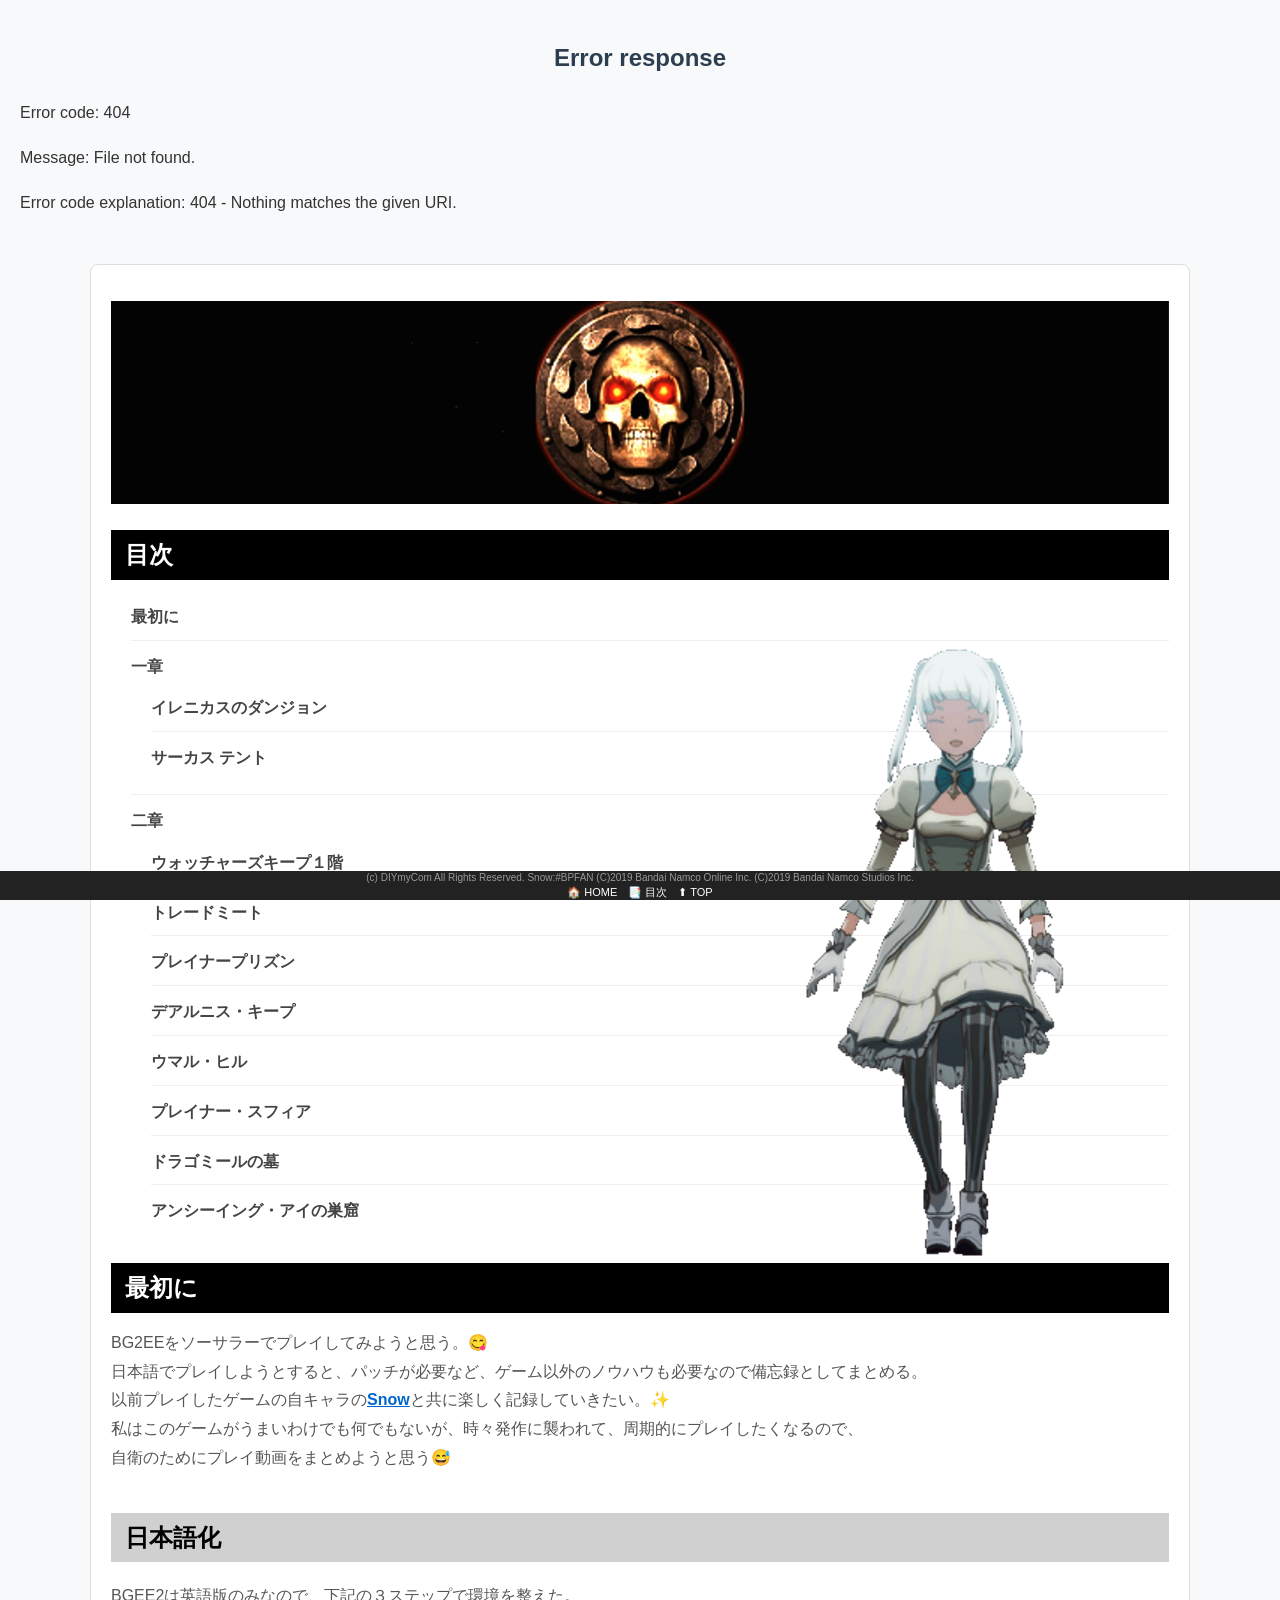
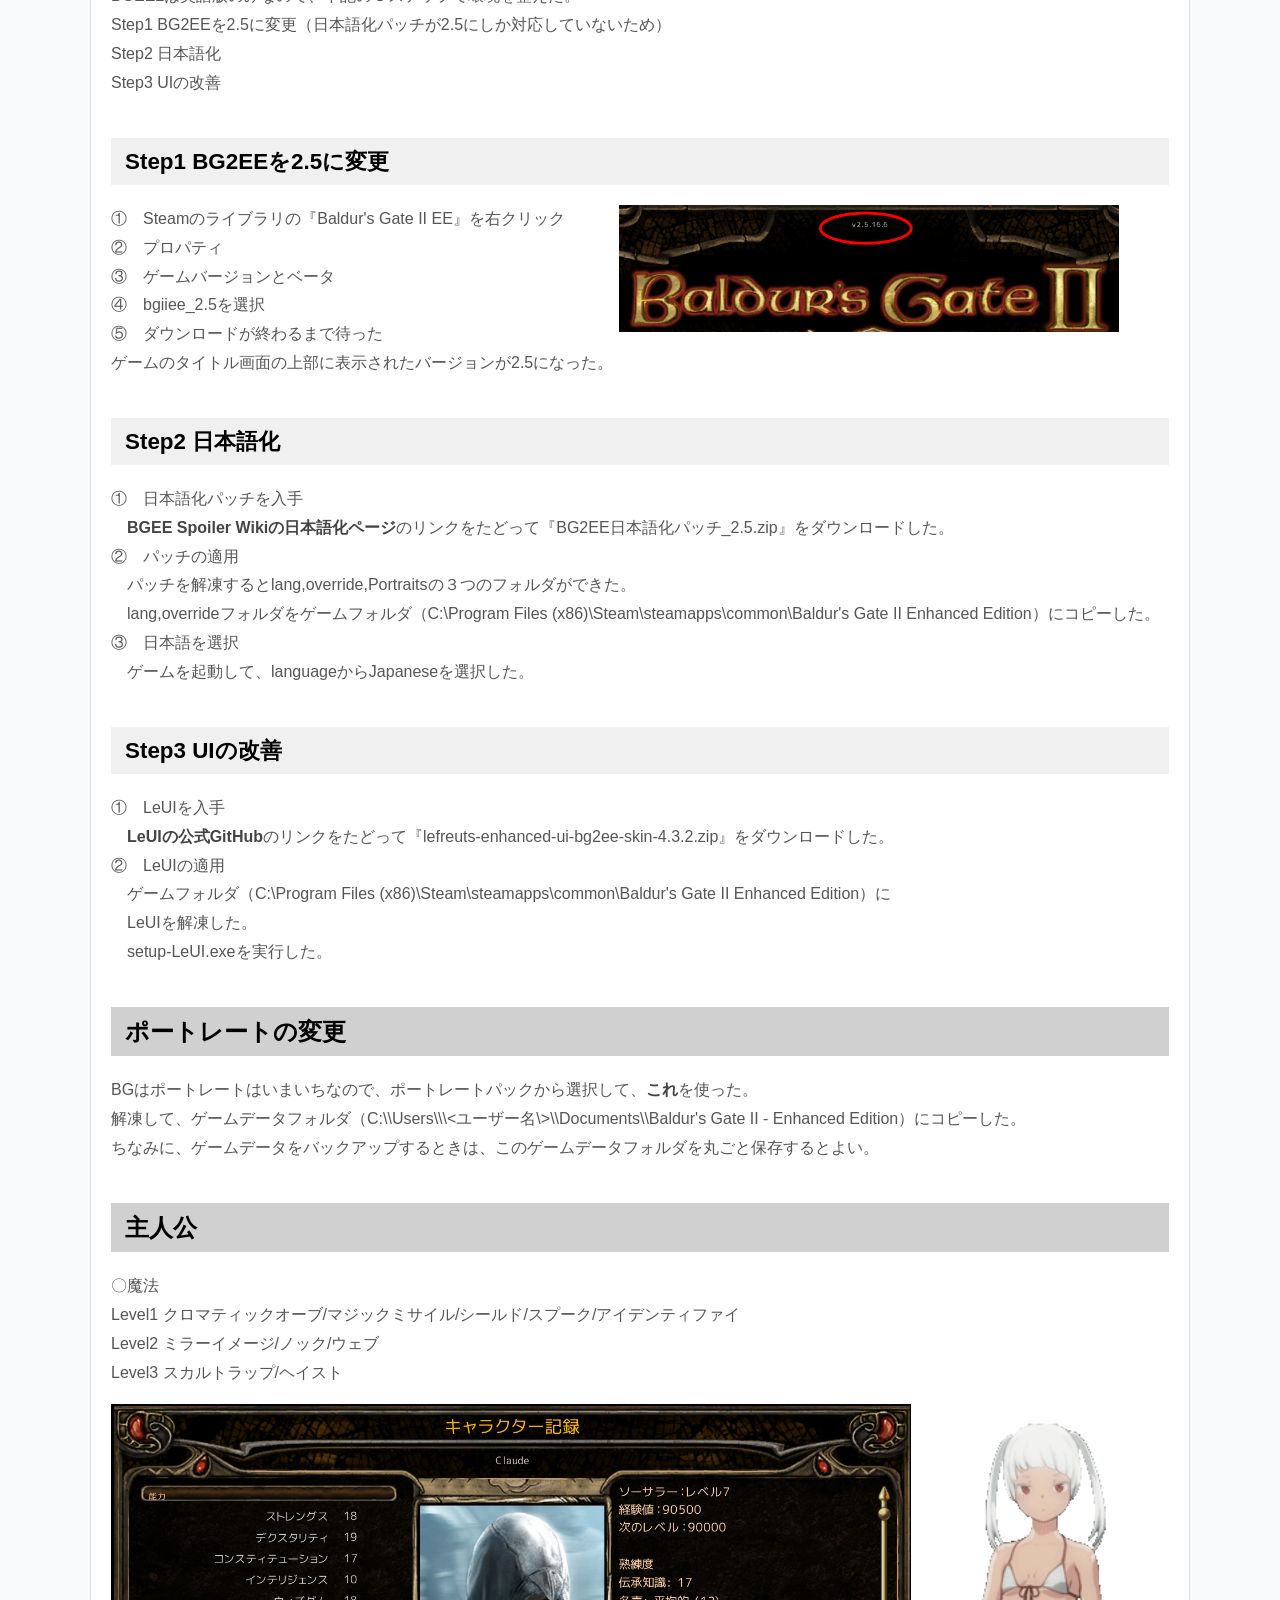
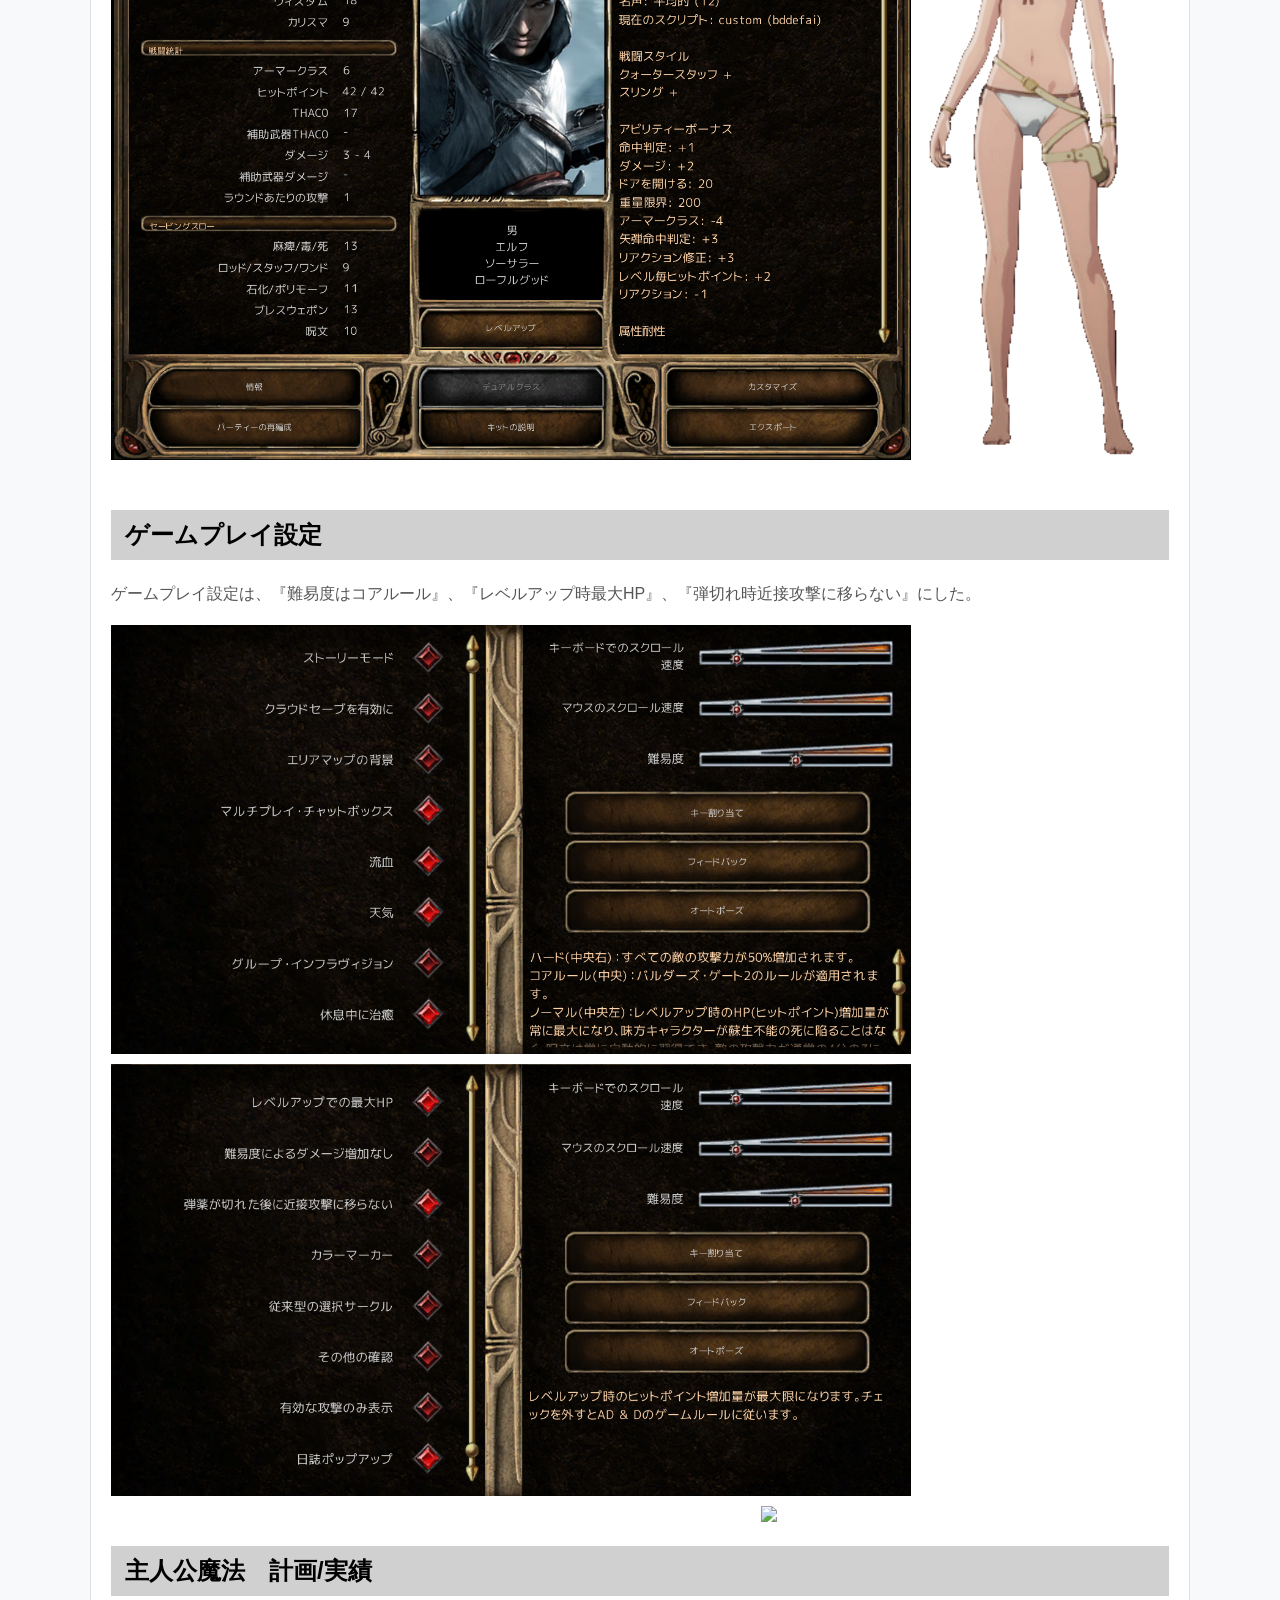
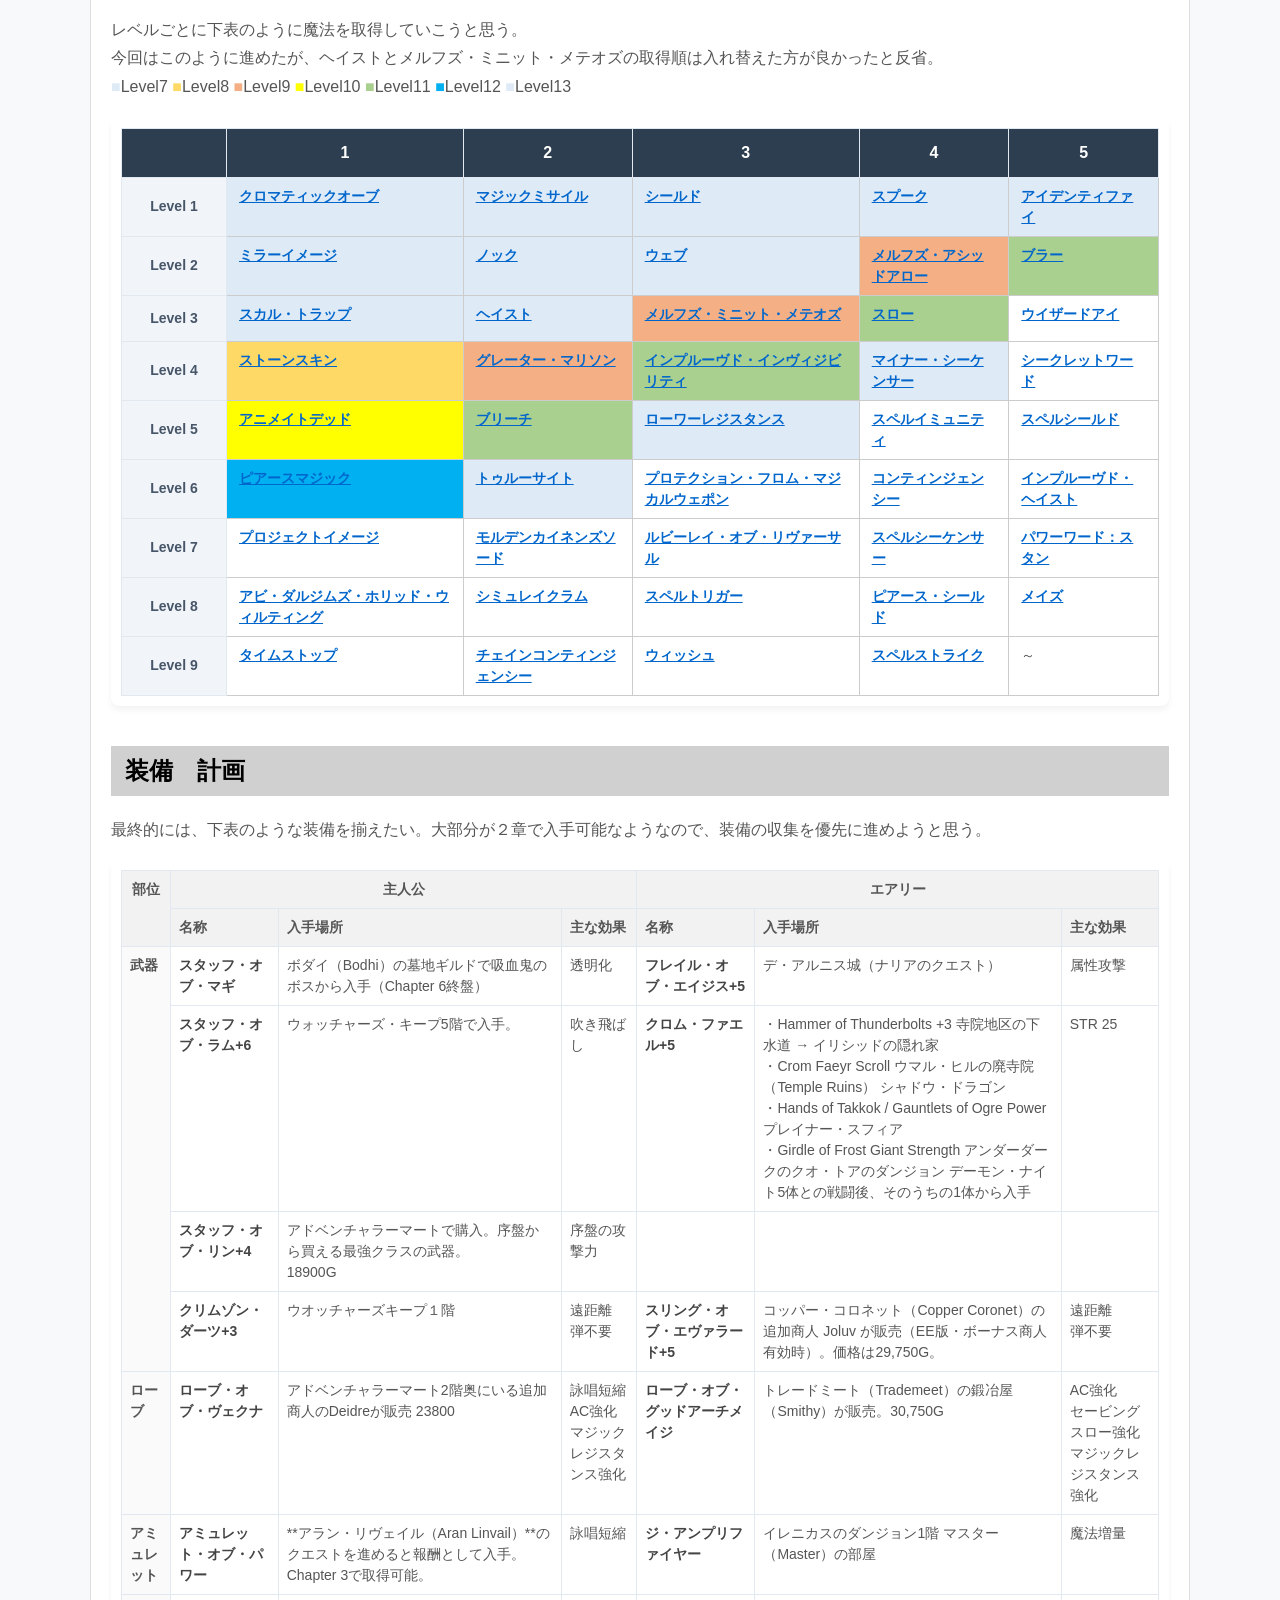
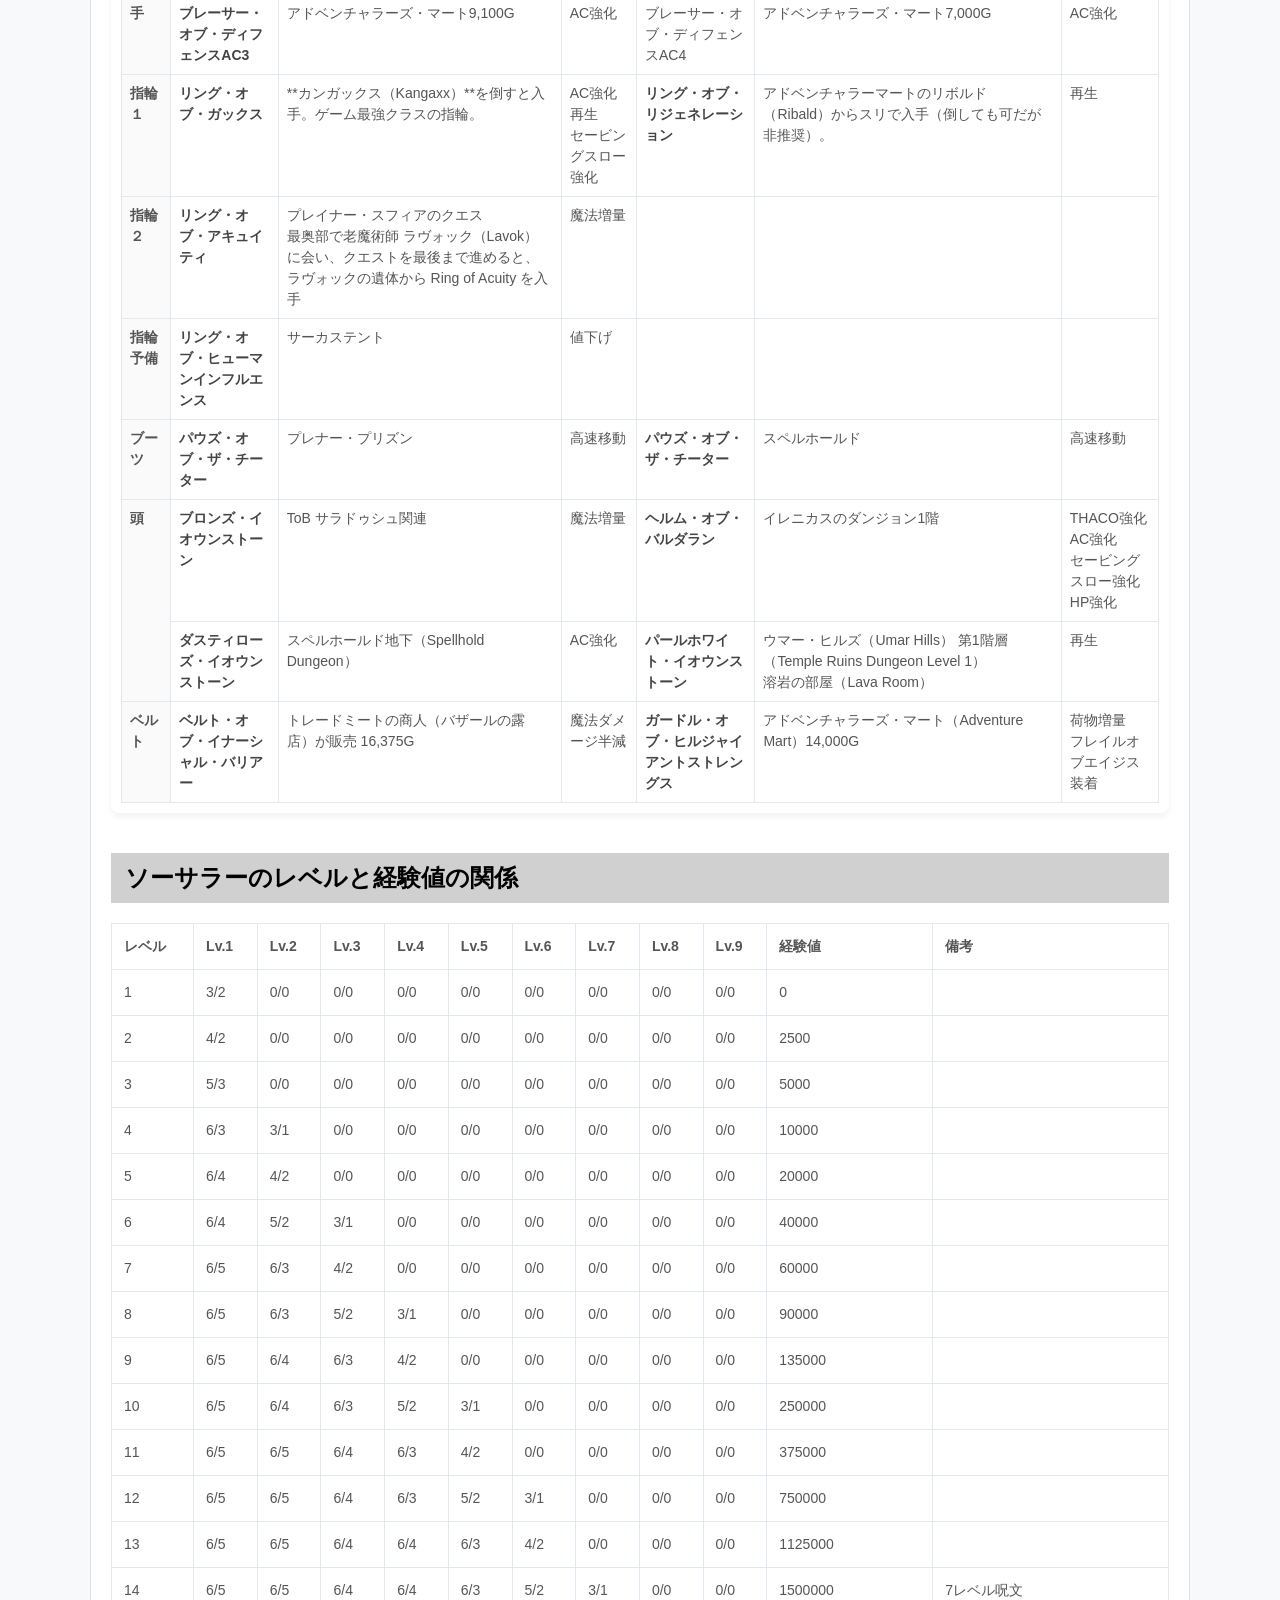
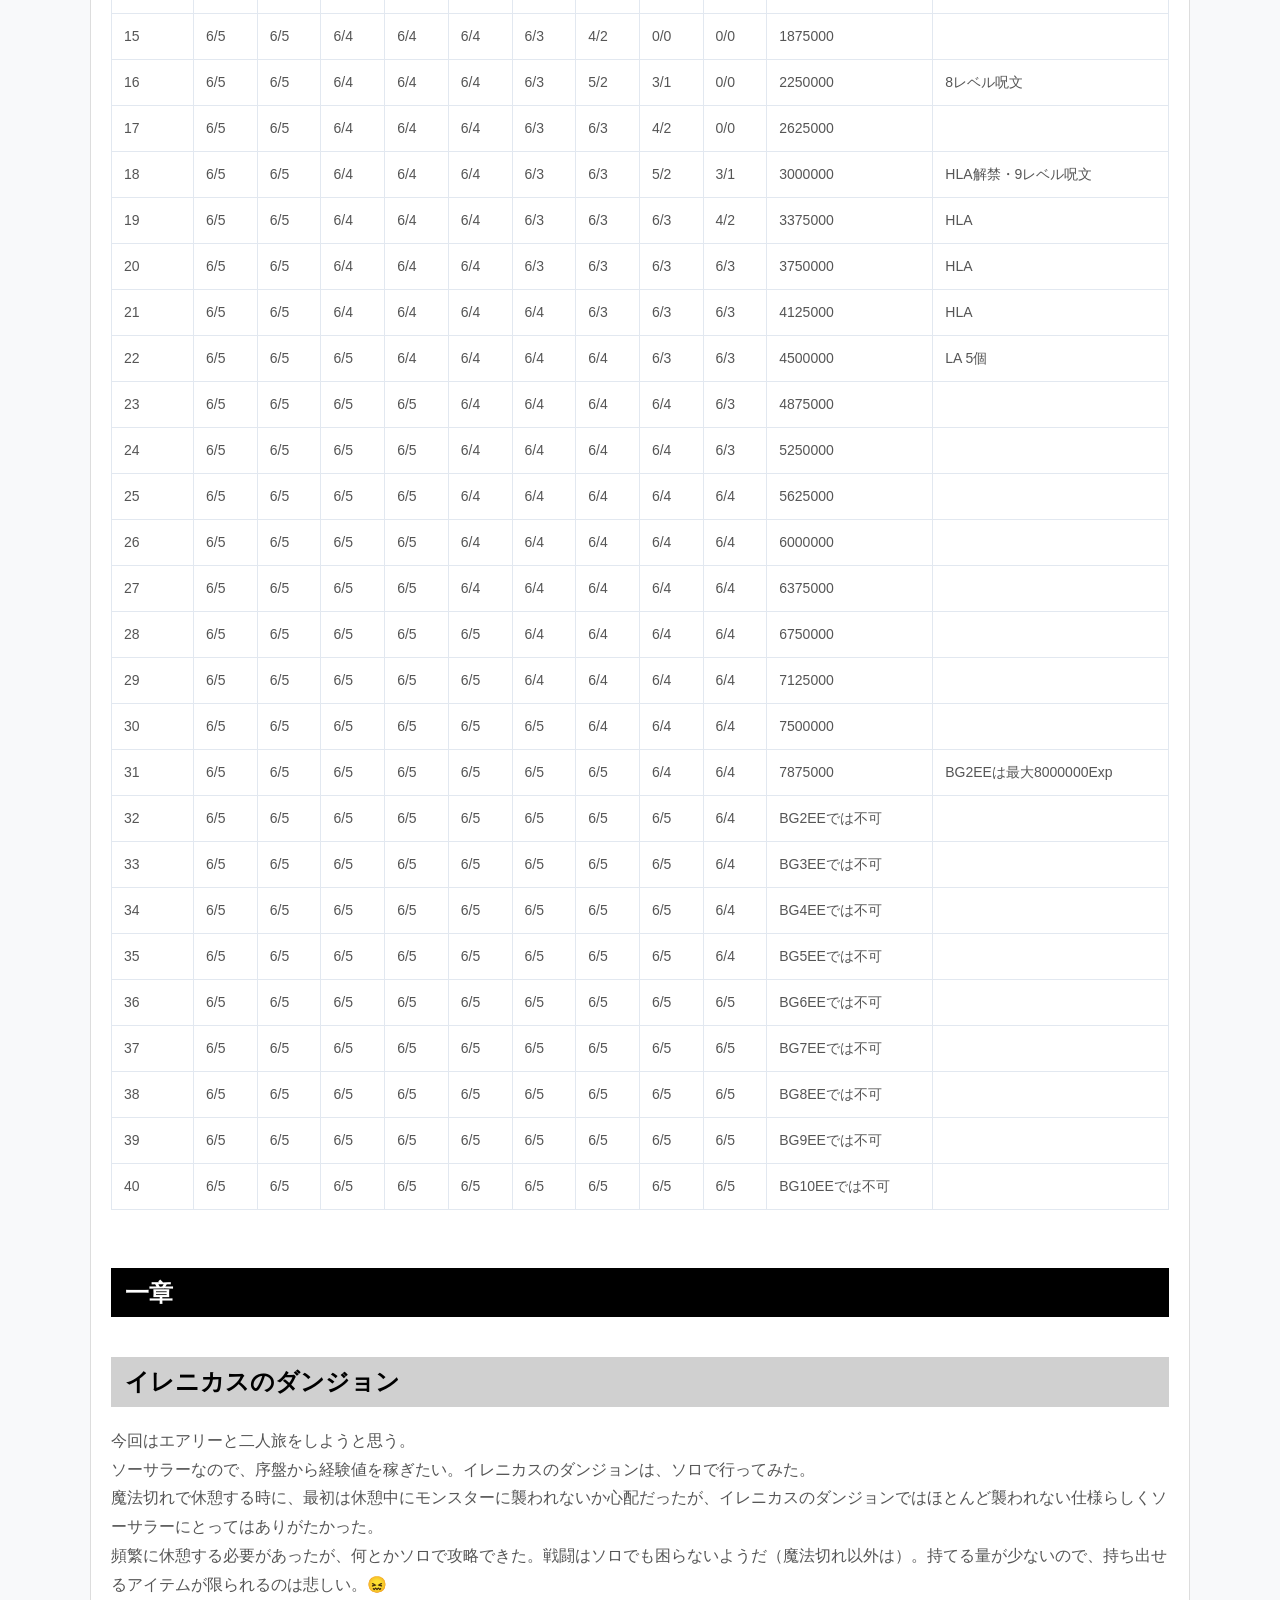
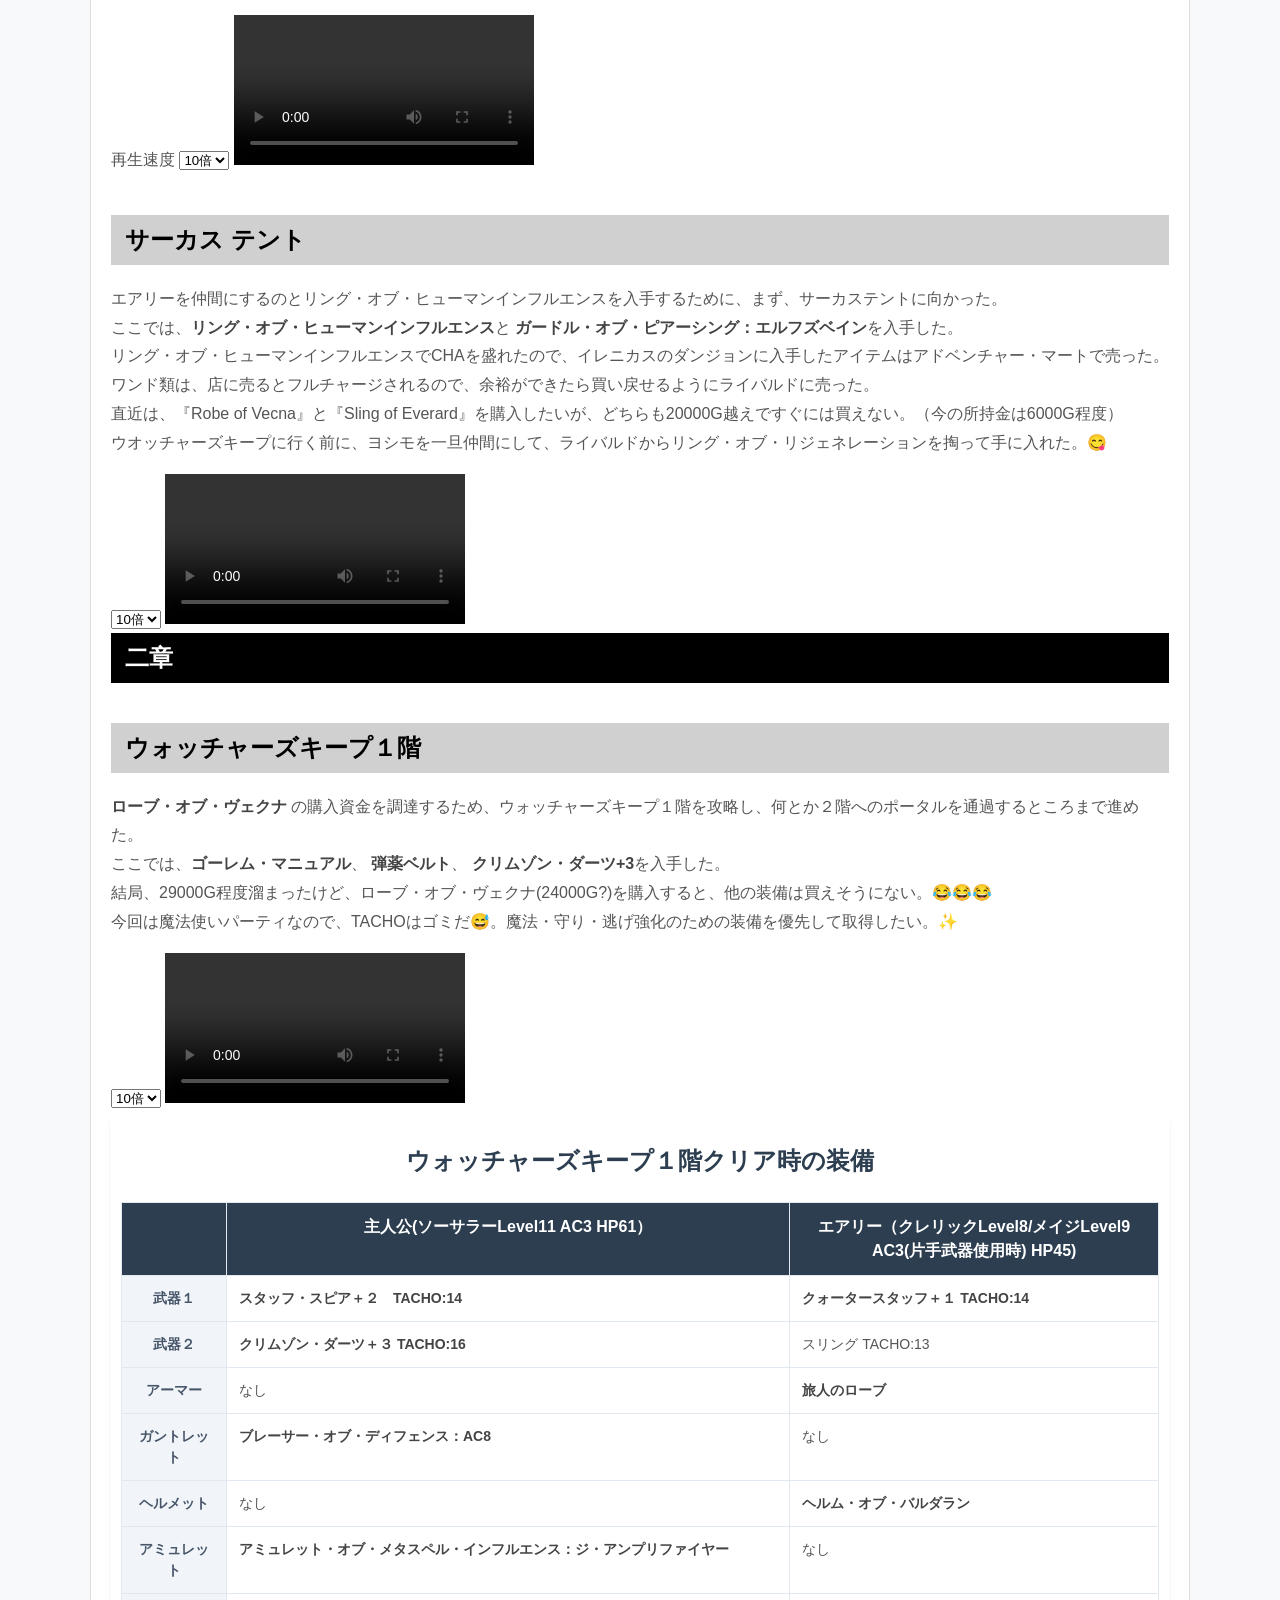
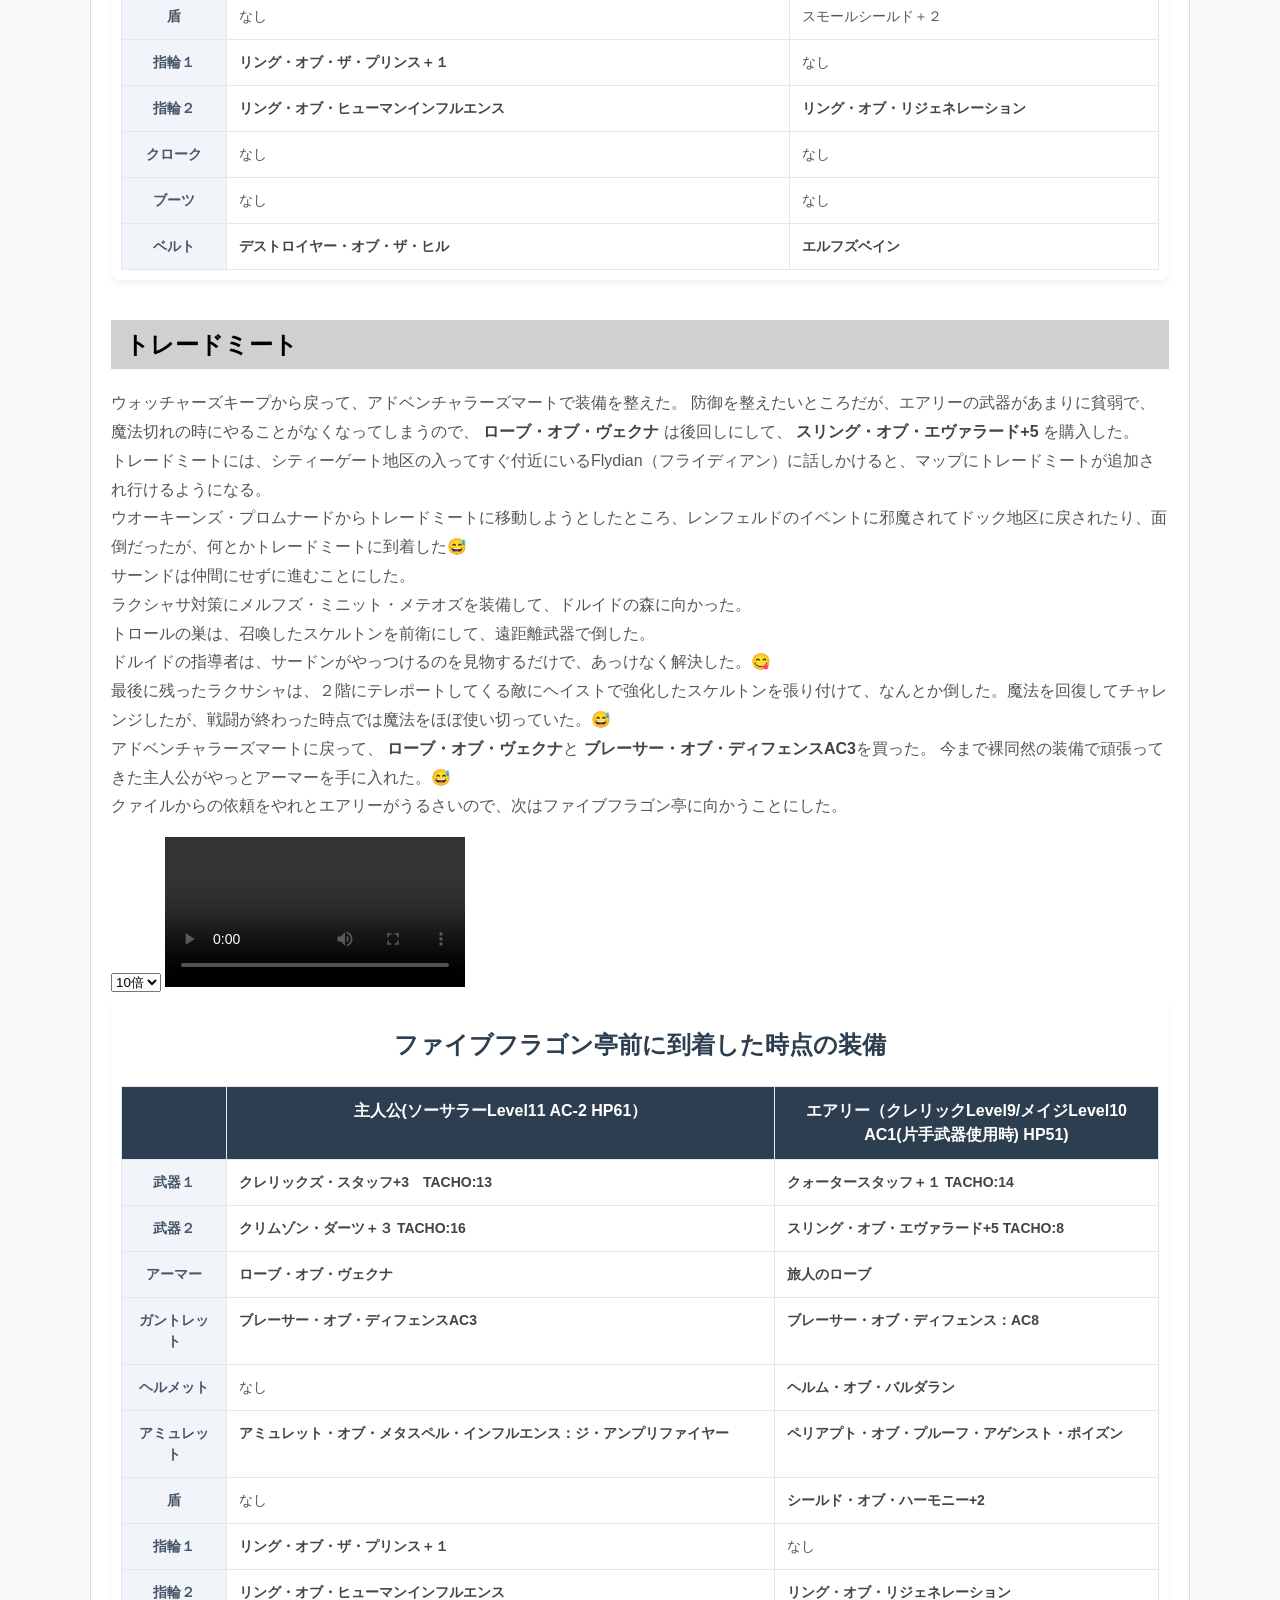
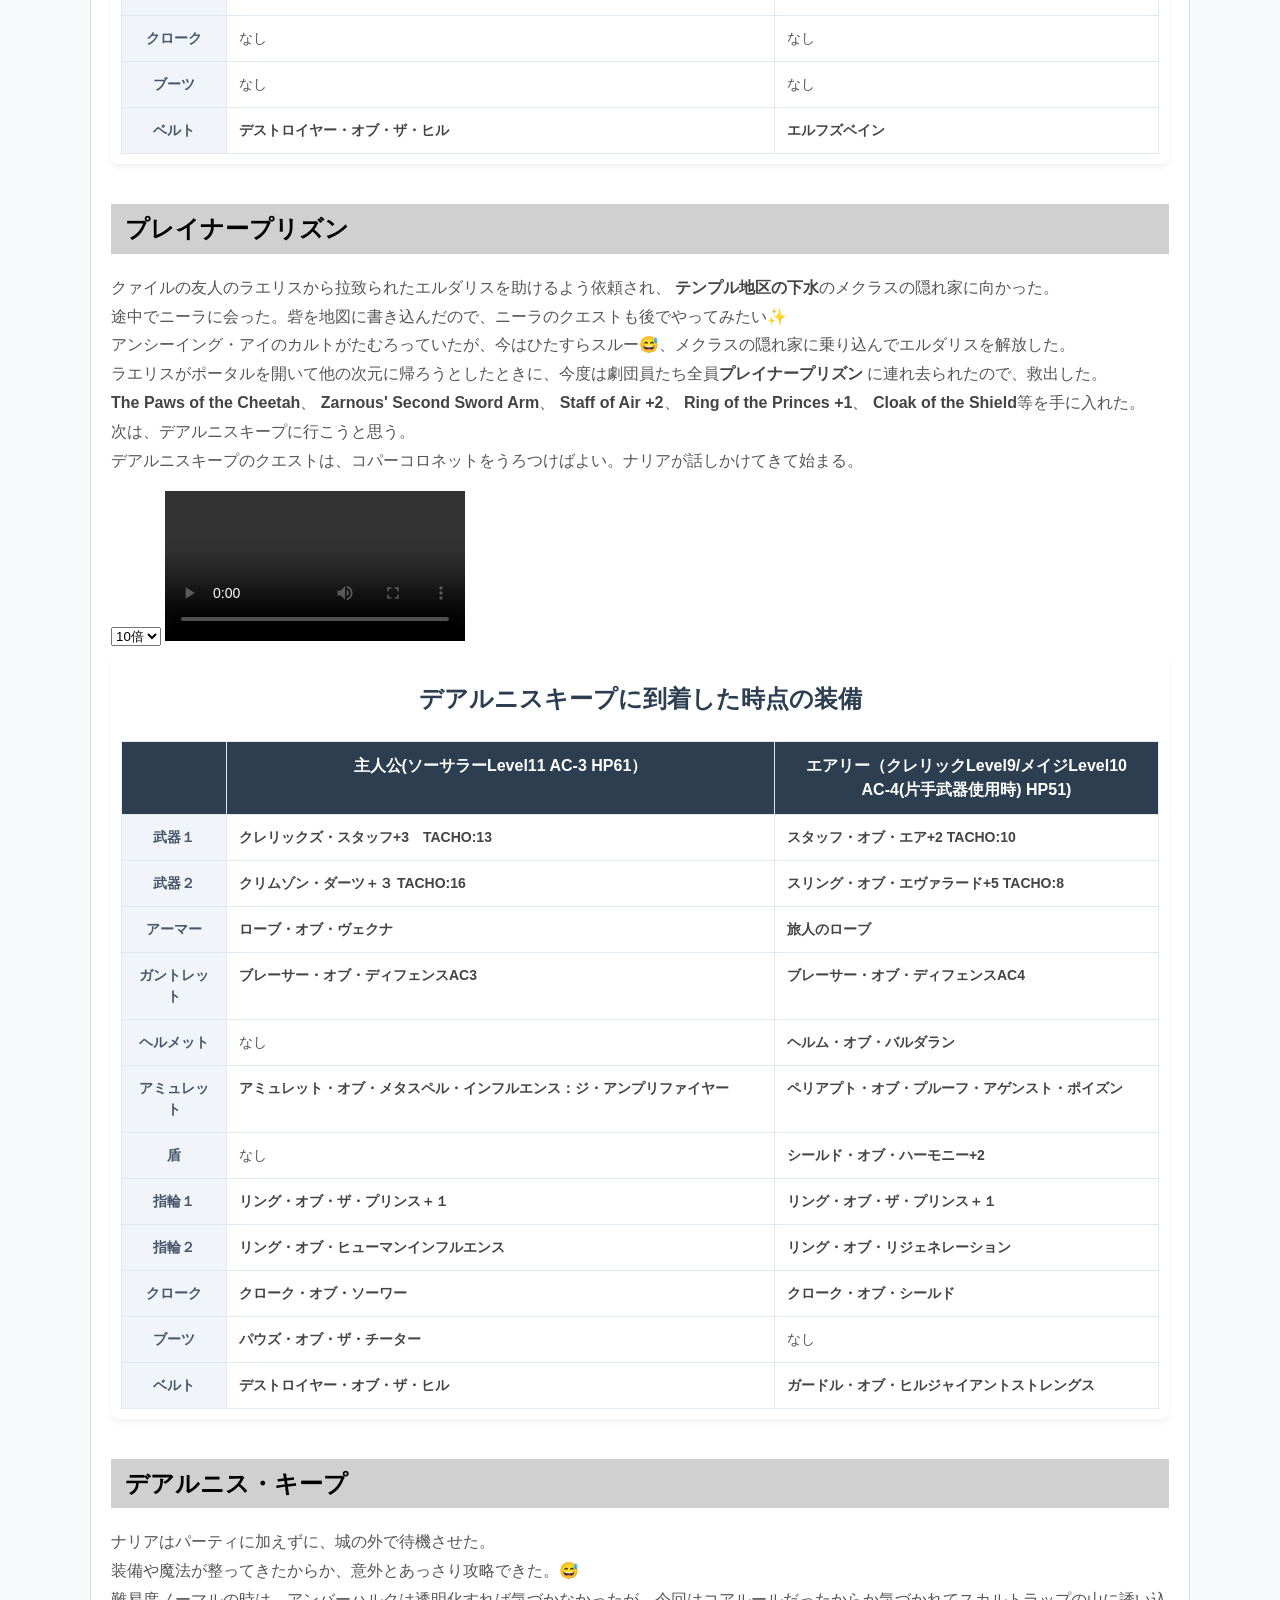
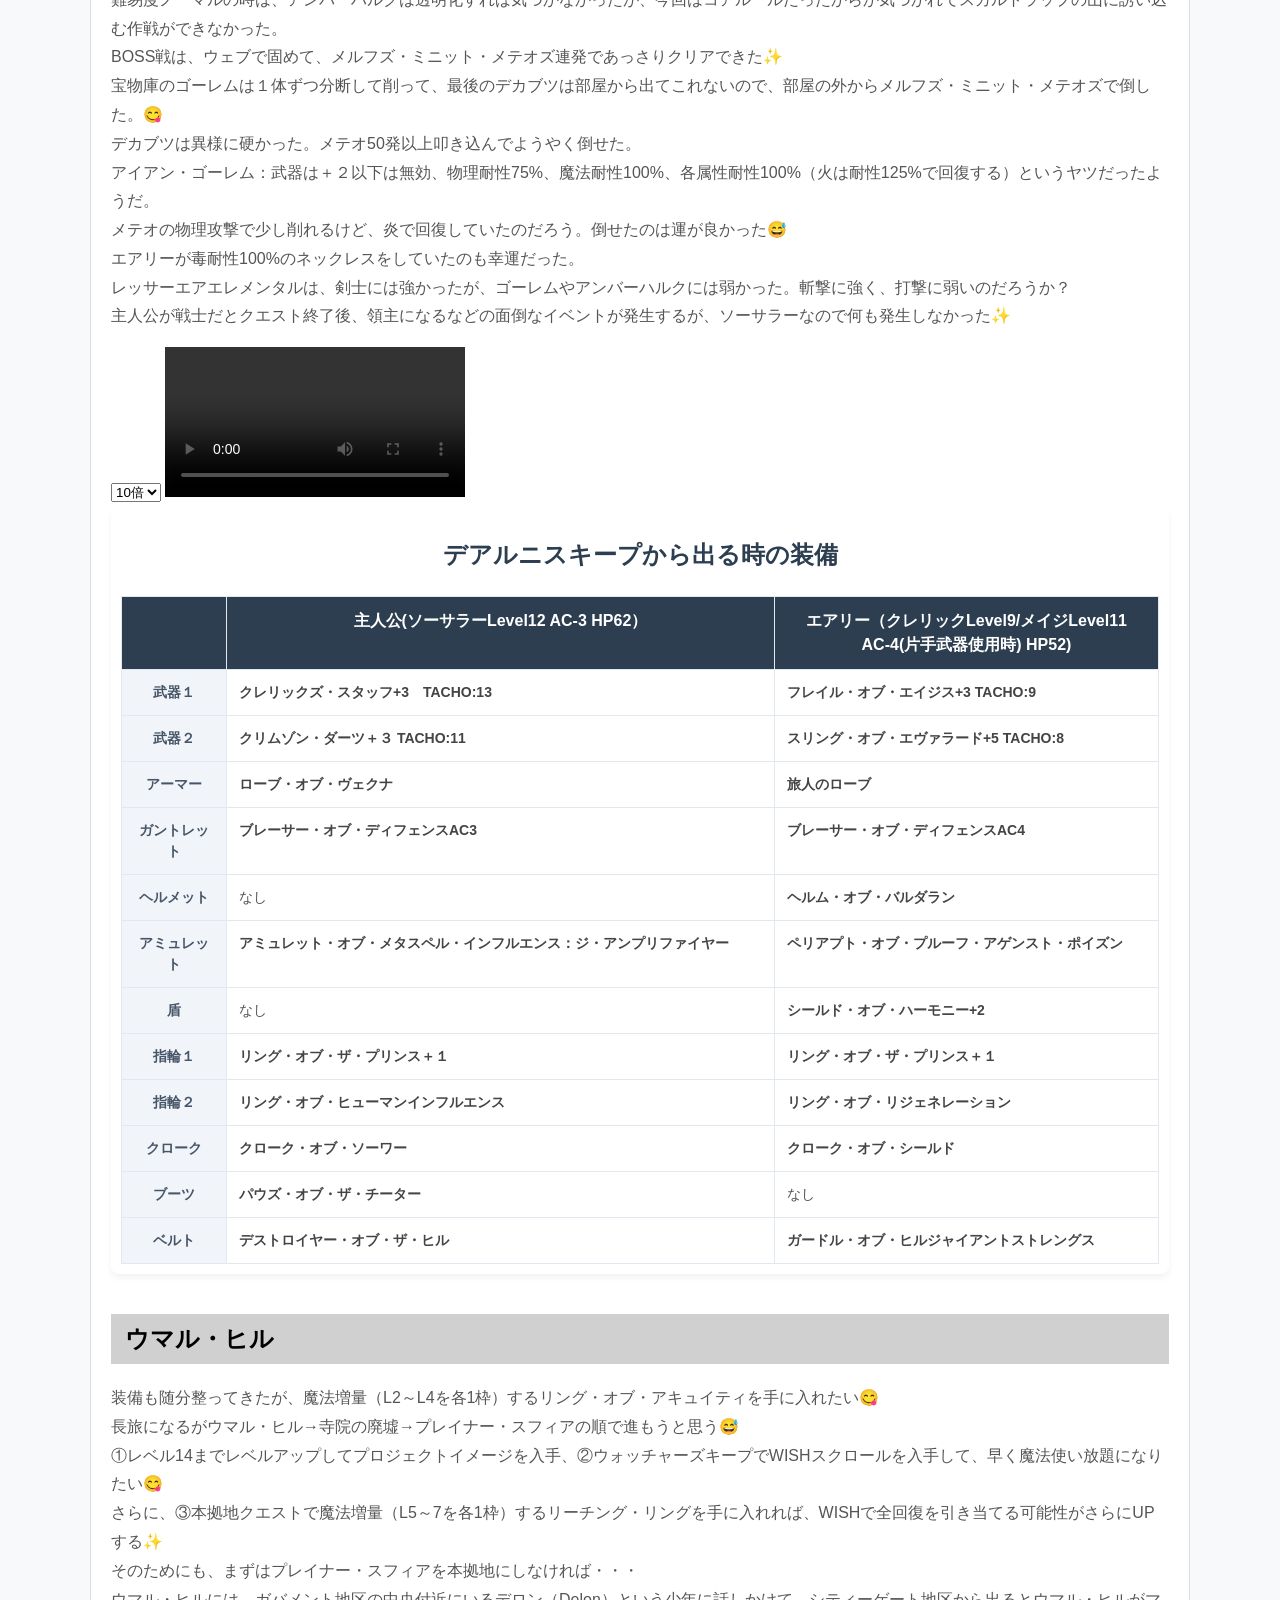
==== index.html @ fe5a1a70 "アンシーイングアイの巣窟を追記" ====
﻿<!DOCTYPE html>
<html lang="ja">

<head>
<meta charset="utf-8">

<title>BG2EE 体験記</title>

<meta name="viewport" content="width=device-width, initial-scale=1">

<meta name="description"
      content="BG2EE（Baldur's Gate II Enhanced Edition）の攻略・日本語化・UI改善・プレイ日記">

<meta name="keywords"
      content="BG2EE,Baldur's Gate II Enhanced Edition,BGEE,攻略,日本語化,D&D,レトロゲーム">

<link rel="stylesheet" href="css/index.css">
<script src="incl.js" defer></script>
<script>
function changeSpeed(button, speed) {
    const video = button.parentElement.previousElementSibling;
    video.playbackRate = speed;
}
</script>
    <style>
        body {
            font-family: 'Helvetica Neue', Arial, 'Hiragino Kaku Gothic ProN', 'Hiragino Sans', Meiryo, sans-serif;
            background-color: #f8f9fa;
            color: #333333;
            padding: 20px;
            margin: 0;
        }
        .table-container {
            max-width: 1200px;
            margin: 0 auto;
            background-color: #ffffff;
            border-radius: 8px;
            box-shadow: 0 4px 6px rgba(0,0,0,0.05);
            overflow: hidden;
            padding: 10px;
        }
        h1 {
            text-align: center;
            color: #2c3e50;
            font-size: 24px;
            margin-bottom: 20px;
        }
        table {
            width: 100%;
            border-collapse: collapse;
            font-size: 14px;
            line-height: 1.5;
        }
        th, td {
            border: 1px solid #e2e8f0;
            padding: 12px;
            text-align: left;
            vertical-align: top;
        }
        /* ヘッダー1行目（主人公・エアリー） */
        .header-main {
            background-color: #2c3e50;
            color: #ffffff;
            font-size: 16px;
            font-weight: bold;
            text-align: center;
        }
        /* ヘッダー2行目（名称・主な能力・入手場所） */
        .header-sub {
            background-color: #34495e;
            color: #ffffff;
            font-weight: bold;
        }
        /* 分類列 */
        .category-cell {
            background-color: #f1f5f9;
            font-weight: bold;
            color: #475569;
            width: 80px;
            text-align: center;
            vertical-align: middle;
        }
        /* セル内の改行を有効にする */
        .content-cell {
            white-space: pre-line;
        }
        /* 行のホバー効果 */
        tr:hover td:not(.category-cell):not(.header-main):not(.header-sub) {
            background-color: #f8fafc;
        }
        
        /* 指定色のスタイル */
        .blue-row td { color: #0000ff; }
        .green-row td { color: #008000; }
        .red-row td { color: #ff0000; }
        .black-row td { color: #000000; }
        
        /* 独立した行（武器・頭など）でセルごとに対象が分かれる場合の個別カラークラス */
        .blue-cell { color: #0000ff !important; font-weight: bold; }
        .green-cell { color: #008000 !important; font-weight: bold; }
        .red-cell { color: #ff0000 !important; font-weight: bold; }
        .black-cell { color: #000000 !important; font-weight: bold; }

        /* リンク共通設定 */
        a {
            text-decoration: underline;
            font-weight: bold;
        }
        a:hover {
            opacity: 0.8;
        }
        .blue-cell a, .blue-row a { color: #0000ff; }
        .green-cell a, .green-row a { color: #008000; }
        .red-cell a, .red-row a { color: #ff0000; }
        .black-cell a, .black-row a { color: #000000; }
    </style>

</head>

<body>

<div id="wrapper">
    <include id="menu.html"></include>
    <div id="wrapBg">
        <div class="container">
            <div id="mainContents">
                <a id="top"></a>
                <div id="toc">



<div style="display:flex; justify-content:center;"><p><img src="img/main.jpg" width=100% alt="" /></p></div>
<h2>目次</h2>

<ul>
    <li><a href="#intro">最初に</a></li>
    <li>
        <a href="#chapter1">一章</a>
        <ul>
            <li><a href="#chapter1-1">イレニカスのダンジョン</a></li>
            <li><a href="#chapter1-2">サーカス テント</a></li>
        </ul>
    </li>
    <li>
        <a href="#chapter2">二章</a>
        <ul>
            <li><a href="#chapter2-1">ウォッチャーズキープ１階</a></li>
            <li><a href="#chapter2-2">トレードミート</a></li>
            <li><a href="#chapter2-3">プレイナープリズン</a></li>
            <li><a href="#chapter2-4">デアルニス・キープ</a></li>
            <li><a href="#chapter2-5">ウマル・ヒル</a></li>
            <li><a href="#chapter2-6">プレイナー・スフィア</a></li>
            <li><a href="#chapter2-7">ドラゴミールの墓</a></li>
            <li><a href="#chapter2-8">アンシーイング・アイの巣窟</a></li>
        </ul>
    </li>
</ul>

<div style="position: relative;">
<p></p>
<img 
  src="img/Snow_CheerfulDance_80ms_800pt.gif"
  width="1200"
  style="
  position: absolute;
  left: 250px;
  bottom: 00;
  ">
</div>
<a id="intro"></a>
<h2>最初に</h2>
  <p>BG2EEをソーサラーでプレイしてみようと思う。😋<br />
  日本語でプレイしようとすると、パッチが必要など、ゲーム以外のノウハウも必要なので備忘録としてまとめる。<br />
  以前プレイしたゲームの自キャラの<a href="http://basic001.cloudfree.jp/Snow.html" target="_blank" style="text-decoration: underline; color: #0066cc;">Snow</a>と共に楽しく記録していきたい。✨<br />
  私はこのゲームがうまいわけでも何でもないが、時々発作に襲われて、周期的にプレイしたくなるので、<br />
  自衛のためにプレイ動画をまとめようと思う😅</p>

  <h3>日本語化</h3>
    <p>BGEE2は英語版のみなので、下記の３ステップで環境を整えた。<br />
    Step1 BG2EEを2.5に変更（日本語化パッチが2.5にしか対応していないため）<br />
    Step2 日本語化<br />
    Step3 UIの改善<br />
    </p>
    <h4>Step1 BG2EEを2.5に変更</h4>
      <div style="position: relative;">
      <p></p>
      <img 
        src="img/BG2EEVersion.png"
        width="500"
        style="
        position: absolute;
        right: 50px;
        top: 00;
        ">
      </div>
      <p>
      ①　Steamのライブラリの『Baldur's Gate II EE』を右クリック<br />
      ②　プロパティ<br />
      ③　ゲームバージョンとベータ<br />
      ④　bgiiee_2.5を選択<br />
      ⑤　ダウンロードが終わるまで待った<br />
      ゲームのタイトル画面の上部に表示されたバージョンが2.5になった。
      </p>
    <h4>Step2 日本語化</h4>
        <p>
        ①　日本語化パッチを入手<br />
        　<a href="https://wikiwiki.jp/gorion/Japanese?utm_source=chatgpt.com">BGEE Spoiler Wikiの日本語化ページ</a>のリンクをたどって『BG2EE日本語化パッチ_2.5.zip』をダウンロードした。<br />
        ②　パッチの適用<br />
        　パッチを解凍するとlang,override,Portraitsの３つのフォルダができた。<br />
        　lang,overrideフォルダをゲームフォルダ（C:\Program Files (x86)\Steam\steamapps\common\Baldur's Gate II Enhanced Edition）にコピーした。<br />
        ③　日本語を選択<br />
        　ゲームを起動して、languageからJapaneseを選択した。<br />
        </p>
    <h4>Step3 UIの改善</h4>
        <p>
        ①　LeUIを入手<br />
        　<a href="https://github.com/r-e-d/LeUI?utm_source=chatgpt.com">LeUIの公式GitHub</a>のリンクをたどって『lefreuts-enhanced-ui-bg2ee-skin-4.3.2.zip』をダウンロードした。<br />
        ②　LeUIの適用<br />
        　ゲームフォルダ（C:\Program Files (x86)\Steam\steamapps\common\Baldur's Gate II Enhanced Edition）に<br />
        　LeUIを解凍した。<br />
        　setup-LeUI.exeを実行した。<br />
        </p>

  <a id="portrait" name="portrait"></a>	
  <h3>ポートレートの変更</h3>
      <p>
      BGはポートレートはいまいちなので、ポートレートパックから選択して、<A href="img/portraits.zip" download>これ</A>を使った。<br />
      解凍して、ゲームデータフォルダ（C:\\Users\\\<ユーザー名\>\\Documents\\Baldur's Gate II - Enhanced Edition）にコピーした。<br />
      ちなみに、ゲームデータをバックアップするときは、このゲームデータフォルダを丸ごと保存するとよい。
      </p>
    <a id="makeChar" name="makeChar"></a>	
    <h3>主人公</h3>
        <p>
        〇魔法<br />
        Level1 クロマティックオーブ/マジックミサイル/シールド/スプーク/アイデンティファイ<br />
        Level2 ミラーイメージ/ノック/ウェブ<br />
        Level3 スカルトラップ/ヘイスト<br />
        </p>
        <img src="img/Claude.png" width="800">
        </span>
        <div style="position: relative;">
          <p></p>
          <img 
            src="img/Snow_Jump_100ms_1500pt_wait3s.gif"
            width="2000"
            style="
            position: absolute;
            left: -100px;
            bottom: 00;
            ">
        </div>
  <h3>ゲームプレイ設定</h3>
      <p>
      ゲームプレイ設定は、『難易度はコアルール』、『レベルアップ時最大HP』、『弾切れ時近接攻撃に移らない』にした。
      </p>
      <img src="img/GamePlaySetting1.png" width="800">
      <img src="img/GamePlaySetting2.png" width="800">
      </span>

      <div style="position: relative;">
        <p></p>
        <img 
          src="img/Snow_WaveHands_100ms_600px_wait4s.gif"
          width="600"
          style="
          position: absolute;
          left: 650px;
          bottom: 00;
          ">
      </div>

  <a id="magicPlan" name="magicPlan"></a>	
  <h3>主人公魔法　計画/実績</h3>
    <p>
    レベルごとに下表のように魔法を取得していこうと思う。<br />今回はこのように進めたが、ヘイストとメルフズ・ミニット・メテオズの取得順は入れ替えた方が良かったと反省。<br />
    <span style="color:#DEEAF6;">■</span>Level7 <span style="color:#FFD966;">■</span>Level8 <span style="color:#F4B084;">■</span>Level9 <span style="color:#FFFF00;">■</span>Level10 <span style="color:#A9D08E;">■</span>Level11 
    <span style="color:#00B0F0;">■</span>Level12  <span style="color:#DEEAF6;">■</span>Level13 
    </p>
    <div class="table-container">
      <table border="1" style="border-collapse: collapse; font-family: sans-serif; text-align: center;">
        <tr>
          <th  class="header-main">&nbsp;</th>
          <th  class="header-main">1</th>
          <th  class="header-main">2</th>
          <th  class="header-main">3</th>
          <th  class="header-main">4</th>
          <th  class="header-main">5</th>
        </tr>
        <tr>
          <th class="category-cell" style="color:#475569;">Level 1</th>
          <td style="background-color: #DEEAF6; padding: 8px 12px; border: 1px solid #ccc;"><a href="https://wikiwiki.jp/gorion/BGEE%20Manual/Wizard%20Spells%E2%80%95Level%201#m1bfa9cb" target="_blank" style="text-decoration: underline; color: #0066cc;">クロマティックオーブ</a></td>
          <td style="background-color: #DEEAF6; padding: 8px 12px; border: 1px solid #ccc;"><a href="https://wikiwiki.jp/gorion/BGEE%20Manual/Wizard%20Spells%E2%80%95Level%201#ya7b77ff" target="_blank" style="text-decoration: underline; color: #0066cc;">マジックミサイル</a></td>
          <td style="background-color: #DEEAF6; padding: 8px 12px; border: 1px solid #ccc;"><a href="https://wikiwiki.jp/gorion/BGEE%20Manual/Wizard%20Spells%E2%80%95Level%201#c22595c1" target="_blank" style="text-decoration: underline; color: #0066cc;">シールド</a></td>
          <td style="background-color: #DEEAF6; padding: 8px 12px; border: 1px solid #ccc;"><a href="https://wikiwiki.jp/gorion/BGEE%20Manual/Wizard%20Spells%E2%80%95Level%201#v9e74161" target="_blank" style="text-decoration: underline; color: #0066cc;">スプーク</a></td>
          <td style="background-color: #DEEAF6; padding: 8px 12px; border: 1px solid #ccc;"><a href="https://wikiwiki.jp/gorion/BGEE%20Manual/Wizard%20Spells%E2%80%95Level%201#z81d3b0f" target="_blank" style="text-decoration: underline; color: #0066cc;">アイデンティファイ</a></td>
        </tr>
        <tr>
          <th class="category-cell" style="color:#475569;">Level 2</th>
          <td style="background-color: #DEEAF6; padding: 8px 12px; border: 1px solid #ccc;"><a href="https://wikiwiki.jp/gorion/BGEE%20Manual/Wizard%20Spells%E2%80%95Level%202#kdc5e43f" target="_blank" style="text-decoration: underline; color: #0066cc;">ミラーイメージ</a></td>
          <td style="background-color: #DEEAF6; padding: 8px 12px; border: 1px solid #ccc;"><a href="https://wikiwiki.jp/gorion/BGEE%20Manual/Wizard%20Spells%E2%80%95Level%202#y4465d5d" target="_blank" style="text-decoration: underline; color: #0066cc;">ノック</a></td>
          <td style="background-color: #DEEAF6; padding: 8px 12px; border: 1px solid #ccc;"><a href="https://wikiwiki.jp/gorion/BGEE%20Manual/Wizard%20Spells%E2%80%95Level%202#h968b67a" target="_blank" style="text-decoration: underline; color: #0066cc;">ウェブ</a></td>
          <td style="background-color: #F4B084; padding: 8px 12px; border: 1px solid #ccc;"><a href="https://wikiwiki.jp/gorion/BGEE%20Manual/Wizard%20Spells%E2%80%95Level%202#z5730cbf" target="_blank" style="text-decoration: underline; color: #0066cc;">メルフズ・アシッドアロー</a></td>
          <td style="background-color: #A9D08E; padding: 8px 12px; border: 1px solid #ccc;"><a href="https://wikiwiki.jp/gorion/BGEE%20Manual/Wizard%20Spells%E2%80%95Level%202#db14d575" target="_blank" style="text-decoration: underline; color: #0066cc;">ブラー</a></td>
        </tr>
        <tr>
          <th class="category-cell" style="color:#475569;">Level 3</th>
          <td style="background-color: #DEEAF6; padding: 8px 12px; border: 1px solid #ccc;"><a href="https://wikiwiki.jp/gorion/BGEE%20Manual/Wizard%20Spells%E2%80%95Level%203#sd3ff5dc" target="_blank" style="text-decoration: underline; color: #0066cc;">スカル・トラップ</a></td>
          <td style="background-color: #DEEAF6; padding: 8px 12px; border: 1px solid #ccc;"><a href="https://wikiwiki.jp/gorion/BGEE%20Manual/Wizard%20Spells%E2%80%95Level%203#o704bb51" target="_blank" style="text-decoration: underline; color: #0066cc;">ヘイスト</a></td>
          <td style="background-color: #F4B084; padding: 8px 12px; border: 1px solid #ccc;"><a href="https://wikiwiki.jp/gorion/BGEE%20Manual/Wizard%20Spells%E2%80%95Level%203#j0b72086" target="_blank" style="text-decoration: underline; color: #0066cc;">メルフズ・ミニット・メテオズ</a></td>
          <td style="background-color: #A9D08E; padding: 8px 12px; border: 1px solid #ccc;"><a href="https://wikiwiki.jp/gorion/BGEE%20Manual/Wizard%20Spells%E2%80%95Level%203#t26650da" target="_blank" style="text-decoration: underline; color: #0066cc;">スロー</a></td>
          <td style="padding: 8px 12px; border: 1px solid #ccc;"><a href="https://wikiwiki.jp/gorion/Wizard%20Spells/Level%204#z78d223d" target="_blank" style="text-decoration: underline; color: #0066cc;">ウイザードアイ</a></td>
        </tr>
        <tr>
          <th class="category-cell" style="color:#475569;">Level 4</th>
          <td style="background-color: #FFD966; padding: 8px 12px; border: 1px solid #ccc;"><a href="https://wikiwiki.jp/gorion/BGEE%20Manual/Wizard%20Spells%E2%80%95Level%204#ib3b52f8" target="_blank" style="text-decoration: underline; color: #0066cc;">ストーンスキン</a></td>
          <td style="background-color: #F4B084; padding: 8px 12px; border: 1px solid #ccc;"><a href="https://wikiwiki.jp/gorion/BGEE%20Manual/Wizard%20Spells%E2%80%95Level%204#n20ac4a3" target="_blank" style="text-decoration: underline; color: #0066cc;">グレーター・マリソン</a></td>
          <td style="background-color: #A9D08E; padding: 8px 12px; border: 1px solid #ccc;"><a href="https://wikiwiki.jp/gorion/BGEE%20Manual/Wizard%20Spells%E2%80%95Level%204#pae6583f" target="_blank" style="text-decoration: underline; color: #0066cc;">インプルーヴド・インヴィジビリティ</a></td>
          <td style="background-color: #DEEAF6; padding: 8px 12px; border: 1px solid #ccc;"><a href="https://wikiwiki.jp/gorion/BGEE%20Manual/Wizard%20Spells%E2%80%95Level%204#kf477a1e" target="_blank" style="text-decoration: underline; color: #0066cc;">マイナー・シーケンサー</a></td>
          <td style="padding: 8px 12px; border: 1px solid #ccc;"><a href="https://wikiwiki.jp/gorion/BGEE%20Manual/Wizard%20Spells%E2%80%95Level%204#z2f17c78" target="_blank" style="text-decoration: underline; color: #0066cc;">シークレットワード</a></td>
        </tr>
        <tr>
          <th class="category-cell" style="color:#475569;">Level 5</th>
          <td style="background-color: #FFFF00; padding: 8px 12px; border: 1px solid #ccc;"><a href="https://wikiwiki.jp/gorion/BGEE%20Manual/Wizard%20Spells%E2%80%95Level%205#c26cd001" target="_blank" style="text-decoration: underline; color: #0066cc;">アニメイトデッド</a></td>
          <td style="background-color: #A9D08E; padding: 8px 12px; border: 1px solid #ccc;"><a href="https://wikiwiki.jp/gorion/BGEE%20Manual/Wizard%20Spells%E2%80%95Level%205#qfaa51f8" target="_blank" style="text-decoration: underline; color: #0066cc;">ブリーチ</a></td>
          <td style="background-color: #DEEAF6; padding: 8px 12px; border: 1px solid #ccc;"><a href="https://wikiwiki.jp/gorion/BGEE%20Manual/Wizard%20Spells%E2%80%95Level%205#i418e005" target="_blank" style="text-decoration: underline; color: #0066cc;">ローワーレジスタンス</a></td>
          <td style="padding: 8px 12px; border: 1px solid #ccc;"><a href="https://wikiwiki.jp/gorion/BGEE%20Manual/Wizard%20Spells%E2%80%95Level%205#fca18c32" target="_blank" style="text-decoration: underline; color: #0066cc;">スペルイミュニティ</a></td>
          <td style="padding: 8px 12px; border: 1px solid #ccc;"><a href="https://wikiwiki.jp/gorion/BGEE%20Manual/Wizard%20Spells%E2%80%95Level%205#m2f59fc1" target="_blank" style="text-decoration: underline; color: #0066cc;">スペルシールド</a></td>
        </tr>
        <tr>
          <th class="category-cell" style="color:#475569;">Level 6</th>
          <td style="background-color: #00B0F0; padding: 8px 12px; border: 1px solid #ccc;"><a href="https://wikiwiki.jp/gorion/Wizard%20Spells/Level%206#i0755784" target="_blank" style="text-decoration: underline; color: #0066cc;">ピアースマジック</a></td>
          <td style="background-color: #DEEAF6; padding: 8px 12px; border: 1px solid #ccc;"><a href="https://wikiwiki.jp/gorion/Wizard%20Spells/Level%206#j688734d" target="_blank" style="text-decoration: underline; color: #0066cc;">トゥルーサイト</a></td>
          <td style="padding: 8px 12px; border: 1px solid #ccc;"><a href="https://wikiwiki.jp/gorion/Wizard%20Spells/Level%206#h647b542" target="_blank" style="text-decoration: underline; color: #0066cc;">プロテクション・フロム・マジカルウェポン</a></td>
          <td style="padding: 8px 12px; border: 1px solid #ccc;"><a href="https://wikiwiki.jp/gorion/Wizard%20Spells/Level%206#pcf1ff90" target="_blank" style="text-decoration: underline; color: #0066cc;">コンティンジェンシー</a></td>
          <td style="padding: 8px 12px; border: 1px solid #ccc;"><a href="https://wikiwiki.jp/gorion/Wizard%20Spells/Level%206#g283b170" target="_blank" style="text-decoration: underline; color: #0066cc;">インプルーヴド・ヘイスト</a></td>
        </tr>
        <tr>
          <th class="category-cell" style="color:#475569;">Level 7</th>
          <td style="padding: 8px 12px; border: 1px solid #ccc;"><a href="https://wikiwiki.jp/gorion/Wizard%20Spells/Level%207#gdd1cfaf" target="_blank" style="text-decoration: underline; color: #0066cc;">プロジェクトイメージ</a></td>
        <!--  <td style="padding: 8px 12px; border: 1px solid #ccc;"><a href="https://wikiwiki.jp/gorion/Wizard%20Spells/Level%207#j5ff4deb" target="_blank" style="text-decoration: underline; color: #0066cc;">リミテッドウイッシュ</a></td> -->
          <td style="padding: 8px 12px; border: 1px solid #ccc;"><a href="https://wikiwiki.jp/gorion/Wizard%20Spells/Level%207#g0c5fa58" target="_blank" style="text-decoration: underline; color: #0066cc;">モルデンカイネンズソード</a></td>
          <td style="padding: 8px 12px; border: 1px solid #ccc;"><a href="https://wikiwiki.jp/gorion/Wizard%20Spells/Level%207#o0e203df" target="_blank" style="text-decoration: underline; color: #0066cc;">ルビーレイ・オブ・リヴァーサル</a></td>
          <td style="padding: 8px 12px; border: 1px solid #ccc;"><a href="https://wikiwiki.jp/gorion/Wizard%20Spells/Level%207#k9d8cc36" target="_blank" style="text-decoration: underline; color: #0066cc;">スペルシーケンサー</a></td>
          <td style="padding: 8px 12px; border: 1px solid #ccc;"><a href="https://wikiwiki.jp/gorion/Wizard%20Spells/Level%207#qaea0d42" target="_blank" style="text-decoration: underline; color: #0066cc;">パワーワード：スタン</a></td>
        </tr>
        <tr>
          <th class="category-cell" style="color:#475569;">Level 8</th>
          <td style="padding: 8px 12px; border: 1px solid #ccc;"><a href="https://wikiwiki.jp/gorion/Wizard%20Spells/Level%208#n958a700" target="_blank" style="text-decoration: underline; color: #0066cc;">アビ・ダルジムズ・ホリッド・ウィルティング</a></td>
          <td style="padding: 8px 12px; border: 1px solid #ccc;"><a href="https://wikiwiki.jp/gorion/Wizard%20Spells/Level%208#b771f359" target="_blank" style="text-decoration: underline; color: #0066cc;">シミュレイクラム</a></td>
          <td style="padding: 8px 12px; border: 1px solid #ccc;"><a href="https://wikiwiki.jp/gorion/Wizard%20Spells/Level%208#s0002460" target="_blank" style="text-decoration: underline; color: #0066cc;">スペルトリガー</a></td>
          <td style="padding: 8px 12px; border: 1px solid #ccc;"><a href="https://wikiwiki.jp/gorion/Wizard%20Spells/Level%208#kbebb9d3" target="_blank" style="text-decoration: underline; color: #0066cc;">ピアース・シールド</a></td>
          <td style="padding: 8px 12px; border: 1px solid #ccc;"><a href="https://wikiwiki.jp/gorion/Wizard%20Spells/Level%208#p542c721" target="_blank" style="text-decoration: underline; color: #0066cc;">メイズ</a></td>
        </tr>
        <tr>
          <th class="category-cell" style="color:#475569;">Level 9</th>
          <td style="padding: 8px 12px; border: 1px solid #ccc;"><a href="https://wikiwiki.jp/gorion/Wizard%20Spells/Level%209#j8adfefb" target="_blank" style="text-decoration: underline; color: #0066cc;">タイムストップ</a></td>
          <td style="padding: 8px 12px; border: 1px solid #ccc;"><a href="https://wikiwiki.jp/gorion/Wizard%20Spells/Level%209#y6eca09a" target="_blank" style="text-decoration: underline; color: #0066cc;">チェインコンティンジェンシー</a></td>
          <td style="padding: 8px 12px; border: 1px solid #ccc;"><a href="https://wikiwiki.jp/gorion/Wizard%20Spells/Level%209#h64c618d" target="_blank" style="text-decoration: underline; color: #0066cc;">ウィッシュ</a></td>
          <td style="padding: 8px 12px; border: 1px solid #ccc;"><a href="https://wikiwiki.jp/gorion/Wizard%20Spells/Level%209#vfef77f7" target="_blank" style="text-decoration: underline; color: #0066cc;">スペルストライク</a></td>
          <td style="padding: 8px 12px; border: 1px solid #ccc;">～</td>
        </tr>
      </table>
    </div>


  <a id="weponPlan" name="weponPlan"></a>	
  <h3>装備　計画</h3>
    <p>
    最終的には、下表のような装備を揃えたい。大部分が２章で入手可能なようなので、装備の収集を優先に進めようと思う。<br />
    </p>
    <div class="table-container">
      <table border="1" style="border-collapse: collapse; width: 100%; font-family: sans-serif; text-align: left;">
        <thead>
          <tr>
            <th rowspan="2" style="background-color: #f2f2f2; padding: 8px; text-align: center;">部位</th>
            <th colspan="3" style="background-color: #f2f2f2; padding: 8px; text-align: center;">主人公</th>
            <th colspan="3" style="background-color: #f2f2f2; padding: 8px; text-align: center;">エアリー</th>
          </tr>
          <tr>
            <th style="background-color: #f2f2f2; padding: 8px;">名称</th>
            <th style="background-color: #f2f2f2; padding: 8px;">入手場所</th>
            <th style="background-color: #f2f2f2; padding: 8px;">主な効果</th>
            <th style="background-color: #f2f2f2; padding: 8px;">名称</th>
            <th style="background-color: #f2f2f2; padding: 8px;">入手場所</th>
            <th style="background-color: #f2f2f2; padding: 8px;">主な効果</th>
          </tr>
        </thead>
        <tbody>
          <tr>
            <td rowspan="4" style="padding: 8px; vertical-align: top; font-weight: bold; background-color: #fafafa;">武器</td>
            <td style="padding: 8px; vertical-align: top;"><a href="https://wikiwiki.jp/gorion/%E3%82%B9%E3%82%BF%E3%83%83%E3%83%95%E3%83%BB%E3%82%AA%E3%83%96%E3%83%BB%E3%83%9E%E3%82%AE" target="_blank" rel="noopener noreferrer">スタッフ・オブ・マギ</a></td>
            <td style="padding: 8px; vertical-align: top;">ボダイ（Bodhi）の墓地ギルドで吸血鬼のボスから入手（Chapter 6終盤）</td>
            <td style="padding: 8px; vertical-align: top;">透明化</td>
            <td style="padding: 8px; vertical-align: top;"><a href="フレイル・オブ・エイジス+3" target="_blank" rel="noopener noreferrer">フレイル・オブ・エイジス+5</a></td>
            <td style="padding: 8px; vertical-align: top;">デ・アルニス城（ナリアのクエスト）</td>
            <td style="padding: 8px; vertical-align: top;">属性攻撃</td>
          </tr>
          <tr>
            <td style="padding: 8px; vertical-align: top;"><a href="https://wikiwiki.jp/gorion/%E3%82%B9%E3%82%BF%E3%83%83%E3%83%95%E3%83%BB%E3%82%AA%E3%83%96%E3%83%BB%E3%83%A9%E3%83%A0%2B6" target="_blank" rel="noopener noreferrer">スタッフ・オブ・ラム+6</a></td>
            <td style="padding: 8px; vertical-align: top;">ウォッチャーズ・キープ5階で入手。</td>
            <td style="padding: 8px; vertical-align: top;">吹き飛ばし</td>
            <td style="padding: 8px; vertical-align: top;"><a href="https://wikiwiki.jp/gorion/%E3%82%AF%E3%83%AD%E3%83%A0%E3%83%BB%E3%83%95%E3%82%A1%E3%82%A8%E3%83%AB%2B5" target="_blank" rel="noopener noreferrer">クロム・ファエル+5</a></td>
            <td style="padding: 8px; vertical-align: top;">・Hammer of Thunderbolts +3 寺院地区の下水道 → イリシッドの隠れ家<br>・Crom Faeyr Scroll ウマル・ヒルの廃寺院（Temple Ruins） シャドウ・ドラゴン <br>・Hands of Takkok / Gauntlets of Ogre Power プレイナー・スフィア<br>・Girdle of Frost Giant Strength アンダーダークのクオ・トアのダンジョン デーモン・ナイト5体との戦闘後、そのうちの1体から入手</td>
            <td style="padding: 8px; vertical-align: top;">STR 25</td>
          </tr>
          <tr>
            <td style="padding: 8px; vertical-align: top;"><a href="https://wikiwiki.jp/gorion/%E3%82%B9%E3%82%BF%E3%83%83%E3%83%95%E3%83%BB%E3%82%AA%E3%83%96%E3%83%BB%E3%83%AA%E3%83%B3%2B4" target="_blank" rel="noopener noreferrer">スタッフ・オブ・リン+4</a></td>
            <td style="padding: 8px; vertical-align: top;">アドベンチャラーマートで購入。序盤から買える最強クラスの武器。<br>18900G</td>
            <td style="padding: 8px; vertical-align: top;">序盤の攻撃力</td>
            <td style="padding: 8px; vertical-align: top;"></td>
            <td style="padding: 8px; vertical-align: top;"></td>
            <td style="padding: 8px; vertical-align: top;"></td>
          </tr>
          <tr>
            <td style="padding: 8px; vertical-align: top;"><a href="https://wikiwiki.jp/gorion/%E3%82%AF%E3%83%AA%E3%83%A0%E3%82%BE%E3%83%B3%E3%83%BB%E3%83%80%E3%83%BC%E3%83%84%2B3" target="_blank" rel="noopener noreferrer">クリムゾン・ダーツ+3</a></td>
            <td style="padding: 8px; vertical-align: top;">ウオッチャーズキープ１階</td>
            <td style="padding: 8px; vertical-align: top;">遠距離<br>弾不要</td>
            <td style="padding: 8px; vertical-align: top;"><a href="https://wikiwiki.jp/gorion/%E3%82%B9%E3%83%AA%E3%83%B3%E3%82%B0%E3%83%BB%E3%82%AA%E3%83%96%E3%83%BB%E3%82%A8%E3%83%B4%E3%82%A1%E3%83%A9%E3%83%BC%E3%83%89%2B5" target="_blank" rel="noopener noreferrer">スリング・オブ・エヴァラード+5</a></td>
            <td style="padding: 8px; vertical-align: top;">コッパー・コロネット（Copper Coronet）の追加商人 Joluv が販売（EE版・ボーナス商人有効時）。価格は29,750G。</td>
            <td style="padding: 8px; vertical-align: top;">遠距離<br>弾不要</td>
          </tr>
          <tr>
            <td style="padding: 8px; vertical-align: top; font-weight: bold; background-color: #fafafa;">ローブ</td>
            <td style="padding: 8px; vertical-align: top;"><a href="https://wikiwiki.jp/gorion/%E3%83%AD%E3%83%BC%E3%83%96%E3%83%BB%E3%82%AA%E3%83%96%E3%83%BB%E3%83%B4%E3%82%A7%E3%82%AF%E3%83%8A" target="_blank" rel="noopener noreferrer">ローブ・オブ・ヴェクナ</a></td>
            <td style="padding: 8px; vertical-align: top;">アドベンチャラーマート2階奥にいる追加商人のDeidreが販売 23800</td>
            <td style="padding: 8px; vertical-align: top;">詠唱短縮<br>AC強化<br>マジックレジスタンス強化</td>
            <td style="padding: 8px; vertical-align: top;"><a href="https://wikiwiki.jp/gorion/%E3%83%AD%E3%83%BC%E3%83%96%E3%83%BB%E3%82%AA%E3%83%96%E3%83%BB%E3%82%B0%E3%83%83%E3%83%89%E3%82%A2%E3%83%BC%E3%83%81%E3%83%A1%E3%82%A4%E3%82%B8" target="_blank" rel="noopener noreferrer">ローブ・オブ・グッドアーチメイジ</a></td>
            <td style="padding: 8px; vertical-align: top;">トレードミート（Trademeet）の鍛冶屋（Smithy）が販売。30,750G</td>
            <td style="padding: 8px; vertical-align: top;">AC強化<br>セービングスロー強化<br>マジックレジスタンス強化</td>
          </tr>
          <tr>
            <td style="padding: 8px; vertical-align: top; font-weight: bold; background-color: #fafafa;">アミュレット</td>
            <td style="padding: 8px; vertical-align: top;"><a href="https://wikiwiki.jp/gorion/%E3%82%A2%E3%83%9F%E3%83%A5%E3%83%AC%E3%83%83%E3%83%88%E3%83%BB%E3%82%AA%E3%83%96%E3%83%BB%E3%83%91%E3%83%AF%E3%83%BC" target="_blank" rel="noopener noreferrer">アミュレット・オブ・パワー</a></td>
            <td style="padding: 8px; vertical-align: top;">**アラン・リヴェイル（Aran Linvail）**のクエストを進めると報酬として入手。Chapter 3で取得可能。</td>
            <td style="padding: 8px; vertical-align: top;">詠唱短縮</td>
            <td style="padding: 8px; vertical-align: top;"><a href="https://wikiwiki.jp/gorion/%E3%82%B8%E3%83%BB%E3%82%A2%E3%83%B3%E3%83%97%E3%83%AA%E3%83%95%E3%82%A1%E3%82%A4%E3%83%A4%E3%83%BC" target="_blank" rel="noopener noreferrer">ジ・アンプリファイヤー</a></td>
            <td style="padding: 8px; vertical-align: top;">イレニカスのダンジョン1階 マスター（Master）の部屋</td>
            <td style="padding: 8px; vertical-align: top;">魔法増量</td>
          </tr>
          <tr>
            <td style="padding: 8px; vertical-align: top; font-weight: bold; background-color: #fafafa;">手</td>
            <td style="padding: 8px; vertical-align: top;"><a href="https://wikiwiki.jp/gorion/%E3%83%96%E3%83%AC%E3%83%BC%E3%82%B5%E3%83%BC%E3%83%BB%E3%82%AA%E3%83%96%E3%83%BB%E3%83%87%E3%82%A3%E3%83%95%E3%82%A7%E3%83%B3%E3%82%B9AC3" target="_blank" rel="noopener noreferrer">ブレーサー・オブ・ディフェンスAC3</a></td>
            <td style="padding: 8px; vertical-align: top;">アドベンチャラーズ・マート9,100G</td>
            <td style="padding: 8px; vertical-align: top;">AC強化</td>
            <td style="padding: 8px; vertical-align: top;">ブレーサー・オブ・ディフェンスAC4</td>
            <td style="padding: 8px; vertical-align: top;">アドベンチャラーズ・マート7,000G</td>
            <td style="padding: 8px; vertical-align: top;">AC強化</td>
          </tr>
          <tr>
            <td style="padding: 8px; vertical-align: top; font-weight: bold; background-color: #fafafa;">指輪１</td>
            <td style="padding: 8px; vertical-align: top;"><a href="https://wikiwiki.jp/gorion/%E3%83%AA%E3%83%B3%E3%82%B0%E3%83%BB%E3%82%AA%E3%83%96%E3%83%BB%E3%82%AC%E3%83%83%E3%82%AF%E3%82%B9" target="_blank" rel="noopener noreferrer">リング・オブ・ガックス</a></td>
            <td style="padding: 8px; vertical-align: top;">**カンガックス（Kangaxx）**を倒すと入手。ゲーム最強クラスの指輪。</td>
            <td style="padding: 8px; vertical-align: top;">AC強化<br>再生<br>セービングスロー強化</td>
            <td style="padding: 8px; vertical-align: top;"><a href="https://wikiwiki.jp/gorion/%E3%83%AA%E3%83%B3%E3%82%B0%E3%83%BB%E3%82%AA%E3%83%96%E3%83%BB%E3%83%AA%E3%82%B8%E3%82%A7%E3%83%8D%E3%83%AC%E3%83%BC%E3%82%B7%E3%83%A7%E3%83%B3" target="_blank" rel="noopener noreferrer">リング・オブ・リジェネレーション</a></td>
            <td style="padding: 8px; vertical-align: top;">アドベンチャラーマートのリボルド（Ribald）からスリで入手（倒しても可だが非推奨）。</td>
            <td style="padding: 8px; vertical-align: top;">再生</td>
          </tr>
          <tr>
            <td style="padding: 8px; vertical-align: top; font-weight: bold; background-color: #fafafa;">指輪２</td>
            <td style="padding: 8px; vertical-align: top;"><a href="https://wikiwiki.jp/gorion/%E3%83%AA%E3%83%B3%E3%82%B0%E3%83%BB%E3%82%AA%E3%83%96%E3%83%BB%E3%82%A2%E3%82%AD%E3%83%A5%E3%82%A4%E3%83%86%E3%82%A3" target="_blank" rel="noopener noreferrer">リング・オブ・アキュイティ</a></td>
            <td style="padding: 8px; vertical-align: top;">プレイナー・スフィアのクエス<br>最奥部で老魔術師 ラヴォック（Lavok） に会い、クエストを最後まで進めると、ラヴォックの遺体から Ring of Acuity を入手</td>
            <td style="padding: 8px; vertical-align: top;">魔法増量</td>
            <td style="padding: 8px; vertical-align: top;"></td>
            <td style="padding: 8px; vertical-align: top;"></td>
            <td style="padding: 8px; vertical-align: top;"></td>
          </tr>
          <tr>
            <td style="padding: 8px; vertical-align: top; font-weight: bold; background-color: #fafafa;">指輪予備</td>
            <td style="padding: 8px; vertical-align: top;"><a href="https://wikiwiki.jp/gorion/%E3%83%AA%E3%83%B3%E3%82%B0%E3%83%BB%E3%82%AA%E3%83%96%E3%83%BB%E3%83%92%E3%83%A5%E3%83%BC%E3%83%9E%E3%83%B3%E3%82%A4%E3%83%B3%E3%83%95%E3%83%AB%E3%82%A8%E3%83%B3%E3%82%B9" target="_blank" rel="noopener noreferrer">リング・オブ・ヒューマンインフルエンス</a></td>
            <td style="padding: 8px; vertical-align: top;">サーカステント</td>
            <td style="padding: 8px; vertical-align: top;">値下げ</td>
            <td style="padding: 8px; vertical-align: top;"></td>
            <td style="padding: 8px; vertical-align: top;"></td>
            <td style="padding: 8px; vertical-align: top;"></td>
          </tr>
          <tr>
            <td style="padding: 8px; vertical-align: top; font-weight: bold; background-color: #fafafa;">ブーツ</td>
            <td style="padding: 8px; vertical-align: top;"><a href="https://wikiwiki.jp/gorion/%E3%83%91%E3%82%A6%E3%82%BA%E3%83%BB%E3%82%AA%E3%83%96%E3%83%BB%E3%82%B6%E3%83%BB%E3%83%81%E3%83%BC%E3%82%BF%E3%83%BC" target="_blank" rel="noopener noreferrer">パウズ・オブ・ザ・チーター</a></td>
            <td style="padding: 8px; vertical-align: top;">プレナー・プリズン</td>
            <td style="padding: 8px; vertical-align: top;">高速移動</td>
            <td style="padding: 8px; vertical-align: top;"><a href="https://wikiwiki.jp/gorion/%E3%83%91%E3%82%A6%E3%82%BA%E3%83%BB%E3%82%AA%E3%83%96%E3%83%BB%E3%82%B6%E3%83%BB%E3%83%81%E3%83%BC%E3%82%BF%E3%83%BC" target="_blank" rel="noopener noreferrer">パウズ・オブ・ザ・チーター</a></td>
            <td style="padding: 8px; vertical-align: top;">スペルホールド</td>
            <td style="padding: 8px; vertical-align: top;">高速移動</td>
          </tr>
          <tr>
            <td rowspan="2" style="padding: 8px; vertical-align: top; font-weight: bold; background-color: #fafafa;">頭</td>
            <td style="padding: 8px; vertical-align: top;"><a href="https://wikiwiki.jp/gorion/%E3%83%96%E3%83%AD%E3%83%B3%E3%82%BA%E3%83%BB%E3%82%A4%E3%82%AA%E3%82%A6%E3%83%B3%E3%82%B9%E3%83%88%E3%83%BC%E3%83%B3" target="_blank" rel="noopener noreferrer">ブロンズ・イオウンストーン</a></td>
            <td style="padding: 8px; vertical-align: top;">ToB サラドゥシュ関連</td>
            <td style="padding: 8px; vertical-align: top;">魔法増量</td>
            <td style="padding: 8px; vertical-align: top;"><a href="https://wikiwiki.jp/gorion/%E3%83%98%E3%83%AB%E3%83%A0%E3%83%BB%E3%82%AA%E3%83%96%E3%83%BB%E3%83%90%E3%83%AB%E3%83%80%E3%83%A9%E3%83%B3" target="_blank" rel="noopener noreferrer">ヘルム・オブ・バルダラン</a></td>
            <td style="padding: 8px; vertical-align: top;">イレニカスのダンジョン1階 </td>
            <td style="padding: 8px; vertical-align: top;">THACO強化<br>AC強化<br>セービングスロー強化<br>HP強化</td>
          </tr>
          <tr>
            <td style="padding: 8px; vertical-align: top;"><a href="https://wikiwiki.jp/gorion/%E3%83%80%E3%82%B9%E3%83%86%E3%82%A3%E3%83%AD%E3%83%BC%E3%82%BA%E3%83%BB%E3%82%A4%E3%82%AA%E3%82%A6%E3%83%B3%E3%82%B9%E3%83%88%E3%83%BC%E3%83%B3" target="_blank" rel="noopener noreferrer">ダスティローズ・イオウンストーン</a></td>
            <td style="padding: 8px; vertical-align: top;">スペルホールド地下（Spellhold Dungeon）</td>
            <td style="padding: 8px; vertical-align: top;">AC強化</td>
            <td style="padding: 8px; vertical-align: top;"><a href="https://wikiwiki.jp/gorion/%E3%83%91%E3%83%BC%E3%83%AB%E3%83%9B%E3%83%AF%E3%82%A4%E3%83%88%E3%83%BB%E3%82%A4%E3%82%AA%E3%82%A6%E3%83%B3%E3%82%B9%E3%83%88%E3%83%BC%E3%83%B3" target="_blank" rel="noopener noreferrer">パールホワイト・イオウンストーン</a></td>
            <td style="padding: 8px; vertical-align: top;">ウマー・ヒルズ（Umar Hills） 第1階層（Temple Ruins Dungeon Level 1）<br>溶岩の部屋（Lava Room）</td>
            <td style="padding: 8px; vertical-align: top;">再生</td>
          </tr>
          <tr>
            <td style="padding: 8px; vertical-align: top; font-weight: bold; background-color: #fafafa;">ベルト</td>
            <td style="padding: 8px; vertical-align: top;"><a href="https://wikiwiki.jp/gorion/%E3%83%99%E3%83%AB%E3%83%88%E3%83%BB%E3%82%AA%E3%83%96%E3%83%BB%E3%82%A4%E3%83%8A%E3%83%BC%E3%82%B7%E3%83%A3%E3%83%AB%E3%83%BB%E3%83%90%E3%83%AA%E3%82%A2%E3%83%BC" target="_blank" rel="noopener noreferrer">ベルト・オブ・イナーシャル・バリアー</a></td>
            <td style="padding: 8px; vertical-align: top;">トレードミートの商人（バザールの露店）が販売 16,375G</td>
            <td style="padding: 8px; vertical-align: top;">魔法ダメージ半減</td>
            <td style="padding: 8px; vertical-align: top;"><a href="https://wikiwiki.jp/gorion/%E3%82%AC%E3%83%BC%E3%83%89%E3%83%AB%E3%83%BB%E3%82%AA%E3%83%96%E3%83%BB%E3%83%92%E3%83%AB%E3%82%B8%E3%83%A3%E3%82%A4%E3%82%A2%E3%83%B3%E3%83%88%E3%82%B9%E3%83%88%E3%83%AC%E3%83%B3%E3%82%B0%E3%82%B9" target="_blank" rel="noopener noreferrer">ガードル・オブ・ヒルジャイアントストレングス</a></td>
            <td style="padding: 8px; vertical-align: top;">アドベンチャラーズ・マート（Adventure Mart）14,000G</td>
            <td style="padding: 8px; vertical-align: top;">荷物増量<br>フレイルオブエイジス装着</td>
          </tr>
        </tbody>
      </table>
    </div>



  <a id="weponPlan" name="weponPlan"></a>	
  <h3>ソーサラーのレベルと経験値の関係</h3>

    <div class="table-wrapper">
        <table class="dataframe styled-table">
  <thead>
    <tr style="text-align: right;">
      <th>レベル</th>
      <th>Lv.1</th>
      <th>Lv.2</th>
      <th>Lv.3</th>
      <th>Lv.4</th>
      <th>Lv.5</th>
      <th>Lv.6</th>
      <th>Lv.7</th>
      <th>Lv.8</th>
      <th>Lv.9</th>
      <th>経験値</th>
      <th>備考</th>
    </tr>
  </thead>
  <tbody>
    <tr>
      <td>1</td>
      <td>3/2</td>
      <td>0/0</td>
      <td>0/0</td>
      <td>0/0</td>
      <td>0/0</td>
      <td>0/0</td>
      <td>0/0</td>
      <td>0/0</td>
      <td>0/0</td>
      <td>0</td>
      <td></td>
    </tr>
    <tr>
      <td>2</td>
      <td>4/2</td>
      <td>0/0</td>
      <td>0/0</td>
      <td>0/0</td>
      <td>0/0</td>
      <td>0/0</td>
      <td>0/0</td>
      <td>0/0</td>
      <td>0/0</td>
      <td>2500</td>
      <td></td>
    </tr>
    <tr>
      <td>3</td>
      <td>5/3</td>
      <td>0/0</td>
      <td>0/0</td>
      <td>0/0</td>
      <td>0/0</td>
      <td>0/0</td>
      <td>0/0</td>
      <td>0/0</td>
      <td>0/0</td>
      <td>5000</td>
      <td></td>
    </tr>
    <tr>
      <td>4</td>
      <td>6/3</td>
      <td>3/1</td>
      <td>0/0</td>
      <td>0/0</td>
      <td>0/0</td>
      <td>0/0</td>
      <td>0/0</td>
      <td>0/0</td>
      <td>0/0</td>
      <td>10000</td>
      <td></td>
    </tr>
    <tr>
      <td>5</td>
      <td>6/4</td>
      <td>4/2</td>
      <td>0/0</td>
      <td>0/0</td>
      <td>0/0</td>
      <td>0/0</td>
      <td>0/0</td>
      <td>0/0</td>
      <td>0/0</td>
      <td>20000</td>
      <td></td>
    </tr>
    <tr>
      <td>6</td>
      <td>6/4</td>
      <td>5/2</td>
      <td>3/1</td>
      <td>0/0</td>
      <td>0/0</td>
      <td>0/0</td>
      <td>0/0</td>
      <td>0/0</td>
      <td>0/0</td>
      <td>40000</td>
      <td></td>
    </tr>
    <tr>
      <td>7</td>
      <td>6/5</td>
      <td>6/3</td>
      <td>4/2</td>
      <td>0/0</td>
      <td>0/0</td>
      <td>0/0</td>
      <td>0/0</td>
      <td>0/0</td>
      <td>0/0</td>
      <td>60000</td>
      <td></td>
    </tr>
    <tr>
      <td>8</td>
      <td>6/5</td>
      <td>6/3</td>
      <td>5/2</td>
      <td>3/1</td>
      <td>0/0</td>
      <td>0/0</td>
      <td>0/0</td>
      <td>0/0</td>
      <td>0/0</td>
      <td>90000</td>
      <td></td>
    </tr>
    <tr>
      <td>9</td>
      <td>6/5</td>
      <td>6/4</td>
      <td>6/3</td>
      <td>4/2</td>
      <td>0/0</td>
      <td>0/0</td>
      <td>0/0</td>
      <td>0/0</td>
      <td>0/0</td>
      <td>135000</td>
      <td></td>
    </tr>
    <tr>
      <td>10</td>
      <td>6/5</td>
      <td>6/4</td>
      <td>6/3</td>
      <td>5/2</td>
      <td>3/1</td>
      <td>0/0</td>
      <td>0/0</td>
      <td>0/0</td>
      <td>0/0</td>
      <td>250000</td>
      <td></td>
    </tr>
    <tr>
      <td>11</td>
      <td>6/5</td>
      <td>6/5</td>
      <td>6/4</td>
      <td>6/3</td>
      <td>4/2</td>
      <td>0/0</td>
      <td>0/0</td>
      <td>0/0</td>
      <td>0/0</td>
      <td>375000</td>
      <td></td>
    </tr>
    <tr>
      <td>12</td>
      <td>6/5</td>
      <td>6/5</td>
      <td>6/4</td>
      <td>6/3</td>
      <td>5/2</td>
      <td>3/1</td>
      <td>0/0</td>
      <td>0/0</td>
      <td>0/0</td>
      <td>750000</td>
      <td></td>
    </tr>
    <tr>
      <td>13</td>
      <td>6/5</td>
      <td>6/5</td>
      <td>6/4</td>
      <td>6/4</td>
      <td>6/3</td>
      <td>4/2</td>
      <td>0/0</td>
      <td>0/0</td>
      <td>0/0</td>
      <td>1125000</td>
      <td></td>
    </tr>
    <tr>
      <td>14</td>
      <td>6/5</td>
      <td>6/5</td>
      <td>6/4</td>
      <td>6/4</td>
      <td>6/3</td>
      <td>5/2</td>
      <td>3/1</td>
      <td>0/0</td>
      <td>0/0</td>
      <td>1500000</td>
      <td>7レベル呪文</td>
    </tr>
    <tr>
      <td>15</td>
      <td>6/5</td>
      <td>6/5</td>
      <td>6/4</td>
      <td>6/4</td>
      <td>6/4</td>
      <td>6/3</td>
      <td>4/2</td>
      <td>0/0</td>
      <td>0/0</td>
      <td>1875000</td>
      <td></td>
    </tr>
    <tr>
      <td>16</td>
      <td>6/5</td>
      <td>6/5</td>
      <td>6/4</td>
      <td>6/4</td>
      <td>6/4</td>
      <td>6/3</td>
      <td>5/2</td>
      <td>3/1</td>
      <td>0/0</td>
      <td>2250000</td>
      <td>8レベル呪文</td>
    </tr>
    <tr>
      <td>17</td>
      <td>6/5</td>
      <td>6/5</td>
      <td>6/4</td>
      <td>6/4</td>
      <td>6/4</td>
      <td>6/3</td>
      <td>6/3</td>
      <td>4/2</td>
      <td>0/0</td>
      <td>2625000</td>
      <td></td>
    </tr>
    <tr>
      <td>18</td>
      <td>6/5</td>
      <td>6/5</td>
      <td>6/4</td>
      <td>6/4</td>
      <td>6/4</td>
      <td>6/3</td>
      <td>6/3</td>
      <td>5/2</td>
      <td>3/1</td>
      <td>3000000</td>
      <td>HLA解禁・9レベル呪文</td>
    </tr>
    <tr>
      <td>19</td>
      <td>6/5</td>
      <td>6/5</td>
      <td>6/4</td>
      <td>6/4</td>
      <td>6/4</td>
      <td>6/3</td>
      <td>6/3</td>
      <td>6/3</td>
      <td>4/2</td>
      <td>3375000</td>
      <td>HLA</td>
    </tr>
    <tr>
      <td>20</td>
      <td>6/5</td>
      <td>6/5</td>
      <td>6/4</td>
      <td>6/4</td>
      <td>6/4</td>
      <td>6/3</td>
      <td>6/3</td>
      <td>6/3</td>
      <td>6/3</td>
      <td>3750000</td>
      <td>HLA</td>
    </tr>
    <tr>
      <td>21</td>
      <td>6/5</td>
      <td>6/5</td>
      <td>6/4</td>
      <td>6/4</td>
      <td>6/4</td>
      <td>6/4</td>
      <td>6/3</td>
      <td>6/3</td>
      <td>6/3</td>
      <td>4125000</td>
      <td>HLA</td>
    </tr>
    <tr>
      <td>22</td>
      <td>6/5</td>
      <td>6/5</td>
      <td>6/5</td>
      <td>6/4</td>
      <td>6/4</td>
      <td>6/4</td>
      <td>6/4</td>
      <td>6/3</td>
      <td>6/3</td>
      <td>4500000</td>
      <td>LA 5個</td>
    </tr>
    <tr>
      <td>23</td>
      <td>6/5</td>
      <td>6/5</td>
      <td>6/5</td>
      <td>6/5</td>
      <td>6/4</td>
      <td>6/4</td>
      <td>6/4</td>
      <td>6/4</td>
      <td>6/3</td>
      <td>4875000</td>
      <td></td>
    </tr>
    <tr>
      <td>24</td>
      <td>6/5</td>
      <td>6/5</td>
      <td>6/5</td>
      <td>6/5</td>
      <td>6/4</td>
      <td>6/4</td>
      <td>6/4</td>
      <td>6/4</td>
      <td>6/3</td>
      <td>5250000</td>
      <td></td>
    </tr>
    <tr>
      <td>25</td>
      <td>6/5</td>
      <td>6/5</td>
      <td>6/5</td>
      <td>6/5</td>
      <td>6/4</td>
      <td>6/4</td>
      <td>6/4</td>
      <td>6/4</td>
      <td>6/4</td>
      <td>5625000</td>
      <td></td>
    </tr>
    <tr>
      <td>26</td>
      <td>6/5</td>
      <td>6/5</td>
      <td>6/5</td>
      <td>6/5</td>
      <td>6/4</td>
      <td>6/4</td>
      <td>6/4</td>
      <td>6/4</td>
      <td>6/4</td>
      <td>6000000</td>
      <td></td>
    </tr>
    <tr>
      <td>27</td>
      <td>6/5</td>
      <td>6/5</td>
      <td>6/5</td>
      <td>6/5</td>
      <td>6/4</td>
      <td>6/4</td>
      <td>6/4</td>
      <td>6/4</td>
      <td>6/4</td>
      <td>6375000</td>
      <td></td>
    </tr>
    <tr>
      <td>28</td>
      <td>6/5</td>
      <td>6/5</td>
      <td>6/5</td>
      <td>6/5</td>
      <td>6/5</td>
      <td>6/4</td>
      <td>6/4</td>
      <td>6/4</td>
      <td>6/4</td>
      <td>6750000</td>
      <td></td>
    </tr>
    <tr>
      <td>29</td>
      <td>6/5</td>
      <td>6/5</td>
      <td>6/5</td>
      <td>6/5</td>
      <td>6/5</td>
      <td>6/4</td>
      <td>6/4</td>
      <td>6/4</td>
      <td>6/4</td>
      <td>7125000</td>
      <td></td>
    </tr>
    <tr>
      <td>30</td>
      <td>6/5</td>
      <td>6/5</td>
      <td>6/5</td>
      <td>6/5</td>
      <td>6/5</td>
      <td>6/5</td>
      <td>6/4</td>
      <td>6/4</td>
      <td>6/4</td>
      <td>7500000</td>
      <td></td>
    </tr>
    <tr>
      <td>31</td>
      <td>6/5</td>
      <td>6/5</td>
      <td>6/5</td>
      <td>6/5</td>
      <td>6/5</td>
      <td>6/5</td>
      <td>6/5</td>
      <td>6/4</td>
      <td>6/4</td>
      <td>7875000</td>
      <td>BG2EEは最大8000000Exp</td>
    </tr>
    <tr>
      <td>32</td>
      <td>6/5</td>
      <td>6/5</td>
      <td>6/5</td>
      <td>6/5</td>
      <td>6/5</td>
      <td>6/5</td>
      <td>6/5</td>
      <td>6/5</td>
      <td>6/4</td>
      <td>BG2EEでは不可</td>
      <td></td>
    </tr>
    <tr>
      <td>33</td>
      <td>6/5</td>
      <td>6/5</td>
      <td>6/5</td>
      <td>6/5</td>
      <td>6/5</td>
      <td>6/5</td>
      <td>6/5</td>
      <td>6/5</td>
      <td>6/4</td>
      <td>BG3EEでは不可</td>
      <td></td>
    </tr>
    <tr>
      <td>34</td>
      <td>6/5</td>
      <td>6/5</td>
      <td>6/5</td>
      <td>6/5</td>
      <td>6/5</td>
      <td>6/5</td>
      <td>6/5</td>
      <td>6/5</td>
      <td>6/4</td>
      <td>BG4EEでは不可</td>
      <td></td>
    </tr>
    <tr>
      <td>35</td>
      <td>6/5</td>
      <td>6/5</td>
      <td>6/5</td>
      <td>6/5</td>
      <td>6/5</td>
      <td>6/5</td>
      <td>6/5</td>
      <td>6/5</td>
      <td>6/4</td>
      <td>BG5EEでは不可</td>
      <td></td>
    </tr>
    <tr>
      <td>36</td>
      <td>6/5</td>
      <td>6/5</td>
      <td>6/5</td>
      <td>6/5</td>
      <td>6/5</td>
      <td>6/5</td>
      <td>6/5</td>
      <td>6/5</td>
      <td>6/5</td>
      <td>BG6EEでは不可</td>
      <td></td>
    </tr>
    <tr>
      <td>37</td>
      <td>6/5</td>
      <td>6/5</td>
      <td>6/5</td>
      <td>6/5</td>
      <td>6/5</td>
      <td>6/5</td>
      <td>6/5</td>
      <td>6/5</td>
      <td>6/5</td>
      <td>BG7EEでは不可</td>
      <td></td>
    </tr>
    <tr>
      <td>38</td>
      <td>6/5</td>
      <td>6/5</td>
      <td>6/5</td>
      <td>6/5</td>
      <td>6/5</td>
      <td>6/5</td>
      <td>6/5</td>
      <td>6/5</td>
      <td>6/5</td>
      <td>BG8EEでは不可</td>
      <td></td>
    </tr>
    <tr>
      <td>39</td>
      <td>6/5</td>
      <td>6/5</td>
      <td>6/5</td>
      <td>6/5</td>
      <td>6/5</td>
      <td>6/5</td>
      <td>6/5</td>
      <td>6/5</td>
      <td>6/5</td>
      <td>BG9EEでは不可</td>
      <td></td>
    </tr>
    <tr>
      <td>40</td>
      <td>6/5</td>
      <td>6/5</td>
      <td>6/5</td>
      <td>6/5</td>
      <td>6/5</td>
      <td>6/5</td>
      <td>6/5</td>
      <td>6/5</td>
      <td>6/5</td>
      <td>BG10EEでは不可</td>
      <td></td>
    </tr>
  </tbody>
</table>
    </div>

    <br /><br />
<a id="chapter1"></a>
<h2>一章</h2>
  <a id="chapter1-1"></a>
  <h3>イレニカスのダンジョン</h3>
    <p>今回はエアリーと二人旅をしようと思う。<br />
      ソーサラーなので、序盤から経験値を稼ぎたい。イレニカスのダンジョンは、ソロで行ってみた。<br />
      魔法切れで休憩する時に、最初は休憩中にモンスターに襲われないか心配だったが、イレニカスのダンジョンではほとんど襲われない仕様らしくソーサラーにとってはありがたかった。<br />
      頻繁に休憩する必要があったが、何とかソロで攻略できた。戦闘はソロでも困らないようだ（魔法切れ以外は）。持てる量が少ないので、持ち出せるアイテムが限られるのは悲しい。😖
    </p>
    再生速度
    <select onchange="chapter1_1.playbackRate=this.value">
        <option value="1">1倍</option>
        <option value="2">2倍</option>
        <option value="5">5倍</option>
        <option value="10" selected>10倍</option>
        <option value="15">15倍</option>
    </select>
    <video id="chapter1_1"
        src="https://pub-2b4ffb692f5142c9a157f22e69ec3389.r2.dev/Chapter1-1-Irenicus's Dungeon.mp4"
        controls 
        preload="metadata" 
        style="max-width: 100%; cursor: pointer;"
        onclick="this.setAttribute('controls', true); this.play();">
    </video>
    <script>
        document.getElementById('chapter1_1').playbackRate = 10;
    </script>

  <a id="chapter1-2"></a>
  <h3>サーカス テント</h3>
    <p>エアリーを仲間にするのとリング・オブ・ヒューマンインフルエンスを入手するために、まず、サーカステントに向かった。<br />
      ここでは、<a href="https://wikiwiki.jp/gorion/%E3%83%AA%E3%83%B3%E3%82%B0%E3%83%BB%E3%82%AA%E3%83%96%E3%83%BB%E3%83%92%E3%83%A5%E3%83%BC%E3%83%9E%E3%83%B3%E3%82%A4%E3%83%B3%E3%83%95%E3%83%AB%E3%82%A8%E3%83%B3%E3%82%B9" target="_blank" >リング・オブ・ヒューマンインフルエンス</a>と
      <a href="https://wikiwiki.jp/gorion/%E3%82%A8%E3%83%AB%E3%83%95%E3%82%BA%E3%83%99%E3%82%A4%E3%83%B3" target="_blank" >ガードル・オブ・ピアーシング：エルフズベイン</a>を入手した。<br />
      リング・オブ・ヒューマンインフルエンスでCHAを盛れたので、イレニカスのダンジョンに入手したアイテムはアドベンチャー・マートで売った。<br />
      ワンド類は、店に売るとフルチャージされるので、余裕ができたら買い戻せるようにライバルドに売った。<br />
      直近は、『Robe of Vecna』と『Sling of Everard』を購入したいが、どちらも20000G越えですぐには買えない。（今の所持金は6000G程度）<br />
      ウオッチャーズキープに行く前に、ヨシモを一旦仲間にして、ライバルドからリング・オブ・リジェネレーションを掏って手に入れた。😋<br />
    </p>
    <select onchange="chapter1_2.playbackRate=this.value">
        <option value="1">1倍</option>
        <option value="2">2倍</option>
        <option value="5">5倍</option>
        <option value="10" selected>10倍</option>
        <option value="15">15倍</option>
    </select>
    <video id="chapter1_2"
        src="https://pub-2b4ffb692f5142c9a157f22e69ec3389.r2.dev/Chapter1-2-CircusTent.mp4" 
        controls 
        preload="metadata" 
        style="max-width: 100%; cursor: pointer;"
        onclick="this.setAttribute('controls', true); this.play();">
    </video>
    <script>
        document.getElementById('chapter1_2').playbackRate = 10;
    </script>

<a id="chapter2"></a>
<h2>二章</h2>
  <a id="chapter2-1"></a>
  <h3>ウォッチャーズキープ１階</h3>
  <p><a href="https://wikiwiki.jp/gorion/%E3%83%AD%E3%83%BC%E3%83%96%E3%83%BB%E3%82%AA%E3%83%96%E3%83%BB%E3%83%B4%E3%82%A7%E3%82%AF%E3%83%8A" target="_blank" >ローブ・オブ・ヴェクナ</a>
    の購入資金を調達するため、ウォッチャーズキープ１階を攻略し、何とか２階へのポータルを通過するところまで進めた。<br />
    ここでは、<a href="https://wikiwiki.jp/gorion/%E3%82%B4%E3%83%BC%E3%83%AC%E3%83%A0%E3%83%BB%E3%83%9E%E3%83%8B%E3%83%A5%E3%82%A2%E3%83%AB" target="_blank" >ゴーレム・マニュアル</a>、
    <a href="https://wikiwiki.jp/gorion/%E5%BC%BE%E8%96%AC%E3%83%99%E3%83%AB%E3%83%88" target="_blank" >弾薬ベルト</a>、
    <a href="https://wikiwiki.jp/gorion/%E3%82%AF%E3%83%AA%E3%83%A0%E3%82%BE%E3%83%B3%E3%83%BB%E3%83%80%E3%83%BC%E3%83%84%2B3" target="_blank" >クリムゾン・ダーツ+3</a>を入手した。<br />
    結局、29000G程度溜まったけど、ローブ・オブ・ヴェクナ(24000G?)を購入すると、他の装備は買えそうにない。😂😂😂<br />
    今回は魔法使いパーティなので、TACHOはゴミだ😅。魔法・守り・逃げ強化のための装備を優先して取得したい。✨<br />
  </p>
  <select onchange="chapter2_1.playbackRate=this.value">
      <option value="1">1倍</option>
      <option value="2">2倍</option>
      <option value="5">5倍</option>
      <option value="10" selected>10倍</option>
      <option value="15">15倍</option>
  </select>
  <video id="chapter2_1"
      src="https://pub-2b4ffb692f5142c9a157f22e69ec3389.r2.dev/Chapter2-1-WatchersKeep_1stFloor.mp4" 
      controls 
      preload="metadata" 
      style="max-width: 100%; cursor: pointer;"
      onclick="this.setAttribute('controls', true); this.play();">
  </video>
  <script>
      document.getElementById('chapter2_1').playbackRate = 10;
  </script>

  <div class="table-container">
      <h1>ウォッチャーズキープ１階クリア時の装備</h1>
    <table>
      <thead>
          <tr>
          <th class="header-main"></th>
          <th class="header-main">主人公(ソーサラーLevel11 AC3 HP61）</th>
          <th class="header-main">エアリー（クレリックLevel8/メイジLevel9<br />AC3(片手武器使用時) HP45)</th>
          </tr>
      </thead>
      <tbody>
          <tr>
          <td class="category-cell" style="color:#475569;">武器１</td>
          <td><a href="https://wikiwiki.jp/gorion/%E3%82%B9%E3%82%BF%E3%83%83%E3%83%95%E3%83%BB%E3%82%B9%E3%83%94%E3%82%A2%2B2#:hl:word=%E3%82%B9%E3%82%BF%E3%83%83%E3%83%95" target="_blank">スタッフ・スピア＋２　TACHO:14</a></td>
          <td><a href="https://wikiwiki.jp/gorion/%E3%82%AF%E3%82%A9%E3%83%BC%E3%82%BF%E3%83%BC%E3%82%B9%E3%82%BF%E3%83%83%E3%83%95%2B1#:hl:word=%E3%82%AF%E3%82%A9%E3%83%BC%E3%82%BF%E3%83%BC%E3%82%B9%E3%82%BF%E3%83%83%E3%83%95" target="_blank">クォータースタッフ＋１ TACHO:14</a></td>
          </tr>
          <tr>
          <td class="category-cell" style="color:#475569;">武器２</td>
          <td><a href="https://wikiwiki.jp/gorion/%E3%82%AF%E3%83%AA%E3%83%A0%E3%82%BE%E3%83%B3%E3%83%BB%E3%83%80%E3%83%BC%E3%83%84%2B3" target="_blank">クリムゾン・ダーツ＋３ TACHO:16</a></td>
          <td>スリング TACHO:13</td>
          </tr>
          <tr>
          <td class="category-cell" style="color:#475569;">アーマー</td>
          <td>なし</td>
          <td><a href="https://wikiwiki.jp/gorion/%E6%97%85%E4%BA%BA%E3%81%AE%E3%83%AD%E3%83%BC%E3%83%96" target="_blank">旅人のローブ</a></td>
          </tr>
          <tr>
          <td class="category-cell" style="color:#475569;">ガントレット</td>
          <td><a href="https://wikiwiki.jp/gorion/%E3%83%96%E3%83%AC%E3%83%BC%E3%82%B5%E3%83%BC%E3%83%BB%E3%82%AA%E3%83%96%E3%83%BB%E3%83%87%E3%82%A3%E3%83%95%E3%82%A7%E3%83%B3%E3%82%B9%EF%BC%9AAC8#:hl:word=%E3%83%96%E3%83%AC%E3%83%BC%E3%82%B5%E3%83%BC" target="_blank" rel="noopener noreferrer">ブレーサー・オブ・ディフェンス：AC8</a></td>
          <td>なし</td>
          </tr>
          <tr>
          <td class="category-cell" style="color:#475569;">ヘルメット</td>
          <td>なし</td>
          <td><a href="https://wikiwiki.jp/gorion/%E3%83%98%E3%83%AB%E3%83%A0%E3%83%BB%E3%82%AA%E3%83%96%E3%83%BB%E3%83%90%E3%83%AB%E3%83%80%E3%83%A9%E3%83%B3" target="_blank" rel="noopener noreferrer">ヘルム・オブ・バルダラン</a></td>
          </tr>
          <tr>
          <td class="category-cell" style="color:#475569;">アミュレット</td>
          <td><a href="https://wikiwiki.jp/gorion/%E3%82%B8%E3%83%BB%E3%82%A2%E3%83%B3%E3%83%97%E3%83%AA%E3%83%95%E3%82%A1%E3%82%A4%E3%83%A4%E3%83%BC" target="_blank" rel="noopener noreferrer">アミュレット・オブ・メタスペル・インフルエンス：ジ・アンプリファイヤー</a></td>
          <td>なし</td>
          </tr>
          <tr>
          <td class="category-cell" style="color:#475569;">盾</td>
          <td>なし</td>
          <td>スモールシールド＋２</td>
          </tr>
          <tr>
          <td class="category-cell" style="color:#475569;">指輪１</td>
          <td><a href="https://wikiwiki.jp/gorion/%E3%83%AA%E3%83%B3%E3%82%B0%E3%83%BB%E3%82%AA%E3%83%96%E3%83%BB%E3%82%B6%E3%83%BB%E3%83%97%E3%83%AA%E3%83%B3%E3%82%B9%2B1" target="_blank" rel="noopener noreferrer">リング・オブ・ザ・プリンス＋１</a></td>
          <td>なし</td>
          </tr>
          <tr>
          <td class="category-cell" style="color:#475569;">指輪２</td>
          <td><a href="https://wikiwiki.jp/gorion/%E3%83%AA%E3%83%B3%E3%82%B0%E3%83%BB%E3%82%AA%E3%83%96%E3%83%BB%E3%83%92%E3%83%A5%E3%83%BC%E3%83%9E%E3%83%B3%E3%82%A4%E3%83%B3%E3%83%95%E3%83%AB%E3%82%A8%E3%83%B3%E3%82%B9" target="_blank">リング・オブ・ヒューマンインフルエンス</a></td>
          <td><a href="https://wikiwiki.jp/gorion/%E3%83%AA%E3%83%B3%E3%82%B0%E3%83%BB%E3%82%AA%E3%83%96%E3%83%BB%E3%83%AA%E3%82%B8%E3%82%A7%E3%83%8D%E3%83%AC%E3%83%BC%E3%82%B7%E3%83%A7%E3%83%B3" target="_blank">リング・オブ・リジェネレーション</a></td>
          </tr>
          <tr>
          <td class="category-cell" style="color:#475569;">クローク</td>
          <td>なし</td>
          <td>なし</td>
          </tr>
          <tr>
          <td class="category-cell" style="color:#475569;">ブーツ</td>
          <td>なし</td>
          <td>なし</td>
          </tr>
          <tr>
          <td class="category-cell" style="color:#475569;">ベルト</td>
          <td><a href="https://wikiwiki.jp/gorion/%E3%83%87%E3%82%B9%E3%83%88%E3%83%AD%E3%82%A4%E3%83%A4%E3%83%BC%E3%83%BB%E3%82%AA%E3%83%96%E3%83%BB%E3%82%B6%E3%83%BB%E3%83%92%E3%83%AB#:hl:word=%E3%83%87%E3%82%B9%E3%83%88%E3%83%AD%E3%82%A4%E3%83%A4%E3%83%BC" target="_blank">デストロイヤー・オブ・ザ・ヒル</a></td>
          <td><a href="https://wikiwiki.jp/gorion/%E3%82%A8%E3%83%AB%E3%83%95%E3%82%BA%E3%83%99%E3%82%A4%E3%83%B3#:hl:word=%E3%82%A8%E3%83%AB%E3%83%95%E3%82%BA" target="_blank">エルフズベイン</a></td>
          </tr>
      </tbody>
    </table>
  </div>


  <a id="chapter2-2"></a>
  <h3>トレードミート</h3>
  <p>
  ウォッチャーズキープから戻って、アドベンチャラーズマートで装備を整えた。
  防御を整えたいところだが、エアリーの武器があまりに貧弱で、魔法切れの時にやることがなくなってしまうので、
  <a href="https://wikiwiki.jp/gorion/%E3%83%AD%E3%83%BC%E3%83%96%E3%83%BB%E3%82%AA%E3%83%96%E3%83%BB%E3%83%B4%E3%82%A7%E3%82%AF%E3%83%8A" target="_blank" >ローブ・オブ・ヴェクナ</a>
  は後回しにして、
  <a href="https://wikiwiki.jp/gorion/%E3%82%B9%E3%83%AA%E3%83%B3%E3%82%B0%E3%83%BB%E3%82%AA%E3%83%96%E3%83%BB%E3%82%A8%E3%83%B4%E3%82%A1%E3%83%A9%E3%83%BC%E3%83%89%2B5" target="_blank" >スリング・オブ・エヴァラード+5</a>
  を購入した。<br />
  トレードミートには、シティーゲート地区の入ってすぐ付近にいるFlydian（フライディアン）に話しかけると、マップにトレードミートが追加され行けるようになる。<br />
  ウオーキーンズ・プロムナードからトレードミートに移動しようとしたところ、レンフェルドのイベントに邪魔されてドック地区に戻されたり、面倒だったが、何とかトレードミートに到着した😅<br />
  サーンドは仲間にせずに進むことにした。<br />
  ラクシャサ対策にメルフズ・ミニット・メテオズを装備して、ドルイドの森に向かった。<br />
  トロールの巣は、召喚したスケルトンを前衛にして、遠距離武器で倒した。<br />
  ドルイドの指導者は、サードンがやっつけるのを見物するだけで、あっけなく解決した。😋<br />
  最後に残ったラクサシャは、２階にテレポートしてくる敵にヘイストで強化したスケルトンを張り付けて、なんとか倒した。魔法を回復してチャレンジしたが、戦闘が終わった時点では魔法をほぼ使い切っていた。😅<br />

  アドベンチャラーズマートに戻って、
  <a href="https://wikiwiki.jp/gorion/%E3%83%AD%E3%83%BC%E3%83%96%E3%83%BB%E3%82%AA%E3%83%96%E3%83%BB%E3%83%B4%E3%82%A7%E3%82%AF%E3%83%8A" target="_blank" >ローブ・オブ・ヴェクナ</a>と
  <a href="https://wikiwiki.jp/gorion/%E3%83%96%E3%83%AC%E3%83%BC%E3%82%B5%E3%83%BC%E3%83%BB%E3%82%AA%E3%83%96%E3%83%BB%E3%83%87%E3%82%A3%E3%83%95%E3%82%A7%E3%83%B3%E3%82%B9AC3" target="_blank" >ブレーサー・オブ・ディフェンスAC3</a>を買った。
  今まで裸同然の装備で頑張ってきた主人公がやっとアーマーを手に入れた。😅<br />
  クァイルからの依頼をやれとエアリーがうるさいので、次はファイブフラゴン亭に向かうことにした。<br />
  </p>
  <select onchange="chapter2_2.playbackRate=this.value">
      <option value="1">1倍</option>
      <option value="2">2倍</option>
      <option value="5">5倍</option>
      <option value="10" selected>10倍</option>
      <option value="15">15倍</option>
  </select>
  <video id="chapter2_2"
      src="https://pub-2b4ffb692f5142c9a157f22e69ec3389.r2.dev/Chapter2-2-TradeMeet.mp4" 
      controls 
      preload="metadata" 
      style="max-width: 100%; cursor: pointer;"
      onclick="this.setAttribute('controls', true); this.play();">
  </video>
  <script>
      document.getElementById('chapter2_2').playbackRate = 10;
  </script>

  <div class="table-container">
      <h1>ファイブフラゴン亭前に到着した時点の装備</h1>
    <table>
      <thead>
          <tr>
          <th class="header-main"></th>
          <th class="header-main">主人公(ソーサラーLevel11 AC-2 HP61）</th>
          <th class="header-main">エアリー（クレリックLevel9/メイジLevel10<br />AC1(片手武器使用時) HP51)</th>
          </tr>
      </thead>
      <tbody>
          <tr>
          <td class="category-cell" style="color:#475569;">武器１</td>
          <td><a href="https://wikiwiki.jp/gorion/%E3%82%B9%E3%82%BF%E3%83%83%E3%83%95%E3%83%BB%E3%82%B9%E3%83%94%E3%82%A2%2B2#:hl:word=%E3%82%B9%E3%82%BF%E3%83%83%E3%83%95" target="_blank">クレリックズ・スタッフ+3　TACHO:13</a></td>
          <td><a href="https://wikiwiki.jp/gorion/%E3%82%AF%E3%82%A9%E3%83%BC%E3%82%BF%E3%83%BC%E3%82%B9%E3%82%BF%E3%83%83%E3%83%95%2B1#:hl:word=%E3%82%AF%E3%82%A9%E3%83%BC%E3%82%BF%E3%83%BC%E3%82%B9%E3%82%BF%E3%83%83%E3%83%95" target="_blank">クォータースタッフ＋１ TACHO:14</a></td>
          </tr>
          <tr>
          <td class="category-cell" style="color:#475569;">武器２</td>
          <td><a href="https://wikiwiki.jp/gorion/%E3%82%AF%E3%83%AA%E3%83%A0%E3%82%BE%E3%83%B3%E3%83%BB%E3%83%80%E3%83%BC%E3%83%84%2B3" target="_blank">クリムゾン・ダーツ＋３ TACHO:16</a></td>
          <td><a href="https://wikiwiki.jp/gorion/%E3%82%B9%E3%83%AA%E3%83%B3%E3%82%B0%E3%83%BB%E3%82%AA%E3%83%96%E3%83%BB%E3%82%A8%E3%83%B4%E3%82%A1%E3%83%A9%E3%83%BC%E3%83%89%2B5" target="_blank" rel="noopener noreferrer">スリング・オブ・エヴァラード+5 TACHO:8</a></td>
          </tr>
          <tr>
          <td class="category-cell" style="color:#475569;">アーマー</td>
          <td><a href="https://wikiwiki.jp/gorion/%E3%83%AD%E3%83%BC%E3%83%96%E3%83%BB%E3%82%AA%E3%83%96%E3%83%BB%E3%83%B4%E3%82%A7%E3%82%AF%E3%83%8A" target="_blank" >ローブ・オブ・ヴェクナ</a></td>
          <td><a href="https://wikiwiki.jp/gorion/%E6%97%85%E4%BA%BA%E3%81%AE%E3%83%AD%E3%83%BC%E3%83%96" target="_blank">旅人のローブ</a></td>
          </tr>
          <tr>
          <td class="category-cell" style="color:#475569;">ガントレット</td>
          <td><a href="https://wikiwiki.jp/gorion/%E3%83%96%E3%83%AC%E3%83%BC%E3%82%B5%E3%83%BC%E3%83%BB%E3%82%AA%E3%83%96%E3%83%BB%E3%83%87%E3%82%A3%E3%83%95%E3%82%A7%E3%83%B3%E3%82%B9AC3" target="_blank" >ブレーサー・オブ・ディフェンスAC3</a></td>
          <td><a href="https://wikiwiki.jp/gorion/%E3%83%96%E3%83%AC%E3%83%BC%E3%82%B5%E3%83%BC%E3%83%BB%E3%82%AA%E3%83%96%E3%83%BB%E3%83%87%E3%82%A3%E3%83%95%E3%82%A7%E3%83%B3%E3%82%B9%EF%BC%9AAC8#:hl:word=%E3%83%96%E3%83%AC%E3%83%BC%E3%82%B5%E3%83%BC" target="_blank" rel="noopener noreferrer">ブレーサー・オブ・ディフェンス：AC8</a></td>
          </tr>
          <tr>
          <td class="category-cell" style="color:#475569;">ヘルメット</td>
          <td>なし</td>
          <td><a href="https://wikiwiki.jp/gorion/%E3%83%98%E3%83%AB%E3%83%A0%E3%83%BB%E3%82%AA%E3%83%96%E3%83%BB%E3%83%90%E3%83%AB%E3%83%80%E3%83%A9%E3%83%B3" target="_blank" rel="noopener noreferrer">ヘルム・オブ・バルダラン</a></td>
          </tr>
          <tr>
          <td class="category-cell" style="color:#475569;">アミュレット</td>
          <td><a href="https://wikiwiki.jp/gorion/%E3%82%B8%E3%83%BB%E3%82%A2%E3%83%B3%E3%83%97%E3%83%AA%E3%83%95%E3%82%A1%E3%82%A4%E3%83%A4%E3%83%BC" target="_blank" rel="noopener noreferrer">アミュレット・オブ・メタスペル・インフルエンス：ジ・アンプリファイヤー</a></td>
          <td><a href="https://wikiwiki.jp/gorion/%E3%83%9A%E3%83%AA%E3%82%A2%E3%83%97%E3%83%88%E3%83%BB%E3%82%AA%E3%83%96%E3%83%BB%E3%83%97%E3%83%AB%E3%83%BC%E3%83%95%E3%83%BB%E3%82%A2%E3%82%B2%E3%83%B3%E3%82%B9%E3%83%88%E3%83%BB%E3%83%9D%E3%82%A4%E3%82%BA%E3%83%B3" target="_blank" rel="noopener noreferrer">ペリアプト・オブ・プルーフ・アゲンスト・ポイズン</a></td>
          </tr>
          <tr>
          <td class="category-cell" style="color:#475569;">盾</td>
          <td>なし</td>
          <td><a href="https://wikiwiki.jp/gorion/%E3%82%B7%E3%83%BC%E3%83%AB%E3%83%89%E3%83%BB%E3%82%AA%E3%83%96%E3%83%BB%E3%83%8F%E3%83%BC%E3%83%A2%E3%83%8B%E3%83%BC%2B2" target="_blank" rel="noopener noreferrer">シールド・オブ・ハーモニー+2</a></td>
          </tr>
          <tr>
          <td class="category-cell" style="color:#475569;">指輪１</td>
          <td><a href="https://wikiwiki.jp/gorion/%E3%83%AA%E3%83%B3%E3%82%B0%E3%83%BB%E3%82%AA%E3%83%96%E3%83%BB%E3%82%B6%E3%83%BB%E3%83%97%E3%83%AA%E3%83%B3%E3%82%B9%2B1" target="_blank" rel="noopener noreferrer">リング・オブ・ザ・プリンス＋１</a></td>
          <td>なし</td>
          </tr>
          <tr>
          <td class="category-cell" style="color:#475569;">指輪２</td>
          <td><a href="https://wikiwiki.jp/gorion/%E3%83%AA%E3%83%B3%E3%82%B0%E3%83%BB%E3%82%AA%E3%83%96%E3%83%BB%E3%83%92%E3%83%A5%E3%83%BC%E3%83%9E%E3%83%B3%E3%82%A4%E3%83%B3%E3%83%95%E3%83%AB%E3%82%A8%E3%83%B3%E3%82%B9" target="_blank">リング・オブ・ヒューマンインフルエンス</a></td>
          <td><a href="https://wikiwiki.jp/gorion/%E3%83%AA%E3%83%B3%E3%82%B0%E3%83%BB%E3%82%AA%E3%83%96%E3%83%BB%E3%83%AA%E3%82%B8%E3%82%A7%E3%83%8D%E3%83%AC%E3%83%BC%E3%82%B7%E3%83%A7%E3%83%B3" target="_blank">リング・オブ・リジェネレーション</a></td>
          </tr>
          <tr>
          <td class="category-cell" style="color:#475569;">クローク</td>
          <td>なし</td>
          <td>なし</td>
          </tr>
          <tr>
          <td class="category-cell" style="color:#475569;">ブーツ</td>
          <td>なし</td>
          <td>なし</td>
          </tr>
          <tr>
          <td class="category-cell" style="color:#475569;">ベルト</td>
          <td><a href="https://wikiwiki.jp/gorion/%E3%83%87%E3%82%B9%E3%83%88%E3%83%AD%E3%82%A4%E3%83%A4%E3%83%BC%E3%83%BB%E3%82%AA%E3%83%96%E3%83%BB%E3%82%B6%E3%83%BB%E3%83%92%E3%83%AB#:hl:word=%E3%83%87%E3%82%B9%E3%83%88%E3%83%AD%E3%82%A4%E3%83%A4%E3%83%BC" target="_blank">デストロイヤー・オブ・ザ・ヒル</a></td>
          <td><a href="https://wikiwiki.jp/gorion/%E3%82%A8%E3%83%AB%E3%83%95%E3%82%BA%E3%83%99%E3%82%A4%E3%83%B3#:hl:word=%E3%82%A8%E3%83%AB%E3%83%95%E3%82%BA" target="_blank">エルフズベイン</a></td>
          </tr>
      </tbody>
    </table>
  </div>

  <a id="chapter2-3"></a>
  <h3>プレイナープリズン</h3>
  <p>
  クァイルの友人のラエリスから拉致られたエルダリスを助けるよう依頼され、
  <a href="https://wikiwiki.jp/gorion/%E3%83%86%E3%83%B3%E3%83%97%E3%83%AB%E4%B8%8B%E6%B0%B4" target="_blank" >テンプル地区の下水</a>のメクラスの隠れ家に向かった。<br />
  途中でニーラに会った。砦を地図に書き込んだので、ニーラのクエストも後でやってみたい✨<br />
  アンシーイング・アイのカルトがたむろっていたが、今はひたすらスルー😅、メクラスの隠れ家に乗り込んでエルダリスを解放した。<br />
  ラエリスがポータルを開いて他の次元に帰ろうとしたときに、今度は劇団員たち全員<a href="https://wikiwiki.jp/gorion/%E3%83%97%E3%83%AC%E3%82%A4%E3%83%8A%E3%83%BC%E3%83%97%E3%83%AA%E3%82%BA%E3%83%B3" target="_blank" >プレイナープリズン</a>
  に連れ去られたので、救出した。<br />
  <a href="https://wikiwiki.jp/gorion/%E3%83%91%E3%82%A6%E3%82%BA%E3%83%BB%E3%82%AA%E3%83%96%E3%83%BB%E3%82%B6%E3%83%BB%E3%83%81%E3%83%BC%E3%82%BF%E3%83%BC" target="_blank" >The Paws of the Cheetah</a>、
  <a href="https://wikiwiki.jp/gorion/%E3%82%B6%E3%83%AB%E3%83%8E%E3%82%A6%E3%82%B9%E3%83%BB%E3%82%BB%E3%82%AB%E3%83%B3%E3%83%89%E3%82%BD%E3%83%BC%E3%83%89%E3%82%A2%E3%83%BC%E3%83%A0" target="_blank" >Zarnous' Second Sword Arm</a>、
  <a href="https://wikiwiki.jp/gorion/%E3%82%B9%E3%82%BF%E3%83%83%E3%83%95%E3%83%BB%E3%82%AA%E3%83%96%E3%83%BB%E3%82%A8%E3%82%A2%2B2" target="_blank" >Staff of Air +2</a>、
  <a href="https://wikiwiki.jp/gorion/%E3%83%AA%E3%83%B3%E3%82%B0%E3%83%BB%E3%82%AA%E3%83%96%E3%83%BB%E3%82%B6%E3%83%BB%E3%83%97%E3%83%AA%E3%83%B3%E3%82%B9%2B1" target="_blank" >Ring of the Princes +1</a>、
  <a href="https://wikiwiki.jp/gorion/%E3%82%AF%E3%83%AD%E3%83%BC%E3%82%AF%E3%83%BB%E3%82%AA%E3%83%96%E3%83%BB%E3%82%B7%E3%83%BC%E3%83%AB%E3%83%89" target="_blank" >Cloak of the Shield</a>等を手に入れた。<br />
  次は、デアルニスキープに行こうと思う。<br />
  デアルニスキープのクエストは、コパーコロネットをうろつけばよい。ナリアが話しかけてきて始まる。<br />
  </p>
  <select onchange="chapter2_3.playbackRate=this.value">
      <option value="1">1倍</option>
      <option value="2">2倍</option>
      <option value="5">5倍</option>
      <option value="10" selected>10倍</option>
      <option value="15">15倍</option>
  </select>
  <video id="chapter2_3"
      src="https://pub-2b4ffb692f5142c9a157f22e69ec3389.r2.dev/Chapter2-3-PlanarPrison.mp4" 
      controls 
      preload="metadata" 
      style="max-width: 100%; cursor: pointer;"
      onclick="this.setAttribute('controls', true); this.play();">
  </video>
  <script>
      document.getElementById('chapter2_3').playbackRate = 10;
  </script>

  <div class="table-container">
      <h1>デアルニスキープに到着した時点の装備</h1>
    <table>
      <thead>
          <tr>
          <th class="header-main"></th>
          <th class="header-main">主人公(ソーサラーLevel11 AC-3 HP61）</th>
          <th class="header-main">エアリー（クレリックLevel9/メイジLevel10<br />AC-4(片手武器使用時) HP51)</th>
          </tr>
      </thead>
      <tbody>
          <tr>
          <td class="category-cell" style="color:#475569;">武器１</td>
          <td><a href="https://wikiwiki.jp/gorion/%E3%82%B9%E3%82%BF%E3%83%83%E3%83%95%E3%83%BB%E3%82%B9%E3%83%94%E3%82%A2%2B2#:hl:word=%E3%82%B9%E3%82%BF%E3%83%83%E3%83%95" target="_blank">クレリックズ・スタッフ+3　TACHO:13</a></td>
          <td><a href="https://wikiwiki.jp/gorion/%E3%82%B9%E3%82%BF%E3%83%83%E3%83%95%E3%83%BB%E3%82%AA%E3%83%96%E3%83%BB%E3%82%A8%E3%82%A2%2B2" target="_blank">スタッフ・オブ・エア+2 TACHO:10</a></td>
          </tr>
          <tr>
          <td class="category-cell" style="color:#475569;">武器２</td>
          <td><a href="https://wikiwiki.jp/gorion/%E3%82%AF%E3%83%AA%E3%83%A0%E3%82%BE%E3%83%B3%E3%83%BB%E3%83%80%E3%83%BC%E3%83%84%2B3" target="_blank">クリムゾン・ダーツ＋３ TACHO:16</a></td>
          <td><a href="https://wikiwiki.jp/gorion/%E3%82%B9%E3%83%AA%E3%83%B3%E3%82%B0%E3%83%BB%E3%82%AA%E3%83%96%E3%83%BB%E3%82%A8%E3%83%B4%E3%82%A1%E3%83%A9%E3%83%BC%E3%83%89%2B5" target="_blank" rel="noopener noreferrer">スリング・オブ・エヴァラード+5 TACHO:8</a></td>
          </tr>
          <tr>
          <td class="category-cell" style="color:#475569;">アーマー</td>
          <td><a href="https://wikiwiki.jp/gorion/%E3%83%AD%E3%83%BC%E3%83%96%E3%83%BB%E3%82%AA%E3%83%96%E3%83%BB%E3%83%B4%E3%82%A7%E3%82%AF%E3%83%8A" target="_blank" >ローブ・オブ・ヴェクナ</a></td>
          <td><a href="https://wikiwiki.jp/gorion/%E6%97%85%E4%BA%BA%E3%81%AE%E3%83%AD%E3%83%BC%E3%83%96" target="_blank">旅人のローブ</a></td>
          </tr>
          <tr>
          <td class="category-cell" style="color:#475569;">ガントレット</td>
          <td><a href="https://wikiwiki.jp/gorion/%E3%83%96%E3%83%AC%E3%83%BC%E3%82%B5%E3%83%BC%E3%83%BB%E3%82%AA%E3%83%96%E3%83%BB%E3%83%87%E3%82%A3%E3%83%95%E3%82%A7%E3%83%B3%E3%82%B9AC3" target="_blank" >ブレーサー・オブ・ディフェンスAC3</a></td>
          <td><a href="https://wikiwiki.jp/gorion/%E3%83%96%E3%83%AC%E3%83%BC%E3%82%B5%E3%83%BC%E3%83%BB%E3%82%AA%E3%83%96%E3%83%BB%E3%83%87%E3%82%A3%E3%83%95%E3%82%A7%E3%83%B3%E3%82%B9AC3" target="_blank" >ブレーサー・オブ・ディフェンスAC4</a></td>
          </tr>
          <tr>
          <td class="category-cell" style="color:#475569;">ヘルメット</td>
          <td>なし</td>
          <td><a href="https://wikiwiki.jp/gorion/%E3%83%98%E3%83%AB%E3%83%A0%E3%83%BB%E3%82%AA%E3%83%96%E3%83%BB%E3%83%90%E3%83%AB%E3%83%80%E3%83%A9%E3%83%B3" target="_blank" rel="noopener noreferrer">ヘルム・オブ・バルダラン</a></td>
          </tr>
          <tr>
          <td class="category-cell" style="color:#475569;">アミュレット</td>
          <td><a href="https://wikiwiki.jp/gorion/%E3%82%B8%E3%83%BB%E3%82%A2%E3%83%B3%E3%83%97%E3%83%AA%E3%83%95%E3%82%A1%E3%82%A4%E3%83%A4%E3%83%BC" target="_blank" rel="noopener noreferrer">アミュレット・オブ・メタスペル・インフルエンス：ジ・アンプリファイヤー</a></td>
          <td><a href="https://wikiwiki.jp/gorion/%E3%83%9A%E3%83%AA%E3%82%A2%E3%83%97%E3%83%88%E3%83%BB%E3%82%AA%E3%83%96%E3%83%BB%E3%83%97%E3%83%AB%E3%83%BC%E3%83%95%E3%83%BB%E3%82%A2%E3%82%B2%E3%83%B3%E3%82%B9%E3%83%88%E3%83%BB%E3%83%9D%E3%82%A4%E3%82%BA%E3%83%B3" target="_blank" rel="noopener noreferrer">ペリアプト・オブ・プルーフ・アゲンスト・ポイズン</a></td>
          </tr>
          <tr>
          <td class="category-cell" style="color:#475569;">盾</td>
          <td>なし</td>
          <td><a href="https://wikiwiki.jp/gorion/%E3%82%B7%E3%83%BC%E3%83%AB%E3%83%89%E3%83%BB%E3%82%AA%E3%83%96%E3%83%BB%E3%83%8F%E3%83%BC%E3%83%A2%E3%83%8B%E3%83%BC%2B2" target="_blank" rel="noopener noreferrer">シールド・オブ・ハーモニー+2</a></td>
          </tr>
          <tr>
          <td class="category-cell" style="color:#475569;">指輪１</td>
          <td><a href="https://wikiwiki.jp/gorion/%E3%83%AA%E3%83%B3%E3%82%B0%E3%83%BB%E3%82%AA%E3%83%96%E3%83%BB%E3%82%B6%E3%83%BB%E3%83%97%E3%83%AA%E3%83%B3%E3%82%B9%2B1" target="_blank" rel="noopener noreferrer">リング・オブ・ザ・プリンス＋１</a></td>
          <td><a href="https://wikiwiki.jp/gorion/%E3%83%AA%E3%83%B3%E3%82%B0%E3%83%BB%E3%82%AA%E3%83%96%E3%83%BB%E3%82%B6%E3%83%BB%E3%83%97%E3%83%AA%E3%83%B3%E3%82%B9%2B1" target="_blank" rel="noopener noreferrer">リング・オブ・ザ・プリンス＋１</a></td>
          </tr>
          <tr>
          <td class="category-cell" style="color:#475569;">指輪２</td>
          <td><a href="https://wikiwiki.jp/gorion/%E3%83%AA%E3%83%B3%E3%82%B0%E3%83%BB%E3%82%AA%E3%83%96%E3%83%BB%E3%83%92%E3%83%A5%E3%83%BC%E3%83%9E%E3%83%B3%E3%82%A4%E3%83%B3%E3%83%95%E3%83%AB%E3%82%A8%E3%83%B3%E3%82%B9" target="_blank">リング・オブ・ヒューマンインフルエンス</a></td>
          <td><a href="https://wikiwiki.jp/gorion/%E3%83%AA%E3%83%B3%E3%82%B0%E3%83%BB%E3%82%AA%E3%83%96%E3%83%BB%E3%83%AA%E3%82%B8%E3%82%A7%E3%83%8D%E3%83%AC%E3%83%BC%E3%82%B7%E3%83%A7%E3%83%B3" target="_blank">リング・オブ・リジェネレーション</a></td>
          </tr>
          <tr>
          <td class="category-cell" style="color:#475569;">クローク</td>
          <td><a href="https://wikiwiki.jp/gorion/%E3%82%AF%E3%83%AD%E3%83%BC%E3%82%AF%E3%83%BB%E3%82%AA%E3%83%96%E3%83%BB%E3%82%BD%E3%83%BC%E3%83%AF%E3%83%BC" target="_blank">クローク・オブ・ソーワー</a></td>
          <td><a href="https://wikiwiki.jp/gorion/%E3%82%AF%E3%83%AD%E3%83%BC%E3%82%AF%E3%83%BB%E3%82%AA%E3%83%96%E3%83%BB%E3%82%B7%E3%83%BC%E3%83%AB%E3%83%89" target="_blank">クローク・オブ・シールド</a></td>
          </tr>
          <tr>
          <td class="category-cell" style="color:#475569;">ブーツ</td>
          <td><a href="https://wikiwiki.jp/gorion/%E3%83%91%E3%82%A6%E3%82%BA%E3%83%BB%E3%82%AA%E3%83%96%E3%83%BB%E3%82%B6%E3%83%BB%E3%83%81%E3%83%BC%E3%82%BF%E3%83%BC" target="_blank" rel="noopener noreferrer">パウズ・オブ・ザ・チーター</a></td>
          <td>なし</td>
          </tr>
          <tr>
          <td class="category-cell" style="color:#475569;">ベルト</td>
          <td><a href="https://wikiwiki.jp/gorion/%E3%83%87%E3%82%B9%E3%83%88%E3%83%AD%E3%82%A4%E3%83%A4%E3%83%BC%E3%83%BB%E3%82%AA%E3%83%96%E3%83%BB%E3%82%B6%E3%83%BB%E3%83%92%E3%83%AB#:hl:word=%E3%83%87%E3%82%B9%E3%83%88%E3%83%AD%E3%82%A4%E3%83%A4%E3%83%BC" target="_blank">デストロイヤー・オブ・ザ・ヒル</a></td>
          <td><a href="https://wikiwiki.jp/gorion/%E3%82%AC%E3%83%BC%E3%83%89%E3%83%AB%E3%83%BB%E3%82%AA%E3%83%96%E3%83%BB%E3%83%92%E3%83%AB%E3%82%B8%E3%83%A3%E3%82%A4%E3%82%A2%E3%83%B3%E3%83%88%E3%82%B9%E3%83%88%E3%83%AC%E3%83%B3%E3%82%B0%E3%82%B9" target="_blank">ガードル・オブ・ヒルジャイアントストレングス</a></td>
          </tr>
      </tbody>
    </table>
  </div>

  <a id="chapter2-4"></a>
  <h3>デアルニス・キープ</h3>
  <p>
  ナリアはパーティに加えずに、城の外で待機させた。<br />
  装備や魔法が整ってきたからか、意外とあっさり攻略できた。😅<br />
  難易度ノーマルの時は、アンバーハルクは透明化すれば気づかなかったが、今回はコアルールだったからか気づかれてスカルトラップの山に誘い込む作戦ができなかった。<br />
  BOSS戦は、ウェブで固めて、メルフズ・ミニット・メテオズ連発であっさりクリアできた✨<br />
  宝物庫のゴーレムは１体ずつ分断して削って、最後のデカブツは部屋から出てこれないので、部屋の外からメルフズ・ミニット・メテオズで倒した。😋<br />
  デカブツは異様に硬かった。メテオ50発以上叩き込んでようやく倒せた。<br />
  アイアン・ゴーレム：武器は＋２以下は無効、物理耐性75%、魔法耐性100%、各属性耐性100%（火は耐性125%で回復する）というヤツだったようだ。<br />
  メテオの物理攻撃で少し削れるけど、炎で回復していたのだろう。倒せたのは運が良かった😅<br />
  エアリーが毒耐性100%のネックレスをしていたのも幸運だった。<br />
  レッサーエアエレメンタルは、剣士には強かったが、ゴーレムやアンバーハルクには弱かった。斬撃に強く、打撃に弱いのだろうか？<br />
  主人公が戦士だとクエスト終了後、領主になるなどの面倒なイベントが発生するが、ソーサラーなので何も発生しなかった✨<br />
  </p>
  <select onchange="chapter2_4.playbackRate=this.value">
      <option value="1">1倍</option>
      <option value="2">2倍</option>
      <option value="5">5倍</option>
      <option value="10" selected>10倍</option>
      <option value="15">15倍</option>
  </select>
  <video id="chapter2_4"
      src="https://pub-2b4ffb692f5142c9a157f22e69ec3389.r2.dev/Chapter2-4-DearnisKeep.mp4" 
      controls 
      preload="metadata" 
      style="max-width: 100%; cursor: pointer;"
      onclick="this.setAttribute('controls', true); this.play();">
  </video>
  <script>
      document.getElementById('chapter2_4').playbackRate = 10;
  </script>
  <div class="table-container">
      <h1>デアルニスキープから出る時の装備</h1>
    <table>
      <thead>
          <tr>
          <th class="header-main"></th>
          <th class="header-main">主人公(ソーサラーLevel12 AC-3 HP62）</th>
          <th class="header-main">エアリー（クレリックLevel9/メイジLevel11<br />AC-4(片手武器使用時) HP52)</th>
          </tr>
      </thead>
      <tbody>
          <tr>
          <td class="category-cell" style="color:#475569;">武器１</td>
          <td><a href="https://wikiwiki.jp/gorion/%E3%82%B9%E3%82%BF%E3%83%83%E3%83%95%E3%83%BB%E3%82%B9%E3%83%94%E3%82%A2%2B2#:hl:word=%E3%82%B9%E3%82%BF%E3%83%83%E3%83%95" target="_blank">クレリックズ・スタッフ+3　TACHO:13</a></td>
          <td><a href="https://wikiwiki.jp/gorion/%E3%83%95%E3%83%AC%E3%82%A4%E3%83%AB%E3%83%BB%E3%82%AA%E3%83%96%E3%83%BB%E3%82%A8%E3%82%A4%E3%82%B8%E3%82%B9%2B3" target="_blank">フレイル・オブ・エイジス+3 TACHO:9</a></td>
          </tr>
          <tr>
          <td class="category-cell" style="color:#475569;">武器２</td>
          <td><a href="https://wikiwiki.jp/gorion/%E3%82%AF%E3%83%AA%E3%83%A0%E3%82%BE%E3%83%B3%E3%83%BB%E3%83%80%E3%83%BC%E3%83%84%2B3" target="_blank">クリムゾン・ダーツ＋３ TACHO:11</a></td>
          <td><a href="https://wikiwiki.jp/gorion/%E3%82%B9%E3%83%AA%E3%83%B3%E3%82%B0%E3%83%BB%E3%82%AA%E3%83%96%E3%83%BB%E3%82%A8%E3%83%B4%E3%82%A1%E3%83%A9%E3%83%BC%E3%83%89%2B5" target="_blank" rel="noopener noreferrer">スリング・オブ・エヴァラード+5 TACHO:8</a></td>
          </tr>
          <tr>
          <td class="category-cell" style="color:#475569;">アーマー</td>
          <td><a href="https://wikiwiki.jp/gorion/%E3%83%AD%E3%83%BC%E3%83%96%E3%83%BB%E3%82%AA%E3%83%96%E3%83%BB%E3%83%B4%E3%82%A7%E3%82%AF%E3%83%8A" target="_blank" >ローブ・オブ・ヴェクナ</a></td>
          <td><a href="https://wikiwiki.jp/gorion/%E6%97%85%E4%BA%BA%E3%81%AE%E3%83%AD%E3%83%BC%E3%83%96" target="_blank">旅人のローブ</a></td>
          </tr>
          <tr>
          <td class="category-cell" style="color:#475569;">ガントレット</td>
          <td><a href="https://wikiwiki.jp/gorion/%E3%83%96%E3%83%AC%E3%83%BC%E3%82%B5%E3%83%BC%E3%83%BB%E3%82%AA%E3%83%96%E3%83%BB%E3%83%87%E3%82%A3%E3%83%95%E3%82%A7%E3%83%B3%E3%82%B9AC3" target="_blank" >ブレーサー・オブ・ディフェンスAC3</a></td>
          <td><a href="https://wikiwiki.jp/gorion/%E3%83%96%E3%83%AC%E3%83%BC%E3%82%B5%E3%83%BC%E3%83%BB%E3%82%AA%E3%83%96%E3%83%BB%E3%83%87%E3%82%A3%E3%83%95%E3%82%A7%E3%83%B3%E3%82%B9AC3" target="_blank" >ブレーサー・オブ・ディフェンスAC4</a></td>
          </tr>
          <tr>
          <td class="category-cell" style="color:#475569;">ヘルメット</td>
          <td>なし</td>
          <td><a href="https://wikiwiki.jp/gorion/%E3%83%98%E3%83%AB%E3%83%A0%E3%83%BB%E3%82%AA%E3%83%96%E3%83%BB%E3%83%90%E3%83%AB%E3%83%80%E3%83%A9%E3%83%B3" target="_blank" rel="noopener noreferrer">ヘルム・オブ・バルダラン</a></td>
          </tr>
          <tr>
          <td class="category-cell" style="color:#475569;">アミュレット</td>
          <td><a href="https://wikiwiki.jp/gorion/%E3%82%B8%E3%83%BB%E3%82%A2%E3%83%B3%E3%83%97%E3%83%AA%E3%83%95%E3%82%A1%E3%82%A4%E3%83%A4%E3%83%BC" target="_blank" rel="noopener noreferrer">アミュレット・オブ・メタスペル・インフルエンス：ジ・アンプリファイヤー</a></td>
          <td><a href="https://wikiwiki.jp/gorion/%E3%83%9A%E3%83%AA%E3%82%A2%E3%83%97%E3%83%88%E3%83%BB%E3%82%AA%E3%83%96%E3%83%BB%E3%83%97%E3%83%AB%E3%83%BC%E3%83%95%E3%83%BB%E3%82%A2%E3%82%B2%E3%83%B3%E3%82%B9%E3%83%88%E3%83%BB%E3%83%9D%E3%82%A4%E3%82%BA%E3%83%B3" target="_blank" rel="noopener noreferrer">ペリアプト・オブ・プルーフ・アゲンスト・ポイズン</a></td>
          </tr>
          <tr>
          <td class="category-cell" style="color:#475569;">盾</td>
          <td>なし</td>
          <td><a href="https://wikiwiki.jp/gorion/%E3%82%B7%E3%83%BC%E3%83%AB%E3%83%89%E3%83%BB%E3%82%AA%E3%83%96%E3%83%BB%E3%83%8F%E3%83%BC%E3%83%A2%E3%83%8B%E3%83%BC%2B2" target="_blank" rel="noopener noreferrer">シールド・オブ・ハーモニー+2</a></td>
          </tr>
          <tr>
          <td class="category-cell" style="color:#475569;">指輪１</td>
          <td><a href="https://wikiwiki.jp/gorion/%E3%83%AA%E3%83%B3%E3%82%B0%E3%83%BB%E3%82%AA%E3%83%96%E3%83%BB%E3%82%B6%E3%83%BB%E3%83%97%E3%83%AA%E3%83%B3%E3%82%B9%2B1" target="_blank" rel="noopener noreferrer">リング・オブ・ザ・プリンス＋１</a></td>
          <td><a href="https://wikiwiki.jp/gorion/%E3%83%AA%E3%83%B3%E3%82%B0%E3%83%BB%E3%82%AA%E3%83%96%E3%83%BB%E3%82%B6%E3%83%BB%E3%83%97%E3%83%AA%E3%83%B3%E3%82%B9%2B1" target="_blank" rel="noopener noreferrer">リング・オブ・ザ・プリンス＋１</a></td>
          </tr>
          <tr>
          <td class="category-cell" style="color:#475569;">指輪２</td>
          <td><a href="https://wikiwiki.jp/gorion/%E3%83%AA%E3%83%B3%E3%82%B0%E3%83%BB%E3%82%AA%E3%83%96%E3%83%BB%E3%83%92%E3%83%A5%E3%83%BC%E3%83%9E%E3%83%B3%E3%82%A4%E3%83%B3%E3%83%95%E3%83%AB%E3%82%A8%E3%83%B3%E3%82%B9" target="_blank">リング・オブ・ヒューマンインフルエンス</a></td>
          <td><a href="https://wikiwiki.jp/gorion/%E3%83%AA%E3%83%B3%E3%82%B0%E3%83%BB%E3%82%AA%E3%83%96%E3%83%BB%E3%83%AA%E3%82%B8%E3%82%A7%E3%83%8D%E3%83%AC%E3%83%BC%E3%82%B7%E3%83%A7%E3%83%B3" target="_blank">リング・オブ・リジェネレーション</a></td>
          </tr>
          <tr>
          <td class="category-cell" style="color:#475569;">クローク</td>
          <td><a href="https://wikiwiki.jp/gorion/%E3%82%AF%E3%83%AD%E3%83%BC%E3%82%AF%E3%83%BB%E3%82%AA%E3%83%96%E3%83%BB%E3%82%BD%E3%83%BC%E3%83%AF%E3%83%BC" target="_blank">クローク・オブ・ソーワー</a></td>
          <td><a href="https://wikiwiki.jp/gorion/%E3%82%AF%E3%83%AD%E3%83%BC%E3%82%AF%E3%83%BB%E3%82%AA%E3%83%96%E3%83%BB%E3%82%B7%E3%83%BC%E3%83%AB%E3%83%89" target="_blank">クローク・オブ・シールド</a></td>
          </tr>
          <tr>
          <td class="category-cell" style="color:#475569;">ブーツ</td>
          <td><a href="https://wikiwiki.jp/gorion/%E3%83%91%E3%82%A6%E3%82%BA%E3%83%BB%E3%82%AA%E3%83%96%E3%83%BB%E3%82%B6%E3%83%BB%E3%83%81%E3%83%BC%E3%82%BF%E3%83%BC" target="_blank" rel="noopener noreferrer">パウズ・オブ・ザ・チーター</a></td>
          <td>なし</td>
          </tr>
          <tr>
          <td class="category-cell" style="color:#475569;">ベルト</td>
          <td><a href="https://wikiwiki.jp/gorion/%E3%83%87%E3%82%B9%E3%83%88%E3%83%AD%E3%82%A4%E3%83%A4%E3%83%BC%E3%83%BB%E3%82%AA%E3%83%96%E3%83%BB%E3%82%B6%E3%83%BB%E3%83%92%E3%83%AB#:hl:word=%E3%83%87%E3%82%B9%E3%83%88%E3%83%AD%E3%82%A4%E3%83%A4%E3%83%BC" target="_blank">デストロイヤー・オブ・ザ・ヒル</a></td>
          <td><a href="https://wikiwiki.jp/gorion/%E3%82%AC%E3%83%BC%E3%83%89%E3%83%AB%E3%83%BB%E3%82%AA%E3%83%96%E3%83%BB%E3%83%92%E3%83%AB%E3%82%B8%E3%83%A3%E3%82%A4%E3%82%A2%E3%83%B3%E3%83%88%E3%82%B9%E3%83%88%E3%83%AC%E3%83%B3%E3%82%B0%E3%82%B9" target="_blank">ガードル・オブ・ヒルジャイアントストレングス</a></td>
          </tr>
      </tbody>
    </table>
  </div>


  <a id="chapter2-5"></a>
  <h3>ウマル・ヒル</h3>
  <p>
  装備も随分整ってきたが、魔法増量（L2～L4を各1枠）するリング・オブ・アキュイティを手に入れたい😋<br />
  長旅になるがウマル・ヒル→寺院の廃墟→プレイナー・スフィアの順で進もうと思う😅<br />
  ①レベル14までレベルアップしてプロジェクトイメージを入手、②ウォッチャーズキープでWISHスクロールを入手して、早く魔法使い放題になりたい😋<br />
  さらに、③本拠地クエストで魔法増量（L5～7を各1枠）するリーチング・リングを手に入れれば、WISHで全回復を引き当てる可能性がさらにUPする✨<br />
  そのためにも、まずはプレイナー・スフィアを本拠地にしなければ・・・<br />
  ウマル・ヒルには、ガバメント地区の中央付近にいるデロン（Delon）という少年に話しかけて、シティーゲート地区から出るとウマル・ヒルがマップに追加されて行けるようになる。<br />
  ウマル・ヒルのクエスト自体は、それほど難敵はいなかった。村人失踪事件を調査中に、失踪中のメレラというレンジャーの日記を読むと、寺院がマップに追加された。<br />
  寺院のダンジョンは、魔法武器を持ったスケルトンなど敵が結構強かったが、こちらもスケルトンを複数召喚して待たせておいて、主人公が囮になって敵を誘い込んで、タコ殴りにする作戦で倒した😅<br />
  シャドードラゴンとは戦わずに、シャドウ・ロードを倒して寺院を解放した。<br />
  シャドウ・ロード戦では、こちらは２人とも透明化してエリアに入って、ゴーレムとスケルトンを複数召喚して盾にして、後ろからメテオをシャドウ・ロードに集中砲火したところ、あっさり勝てた。<br />
  シャドウ・ロードは、スペルターニングをかけていたが、ベルト・オブ・イナーシャル・バリアーを装備していたからか、気付くほどのダメージは受けなかった。
  気づいて、慌ててピアースマジックをかけたが、すべては取り除けなかった。そうこうするうちに、物量で押し切って勝った。✨<br />
  戦闘前に休憩して魔法を満タンにしておいたのが勝因だと思う😋<br />
  次は、いよいよプレイナー・スフィアだが、その前にベルジュリル（鶏に隠してあった石）とダイヤモンド（ミミックの血のお礼？）が手に入ったので、召喚強化のために<a href="https://wikiwiki.jp/gorion/%E3%82%A2%E3%82%A4%E3%82%A2%E3%83%B3%E3%83%9B%E3%83%BC%E3%83%B3%E3%83%BB%E3%82%AA%E3%83%96%E3%83%BB%E3%83%B4%E3%82%A1%E3%83%AB%E3%83%8F%E3%83%A9#:hl:word=%E3%83%9B%E3%83%BC%E3%83%B3" target="_blank">アイアンホーン・オブ・ヴァルハラ</a>を手に入れた。<br />
  </p>
  <select onchange="chapter2_5.playbackRate=this.value">
      <option value="1">1倍</option>
      <option value="2">2倍</option>
      <option value="5">5倍</option>
      <option value="10" selected>10倍</option>
      <option value="15">15倍</option>
  </select>
  <video id="chapter2_5"
      src="https://pub-2b4ffb692f5142c9a157f22e69ec3389.r2.dev/Chapter2-5-UmarHills.mp4" 
      controls 
      preload="metadata" 
      style="max-width: 100%; cursor: pointer;"
      onclick="this.setAttribute('controls', true); this.play();">
  </video>
  <script>
      document.getElementById('chapter2_5').playbackRate = 10;
  </script>
  <div class="table-container">
      <h1>プレイナー・スフィアへ出発する時の装備</h1>
    <table>
      <thead>
          <tr>
          <th class="header-main"></th>
          <th class="header-main">主人公(ソーサラーLevel13 AC-3 HP63）</th>
          <th class="header-main">エアリー（クレリックLevel10/メイジLevel11<br />AC-4(片手武器使用時) HP53)</th>
          </tr>
      </thead>
      <tbody>
          <tr>
          <td class="category-cell" style="color:#475569;">武器１</td>
          <td><a href="https://wikiwiki.jp/gorion/%E3%82%B9%E3%82%BF%E3%83%83%E3%83%95%E3%83%BB%E3%82%AA%E3%83%96%E3%83%BB%E3%83%AA%E3%83%B3%2B4" target="_blank">スタッフ・オブ・リン+4　TACHO:11</a></td>
          <td><a href="https://wikiwiki.jp/gorion/%E3%83%95%E3%83%AC%E3%82%A4%E3%83%AB%E3%83%BB%E3%82%AA%E3%83%96%E3%83%BB%E3%82%A8%E3%82%A4%E3%82%B8%E3%82%B9%2B3" target="_blank">フレイル・オブ・エイジス+3 TACHO:7</a></td>
          </tr>
          <tr>
          <td class="category-cell" style="color:#475569;">武器２</td>
          <td><a href="https://wikiwiki.jp/gorion/%E3%82%AF%E3%83%AA%E3%83%A0%E3%82%BE%E3%83%B3%E3%83%BB%E3%83%80%E3%83%BC%E3%83%84%2B3" target="_blank">クリムゾン・ダーツ＋３ TACHO:10</a></td>
          <td><a href="https://wikiwiki.jp/gorion/%E3%82%B9%E3%83%AA%E3%83%B3%E3%82%B0%E3%83%BB%E3%82%AA%E3%83%96%E3%83%BB%E3%82%A8%E3%83%B4%E3%82%A1%E3%83%A9%E3%83%BC%E3%83%89%2B5" target="_blank" rel="noopener noreferrer">スリング・オブ・エヴァラード+5 TACHO:6</a></td>
          </tr>
          <tr>
          <td class="category-cell" style="color:#475569;">アーマー</td>
          <td><a href="https://wikiwiki.jp/gorion/%E3%83%AD%E3%83%BC%E3%83%96%E3%83%BB%E3%82%AA%E3%83%96%E3%83%BB%E3%83%B4%E3%82%A7%E3%82%AF%E3%83%8A" target="_blank" >ローブ・オブ・ヴェクナ</a></td>
          <td><a href="https://wikiwiki.jp/gorion/%E6%97%85%E4%BA%BA%E3%81%AE%E3%83%AD%E3%83%BC%E3%83%96" target="_blank">旅人のローブ</a></td>
          </tr>
          <tr>
          <td class="category-cell" style="color:#475569;">ガントレット</td>
          <td><a href="https://wikiwiki.jp/gorion/%E3%83%96%E3%83%AC%E3%83%BC%E3%82%B5%E3%83%BC%E3%83%BB%E3%82%AA%E3%83%96%E3%83%BB%E3%83%87%E3%82%A3%E3%83%95%E3%82%A7%E3%83%B3%E3%82%B9AC3" target="_blank" >ブレーサー・オブ・ディフェンスAC3</a></td>
          <td><a href="https://wikiwiki.jp/gorion/%E3%83%96%E3%83%AC%E3%83%BC%E3%82%B5%E3%83%BC%E3%83%BB%E3%82%AA%E3%83%96%E3%83%BB%E3%83%87%E3%82%A3%E3%83%95%E3%82%A7%E3%83%B3%E3%82%B9AC3" target="_blank" >ブレーサー・オブ・ディフェンスAC4</a></td>
          </tr>
          <tr>
          <td class="category-cell" style="color:#475569;">ヘルメット</td>
          <td><a href="https://wikiwiki.jp/gorion/%E3%83%91%E3%83%BC%E3%83%AB%E3%83%9B%E3%83%AF%E3%82%A4%E3%83%88%E3%83%BB%E3%82%A4%E3%82%AA%E3%82%A6%E3%83%B3%E3%82%B9%E3%83%88%E3%83%BC%E3%83%B3" target="_blank" rel="noopener noreferrer">パールホワイト・イオウンストーン</a></td>
          <td><a href="https://wikiwiki.jp/gorion/%E3%83%98%E3%83%AB%E3%83%A0%E3%83%BB%E3%82%AA%E3%83%96%E3%83%BB%E3%83%90%E3%83%AB%E3%83%80%E3%83%A9%E3%83%B3" target="_blank" rel="noopener noreferrer">ヘルム・オブ・バルダラン</a></td>
          </tr>
          <tr>
          <td class="category-cell" style="color:#475569;">アミュレット</td>
          <td><a href="https://wikiwiki.jp/gorion/%E3%82%B8%E3%83%BB%E3%82%A2%E3%83%B3%E3%83%97%E3%83%AA%E3%83%95%E3%82%A1%E3%82%A4%E3%83%A4%E3%83%BC" target="_blank" rel="noopener noreferrer">アミュレット・オブ・メタスペル・インフルエンス：ジ・アンプリファイヤー</a></td>
          <td><a href="https://wikiwiki.jp/gorion/%E3%83%9A%E3%83%AA%E3%82%A2%E3%83%97%E3%83%88%E3%83%BB%E3%82%AA%E3%83%96%E3%83%BB%E3%83%97%E3%83%AB%E3%83%BC%E3%83%95%E3%83%BB%E3%82%A2%E3%82%B2%E3%83%B3%E3%82%B9%E3%83%88%E3%83%BB%E3%83%9D%E3%82%A4%E3%82%BA%E3%83%B3" target="_blank" rel="noopener noreferrer">ペリアプト・オブ・プルーフ・アゲンスト・ポイズン</a></td>
          </tr>
          <tr>
          <td class="category-cell" style="color:#475569;">盾</td>
          <td>なし</td>
          <td><a href="https://wikiwiki.jp/gorion/%E3%82%B7%E3%83%BC%E3%83%AB%E3%83%89%E3%83%BB%E3%82%AA%E3%83%96%E3%83%BB%E3%83%8F%E3%83%BC%E3%83%A2%E3%83%8B%E3%83%BC%2B2" target="_blank" rel="noopener noreferrer">シールド・オブ・ハーモニー+2</a></td>
          </tr>
          <tr>
          <td class="category-cell" style="color:#475569;">指輪１</td>
          <td><a href="https://wikiwiki.jp/gorion/%E3%83%AA%E3%83%B3%E3%82%B0%E3%83%BB%E3%82%AA%E3%83%96%E3%83%BB%E3%82%B6%E3%83%BB%E3%83%97%E3%83%AA%E3%83%B3%E3%82%B9%2B1" target="_blank" rel="noopener noreferrer">リング・オブ・ザ・プリンス＋１</a></td>
          <td><a href="https://wikiwiki.jp/gorion/%E3%83%AA%E3%83%B3%E3%82%B0%E3%83%BB%E3%82%AA%E3%83%96%E3%83%BB%E3%82%B6%E3%83%BB%E3%83%97%E3%83%AA%E3%83%B3%E3%82%B9%2B1" target="_blank" rel="noopener noreferrer">リング・オブ・ザ・プリンス＋１</a></td>
          </tr>
          <tr>
          <td class="category-cell" style="color:#475569;">指輪２</td>
          <td><a href="https://wikiwiki.jp/gorion/%E3%83%AA%E3%83%B3%E3%82%B0%E3%83%BB%E3%82%AA%E3%83%96%E3%83%BB%E3%83%92%E3%83%A5%E3%83%BC%E3%83%9E%E3%83%B3%E3%82%A4%E3%83%B3%E3%83%95%E3%83%AB%E3%82%A8%E3%83%B3%E3%82%B9" target="_blank">リング・オブ・ヒューマンインフルエンス</a></td>
          <td><a href="https://wikiwiki.jp/gorion/%E3%83%AA%E3%83%B3%E3%82%B0%E3%83%BB%E3%82%AA%E3%83%96%E3%83%BB%E3%83%AA%E3%82%B8%E3%82%A7%E3%83%8D%E3%83%AC%E3%83%BC%E3%82%B7%E3%83%A7%E3%83%B3" target="_blank">リング・オブ・リジェネレーション</a></td>
          </tr>
          <tr>
          <td class="category-cell" style="color:#475569;">クローク</td>
          <td><a href="https://wikiwiki.jp/gorion/%E3%82%AF%E3%83%AD%E3%83%BC%E3%82%AF%E3%83%BB%E3%82%AA%E3%83%96%E3%83%BB%E3%82%BD%E3%83%BC%E3%83%AF%E3%83%BC" target="_blank">クローク・オブ・ソーワー</a></td>
          <td><a href="https://wikiwiki.jp/gorion/%E3%82%AF%E3%83%AD%E3%83%BC%E3%82%AF%E3%83%BB%E3%82%AA%E3%83%96%E3%83%BB%E3%82%B7%E3%83%BC%E3%83%AB%E3%83%89" target="_blank">クローク・オブ・シールド</a></td>
          </tr>
          <tr>
          <td class="category-cell" style="color:#475569;">ブーツ</td>
          <td><a href="https://wikiwiki.jp/gorion/%E3%83%91%E3%82%A6%E3%82%BA%E3%83%BB%E3%82%AA%E3%83%96%E3%83%BB%E3%82%B6%E3%83%BB%E3%83%81%E3%83%BC%E3%82%BF%E3%83%BC" target="_blank" rel="noopener noreferrer">パウズ・オブ・ザ・チーター</a></td>
          <td>なし</td>
          </tr>
          <tr>
          <td class="category-cell" style="color:#475569;">ベルト</td>
          <td><a href="https://wikiwiki.jp/gorion/%E3%83%99%E3%83%AB%E3%83%88%E3%83%BB%E3%82%AA%E3%83%96%E3%83%BB%E3%82%A4%E3%83%8A%E3%83%BC%E3%82%B7%E3%83%A3%E3%83%AB%E3%83%BB%E3%83%90%E3%83%AA%E3%82%A2%E3%83%BC" target="_blank">ベルト・オブ・イナーシャル・バリアー</a></td>
          <td><a href="https://wikiwiki.jp/gorion/%E3%82%AC%E3%83%BC%E3%83%89%E3%83%AB%E3%83%BB%E3%82%AA%E3%83%96%E3%83%BB%E3%83%92%E3%83%AB%E3%82%B8%E3%83%A3%E3%82%A4%E3%82%A2%E3%83%B3%E3%83%88%E3%82%B9%E3%83%88%E3%83%AC%E3%83%B3%E3%82%B0%E3%82%B9" target="_blank">ガードル・オブ・ヒルジャイアントストレングス</a></td>
          </tr>
          <tr>
          <td class="category-cell" style="color:#475569;">その他</td>
          <td><a href="https://wikiwiki.jp/gorion/%E3%82%A2%E3%82%A4%E3%82%A2%E3%83%B3%E3%83%9B%E3%83%BC%E3%83%B3%E3%83%BB%E3%82%AA%E3%83%96%E3%83%BB%E3%83%B4%E3%82%A1%E3%83%AB%E3%83%8F%E3%83%A9#:hl:word=%E3%83%9B%E3%83%BC%E3%83%B3" target="_blank">アイアンホーン・オブ・ヴァルハラ</a></td>
          <td><a href="https://wikiwiki.jp/gorion/%E3%82%B4%E3%83%BC%E3%83%AC%E3%83%A0%E3%83%BB%E3%83%9E%E3%83%8B%E3%83%A5%E3%82%A2%E3%83%AB" target="_blank">ゴーレム・マニュアル</a></td>
          </tr>
      </tbody>
    </table>
  </div>



  <a id="chapter2-6"></a>
  <h3>プレイナー・スフィア</h3>
  <p>
  プレイナー・スフィアに入るためにヴァリガーをパーティに加えて、スフィアに入った後に別行動をとった。<br />
  基本戦法はウマル・ヒルの時と同様で、主人公が囮になって、スケルトンの群れに誘い込んで倒した。<br />
  魔法使いは、前衛を囮戦法で剥がして、魔法使いを裸にした後、スケルトンを突撃させて倒した。<br />
  それにしても、メテオはぶっ壊れスペルだ。魔法使いも魔法防御の上から殴れるし、ゴーレムなど魔法耐性がある敵にもほとんどの敵に通用する。<br />
  他の攻撃魔法はいらないのではというくらい強い😋<br />
  イフリートやサラマンダなど火につよい敵には効きにくかったが、今のところ、ほぼ万能！<br />
  スペルトリガーは、作っておくと睡眠をとっても消えないので、魔法の貯蔵にも使える。<br />
  召喚用アイテムが増えて来たので、次はヘクサートのクエスト（ドラゴミールの墓）を攻略して、是非ホールディング・バックを手に入れたい😋<br />
  以前プレイした時は、本物のヘクサートが出てこずにクリアできなかった（バグ？？）😭ので不安だが、もう一度挑戦しようと思う。<br />
  </p>
  <select onchange="chapter2_6.playbackRate=this.value">
      <option value="1">1倍</option>
      <option value="2">2倍</option>
      <option value="5">5倍</option>
      <option value="10" selected>10倍</option>
      <option value="15">15倍</option>
  </select>
  <video id="chapter2_6"
      src="https://pub-2b4ffb692f5142c9a157f22e69ec3389.r2.dev/Chapter2-6-PlanarSphere.mp4" 
      controls 
      preload="metadata" 
      style="max-width: 100%; cursor: pointer;"
      onclick="this.setAttribute('controls', true); this.play();">
  </video>
  <script>
      document.getElementById('chapter2_6').playbackRate = 10;
  </script>
  <a id="chapter2-6-Equipment"></a>
  <div class="table-container">
      <h1>ドラゴミールの墓へ出発する時の装備</h1>
    <table>
      <thead>
          <tr>
          <th class="header-main"></th>
          <th class="header-main">主人公(ソーサラーLevel13 AC-2 HP63）</th>
          <th class="header-main">エアリー（クレリックLevel11/メイジLevel11<br />AC-4(片手武器使用時) HP54)</th>
          </tr>
      </thead>
      <tbody>
          <tr>
          <td class="category-cell" style="color:#475569;">武器１</td>
          <td><a href="https://wikiwiki.jp/gorion/%E3%82%B9%E3%82%BF%E3%83%83%E3%83%95%E3%83%BB%E3%82%AA%E3%83%96%E3%83%BB%E3%83%AA%E3%83%B3%2B4" target="_blank">スタッフ・オブ・リン+4　TACHO:11</a></td>
          <td><a href="https://wikiwiki.jp/gorion/%E3%83%95%E3%83%AC%E3%82%A4%E3%83%AB%E3%83%BB%E3%82%AA%E3%83%96%E3%83%BB%E3%82%A8%E3%82%A4%E3%82%B8%E3%82%B9%2B3" target="_blank">フレイル・オブ・エイジス+3 TACHO:7</a></td>
          </tr>
          <tr>
          <td class="category-cell" style="color:#475569;">武器２</td>
          <td><a href="https://wikiwiki.jp/gorion/%E3%82%AF%E3%83%AA%E3%83%A0%E3%82%BE%E3%83%B3%E3%83%BB%E3%83%80%E3%83%BC%E3%83%84%2B3" target="_blank">クリムゾン・ダーツ＋３ TACHO:10</a></td>
          <td><a href="https://wikiwiki.jp/gorion/%E3%82%B9%E3%83%AA%E3%83%B3%E3%82%B0%E3%83%BB%E3%82%AA%E3%83%96%E3%83%BB%E3%82%A8%E3%83%B4%E3%82%A1%E3%83%A9%E3%83%BC%E3%83%89%2B5" target="_blank" rel="noopener noreferrer">スリング・オブ・エヴァラード+5 TACHO:6</a></td>
          </tr>
          <tr>
          <td class="category-cell" style="color:#475569;">アーマー</td>
          <td><a href="https://wikiwiki.jp/gorion/%E3%83%AD%E3%83%BC%E3%83%96%E3%83%BB%E3%82%AA%E3%83%96%E3%83%BB%E3%83%B4%E3%82%A7%E3%82%AF%E3%83%8A" target="_blank" >ローブ・オブ・ヴェクナ</a></td>
          <td><a href="https://wikiwiki.jp/gorion/%E6%97%85%E4%BA%BA%E3%81%AE%E3%83%AD%E3%83%BC%E3%83%96" target="_blank">旅人のローブ</a></td>
          </tr>
          <tr>
          <td class="category-cell" style="color:#475569;">ガントレット</td>
          <td><a href="https://wikiwiki.jp/gorion/%E3%83%96%E3%83%AC%E3%83%BC%E3%82%B5%E3%83%BC%E3%83%BB%E3%82%AA%E3%83%96%E3%83%BB%E3%83%87%E3%82%A3%E3%83%95%E3%82%A7%E3%83%B3%E3%82%B9AC3" target="_blank" >ブレーサー・オブ・ディフェンスAC3</a></td>
          <td><a href="https://wikiwiki.jp/gorion/%E3%83%96%E3%83%AC%E3%83%BC%E3%82%B5%E3%83%BC%E3%83%BB%E3%82%AA%E3%83%96%E3%83%BB%E3%83%87%E3%82%A3%E3%83%95%E3%82%A7%E3%83%B3%E3%82%B9AC3" target="_blank" >ブレーサー・オブ・ディフェンスAC4</a></td>
          </tr>
          <tr>
          <td class="category-cell" style="color:#475569;">ヘルメット</td>
          <td><a href="https://wikiwiki.jp/gorion/%E3%83%91%E3%83%BC%E3%83%AB%E3%83%9B%E3%83%AF%E3%82%A4%E3%83%88%E3%83%BB%E3%82%A4%E3%82%AA%E3%82%A6%E3%83%B3%E3%82%B9%E3%83%88%E3%83%BC%E3%83%B3" target="_blank" rel="noopener noreferrer">パールホワイト・イオウンストーン</a></td>
          <td><a href="https://wikiwiki.jp/gorion/%E3%83%98%E3%83%AB%E3%83%A0%E3%83%BB%E3%82%AA%E3%83%96%E3%83%BB%E3%83%90%E3%83%AB%E3%83%80%E3%83%A9%E3%83%B3" target="_blank" rel="noopener noreferrer">ヘルム・オブ・バルダラン</a></td>
          </tr>
          <tr>
          <td class="category-cell" style="color:#475569;">アミュレット</td>
          <td><a href="https://wikiwiki.jp/gorion/%E3%82%B8%E3%83%BB%E3%82%A2%E3%83%B3%E3%83%97%E3%83%AA%E3%83%95%E3%82%A1%E3%82%A4%E3%83%A4%E3%83%BC" target="_blank" rel="noopener noreferrer">アミュレット・オブ・メタスペル・インフルエンス：ジ・アンプリファイヤー</a></td>
          <td><a href="https://wikiwiki.jp/gorion/%E3%83%9A%E3%83%AA%E3%82%A2%E3%83%97%E3%83%88%E3%83%BB%E3%82%AA%E3%83%96%E3%83%BB%E3%83%97%E3%83%AB%E3%83%BC%E3%83%95%E3%83%BB%E3%82%A2%E3%82%B2%E3%83%B3%E3%82%B9%E3%83%88%E3%83%BB%E3%83%9D%E3%82%A4%E3%82%BA%E3%83%B3" target="_blank" rel="noopener noreferrer">ペリアプト・オブ・プルーフ・アゲンスト・ポイズン</a></td>
          </tr>
          <tr>
          <td class="category-cell" style="color:#475569;">盾</td>
          <td>なし</td>
          <td><a href="https://wikiwiki.jp/gorion/%E3%82%B7%E3%83%BC%E3%83%AB%E3%83%89%E3%83%BB%E3%82%AA%E3%83%96%E3%83%BB%E3%83%8F%E3%83%BC%E3%83%A2%E3%83%8B%E3%83%BC%2B2" target="_blank" rel="noopener noreferrer">シールド・オブ・ハーモニー+2</a></td>
          </tr>
          <tr>
          <td class="category-cell" style="color:#475569;">指輪１</td>
          <td><a href="https://wikiwiki.jp/gorion/%E3%83%AA%E3%83%B3%E3%82%B0%E3%83%BB%E3%82%AA%E3%83%96%E3%83%BB%E3%82%A2%E3%82%AD%E3%83%A5%E3%82%A4%E3%83%86%E3%82%A3" target="_blank" rel="noopener noreferrer">リング・オブ・アキュイティ</a></td>
          <td><a href="https://wikiwiki.jp/gorion/%E3%83%AA%E3%83%B3%E3%82%B0%E3%83%BB%E3%82%AA%E3%83%96%E3%83%BB%E3%82%B6%E3%83%BB%E3%83%97%E3%83%AA%E3%83%B3%E3%82%B9%2B1" target="_blank" rel="noopener noreferrer">リング・オブ・ザ・プリンス＋１</a></td>
          </tr>
          <tr>
          <td class="category-cell" style="color:#475569;">指輪２</td>
          <td><a href="https://wikiwiki.jp/gorion/%E3%83%AA%E3%83%B3%E3%82%B0%E3%83%BB%E3%82%AA%E3%83%96%E3%83%BB%E3%83%92%E3%83%A5%E3%83%BC%E3%83%9E%E3%83%B3%E3%82%A4%E3%83%B3%E3%83%95%E3%83%AB%E3%82%A8%E3%83%B3%E3%82%B9" target="_blank">リング・オブ・ヒューマンインフルエンス</a></td>
          <td><a href="https://wikiwiki.jp/gorion/%E3%83%AA%E3%83%B3%E3%82%B0%E3%83%BB%E3%82%AA%E3%83%96%E3%83%BB%E3%83%AA%E3%82%B8%E3%82%A7%E3%83%8D%E3%83%AC%E3%83%BC%E3%82%B7%E3%83%A7%E3%83%B3" target="_blank">リング・オブ・リジェネレーション</a></td>
          </tr>
          <tr>
          <td class="category-cell" style="color:#475569;">クローク</td>
          <td><a href="https://wikiwiki.jp/gorion/%E3%82%AF%E3%83%AD%E3%83%BC%E3%82%AF%E3%83%BB%E3%82%AA%E3%83%96%E3%83%BB%E3%82%BD%E3%83%BC%E3%83%AF%E3%83%BC" target="_blank">クローク・オブ・ソーワー</a></td>
          <td><a href="https://wikiwiki.jp/gorion/%E3%82%AF%E3%83%AD%E3%83%BC%E3%82%AF%E3%83%BB%E3%82%AA%E3%83%96%E3%83%BB%E3%82%B7%E3%83%BC%E3%83%AB%E3%83%89" target="_blank">クローク・オブ・シールド</a></td>
          </tr>
          <tr>
          <td class="category-cell" style="color:#475569;">ブーツ</td>
          <td><a href="https://wikiwiki.jp/gorion/%E3%83%91%E3%82%A6%E3%82%BA%E3%83%BB%E3%82%AA%E3%83%96%E3%83%BB%E3%82%B6%E3%83%BB%E3%83%81%E3%83%BC%E3%82%BF%E3%83%BC" target="_blank" rel="noopener noreferrer">パウズ・オブ・ザ・チーター</a></td>
          <td>なし</td>
          </tr>
          <tr>
          <td class="category-cell" style="color:#475569;">ベルト</td>
          <td><a href="https://wikiwiki.jp/gorion/%E3%83%99%E3%83%AB%E3%83%88%E3%83%BB%E3%82%AA%E3%83%96%E3%83%BB%E3%82%A4%E3%83%8A%E3%83%BC%E3%82%B7%E3%83%A3%E3%83%AB%E3%83%BB%E3%83%90%E3%83%AA%E3%82%A2%E3%83%BC" target="_blank">ベルト・オブ・イナーシャル・バリアー</a></td>
          <td><a href="https://wikiwiki.jp/gorion/%E3%82%AC%E3%83%BC%E3%83%89%E3%83%AB%E3%83%BB%E3%82%AA%E3%83%96%E3%83%BB%E3%83%92%E3%83%AB%E3%82%B8%E3%83%A3%E3%82%A4%E3%82%A2%E3%83%B3%E3%83%88%E3%82%B9%E3%83%88%E3%83%AC%E3%83%B3%E3%82%B0%E3%82%B9" target="_blank">ガードル・オブ・ヒルジャイアントストレングス</a></td>
          </tr>
          <tr>
          <td class="category-cell" style="color:#475569;">その他</td>
          <td><a href="https://wikiwiki.jp/gorion/%E3%82%A2%E3%82%A4%E3%82%A2%E3%83%B3%E3%83%9B%E3%83%BC%E3%83%B3%E3%83%BB%E3%82%AA%E3%83%96%E3%83%BB%E3%83%B4%E3%82%A1%E3%83%AB%E3%83%8F%E3%83%A9#:hl:word=%E3%83%9B%E3%83%BC%E3%83%B3" target="_blank">アイアンホーン・オブ・ヴァルハラ</a></td>
          <td><a href="https://wikiwiki.jp/gorion/%E3%82%B4%E3%83%BC%E3%83%AC%E3%83%A0%E3%83%BB%E3%83%9E%E3%83%8B%E3%83%A5%E3%82%A2%E3%83%AB" target="_blank">ゴーレム・マニュアル</a></td>
          </tr>
      </tbody>
    </table>
  </div>

  <a id="chapter2-7"></a>
  <h3>ドラゴミールの墓</h3>
  <p>
  ヘクサートを仲間にしてグレイヤード地区に向かうと、ヘクサートがここだというのでドラゴミールの墓に入った。
  シャドー系モンスターが意外に強かった😅<br />
  ボスを倒した後、今回は無事、ヘクサートが本物のヘクサートに入れ替わった。（前回はこのイベントが起きずに攻略できなかった）<br />
  ボスの外套？を貸しだと恩着せがましくヘクサートに渡したところ、信用の証とかで、何でも100個入るという袋をくれた✨<br />
  エアリーもSTR19にしてあるし、重量も問題ないので、これでアイテムを売らずに持ち運ぶことができる😋<br />
  ソーサラーで冒険するのに3章に進むまでにほしいアイテムは、後はWISHスクロール、リーチング・リング、リング・オブ・ガックスだ。<br />
  装備が揃ったら、<a href="https://wikiwiki.jp/gorion/%E3%83%AA%E3%83%B3%E3%82%B0%E3%83%BB%E3%82%AA%E3%83%96%E3%83%BB%E3%82%B8%E3%83%B3%E3%83%BB%E3%82%B5%E3%83%A2%E3%83%8B%E3%83%B3%E3%82%B0" target="_blank">リング・オブ・ジン・サモニング</a>が手にいるボーディルートを進めたい。<br />
  次は、カンガックス戦に備えて、アンシーイング・アイの巣窟に挑戦しようと思う。😋<br />
  </p>
  <select onchange="chapter2_7.playbackRate=this.value">
      <option value="1">1倍</option>
      <option value="2">2倍</option>
      <option value="5">5倍</option>
      <option value="10" selected>10倍</option>
      <option value="15">15倍</option>
  </select>
  <video id="chapter2_7"
      src="https://pub-2b4ffb692f5142c9a157f22e69ec3389.r2.dev/Chapter2-7-DragomirsTomb.mp4" 
      controls 
      preload="metadata" 
      style="max-width: 100%; cursor: pointer;"
      onclick="this.setAttribute('controls', true); this.play();">
  </video>
  <script>
      document.getElementById('chapter2_7').playbackRate = 10;
  </script>
  <br />
  <strong>アンシーイング・アイの巣窟に出発する時の装備は、<a href="#chapter2-6-Equipment" target="_blank">ドラゴミールの墓へ出発する時</a>から変化なし</strong>



  <a id="chapter2-8"></a>
  <h3>アンシーイング・アイの巣窟</h3>
  アンシーイング・アイの巣窟に行く前に、ヴェイラーズ・ヘルムとスペルイミュティを購入して、誤って売ったスタッフ・オブ・エアを買戻した。<br />
  その後、本拠地に戻って、弟子たちにダガーを作るように命じておいた。😋（リーチング・リングを作るまで１２日必要らしい😅）<br />
  クエストを進める中で、主人公がLevel14になり、プロテクションが使えるようになった！早速使ってみたが、ウイザードアイがないと視界が確保できないので使いにくい。レベル４の後１枠は、ウイザードアイにしよう<br />
  それでも、本体の魔法消費せずに魔法を使えるのはかなり便利だ。😋<br />
  シェードリッチ戦では、主人公がプロジェクトイメージ、エアリーがシミュレイクラムで分身を作って戦った。<br />
  主人公の分身が防御魔法剥がしを担当、エアリーの分身が召喚を担当。召喚体とエアリー本体が攻撃担当という分担で戦った。<br />
  召喚体をウェイル・オブ・ザ・バンシー等で何回も一掃されたが、スタッフ・オブ・ファイアーを使った大量召喚で押し切って勝った。✨<br />
  クエストを終えて、ウイザードアイとローブ・オブ・グッドアーチメイジを補充した。<br />
  次は、カンガックスに挑戦しようと思う😅<br />
  <p>
  <br />
  </p>
  <select onchange="chapter2_8.playbackRate=this.value">
      <option value="1">1倍</option>
      <option value="2">2倍</option>
      <option value="5">5倍</option>
      <option value="10" selected>10倍</option>
      <option value="15">15倍</option>
  </select>
  <video id="chapter2_8"
      src="https://pub-2b4ffb692f5142c9a157f22e69ec3389.r2.dev/Chapter2-8-CultOfTheEyeless.mp4" 
      controls 
      preload="metadata" 
      style="max-width: 100%; cursor: pointer;"
      onclick="this.setAttribute('controls', true); this.play();">
  </video>
  <script>
      document.getElementById('chapter2_8').playbackRate = 10;
  </script>
  <a id="chapter2-8-Equipment"></a>
  <div class="table-container">
      <h1>カンガックス戦へ出発する時の装備</h1>
    <table>
      <thead>
          <tr>
          <th class="header-main"></th>
          <th class="header-main">主人公(ソーサラーLevel14 AC-2 HP64）</th>
          <th class="header-main">エアリー（クレリックLevel11/メイジLevel12<br />AC-5(片手武器使用時) HP55)</th>
          </tr>
      </thead>
      <tbody>
          <tr>
          <td class="category-cell" style="color:#475569;">武器１</td>
          <td><a href="https://wikiwiki.jp/gorion/%E3%82%B9%E3%82%BF%E3%83%83%E3%83%95%E3%83%BB%E3%82%AA%E3%83%96%E3%83%BB%E3%83%AA%E3%83%B3%2B4" target="_blank">スタッフ・オブ・リン+4　TACHO:11</a></td>
          <td><a href="https://wikiwiki.jp/gorion/%E3%83%95%E3%83%AC%E3%82%A4%E3%83%AB%E3%83%BB%E3%82%AA%E3%83%96%E3%83%BB%E3%82%A8%E3%82%A4%E3%82%B8%E3%82%B9%2B3" target="_blank">フレイル・オブ・エイジス+3 TACHO:7</a></td>
          </tr>
          <tr>
          <td class="category-cell" style="color:#475569;">武器２</td>
          <td><a href="https://wikiwiki.jp/gorion/%E3%82%AF%E3%83%AA%E3%83%A0%E3%82%BE%E3%83%B3%E3%83%BB%E3%83%80%E3%83%BC%E3%83%84%2B3" target="_blank">クリムゾン・ダーツ＋３ TACHO:10</a></td>
          <td><a href="https://wikiwiki.jp/gorion/%E3%82%B9%E3%83%AA%E3%83%B3%E3%82%B0%E3%83%BB%E3%82%AA%E3%83%96%E3%83%BB%E3%82%A8%E3%83%B4%E3%82%A1%E3%83%A9%E3%83%BC%E3%83%89%2B5" target="_blank" rel="noopener noreferrer">スリング・オブ・エヴァラード+5 TACHO:6</a></td>
          </tr>
          <tr>
          <td class="category-cell" style="color:#475569;">アーマー</td>
          <td><a href="https://wikiwiki.jp/gorion/%E3%83%AD%E3%83%BC%E3%83%96%E3%83%BB%E3%82%AA%E3%83%96%E3%83%BB%E3%83%B4%E3%82%A7%E3%82%AF%E3%83%8A" target="_blank" >ローブ・オブ・ヴェクナ</a></td>
          <td><a href="https://wikiwiki.jp/gorion/%E3%83%AD%E3%83%BC%E3%83%96%E3%83%BB%E3%82%AA%E3%83%96%E3%83%BB%E3%82%B0%E3%83%83%E3%83%89%E3%82%A2%E3%83%BC%E3%83%81%E3%83%A1%E3%82%A4%E3%82%B8" target="_blank" rel="noopener noreferrer">ローブ・オブ・グッドアーチメイジ</a></td>
          </tr>
          <tr>
          <td class="category-cell" style="color:#475569;">ガントレット</td>
          <td><a href="https://wikiwiki.jp/gorion/%E3%83%96%E3%83%AC%E3%83%BC%E3%82%B5%E3%83%BC%E3%83%BB%E3%82%AA%E3%83%96%E3%83%BB%E3%83%87%E3%82%A3%E3%83%95%E3%82%A7%E3%83%B3%E3%82%B9AC3" target="_blank" >ブレーサー・オブ・ディフェンスAC3</a></td>
          <td><a href="https://wikiwiki.jp/gorion/%E3%83%96%E3%83%AC%E3%83%BC%E3%82%B5%E3%83%BC%E3%83%BB%E3%82%AA%E3%83%96%E3%83%BB%E3%83%87%E3%82%A3%E3%83%95%E3%82%A7%E3%83%B3%E3%82%B9AC3" target="_blank" >ブレーサー・オブ・ディフェンスAC4</a></td>
          </tr>
          <tr>
          <td class="category-cell" style="color:#475569;">ヘルメット</td>
          <td><a href="https://wikiwiki.jp/gorion/%E3%83%91%E3%83%BC%E3%83%AB%E3%83%9B%E3%83%AF%E3%82%A4%E3%83%88%E3%83%BB%E3%82%A4%E3%82%AA%E3%82%A6%E3%83%B3%E3%82%B9%E3%83%88%E3%83%BC%E3%83%B3" target="_blank" rel="noopener noreferrer">パールホワイト・イオウンストーン</a></td>
          <td><a href="https://wikiwiki.jp/gorion/%E3%83%98%E3%83%AB%E3%83%A0%E3%83%BB%E3%82%AA%E3%83%96%E3%83%BB%E3%83%90%E3%83%AB%E3%83%80%E3%83%A9%E3%83%B3" target="_blank" rel="noopener noreferrer">ヘルム・オブ・バルダラン</a></td>
          </tr>
          <tr>
          <td class="category-cell" style="color:#475569;">アミュレット</td>
          <td><a href="https://wikiwiki.jp/gorion/%E3%82%B8%E3%83%BB%E3%82%A2%E3%83%B3%E3%83%97%E3%83%AA%E3%83%95%E3%82%A1%E3%82%A4%E3%83%A4%E3%83%BC" target="_blank" rel="noopener noreferrer">アミュレット・オブ・メタスペル・インフルエンス：ジ・アンプリファイヤー</a></td>
          <td><a href="https://wikiwiki.jp/gorion/%E3%83%9A%E3%83%AA%E3%82%A2%E3%83%97%E3%83%88%E3%83%BB%E3%82%AA%E3%83%96%E3%83%BB%E3%83%97%E3%83%AB%E3%83%BC%E3%83%95%E3%83%BB%E3%82%A2%E3%82%B2%E3%83%B3%E3%82%B9%E3%83%88%E3%83%BB%E3%83%9D%E3%82%A4%E3%82%BA%E3%83%B3" target="_blank" rel="noopener noreferrer">ペリアプト・オブ・プルーフ・アゲンスト・ポイズン</a></td>
          </tr>
          <tr>
          <td class="category-cell" style="color:#475569;">盾</td>
          <td>なし</td>
          <td><a href="https://wikiwiki.jp/gorion/%E3%82%B7%E3%83%BC%E3%83%AB%E3%83%89%E3%83%BB%E3%82%AA%E3%83%96%E3%83%BB%E3%83%8F%E3%83%BC%E3%83%A2%E3%83%8B%E3%83%BC%2B2" target="_blank" rel="noopener noreferrer">シールド・オブ・ハーモニー+2</a></td>
          </tr>
          <tr>
          <td class="category-cell" style="color:#475569;">指輪１</td>
          <td><a href="https://wikiwiki.jp/gorion/%E3%83%AA%E3%83%B3%E3%82%B0%E3%83%BB%E3%82%AA%E3%83%96%E3%83%BB%E3%82%A2%E3%82%AD%E3%83%A5%E3%82%A4%E3%83%86%E3%82%A3" target="_blank" rel="noopener noreferrer">リング・オブ・アキュイティ</a></td>
          <td><a href="https://wikiwiki.jp/gorion/%E3%83%AA%E3%83%B3%E3%82%B0%E3%83%BB%E3%82%AA%E3%83%96%E3%83%BB%E3%82%B6%E3%83%BB%E3%83%97%E3%83%AA%E3%83%B3%E3%82%B9%2B1" target="_blank" rel="noopener noreferrer">リング・オブ・ザ・プリンス＋１</a></td>
          </tr>
          <tr>
          <td class="category-cell" style="color:#475569;">指輪２</td>
          <td><a href="https://wikiwiki.jp/gorion/%E3%83%AA%E3%83%B3%E3%82%B0%E3%83%BB%E3%82%AA%E3%83%96%E3%83%BB%E3%83%92%E3%83%A5%E3%83%BC%E3%83%9E%E3%83%B3%E3%82%A4%E3%83%B3%E3%83%95%E3%83%AB%E3%82%A8%E3%83%B3%E3%82%B9" target="_blank">リング・オブ・ヒューマンインフルエンス</a></td>
          <td><a href="https://wikiwiki.jp/gorion/%E3%83%AA%E3%83%B3%E3%82%B0%E3%83%BB%E3%82%AA%E3%83%96%E3%83%BB%E3%83%AA%E3%82%B8%E3%82%A7%E3%83%8D%E3%83%AC%E3%83%BC%E3%82%B7%E3%83%A7%E3%83%B3" target="_blank">リング・オブ・リジェネレーション</a></td>
          </tr>
          <tr>
          <td class="category-cell" style="color:#475569;">クローク</td>
          <td><a href="https://wikiwiki.jp/gorion/%E3%82%AF%E3%83%AD%E3%83%BC%E3%82%AF%E3%83%BB%E3%82%AA%E3%83%96%E3%83%BB%E3%82%BD%E3%83%BC%E3%83%AF%E3%83%BC" target="_blank">クローク・オブ・ソーワー</a></td>
          <td><a href="https://wikiwiki.jp/gorion/%E3%82%AF%E3%83%AD%E3%83%BC%E3%82%AF%E3%83%BB%E3%82%AA%E3%83%96%E3%83%BB%E3%82%B7%E3%83%BC%E3%83%AB%E3%83%89" target="_blank">クローク・オブ・シールド</a></td>
          </tr>
          <tr>
          <td class="category-cell" style="color:#475569;">ブーツ</td>
          <td><a href="https://wikiwiki.jp/gorion/%E3%83%91%E3%82%A6%E3%82%BA%E3%83%BB%E3%82%AA%E3%83%96%E3%83%BB%E3%82%B6%E3%83%BB%E3%83%81%E3%83%BC%E3%82%BF%E3%83%BC" target="_blank" rel="noopener noreferrer">パウズ・オブ・ザ・チーター</a></td>
          <td>なし</td>
          </tr>
          <tr>
          <td class="category-cell" style="color:#475569;">ベルト</td>
          <td><a href="https://wikiwiki.jp/gorion/%E3%83%99%E3%83%AB%E3%83%88%E3%83%BB%E3%82%AA%E3%83%96%E3%83%BB%E3%82%A4%E3%83%8A%E3%83%BC%E3%82%B7%E3%83%A3%E3%83%AB%E3%83%BB%E3%83%90%E3%83%AA%E3%82%A2%E3%83%BC" target="_blank">ベルト・オブ・イナーシャル・バリアー</a></td>
          <td><a href="https://wikiwiki.jp/gorion/%E3%82%AC%E3%83%BC%E3%83%89%E3%83%AB%E3%83%BB%E3%82%AA%E3%83%96%E3%83%BB%E3%83%92%E3%83%AB%E3%82%B8%E3%83%A3%E3%82%A4%E3%82%A2%E3%83%B3%E3%83%88%E3%82%B9%E3%83%88%E3%83%AC%E3%83%B3%E3%82%B0%E3%82%B9" target="_blank">ガードル・オブ・ヒルジャイアントストレングス</a></td>
          </tr>
          <tr>
          <td class="category-cell" style="color:#475569;">その他</td>
          <td><a href="https://wikiwiki.jp/gorion/%E3%82%A2%E3%82%A4%E3%82%A2%E3%83%B3%E3%83%9B%E3%83%BC%E3%83%B3%E3%83%BB%E3%82%AA%E3%83%96%E3%83%BB%E3%83%B4%E3%82%A1%E3%83%AB%E3%83%8F%E3%83%A9#:hl:word=%E3%83%9B%E3%83%BC%E3%83%B3" target="_blank">アイアンホーン・オブ・ヴァルハラ</a></td>
          <td><a href="https://wikiwiki.jp/gorion/%E3%82%B4%E3%83%BC%E3%83%AC%E3%83%A0%E3%83%BB%E3%83%9E%E3%83%8B%E3%83%A5%E3%82%A2%E3%83%AB" target="_blank">ゴーレム・マニュアル</a></td>
          </tr>
      </tbody>
    </table>
  </div>
                </div>
                <!-- 本文 -->
            </div>

        </div>

    </div>

</div>

<include id="footer.html"></include>

</body>
---- css/index.css ----
/*=========================
  全体
=========================*/

html{
    scroll-behavior:smooth;
}

body{
    margin:0;
 	font-family:"lucida grande", tahoma, verdana, arial, sans-serif!important;
    font-size:16px;
    line-height:1.8;

    background:#fafafa;

    /* フッターの高さ分 */
    padding-bottom:70px;
}


/*=========================
  コンテンツ
=========================*/

.container{

    max-width:1100px;

    margin:0 auto;

    padding:30px 20px;

}


#mainContents{
    width:100%;
    color:#555;
}

/*=========================
  目次
=========================*/

#toc{

    background:#fff;

    border:1px solid #ddd;

    border-radius:8px;

    padding:20px;

    margin-bottom:40px;

}


#toc h2{
   font-family:"Lucida Grande", "Lucida Sans Unicode", Helvetica, Arial, Verdana, sans-serif!important;

    margin-top:0;

    margin-bottom:15px;

    font-size:24px;

}


#toc ul{

    list-style:none;

    margin:0;

    padding:0;

}


#toc li{

    padding:8px 0;

    border-bottom:1px solid #eee;

}


#toc li:last-child{

    border-bottom:none;

}


#toc a{

    color:#444;

    text-decoration:none;

}


#toc a:hover{

    color:#b35c00;

}


/* 目次（#toc）内のリストの余白・インデント設定 */
#toc ul {
    padding-left: 20px; /* 左側に20pxの余白を空けて段付けする */
    margin: 5px 0;
}

#toc li {
    margin-bottom: 4px; /* 各項目の上下間隔を少し開ける */
}

/*=========================
  固定フッター
=========================*/

#footer{
    position:fixed;
    left:0;
    bottom:0;
    width:100%;

    background:#222;
    color:#fff;

    z-index:9999;
}

#copyright{
    text-align:center;
    font-size:10px;
    color:#999;

    padding:1px 0;
    line-height:1.2;
}

.footerInner{

    display:flex;

    justify-content:center;

    gap:11px;

    padding:1px 0;

    line-height:1.2;
}

.footerInner a{

    color:#fff;

    text-decoration:none;

    font-size:11px;

    font-weight:normal;
}

.footerInner a:hover{

    color:#ffd15a;
}
/*=========================
  見出し
=========================*/

h2,
h3,
h4,
h5{
    margin:40px 0 20px;
    padding:8px 14px;
    font-weight:bold;
    line-height:1.4;
    color:#000;
}

/* 大見出し */
h2{
    background:#000;
    color:#fff;
    font-size:1.6rem;
}

/* 中見出し */
h3{
    background:#d0d0d0;
    font-size:1.5rem;
}

/* 小見出し */
h4{
    background:#f0f0f0;
    font-size:1.4rem;
}

/* 最小見出し */
h5{
    background:#f8f8f8;
    font-size:1.2rem;
}
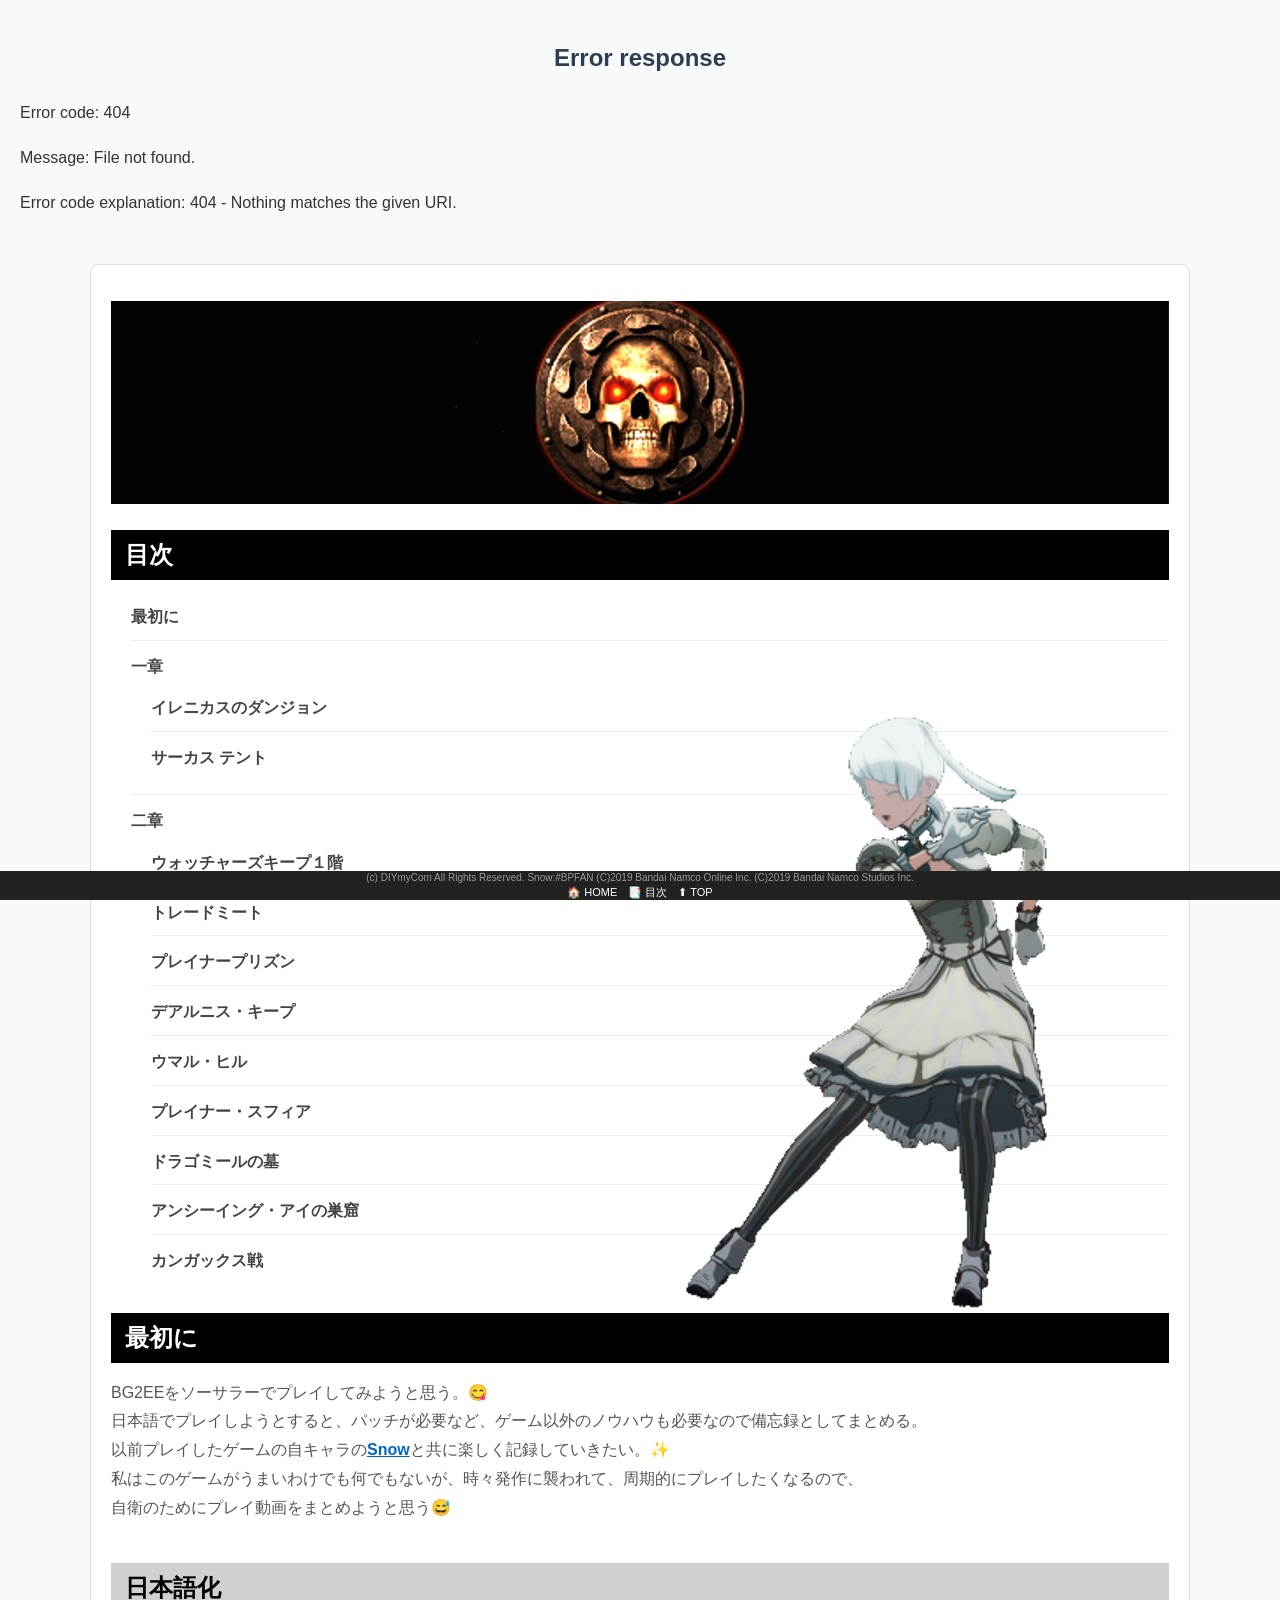
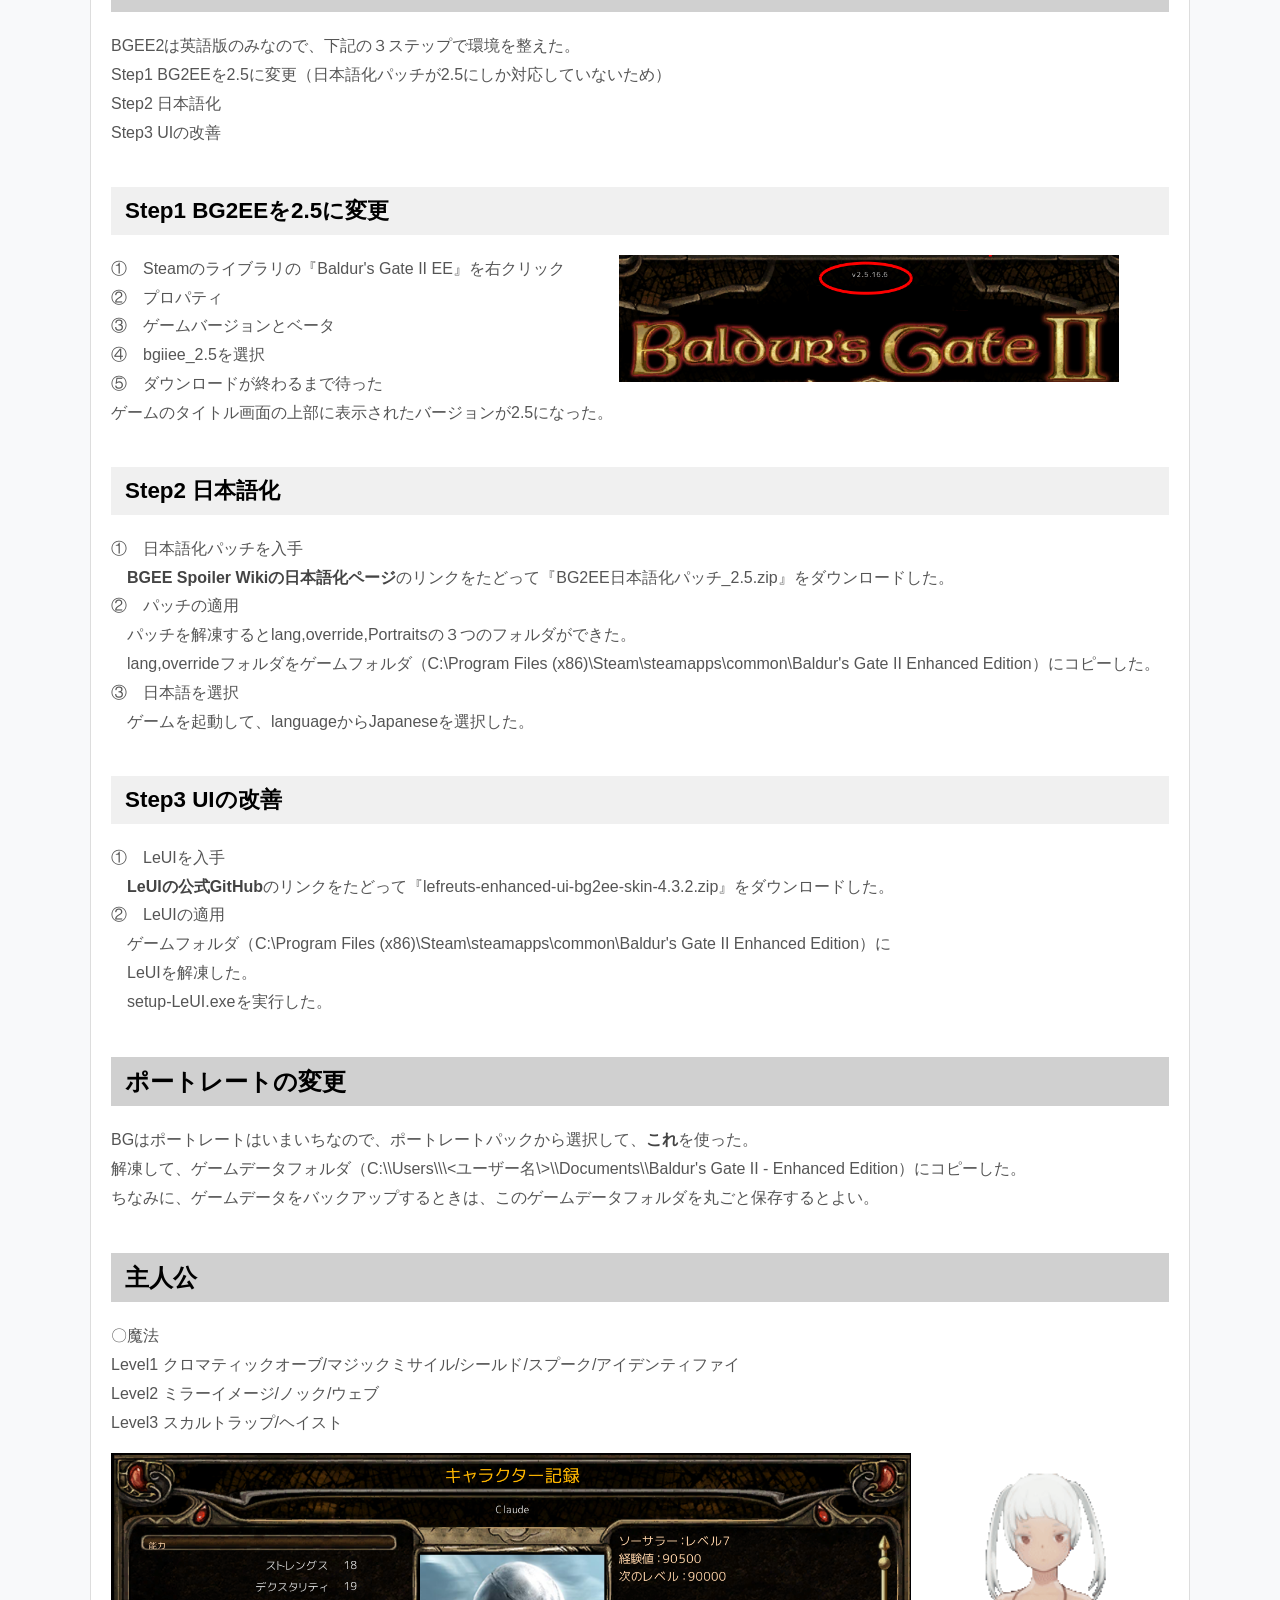
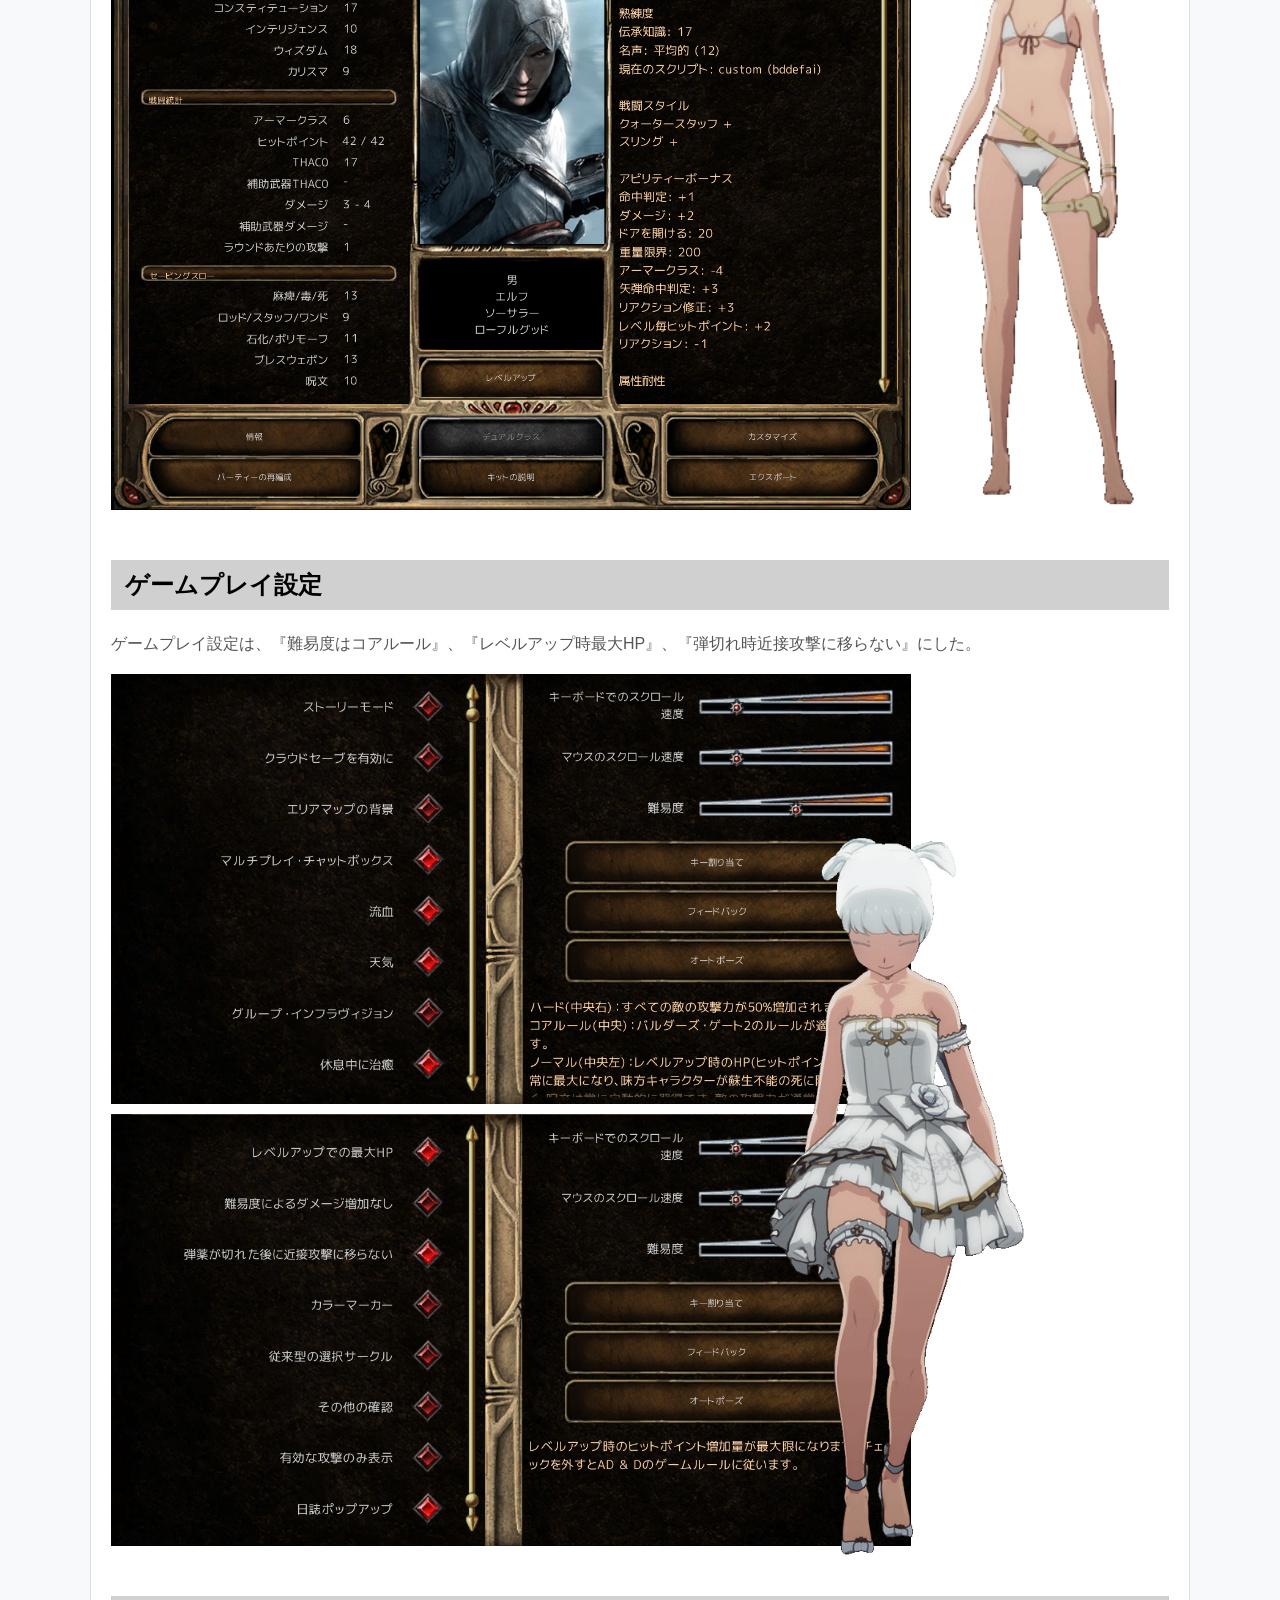
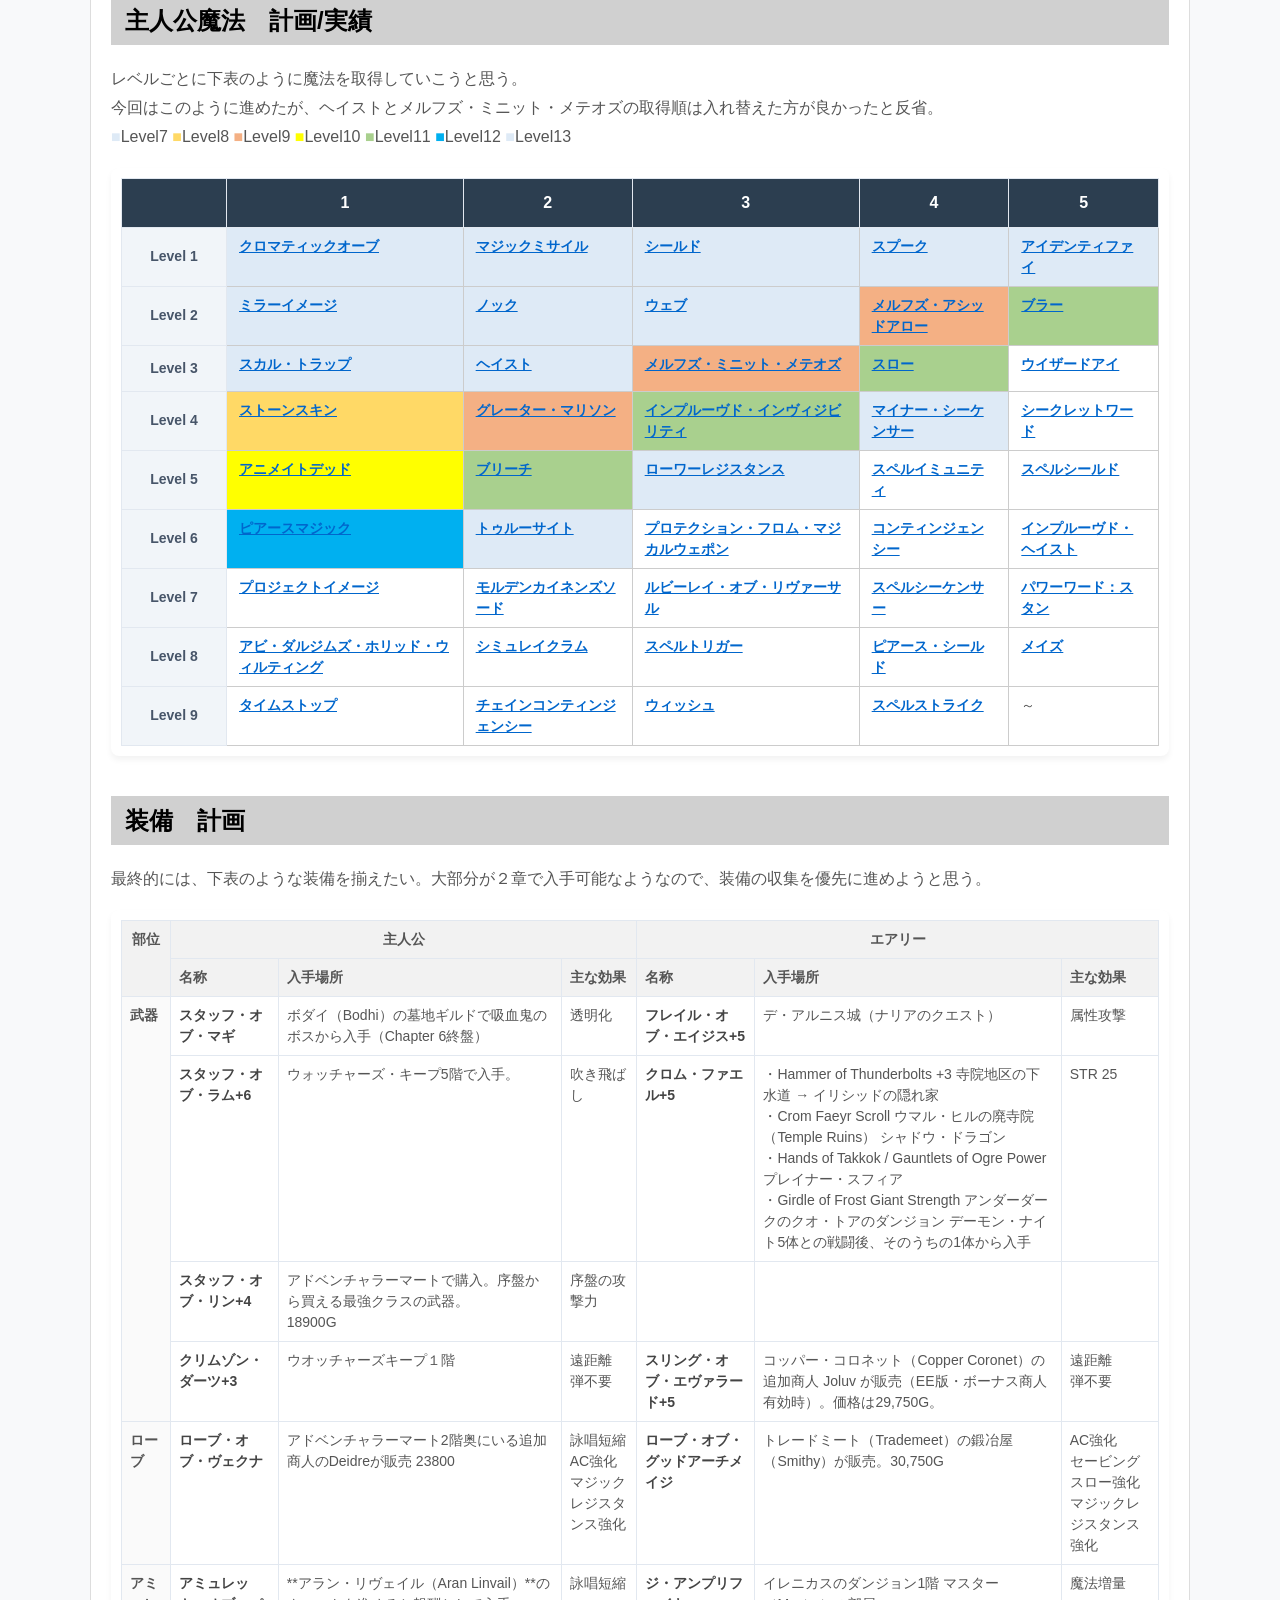
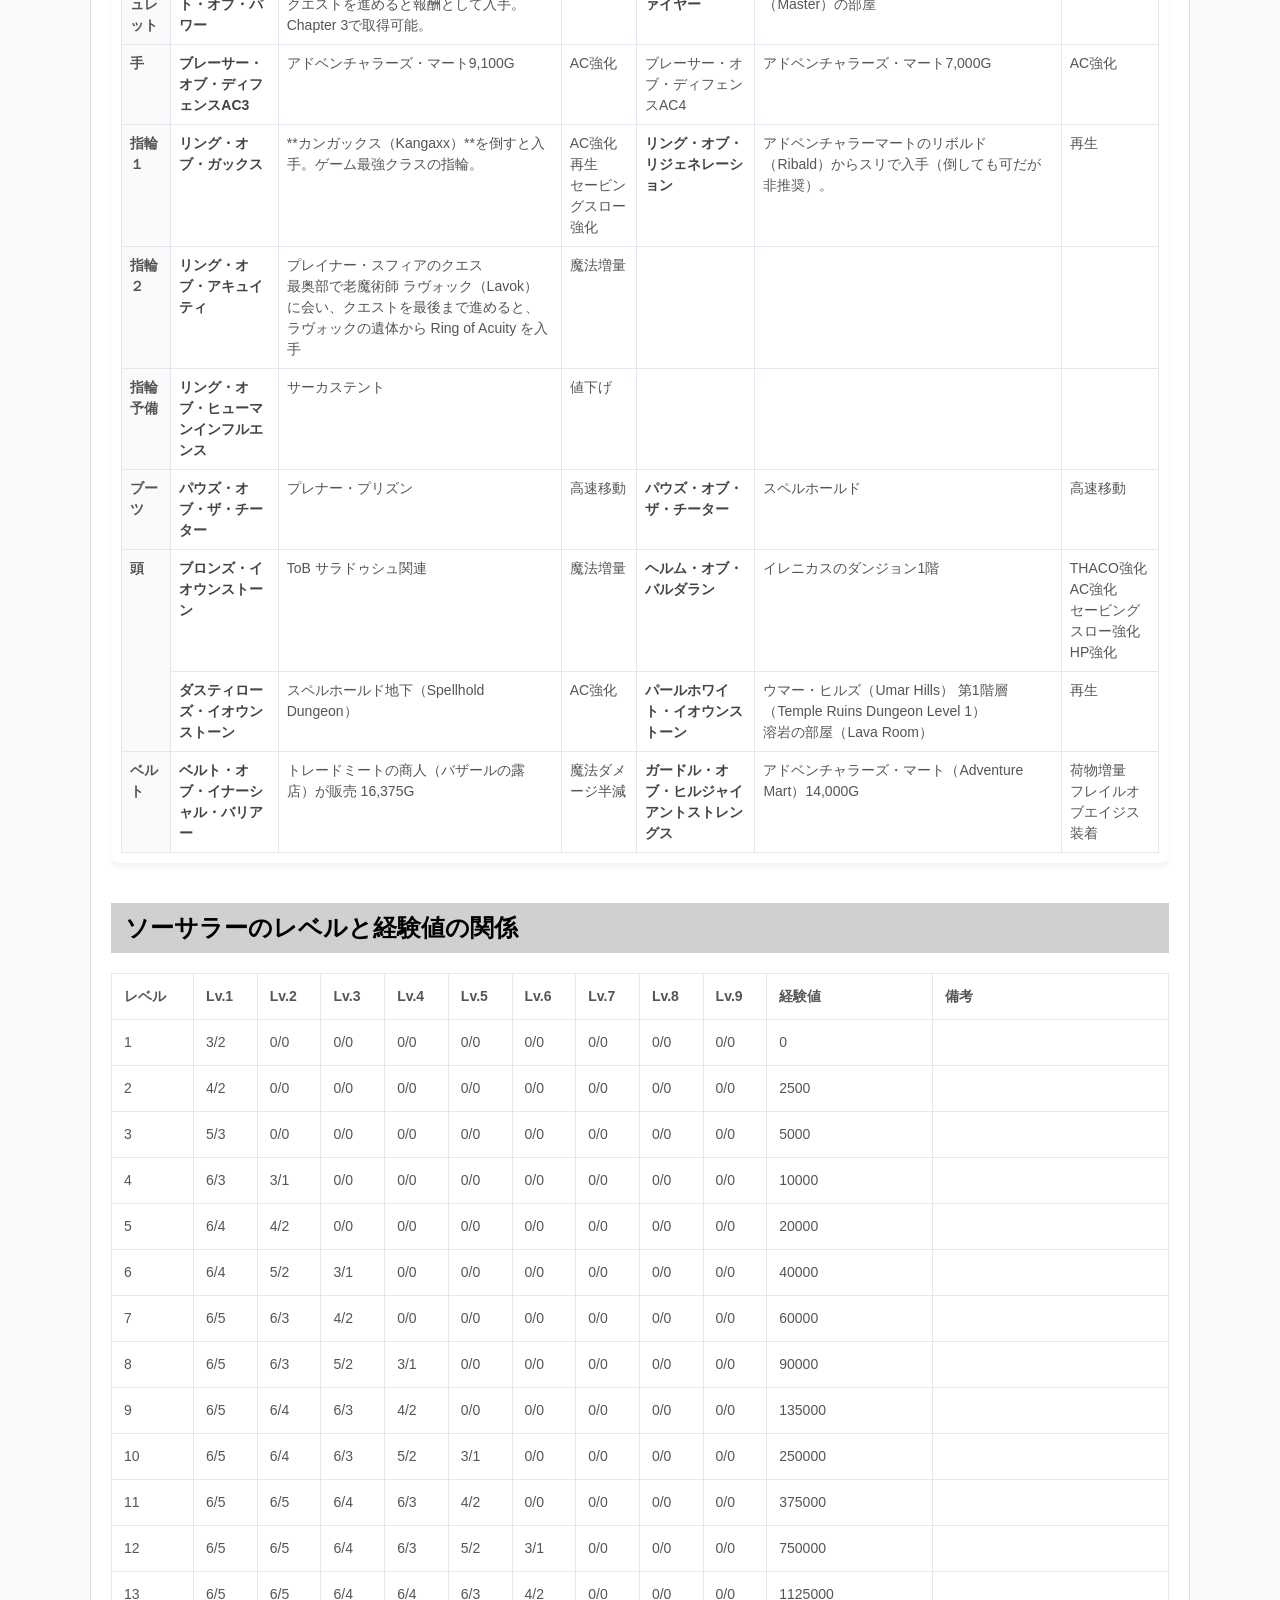
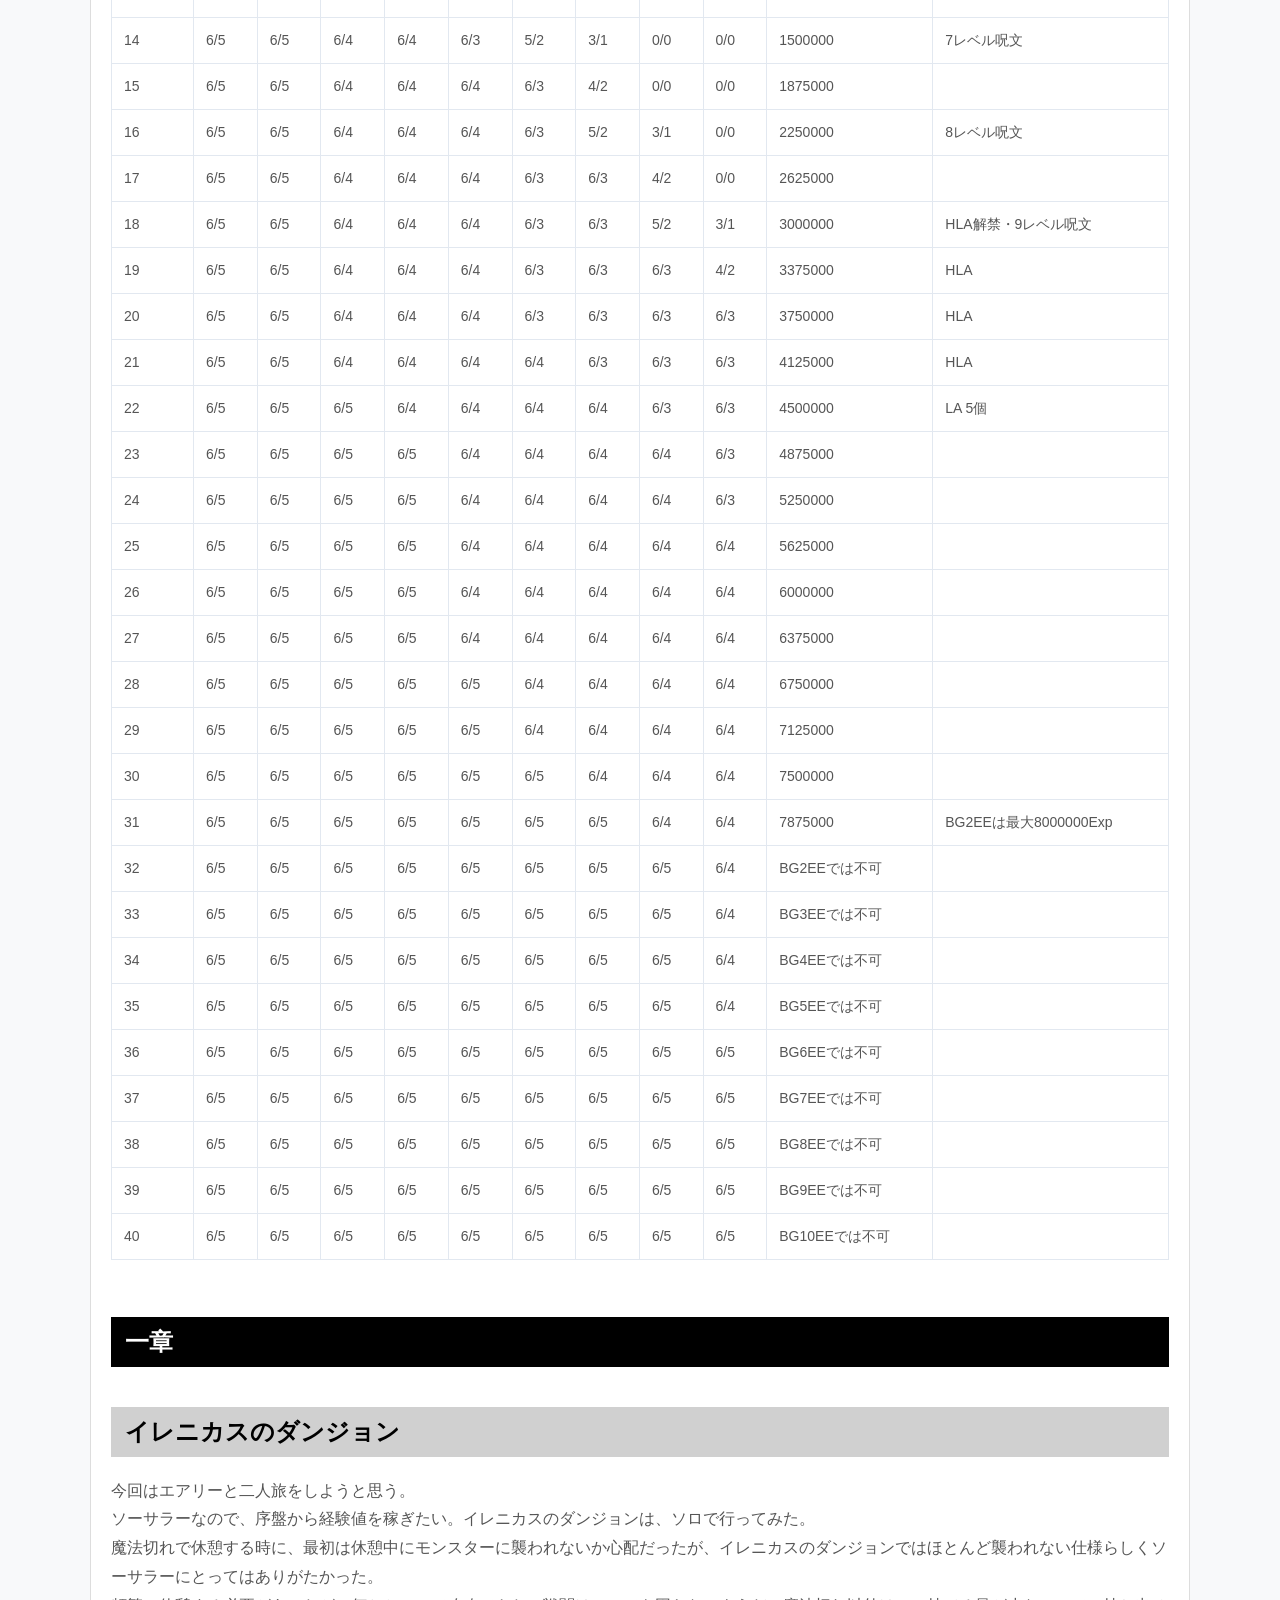
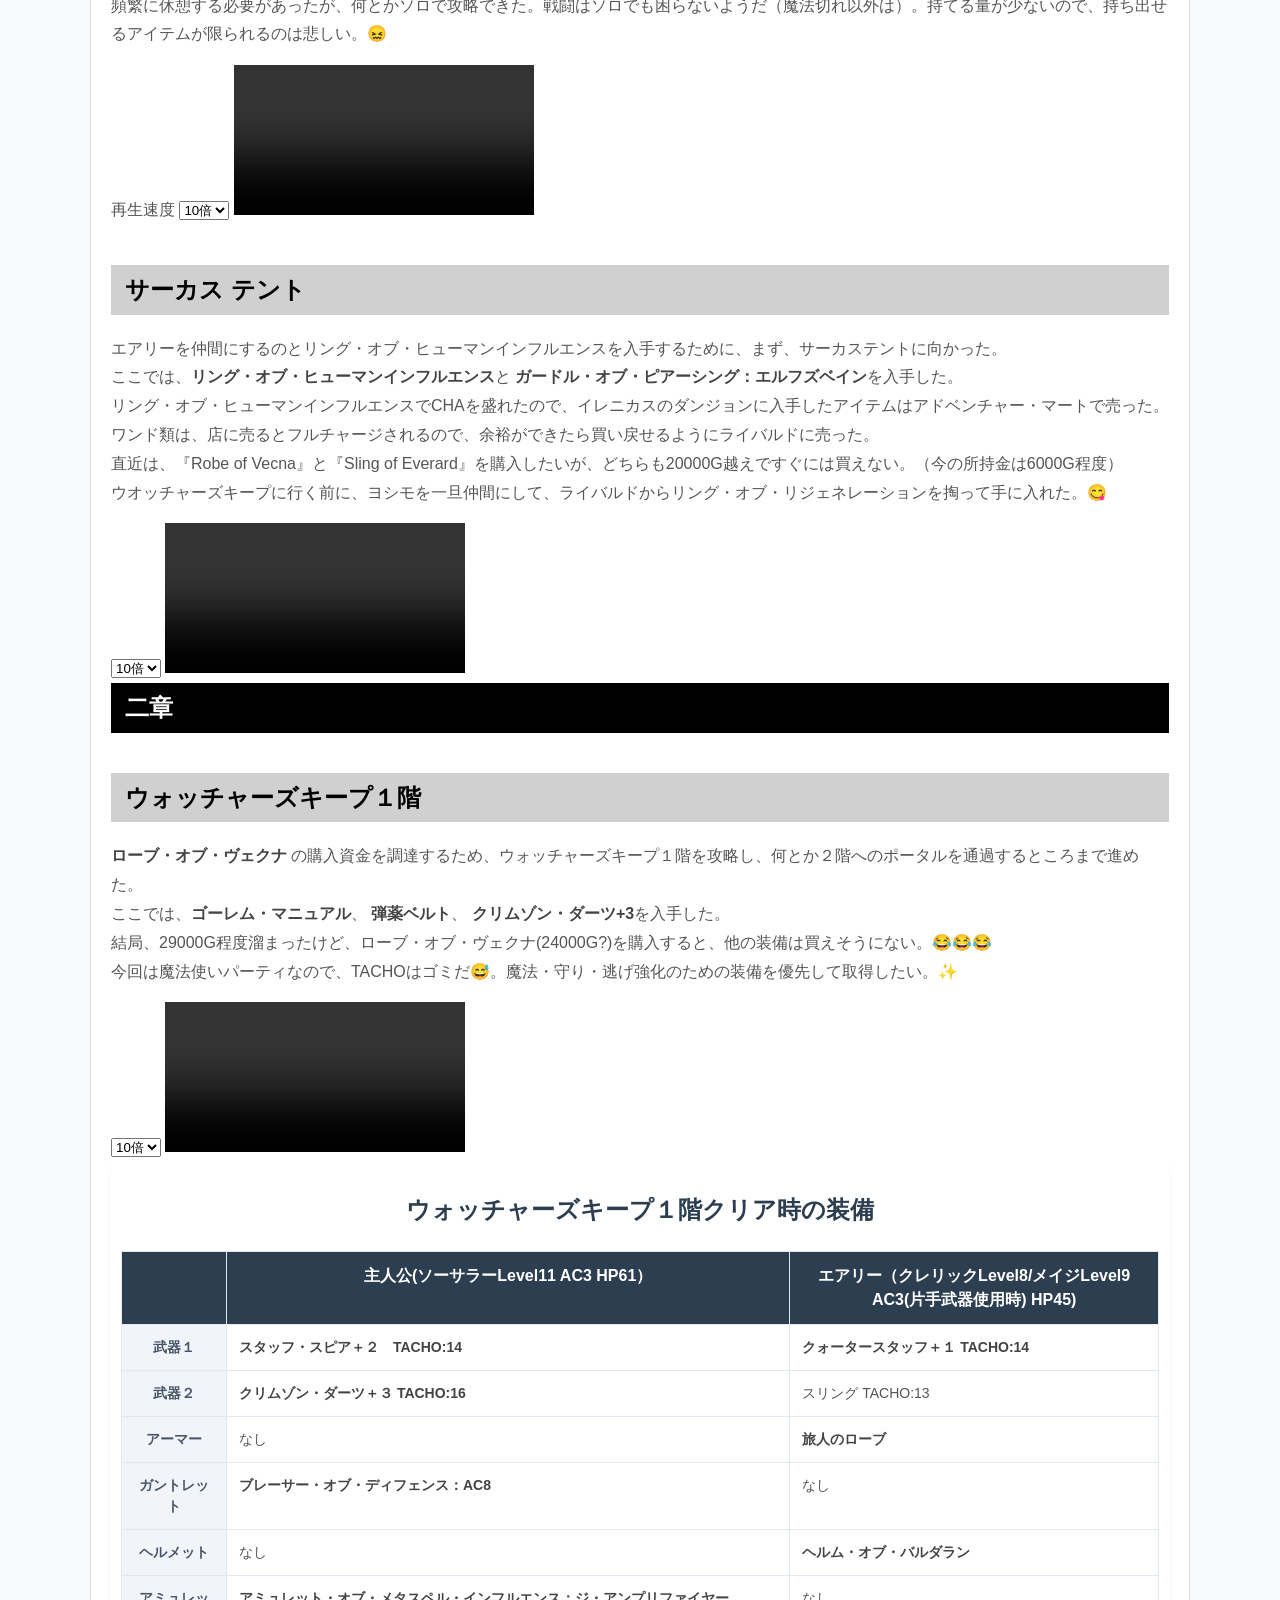
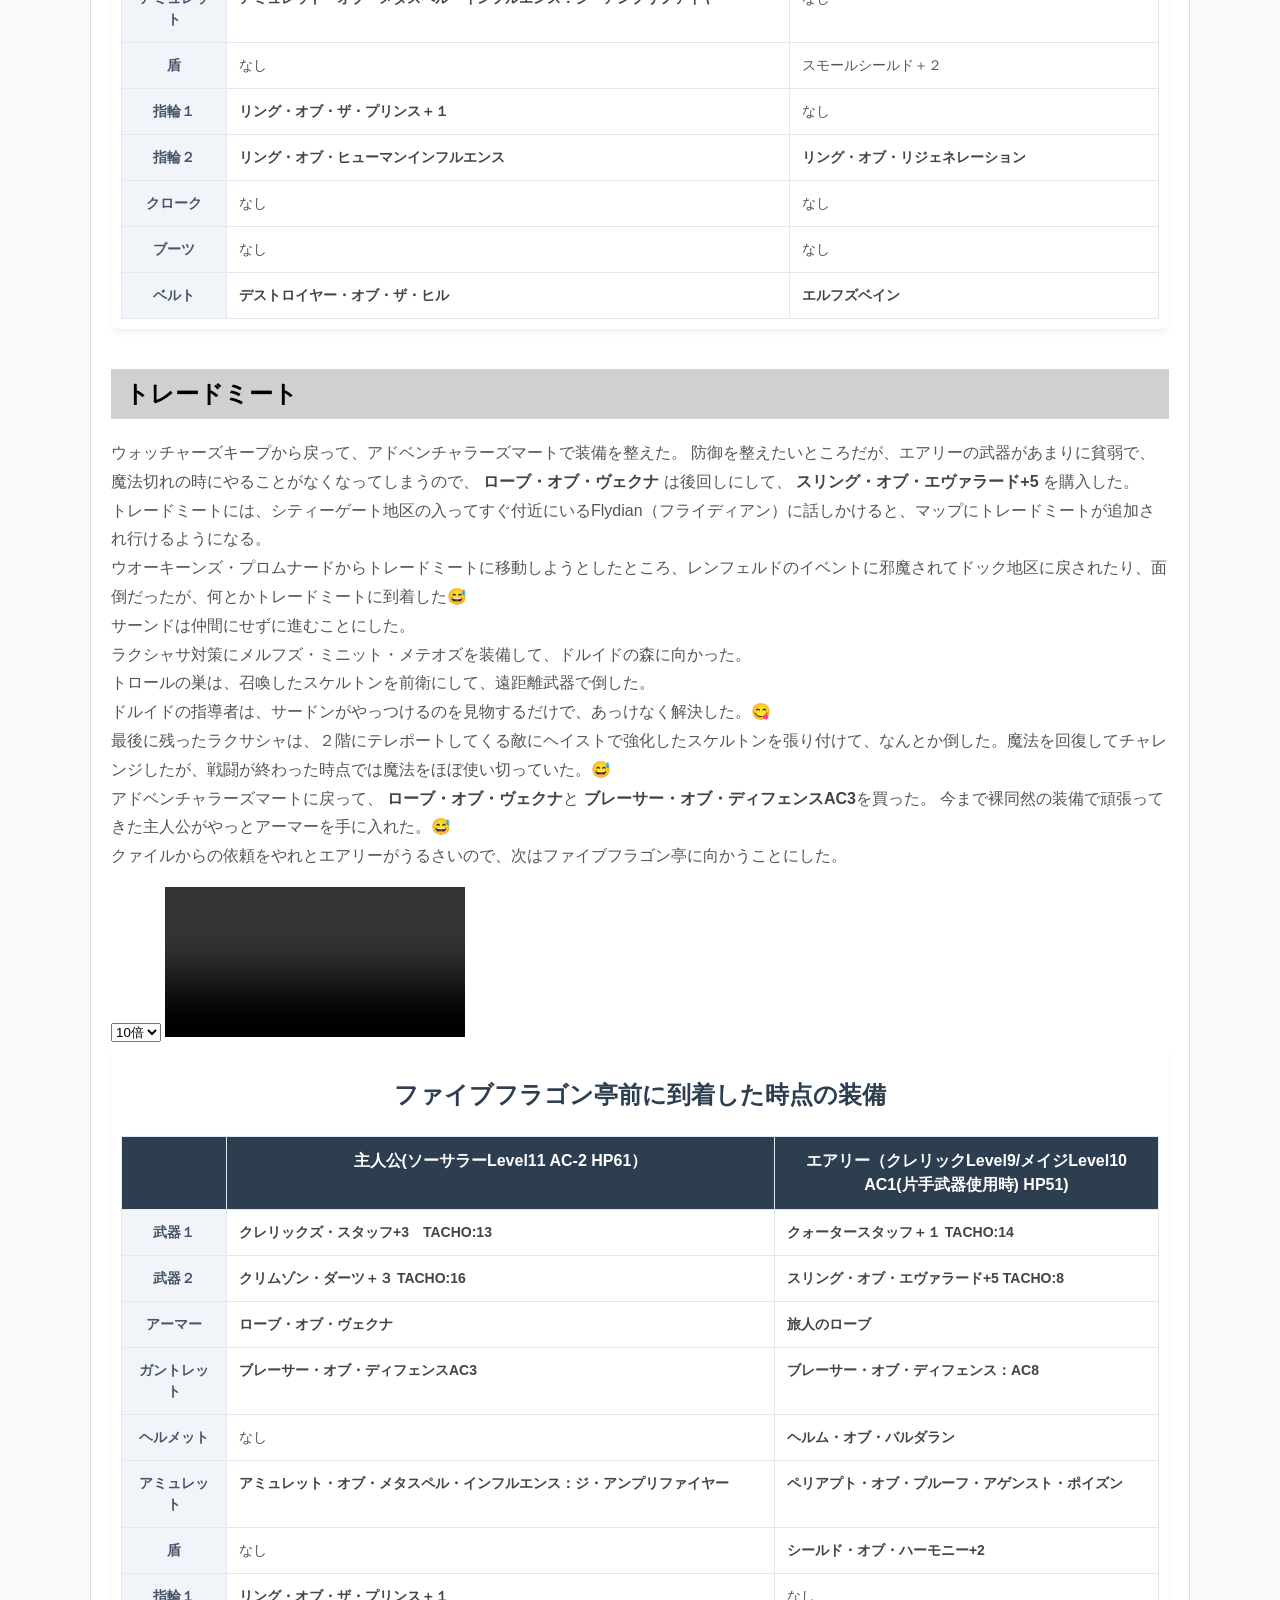
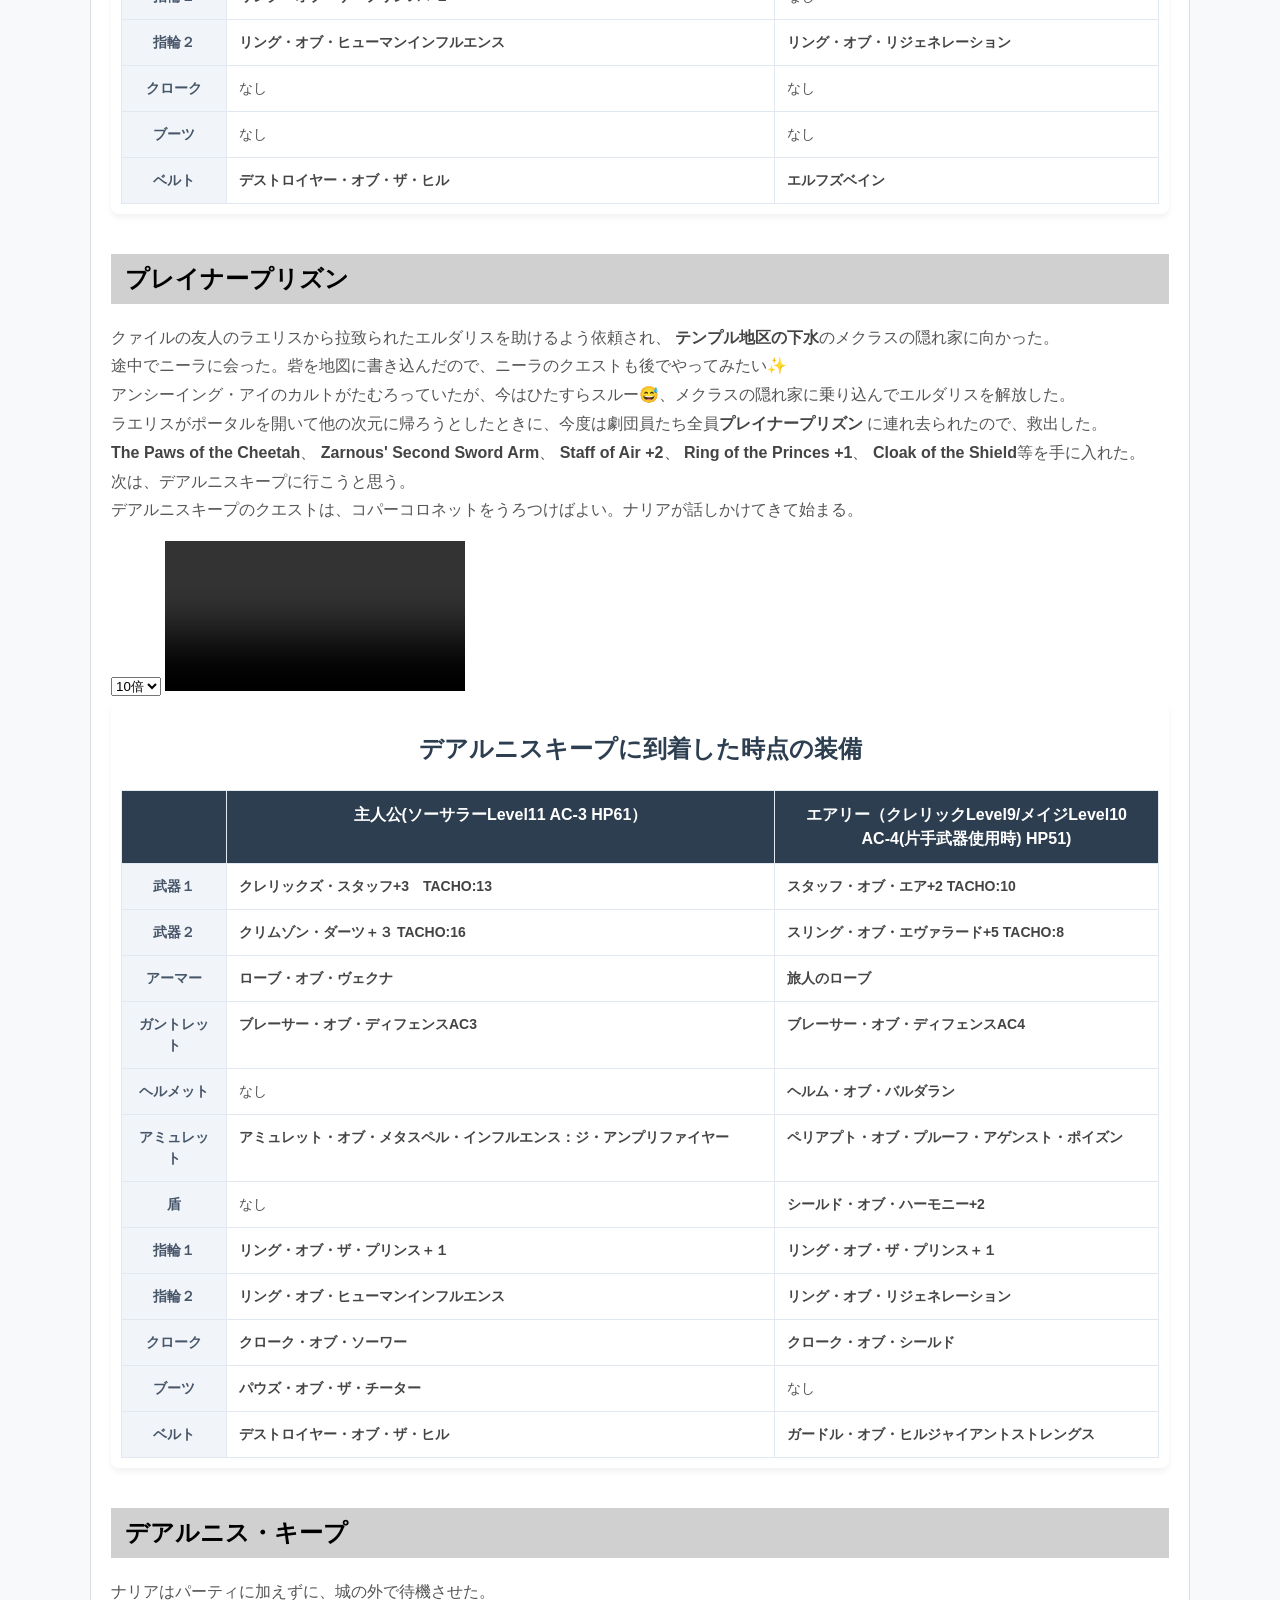
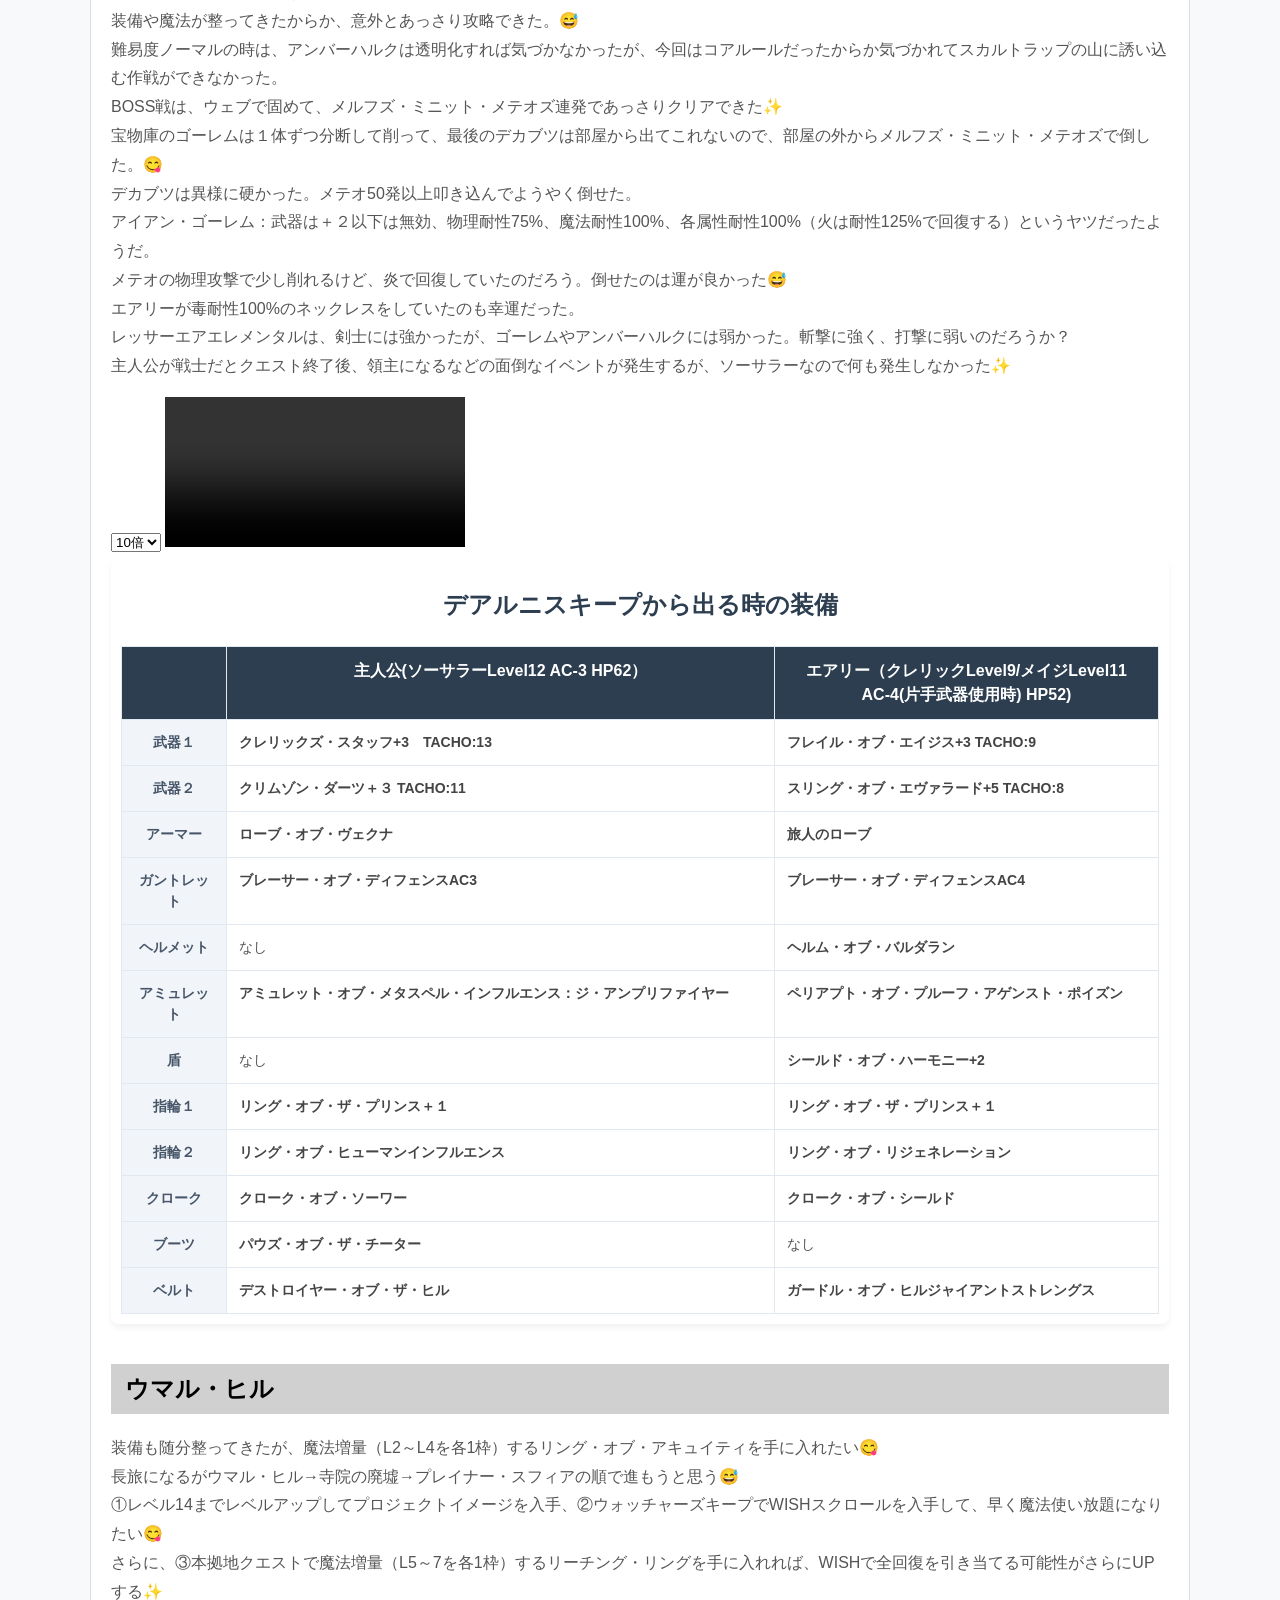
==== commit a9274ffc: "カンガックス戦を追記" ====
--- a/index.html
+++ b/index.html
@@ -152,6 +152,7 @@
             <li><a href="#chapter2-6">プレイナー・スフィア</a></li>
             <li><a href="#chapter2-7">ドラゴミールの墓</a></li>
             <li><a href="#chapter2-8">アンシーイング・アイの巣窟</a></li>
+            <li><a href="#chapter2-9">カンガックス戦</a></li>
         </ul>
     </li>
 </ul>
@@ -260,11 +261,11 @@
       <div style="position: relative;">
         <p></p>
         <img 
-          src="img/Snow_WaveHands_100ms_600px_wait4s.gif"
-          width="600"
+          src="img/Snow_CheerDance_70ms_1000pt.gif"
+          width="800"
           style="
           position: absolute;
-          left: 650px;
+          left: 350px;
           bottom: 00;
           ">
       </div>
@@ -1861,6 +1862,7 @@
 
   <a id="chapter2-8"></a>
   <h3>アンシーイング・アイの巣窟</h3>
+  <p>
   アンシーイング・アイの巣窟に行く前に、ヴェイラーズ・ヘルムとスペルイミュティを購入して、誤って売ったスタッフ・オブ・エアを買戻した。<br />
   その後、本拠地に戻って、弟子たちにダガーを作るように命じておいた。😋（リーチング・リングを作るまで１２日必要らしい😅）<br />
   クエストを進める中で、主人公がLevel14になり、プロテクションが使えるようになった！早速使ってみたが、ウイザードアイがないと視界が確保できないので使いにくい。レベル４の後１枠は、ウイザードアイにしよう<br />
@@ -1870,8 +1872,6 @@
   召喚体をウェイル・オブ・ザ・バンシー等で何回も一掃されたが、スタッフ・オブ・ファイアーを使った大量召喚で押し切って勝った。✨<br />
   クエストを終えて、ウイザードアイとローブ・オブ・グッドアーチメイジを補充した。<br />
   次は、カンガックスに挑戦しようと思う😅<br />
-  <p>
-  <br />
   </p>
   <select onchange="chapter2_8.playbackRate=this.value">
       <option value="1">1倍</option>
@@ -1935,7 +1935,7 @@
           <tr>
           <td class="category-cell" style="color:#475569;">盾</td>
           <td>なし</td>
-          <td><a href="https://wikiwiki.jp/gorion/%E3%82%B7%E3%83%BC%E3%83%AB%E3%83%89%E3%83%BB%E3%82%AA%E3%83%96%E3%83%BB%E3%83%8F%E3%83%BC%E3%83%A2%E3%83%8B%E3%83%BC%2B2" target="_blank" rel="noopener noreferrer">シールド・オブ・ハーモニー+2</a></td>
+          <td><a href="https://wikiwiki.jp/gorion/%E3%82%BB%E3%83%BC%E3%83%93%E3%83%B3%E3%82%B0%E3%82%B0%E3%83%AC%E3%82%A4%E3%82%B9%2B3#:hl:word=%E3%82%BB%E3%83%BC%E3%83%93%E3%83%B3%E3%82%B0%E3%82%B0%E3%83%AC%E3%82%A4%E3%82%B9" target="_blank" rel="noopener noreferrer">セービンググレイス＋３</a></td>
           </tr>
           <tr>
           <td class="category-cell" style="color:#475569;">指輪１</td>
@@ -1945,6 +1945,127 @@
           <tr>
           <td class="category-cell" style="color:#475569;">指輪２</td>
           <td><a href="https://wikiwiki.jp/gorion/%E3%83%AA%E3%83%B3%E3%82%B0%E3%83%BB%E3%82%AA%E3%83%96%E3%83%BB%E3%83%92%E3%83%A5%E3%83%BC%E3%83%9E%E3%83%B3%E3%82%A4%E3%83%B3%E3%83%95%E3%83%AB%E3%82%A8%E3%83%B3%E3%82%B9" target="_blank">リング・オブ・ヒューマンインフルエンス</a></td>
+          <td><a href="https://wikiwiki.jp/gorion/%E3%83%AA%E3%83%B3%E3%82%B0%E3%83%BB%E3%82%AA%E3%83%96%E3%83%BB%E3%83%AA%E3%82%B8%E3%82%A7%E3%83%8D%E3%83%AC%E3%83%BC%E3%82%B7%E3%83%A7%E3%83%B3" target="_blank">リング・オブ・リジェネレーション</a></td>
+          </tr>
+          <tr>
+          <td class="category-cell" style="color:#475569;">クローク</td>
+          <td><a href="https://wikiwiki.jp/gorion/%E3%82%AF%E3%83%AD%E3%83%BC%E3%82%AF%E3%83%BB%E3%82%AA%E3%83%96%E3%83%BB%E3%82%BD%E3%83%BC%E3%83%AF%E3%83%BC" target="_blank">クローク・オブ・ソーワー</a></td>
+          <td><a href="https://wikiwiki.jp/gorion/%E3%82%AF%E3%83%AD%E3%83%BC%E3%82%AF%E3%83%BB%E3%82%AA%E3%83%96%E3%83%BB%E3%82%B7%E3%83%BC%E3%83%AB%E3%83%89" target="_blank">クローク・オブ・シールド</a></td>
+          </tr>
+          <tr>
+          <td class="category-cell" style="color:#475569;">ブーツ</td>
+          <td><a href="https://wikiwiki.jp/gorion/%E3%83%91%E3%82%A6%E3%82%BA%E3%83%BB%E3%82%AA%E3%83%96%E3%83%BB%E3%82%B6%E3%83%BB%E3%83%81%E3%83%BC%E3%82%BF%E3%83%BC" target="_blank" rel="noopener noreferrer">パウズ・オブ・ザ・チーター</a></td>
+          <td>なし</td>
+          </tr>
+          <tr>
+          <td class="category-cell" style="color:#475569;">ベルト</td>
+          <td><a href="https://wikiwiki.jp/gorion/%E3%83%99%E3%83%AB%E3%83%88%E3%83%BB%E3%82%AA%E3%83%96%E3%83%BB%E3%82%A4%E3%83%8A%E3%83%BC%E3%82%B7%E3%83%A3%E3%83%AB%E3%83%BB%E3%83%90%E3%83%AA%E3%82%A2%E3%83%BC" target="_blank">ベルト・オブ・イナーシャル・バリアー</a></td>
+          <td><a href="https://wikiwiki.jp/gorion/%E3%82%AC%E3%83%BC%E3%83%89%E3%83%AB%E3%83%BB%E3%82%AA%E3%83%96%E3%83%BB%E3%83%92%E3%83%AB%E3%82%B8%E3%83%A3%E3%82%A4%E3%82%A2%E3%83%B3%E3%83%88%E3%82%B9%E3%83%88%E3%83%AC%E3%83%B3%E3%82%B0%E3%82%B9" target="_blank">ガードル・オブ・ヒルジャイアントストレングス</a></td>
+          </tr>
+          <tr>
+          <td class="category-cell" style="color:#475569;">その他</td>
+          <td><a href="https://wikiwiki.jp/gorion/%E3%82%A2%E3%82%A4%E3%82%A2%E3%83%B3%E3%83%9B%E3%83%BC%E3%83%B3%E3%83%BB%E3%82%AA%E3%83%96%E3%83%BB%E3%83%B4%E3%82%A1%E3%83%AB%E3%83%8F%E3%83%A9#:hl:word=%E3%83%9B%E3%83%BC%E3%83%B3" target="_blank">アイアンホーン・オブ・ヴァルハラ</a></td>
+          <td><a href="https://wikiwiki.jp/gorion/%E3%82%B4%E3%83%BC%E3%83%AC%E3%83%A0%E3%83%BB%E3%83%9E%E3%83%8B%E3%83%A5%E3%82%A2%E3%83%AB" target="_blank">ゴーレム・マニュアル</a></td>
+          </tr>
+      </tbody>
+    </table>
+  </div>
+
+
+  <a id="chapter2-9"></a>
+  <h3>カンガックス戦</h3>
+  <p>
+  <a href="https://wikiwiki.jp/gorion/%E3%83%AA%E3%83%B3%E3%82%B0%E3%83%BB%E3%82%AA%E3%83%96%E3%83%BB%E3%82%AC%E3%83%83%E3%82%AF%E3%82%B9" target="_blank">リング・オブ・ガックス</a>を取得するため、カンガックスに挑戦した😋<br />
+  エレメンタルリッチとカンガックス第一形態は、アンシーイング・アイの巣窟で倒したシェードリッチと同じ召喚体の物量で押し切る作成で倒せたが、カンガックス第二形態（デミリッチ）に手こずった。<br />
+  デミリッチは、下記のようなチート的な特性を持っている。<br />
+  ・HPは50前後だが、3秒ごとにHP1再生する<br />
+  ・物理耐性　90%、+4以上以上の武器のみ有効<br />
+  ・魔法耐性　レベル1～9の呪文を完全無効<br />
+  ・<a href="https://wikiwiki.jp/gorion/Wizard%20Spells/Level%209#v6c3bc28" target="_blank">インプリズンメント</a>を連発<br />
+  魔法攻撃は無効で、+4以上の武器でないとダメージが通らないので、召喚体に頼れない。<br />
+  救いは、インプリズンメントと即死系の特殊攻撃しかしてこないので、これらに対応すれば、殴るだけという点だ。<br />
+  インプリズンメント対策は、主人公をプロテクション・フロム・アンデッドで、エアリーはスペルイミュティ（アブジュレーション）でガードした。<br />
+  物理耐性が90%ある上に、再生するので、結構硬い。<br />
+  エアリーのシミュレイクラムを温存して、本体と分身の２体がスタッフ・オブ・リン＋４で攻撃する計画だったが、分身はスペルイミュティでガードする前にインプリズンメントとお亡くなりになった😭<br />
+  仕方なく、エアリー本体にインプルーブドヘイストをかけてスタッフ・オブ・リン＋４でひたすら殴って、主人公はメテオをひたすら投げつけて漸く勝利した✨<br />
+  次はウォッチャーズキープに行って、WISHのスクロールを手に入れたい。😋<br />
+  </p>
+  <select onchange="chapter2_9.playbackRate=this.value">
+      <option value="1">1倍</option>
+      <option value="2">2倍</option>
+      <option value="5">5倍</option>
+      <option value="10" selected>10倍</option>
+      <option value="15">15倍</option>
+  </select>
+  <video id="chapter2_9"
+      src="https://pub-2b4ffb692f5142c9a157f22e69ec3389.r2.dev/Chapter2-9-Kangaxx.mp4" 
+      controls 
+      preload="metadata" 
+      style="max-width: 100%; cursor: pointer;"
+      onclick="this.setAttribute('controls', true); this.play();">
+  </video>
+  <script>
+      document.getElementById('chapter2_9').playbackRate = 10;
+  </script>
+  <a id="chapter2-9-Equipment"></a>
+  <div class="table-container">
+      <h1>ウォッチャーズキープ２層へ出発する時の装備</h1>
+    <table>
+      <thead>
+          <tr>
+          <th class="header-main"></th>
+          <th class="header-main">主人公(ソーサラーLevel14 AC-4 HP64 リング・オブ・ガックス使用時）</th>
+          <th class="header-main">エアリー（クレリックLevel11/メイジLevel12<br />AC-5(片手武器使用時) HP55)</th>
+          </tr>
+      </thead>
+      <tbody>
+          <tr>
+          <td class="category-cell" style="color:#475569;">武器１</td>
+          <td><a href="https://wikiwiki.jp/gorion/%E3%82%B9%E3%82%BF%E3%83%83%E3%83%95%E3%83%BB%E3%82%AA%E3%83%96%E3%83%BB%E3%83%AA%E3%83%B3%2B4" target="_blank">スタッフ・オブ・リン+4　TACHO:11</a></td>
+          <td><a href="https://wikiwiki.jp/gorion/%E3%83%95%E3%83%AC%E3%82%A4%E3%83%AB%E3%83%BB%E3%82%AA%E3%83%96%E3%83%BB%E3%82%A8%E3%82%A4%E3%82%B8%E3%82%B9%2B3" target="_blank">フレイル・オブ・エイジス+3 TACHO:7</a></td>
+          </tr>
+          <tr>
+          <td class="category-cell" style="color:#475569;">武器２</td>
+          <td><a href="https://wikiwiki.jp/gorion/%E3%82%AF%E3%83%AA%E3%83%A0%E3%82%BE%E3%83%B3%E3%83%BB%E3%83%80%E3%83%BC%E3%83%84%2B3" target="_blank">クリムゾン・ダーツ＋３ TACHO:10</a></td>
+          <td><a href="https://wikiwiki.jp/gorion/%E3%82%B9%E3%83%AA%E3%83%B3%E3%82%B0%E3%83%BB%E3%82%AA%E3%83%96%E3%83%BB%E3%82%A8%E3%83%B4%E3%82%A1%E3%83%A9%E3%83%BC%E3%83%89%2B5" target="_blank" rel="noopener noreferrer">スリング・オブ・エヴァラード+5 TACHO:6</a></td>
+          </tr>
+          <tr>
+          <td class="category-cell" style="color:#475569;">アーマー</td>
+          <td><a href="https://wikiwiki.jp/gorion/%E3%83%AD%E3%83%BC%E3%83%96%E3%83%BB%E3%82%AA%E3%83%96%E3%83%BB%E3%83%B4%E3%82%A7%E3%82%AF%E3%83%8A" target="_blank" >ローブ・オブ・ヴェクナ</a></td>
+          <td><a href="https://wikiwiki.jp/gorion/%E3%83%AD%E3%83%BC%E3%83%96%E3%83%BB%E3%82%AA%E3%83%96%E3%83%BB%E3%82%B0%E3%83%83%E3%83%89%E3%82%A2%E3%83%BC%E3%83%81%E3%83%A1%E3%82%A4%E3%82%B8" target="_blank" rel="noopener noreferrer">ローブ・オブ・グッドアーチメイジ</a></td>
+          </tr>
+          <tr>
+          <td class="category-cell" style="color:#475569;">ガントレット</td>
+          <td><a href="https://wikiwiki.jp/gorion/%E3%83%96%E3%83%AC%E3%83%BC%E3%82%B5%E3%83%BC%E3%83%BB%E3%82%AA%E3%83%96%E3%83%BB%E3%83%87%E3%82%A3%E3%83%95%E3%82%A7%E3%83%B3%E3%82%B9AC3" target="_blank" >ブレーサー・オブ・ディフェンスAC3</a></td>
+          <td><a href="https://wikiwiki.jp/gorion/%E3%83%96%E3%83%AC%E3%83%BC%E3%82%B5%E3%83%BC%E3%83%BB%E3%82%AA%E3%83%96%E3%83%BB%E3%83%87%E3%82%A3%E3%83%95%E3%82%A7%E3%83%B3%E3%82%B9AC3" target="_blank" >ブレーサー・オブ・ディフェンスAC4</a></td>
+          </tr>
+          <tr>
+          <td class="category-cell" style="color:#475569;">ヘルメット</td>
+          <td><a href="https://wikiwiki.jp/gorion/%E3%83%91%E3%83%BC%E3%83%AB%E3%83%9B%E3%83%AF%E3%82%A4%E3%83%88%E3%83%BB%E3%82%A4%E3%82%AA%E3%82%A6%E3%83%B3%E3%82%B9%E3%83%88%E3%83%BC%E3%83%B3" target="_blank" rel="noopener noreferrer">パールホワイト・イオウンストーン</a></td>
+          <td><a href="https://wikiwiki.jp/gorion/%E3%83%98%E3%83%AB%E3%83%A0%E3%83%BB%E3%82%AA%E3%83%96%E3%83%BB%E3%83%90%E3%83%AB%E3%83%80%E3%83%A9%E3%83%B3" target="_blank" rel="noopener noreferrer">ヘルム・オブ・バルダラン</a></td>
+          </tr>
+          <tr>
+          <td class="category-cell" style="color:#475569;">アミュレット</td>
+          <td><a href="https://wikiwiki.jp/gorion/%E3%82%B8%E3%83%BB%E3%82%A2%E3%83%B3%E3%83%97%E3%83%AA%E3%83%95%E3%82%A1%E3%82%A4%E3%83%A4%E3%83%BC" target="_blank" rel="noopener noreferrer">アミュレット・オブ・メタスペル・インフルエンス：ジ・アンプリファイヤー</a></td>
+          <td><a href="https://wikiwiki.jp/gorion/%E3%83%9A%E3%83%AA%E3%82%A2%E3%83%97%E3%83%88%E3%83%BB%E3%82%AA%E3%83%96%E3%83%BB%E3%83%97%E3%83%AB%E3%83%BC%E3%83%95%E3%83%BB%E3%82%A2%E3%82%B2%E3%83%B3%E3%82%B9%E3%83%88%E3%83%BB%E3%83%9D%E3%82%A4%E3%82%BA%E3%83%B3" target="_blank" rel="noopener noreferrer">ペリアプト・オブ・プルーフ・アゲンスト・ポイズン</a></td>
+          </tr>
+          <tr>
+          <td class="category-cell" style="color:#475569;">盾</td>
+          <td>なし</td>
+          <td><a href="https://wikiwiki.jp/gorion/%E3%82%BB%E3%83%BC%E3%83%93%E3%83%B3%E3%82%B0%E3%82%B0%E3%83%AC%E3%82%A4%E3%82%B9%2B3#:hl:word=%E3%82%BB%E3%83%BC%E3%83%93%E3%83%B3%E3%82%B0%E3%82%B0%E3%83%AC%E3%82%A4%E3%82%B9" target="_blank" rel="noopener noreferrer">セービンググレイス＋３</a></td>
+          </tr>
+          <tr>
+          <td class="category-cell" style="color:#475569;">指輪１</td>
+          <td><a href="https://wikiwiki.jp/gorion/%E3%83%AA%E3%83%B3%E3%82%B0%E3%83%BB%E3%82%AA%E3%83%96%E3%83%BB%E3%82%A2%E3%82%AD%E3%83%A5%E3%82%A4%E3%83%86%E3%82%A3" target="_blank" rel="noopener noreferrer">リング・オブ・アキュイティ</a></td>
+          <td><a href="https://wikiwiki.jp/gorion/%E3%83%AA%E3%83%B3%E3%82%B0%E3%83%BB%E3%82%AA%E3%83%96%E3%83%BB%E3%82%B6%E3%83%BB%E3%83%97%E3%83%AA%E3%83%B3%E3%82%B9%2B1" target="_blank" rel="noopener noreferrer">リング・オブ・ザ・プリンス＋１</a></td>
+          </tr>
+          <tr>
+          <td class="category-cell" style="color:#475569;">指輪２</td>
+          <td>
+              <a href="https://wikiwiki.jp/gorion/%E3%83%AA%E3%83%B3%E3%82%B0%E3%83%BB%E3%82%AA%E3%83%96%E3%83%BB%E3%82%AC%E3%83%83%E3%82%AF%E3%82%B9" target="_blank" rel="noopener noreferrer">リング・オブ・ガックス</a>
+              または
+              <a href="https://wikiwiki.jp/gorion/%E3%83%AA%E3%83%B3%E3%82%B0%E3%83%BB%E3%82%AA%E3%83%96%E3%83%BB%E3%83%92%E3%83%A5%E3%83%BC%E3%83%9E%E3%83%B3%E3%82%A4%E3%83%B3%E3%83%95%E3%83%AB%E3%82%A8%E3%83%B3%E3%82%B9" target="_blank">リング・オブ・ヒューマンインフルエンス</a>
+              </td>
           <td><a href="https://wikiwiki.jp/gorion/%E3%83%AA%E3%83%B3%E3%82%B0%E3%83%BB%E3%82%AA%E3%83%96%E3%83%BB%E3%83%AA%E3%82%B8%E3%82%A7%E3%83%8D%E3%83%AC%E3%83%BC%E3%82%B7%E3%83%A7%E3%83%B3" target="_blank">リング・オブ・リジェネレーション</a></td>
           </tr>
           <tr>
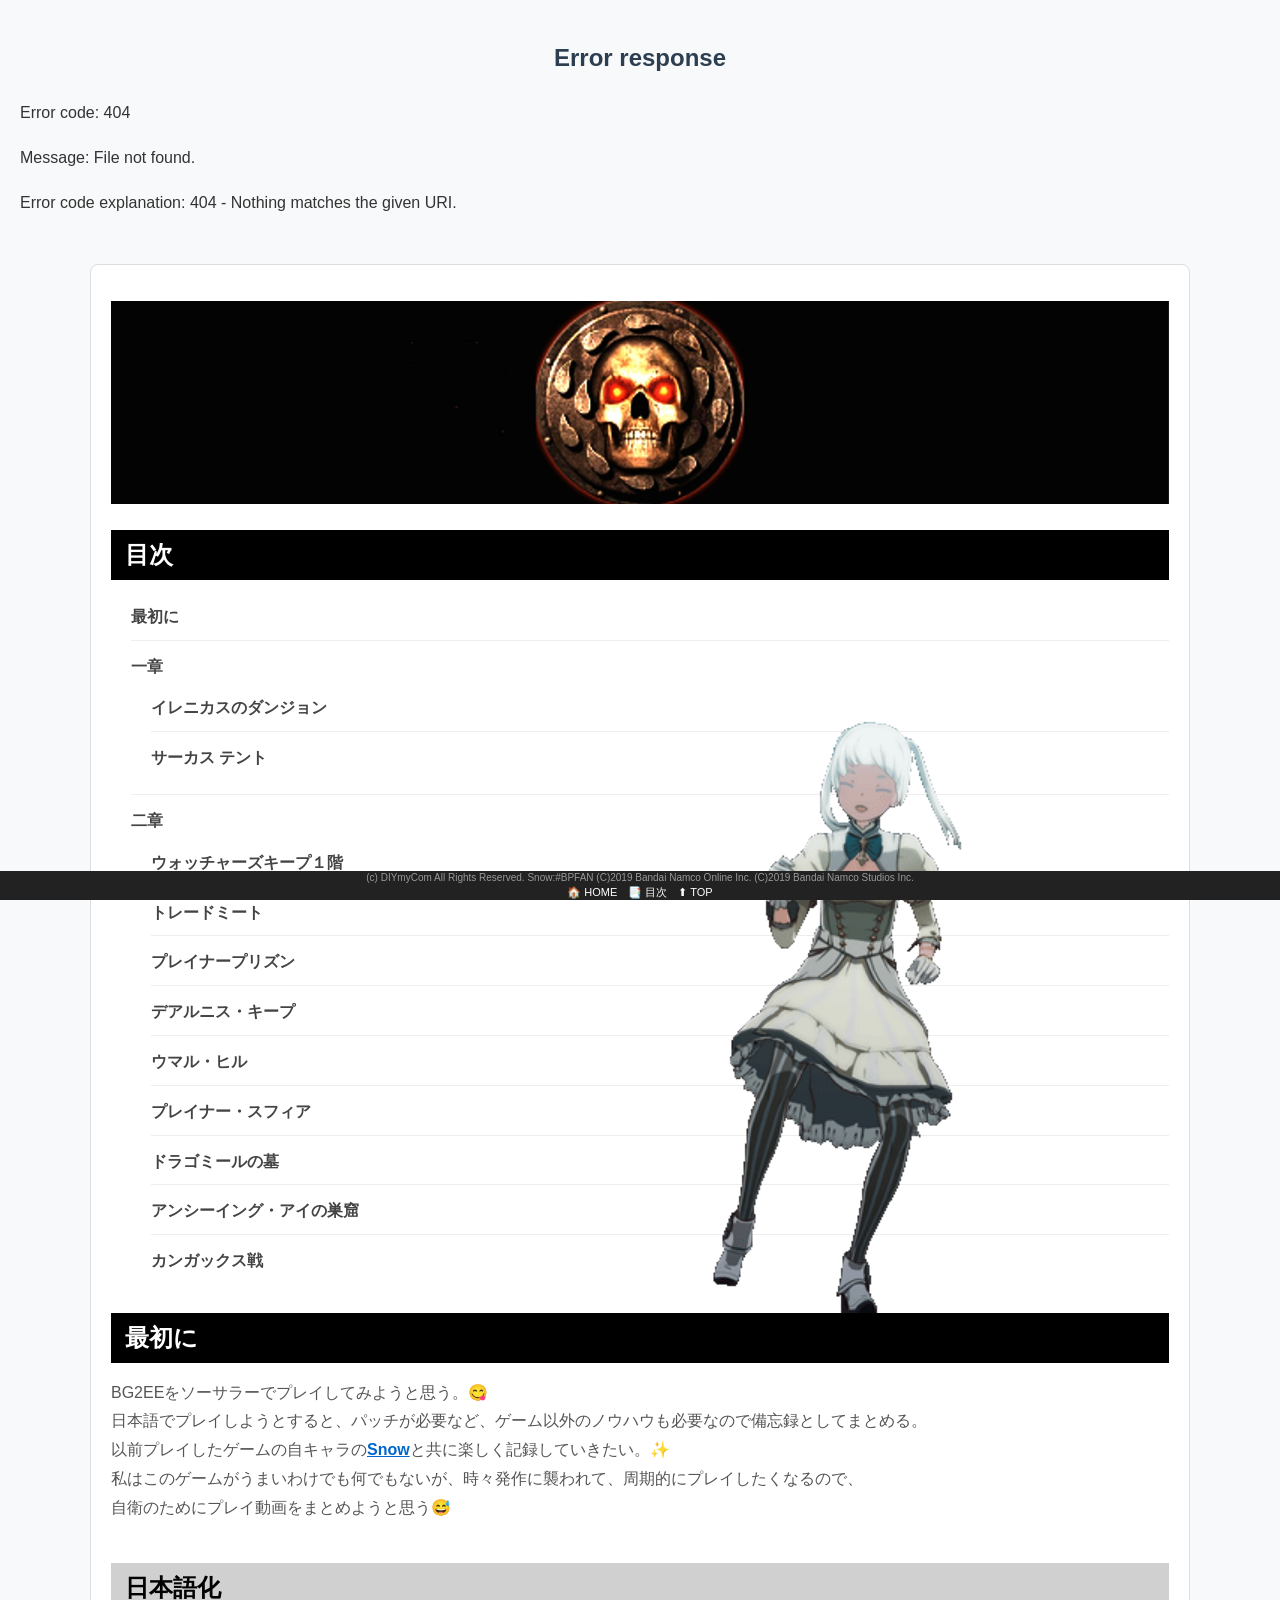
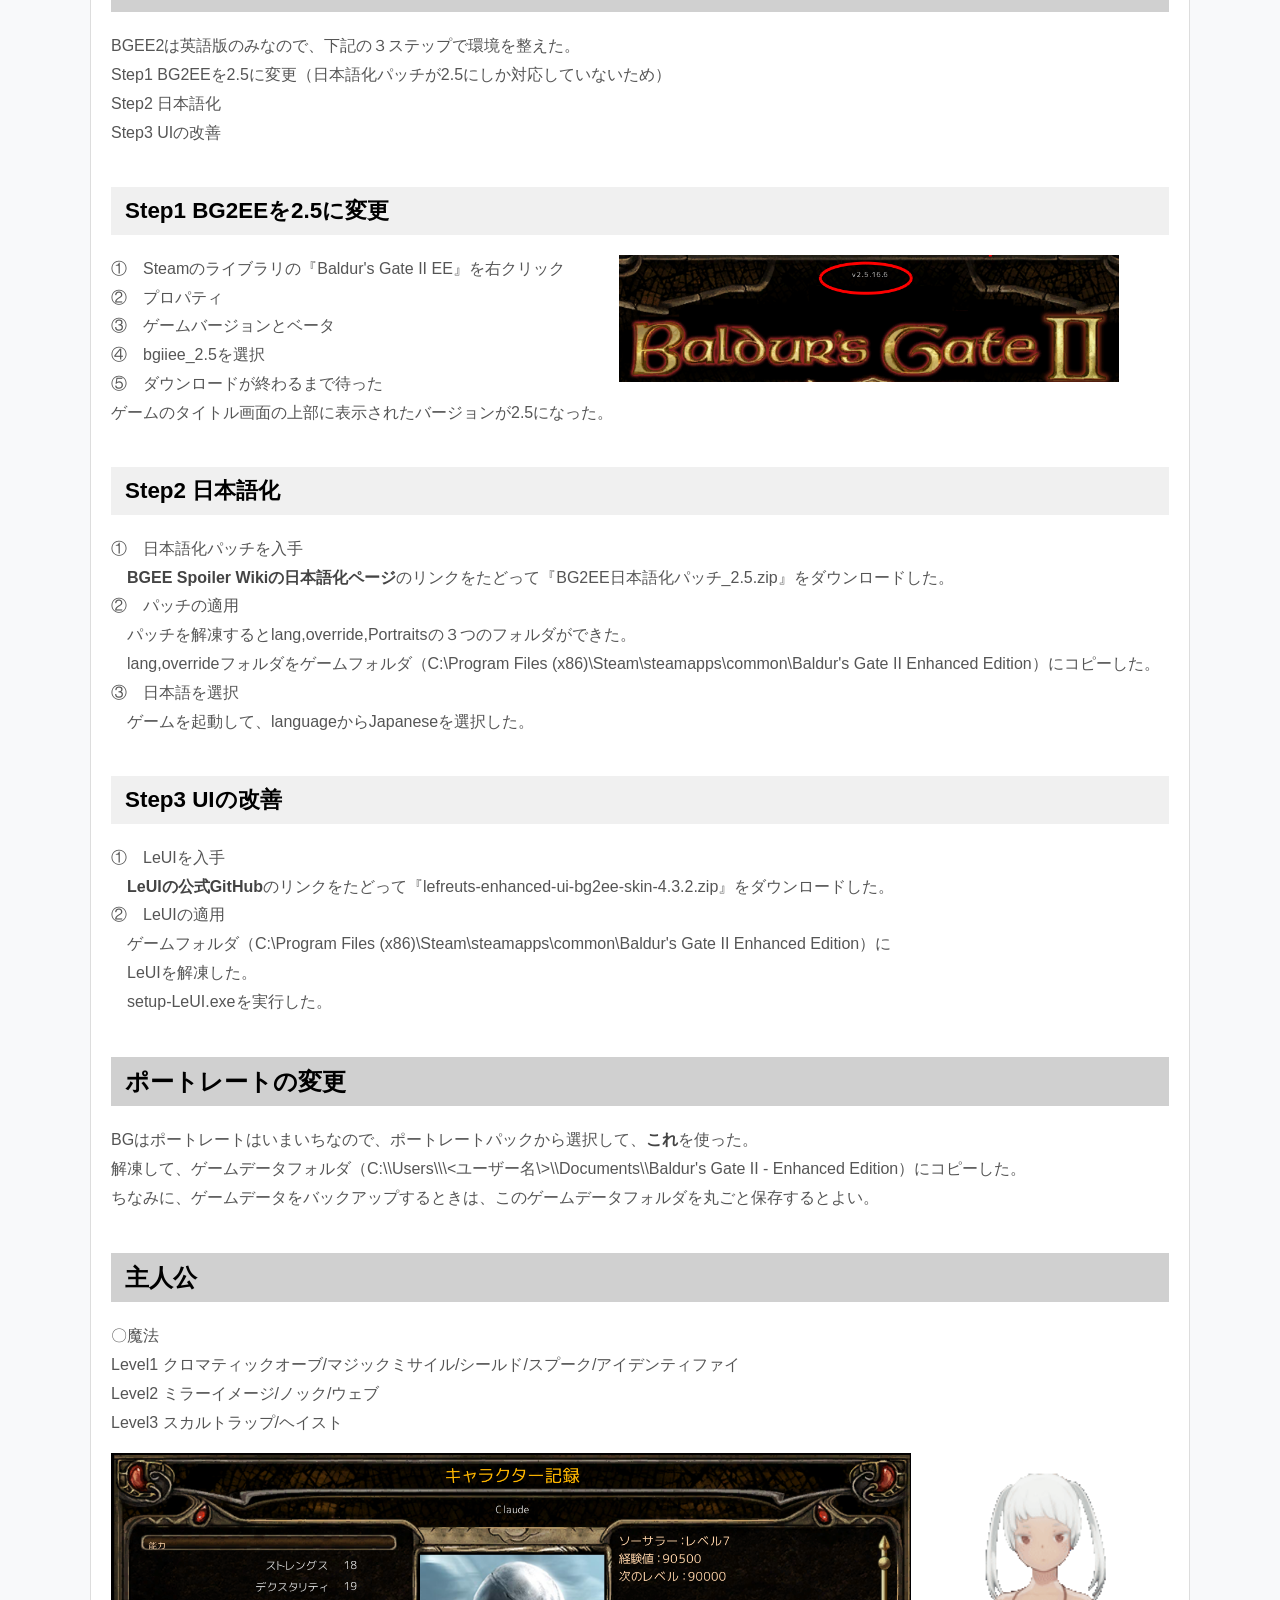
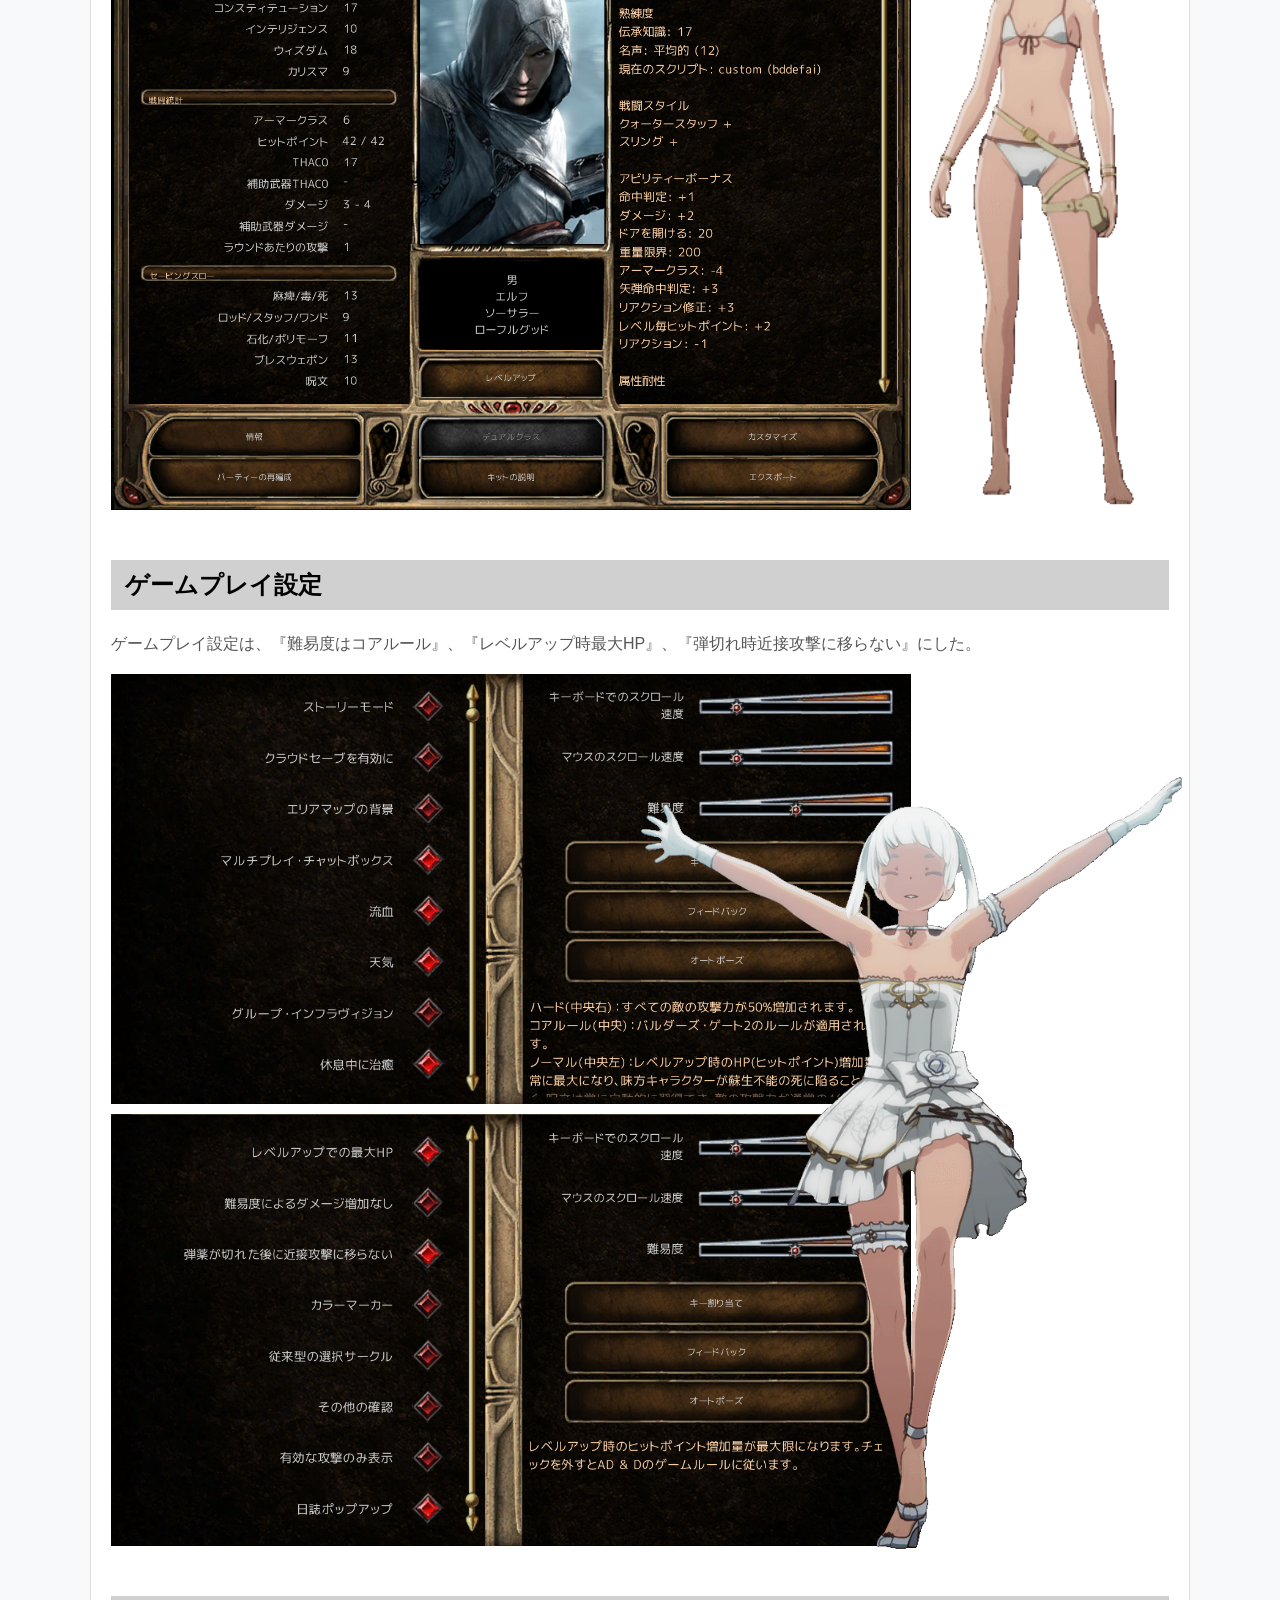
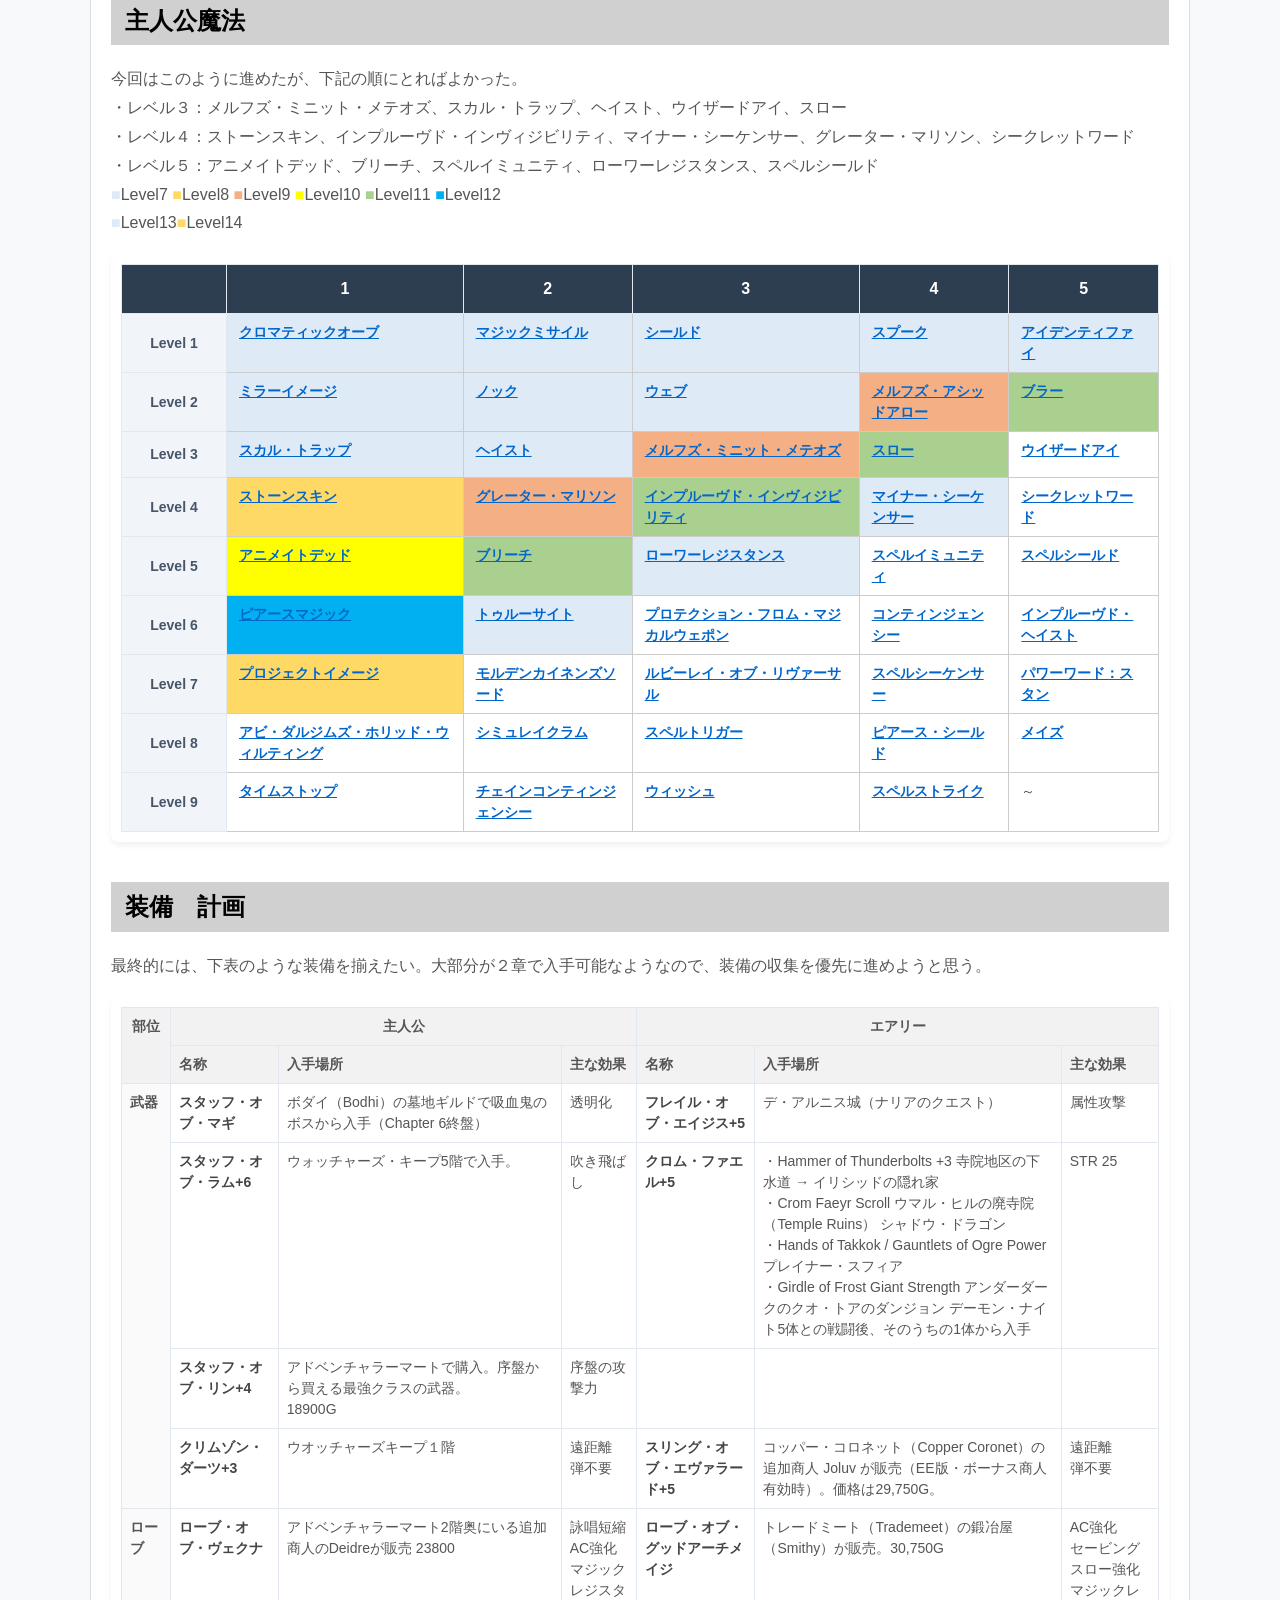
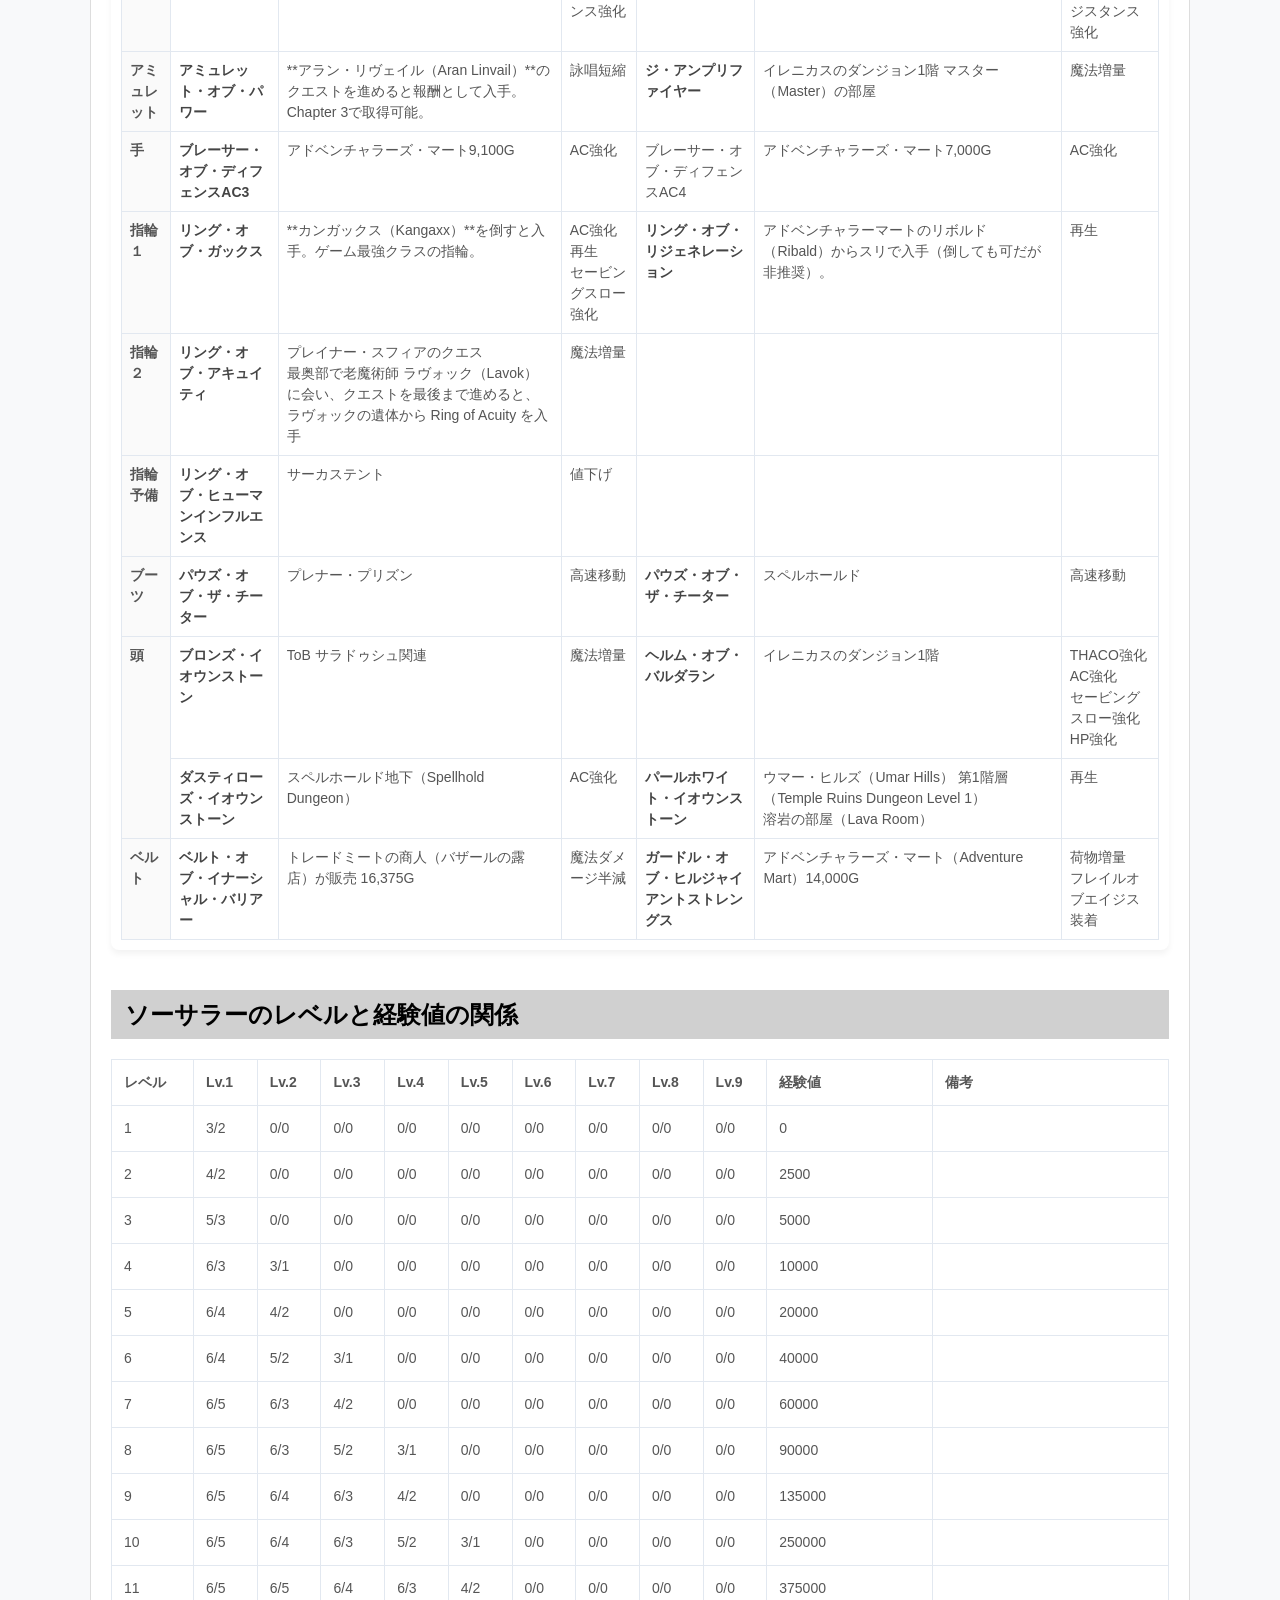
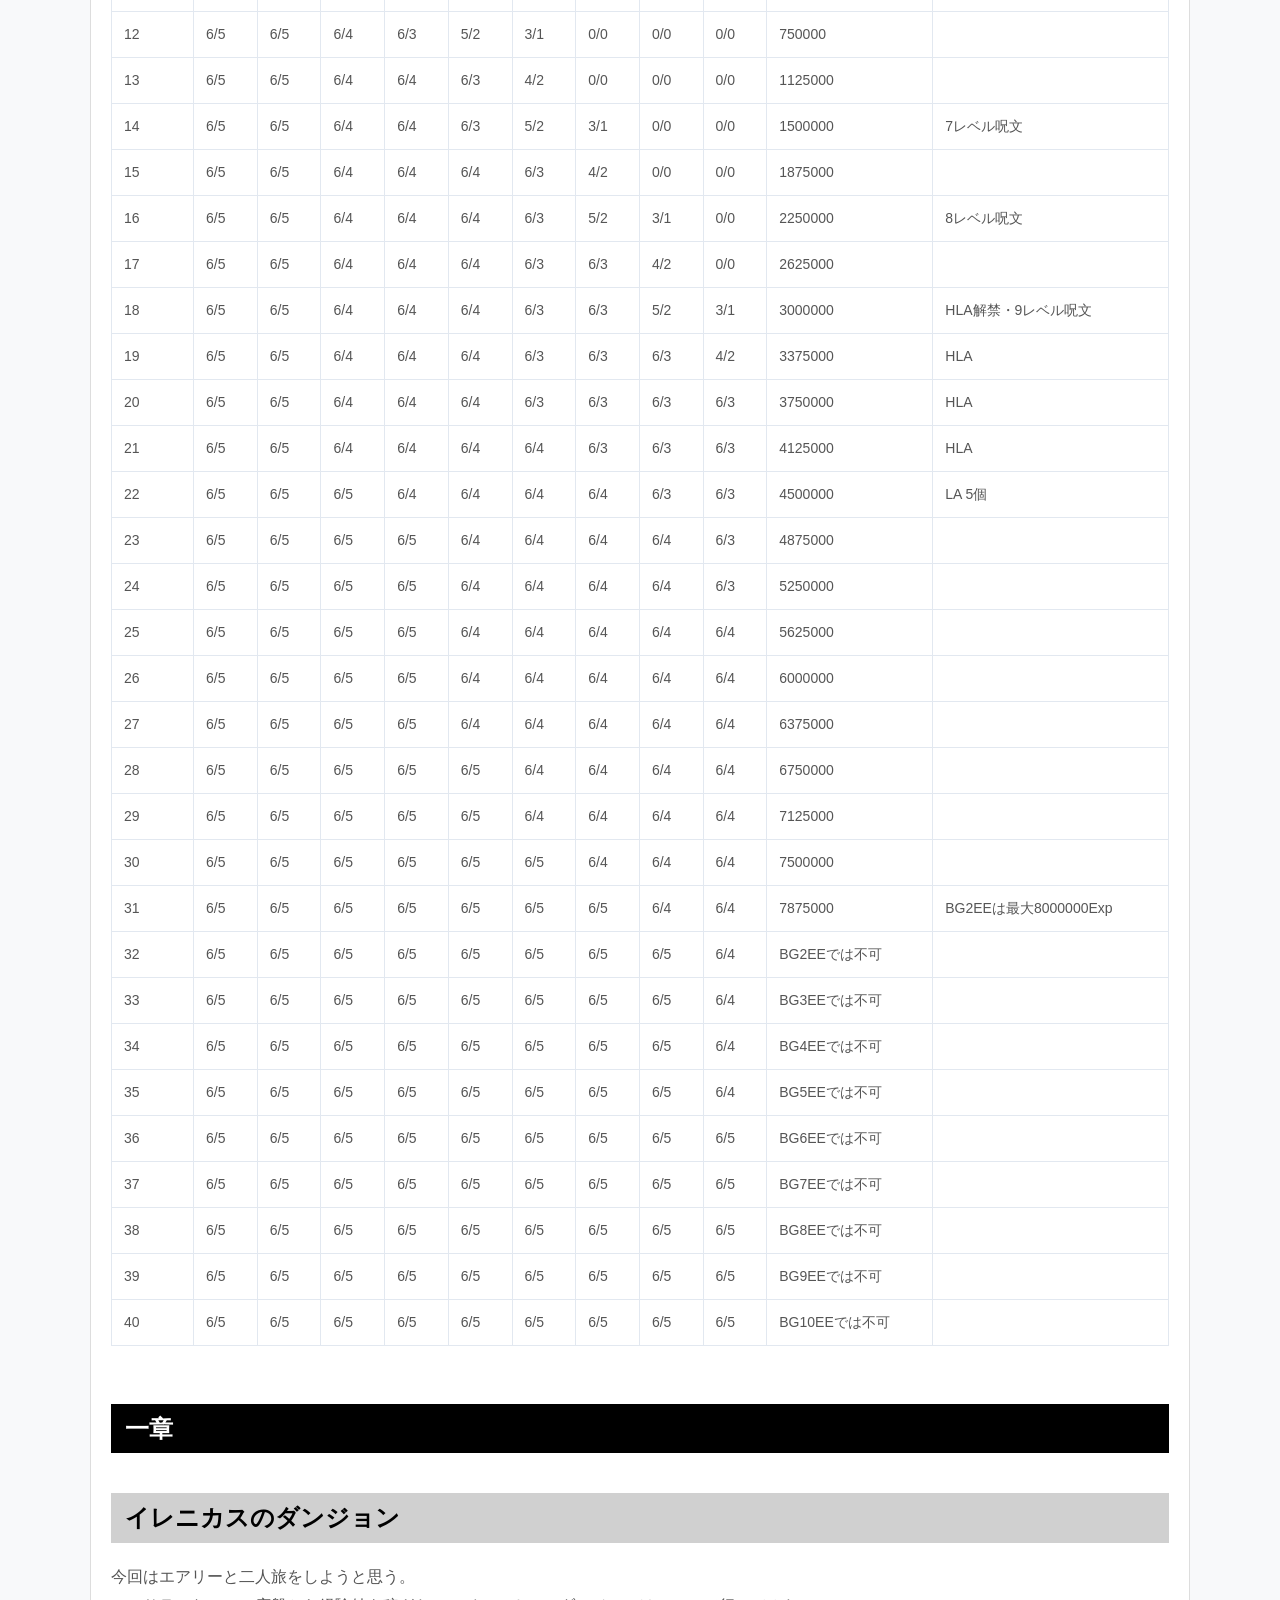
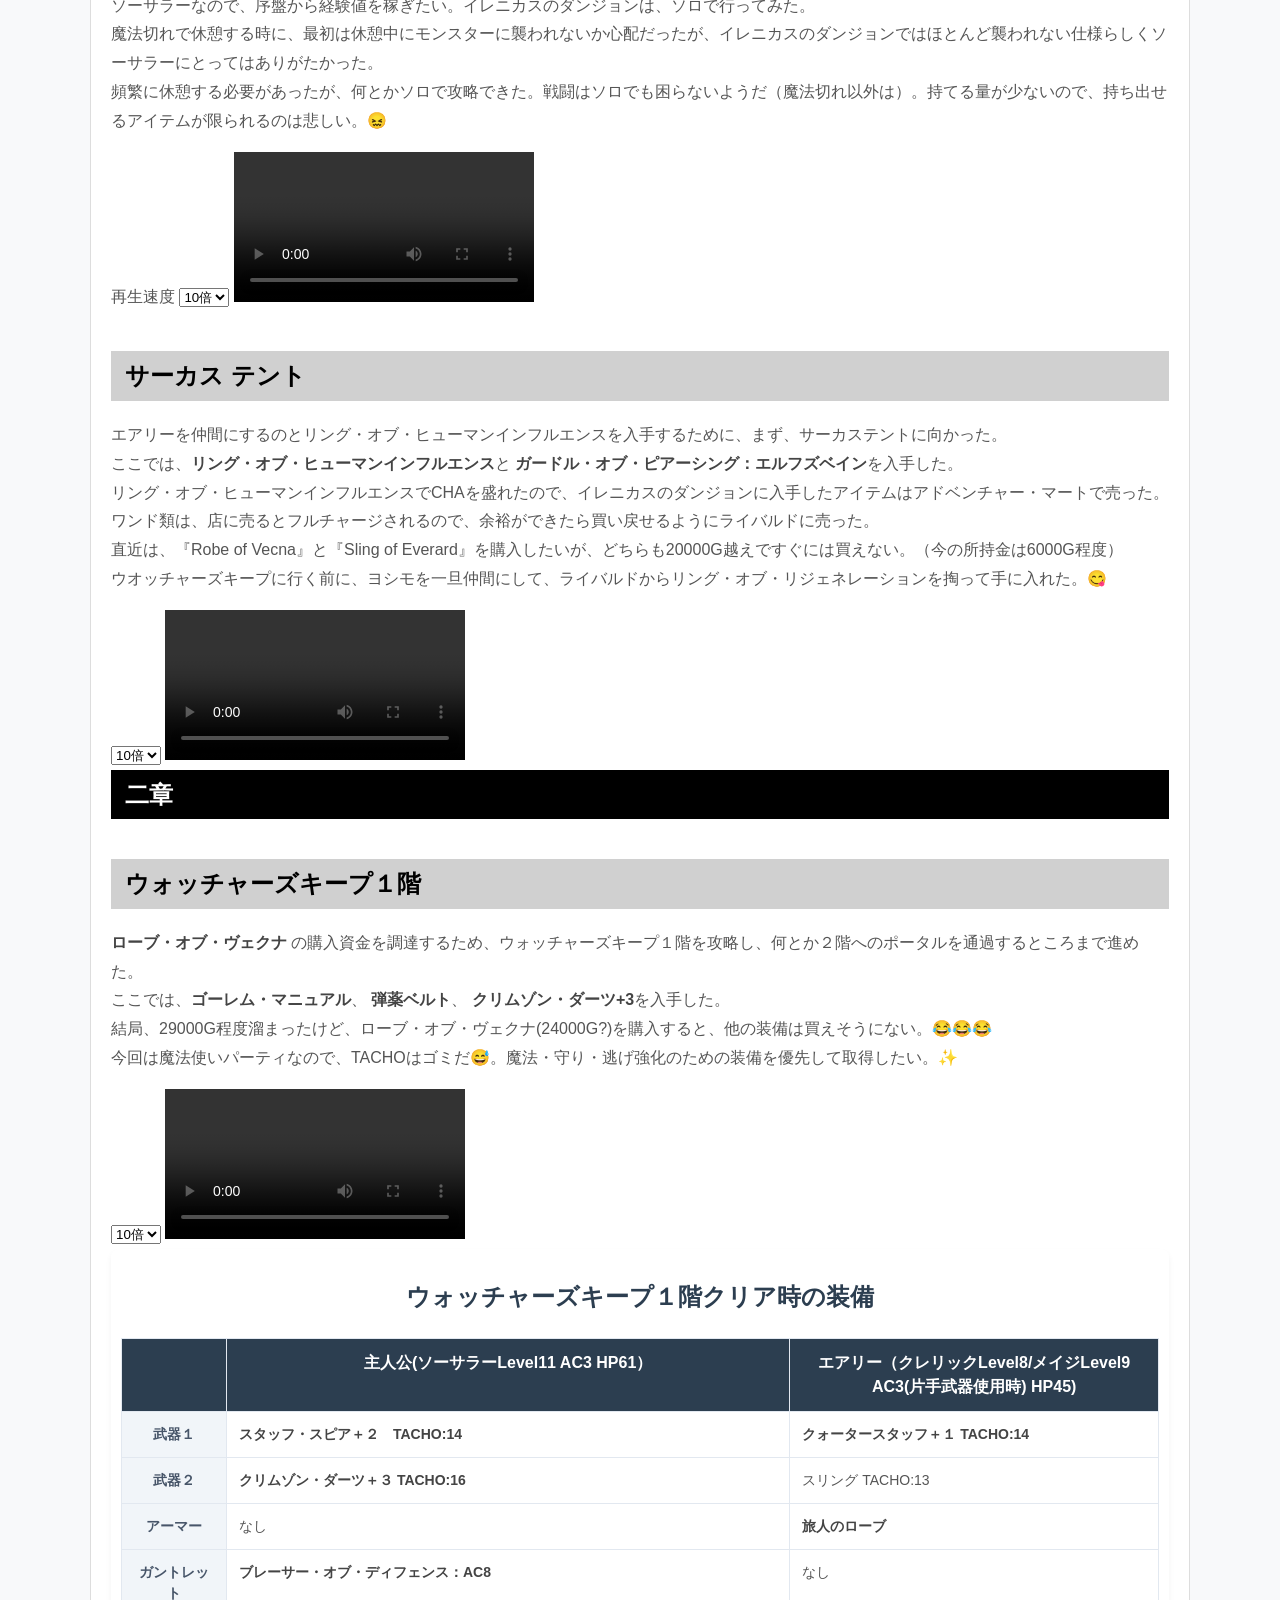
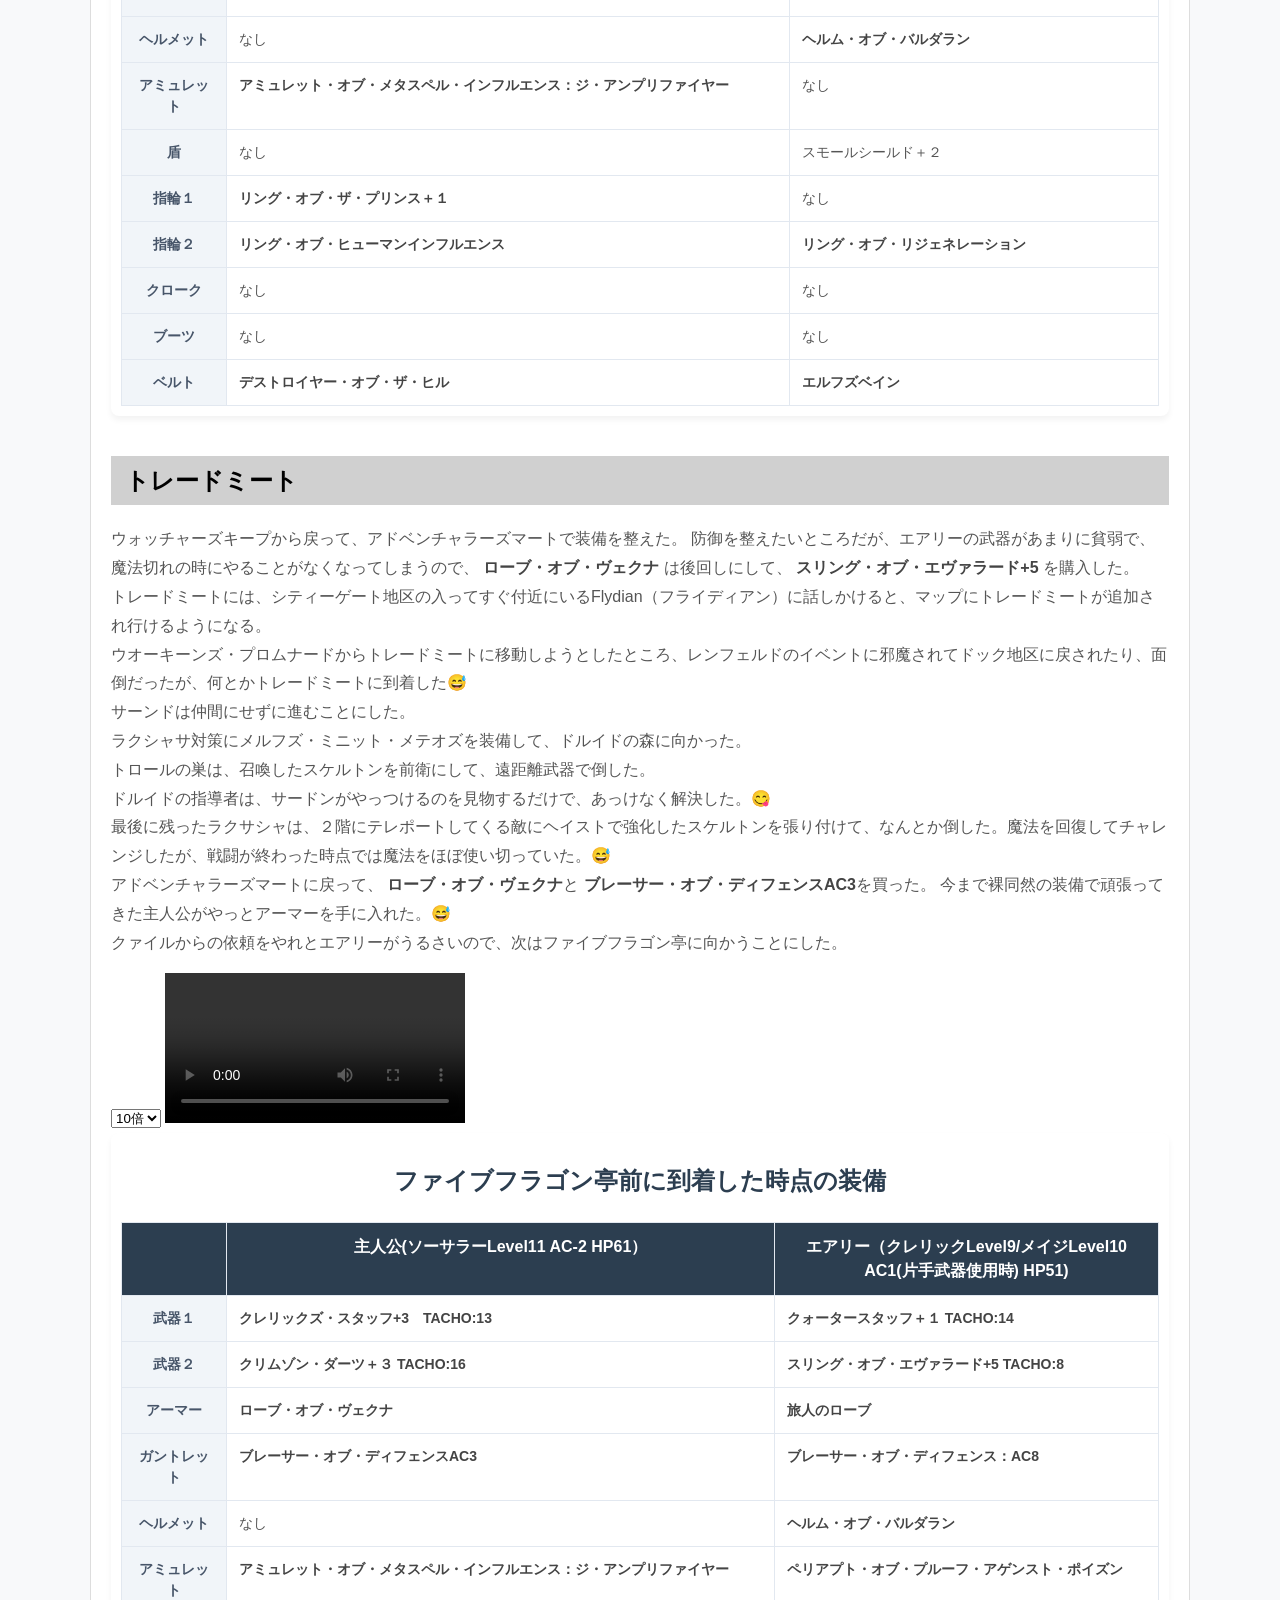
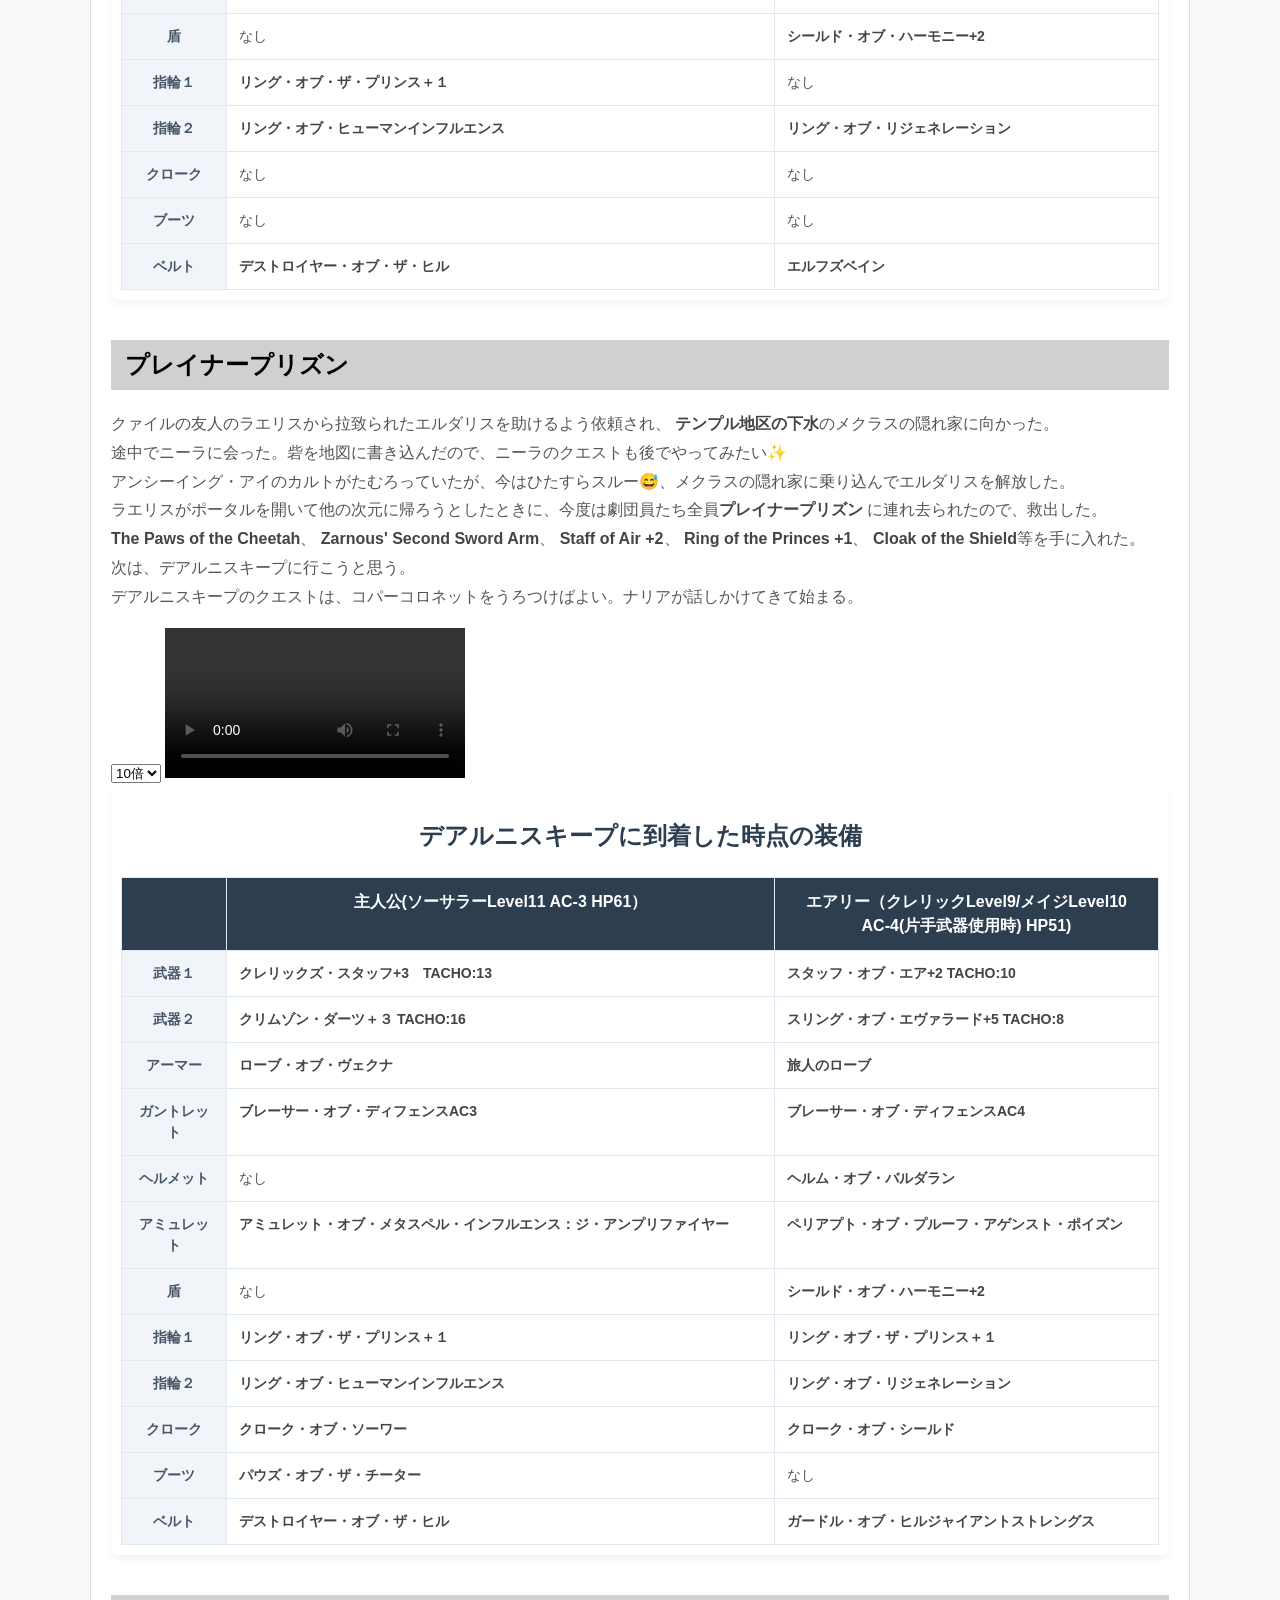
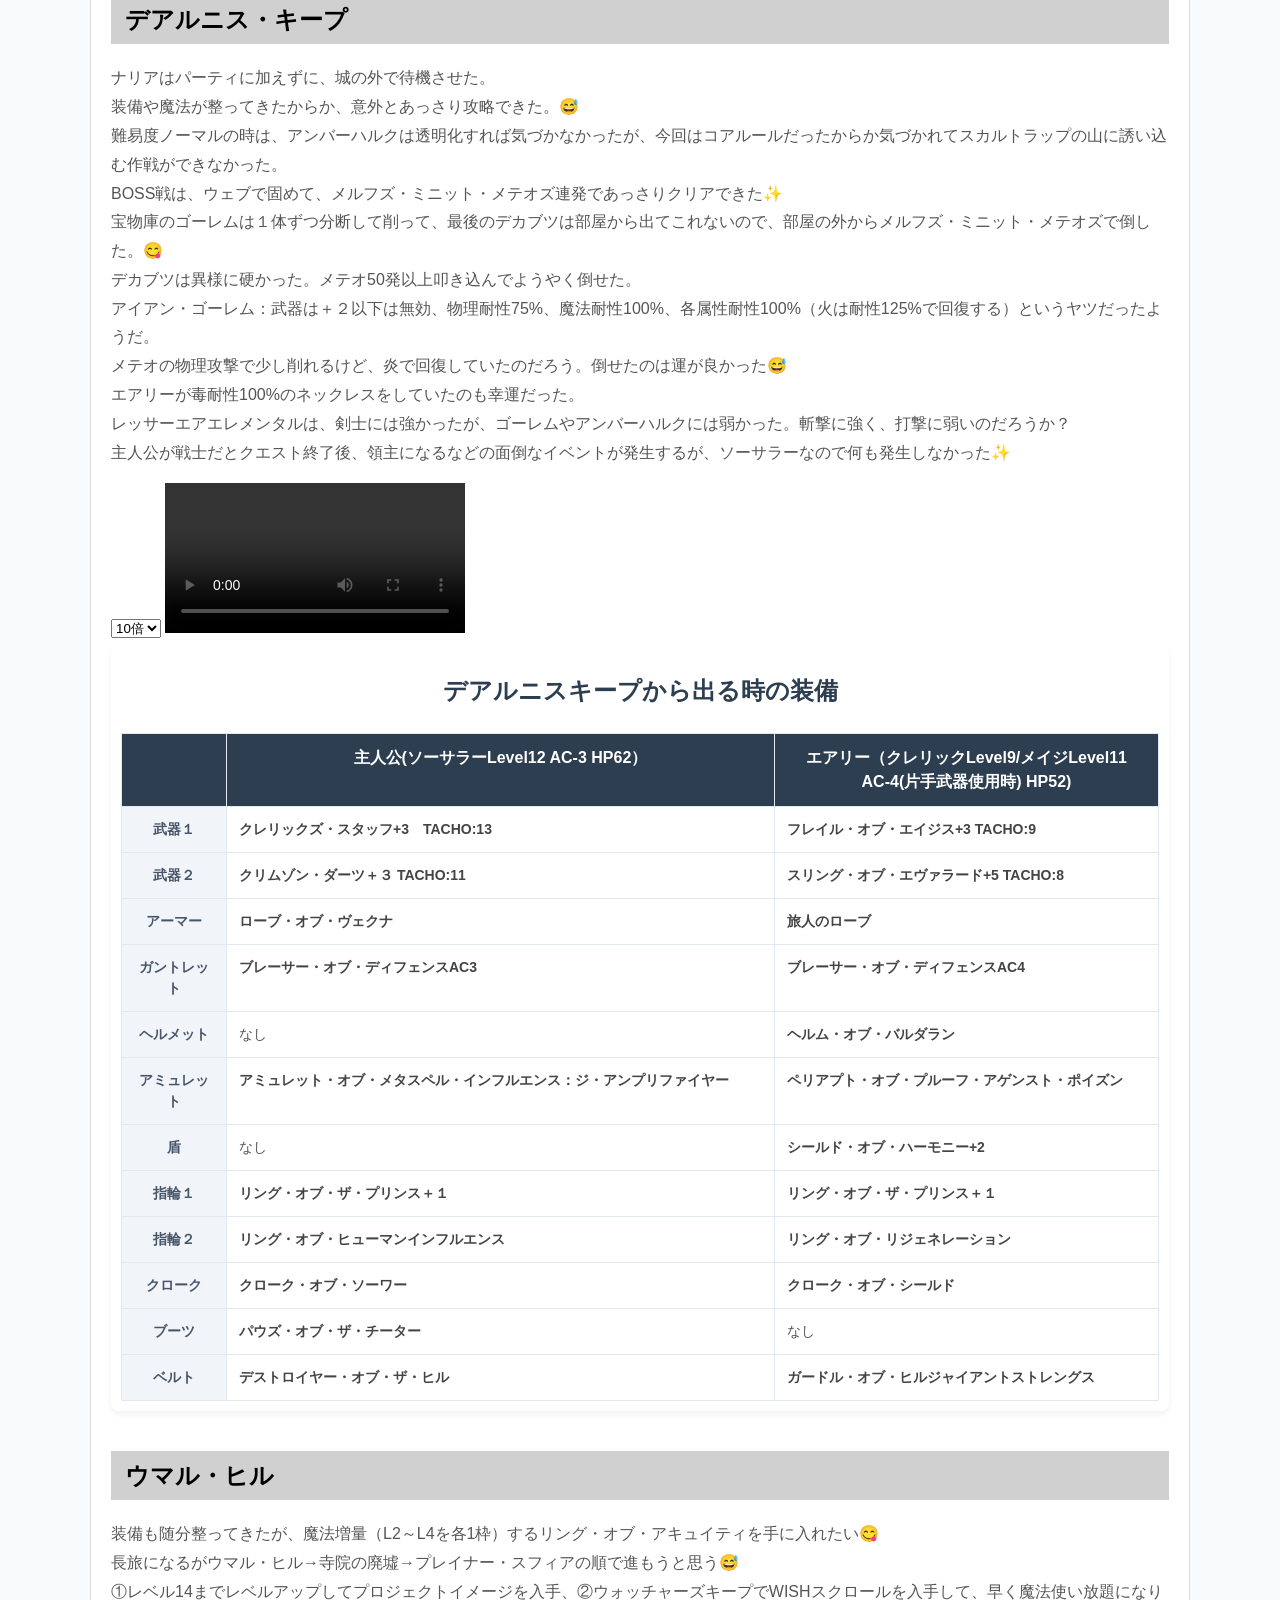
==== commit 728a073e: "行先を変更" ====
--- a/index.html
+++ b/index.html
@@ -271,11 +271,15 @@
       </div>
 
   <a id="magicPlan" name="magicPlan"></a>	
-  <h3>主人公魔法　計画/実績</h3>
+  <h3>主人公魔法</h3>
     <p>
-    レベルごとに下表のように魔法を取得していこうと思う。<br />今回はこのように進めたが、ヘイストとメルフズ・ミニット・メテオズの取得順は入れ替えた方が良かったと反省。<br />
+    今回はこのように進めたが、下記の順にとればよかった。<br />
+    ・レベル３：メルフズ・ミニット・メテオズ、スカル・トラップ、ヘイスト、ウイザードアイ、スロー<br />
+    ・レベル４：ストーンスキン、インプルーヴド・インヴィジビリティ、マイナー・シーケンサー、グレーター・マリソン、シークレットワード<br />
+    ・レベル５：アニメイトデッド、ブリーチ、スペルイミュニティ、ローワーレジスタンス、スペルシールド<br />
     <span style="color:#DEEAF6;">■</span>Level7 <span style="color:#FFD966;">■</span>Level8 <span style="color:#F4B084;">■</span>Level9 <span style="color:#FFFF00;">■</span>Level10 <span style="color:#A9D08E;">■</span>Level11 
-    <span style="color:#00B0F0;">■</span>Level12  <span style="color:#DEEAF6;">■</span>Level13 
+    <span style="color:#00B0F0;">■</span>Level12  <br />
+    <span style="color:#DEEAF6;">■</span>Level13<span style="color:#FFD966;">■</span>Level14  
     </p>
     <div class="table-container">
       <table border="1" style="border-collapse: collapse; font-family: sans-serif; text-align: center;">
@@ -337,7 +341,7 @@
         </tr>
         <tr>
           <th class="category-cell" style="color:#475569;">Level 7</th>
-          <td style="padding: 8px 12px; border: 1px solid #ccc;"><a href="https://wikiwiki.jp/gorion/Wizard%20Spells/Level%207#gdd1cfaf" target="_blank" style="text-decoration: underline; color: #0066cc;">プロジェクトイメージ</a></td>
+          <td style="background-color: #FFD966; padding: 8px 12px; border: 1px solid #ccc;"><a href="https://wikiwiki.jp/gorion/Wizard%20Spells/Level%207#gdd1cfaf" target="_blank" style="text-decoration: underline; color: #0066cc;">プロジェクトイメージ</a></td>
         <!--  <td style="padding: 8px 12px; border: 1px solid #ccc;"><a href="https://wikiwiki.jp/gorion/Wizard%20Spells/Level%207#j5ff4deb" target="_blank" style="text-decoration: underline; color: #0066cc;">リミテッドウイッシュ</a></td> -->
           <td style="padding: 8px 12px; border: 1px solid #ccc;"><a href="https://wikiwiki.jp/gorion/Wizard%20Spells/Level%207#g0c5fa58" target="_blank" style="text-decoration: underline; color: #0066cc;">モルデンカイネンズソード</a></td>
           <td style="padding: 8px 12px; border: 1px solid #ccc;"><a href="https://wikiwiki.jp/gorion/Wizard%20Spells/Level%207#o0e203df" target="_blank" style="text-decoration: underline; color: #0066cc;">ルビーレイ・オブ・リヴァーサル</a></td>
@@ -1988,7 +1992,7 @@
   物理耐性が90%ある上に、再生するので、結構硬い。<br />
   エアリーのシミュレイクラムを温存して、本体と分身の２体がスタッフ・オブ・リン＋４で攻撃する計画だったが、分身はスペルイミュティでガードする前にインプリズンメントとお亡くなりになった😭<br />
   仕方なく、エアリー本体にインプルーブドヘイストをかけてスタッフ・オブ・リン＋４でひたすら殴って、主人公はメテオをひたすら投げつけて漸く勝利した✨<br />
-  次はウォッチャーズキープに行って、WISHのスクロールを手に入れたい。😋<br />
+  どんぐりが気になるのとマインド・フレイヤーの巣のカギ（クロムウェルの部品を手に入れたい）を手に入れるために、次はウィンドスピア・ヒルズに行こうと思う。😋<br />
   </p>
   <select onchange="chapter2_9.playbackRate=this.value">
       <option value="1">1倍</option>
@@ -2009,7 +2013,7 @@
   </script>
   <a id="chapter2-9-Equipment"></a>
   <div class="table-container">
-      <h1>ウォッチャーズキープ２層へ出発する時の装備</h1>
+      <h1>ウィンドスピア・ヒルズへ出発する時の装備</h1>
     <table>
       <thead>
           <tr>
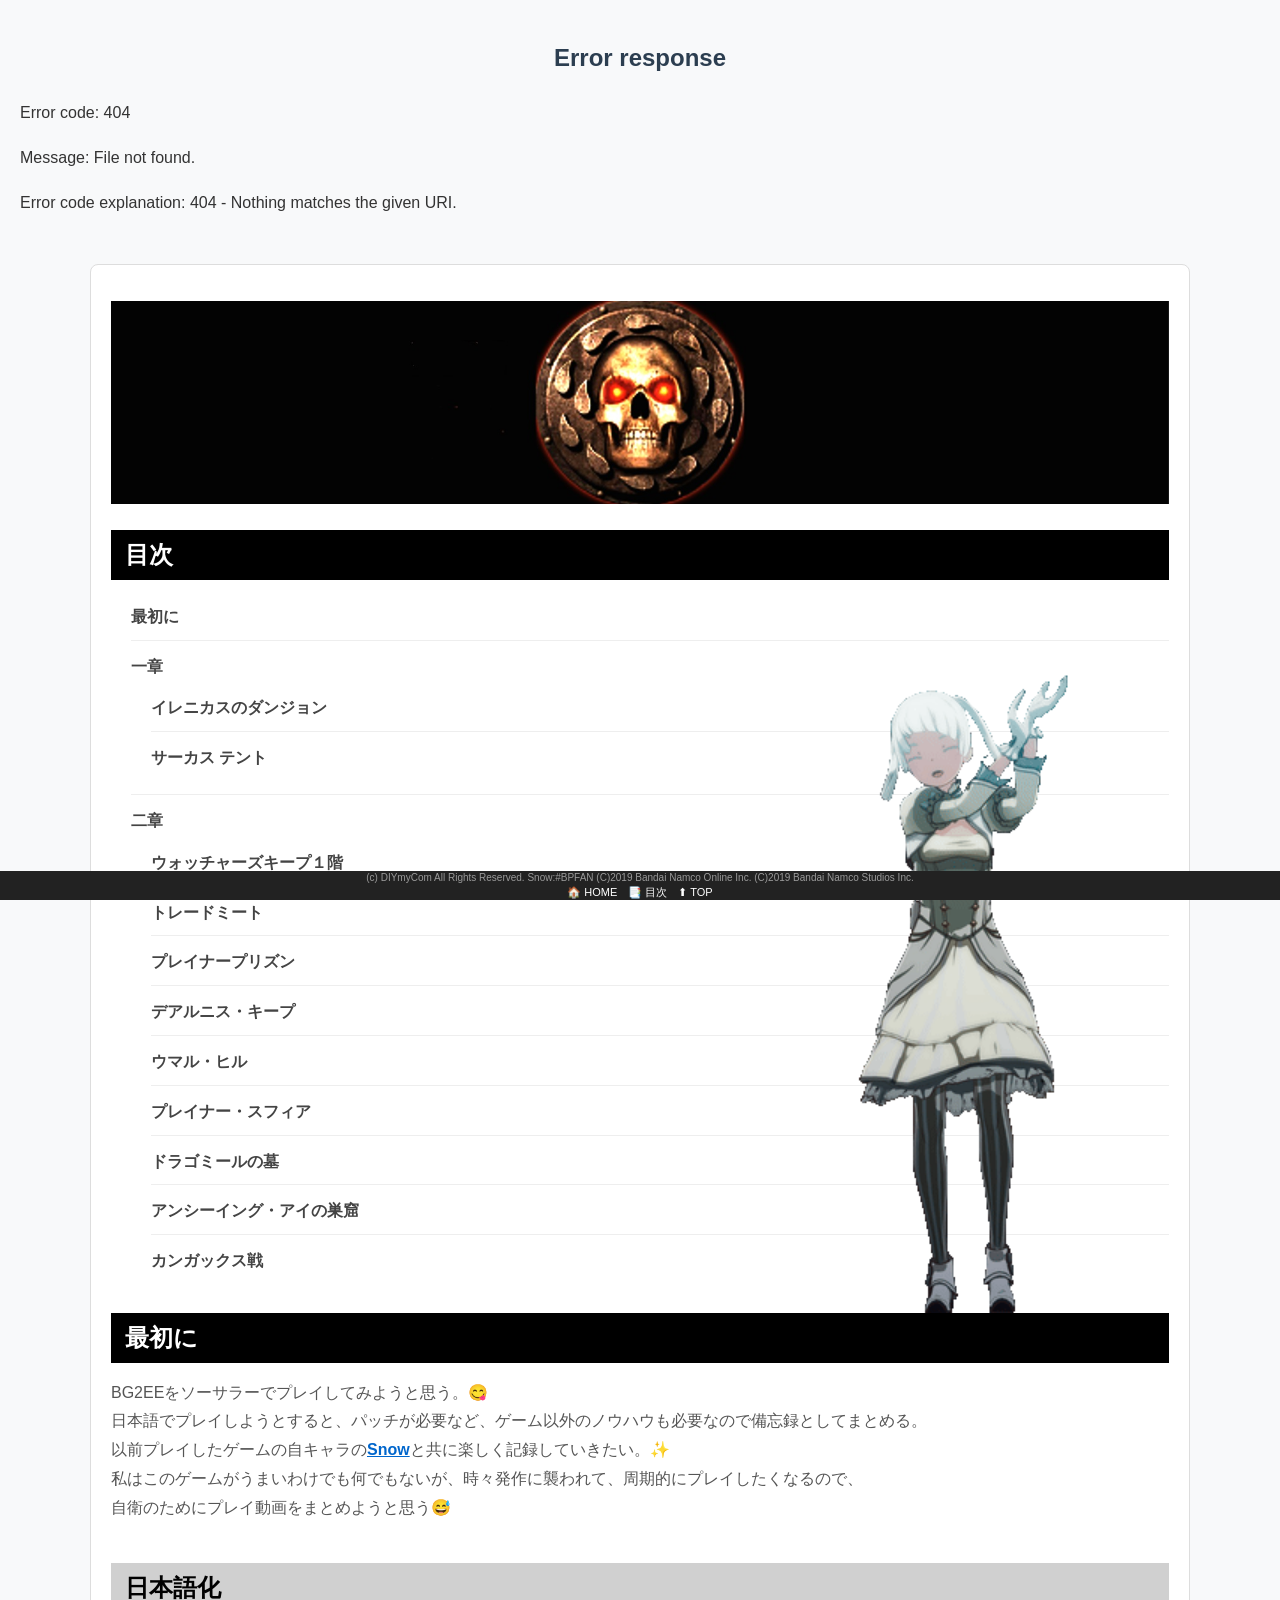
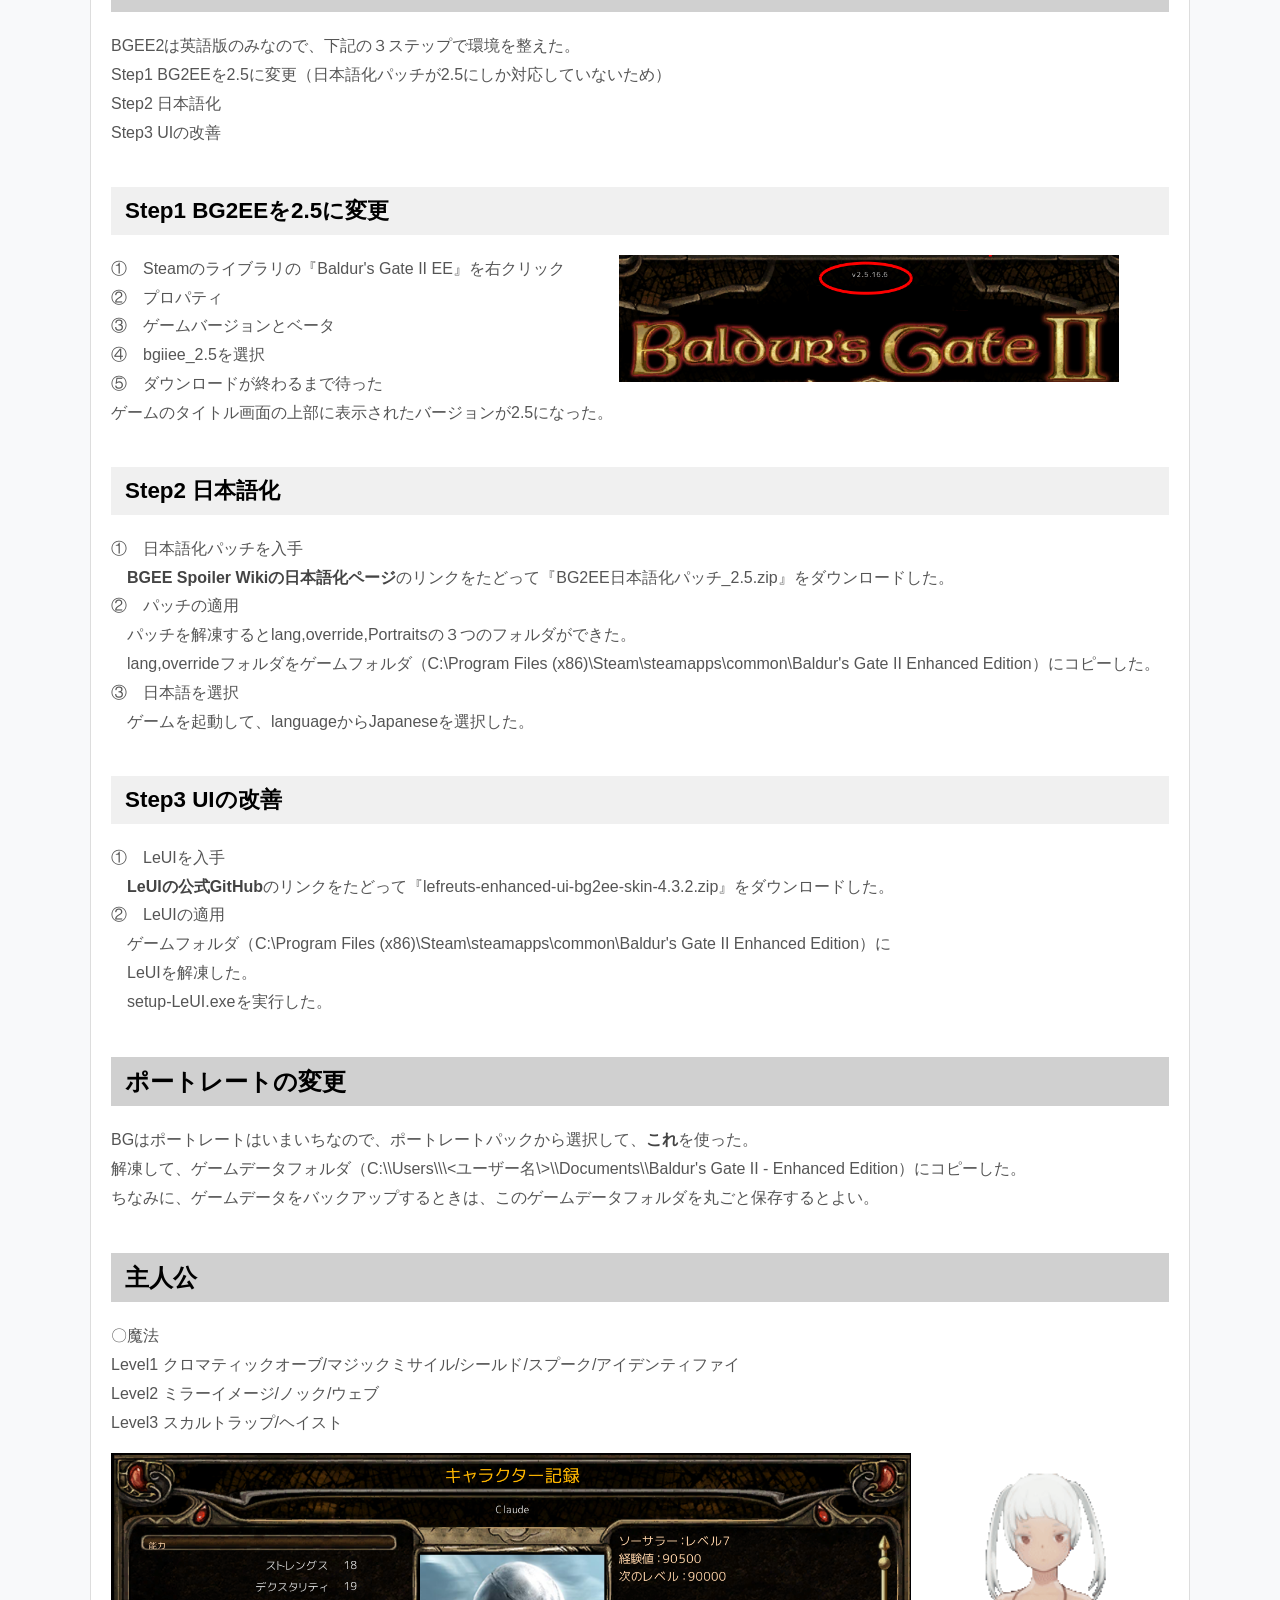
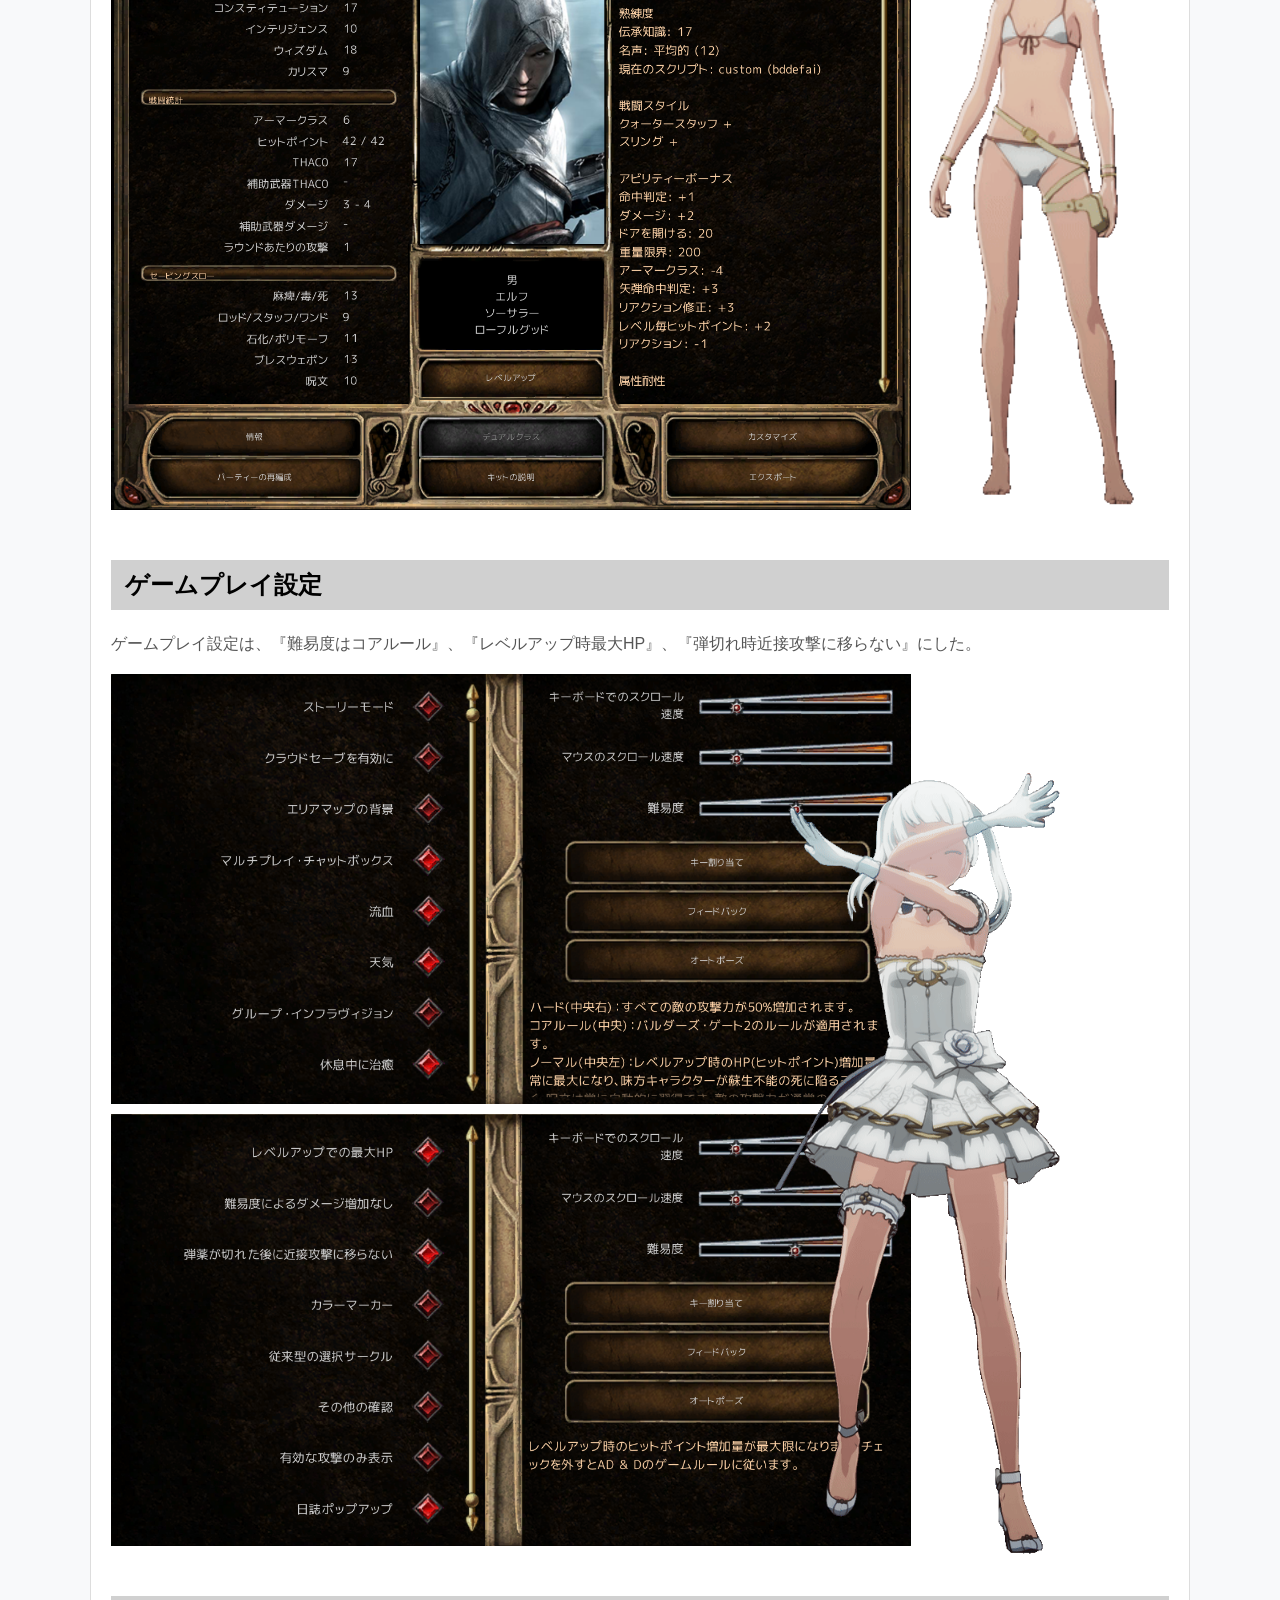
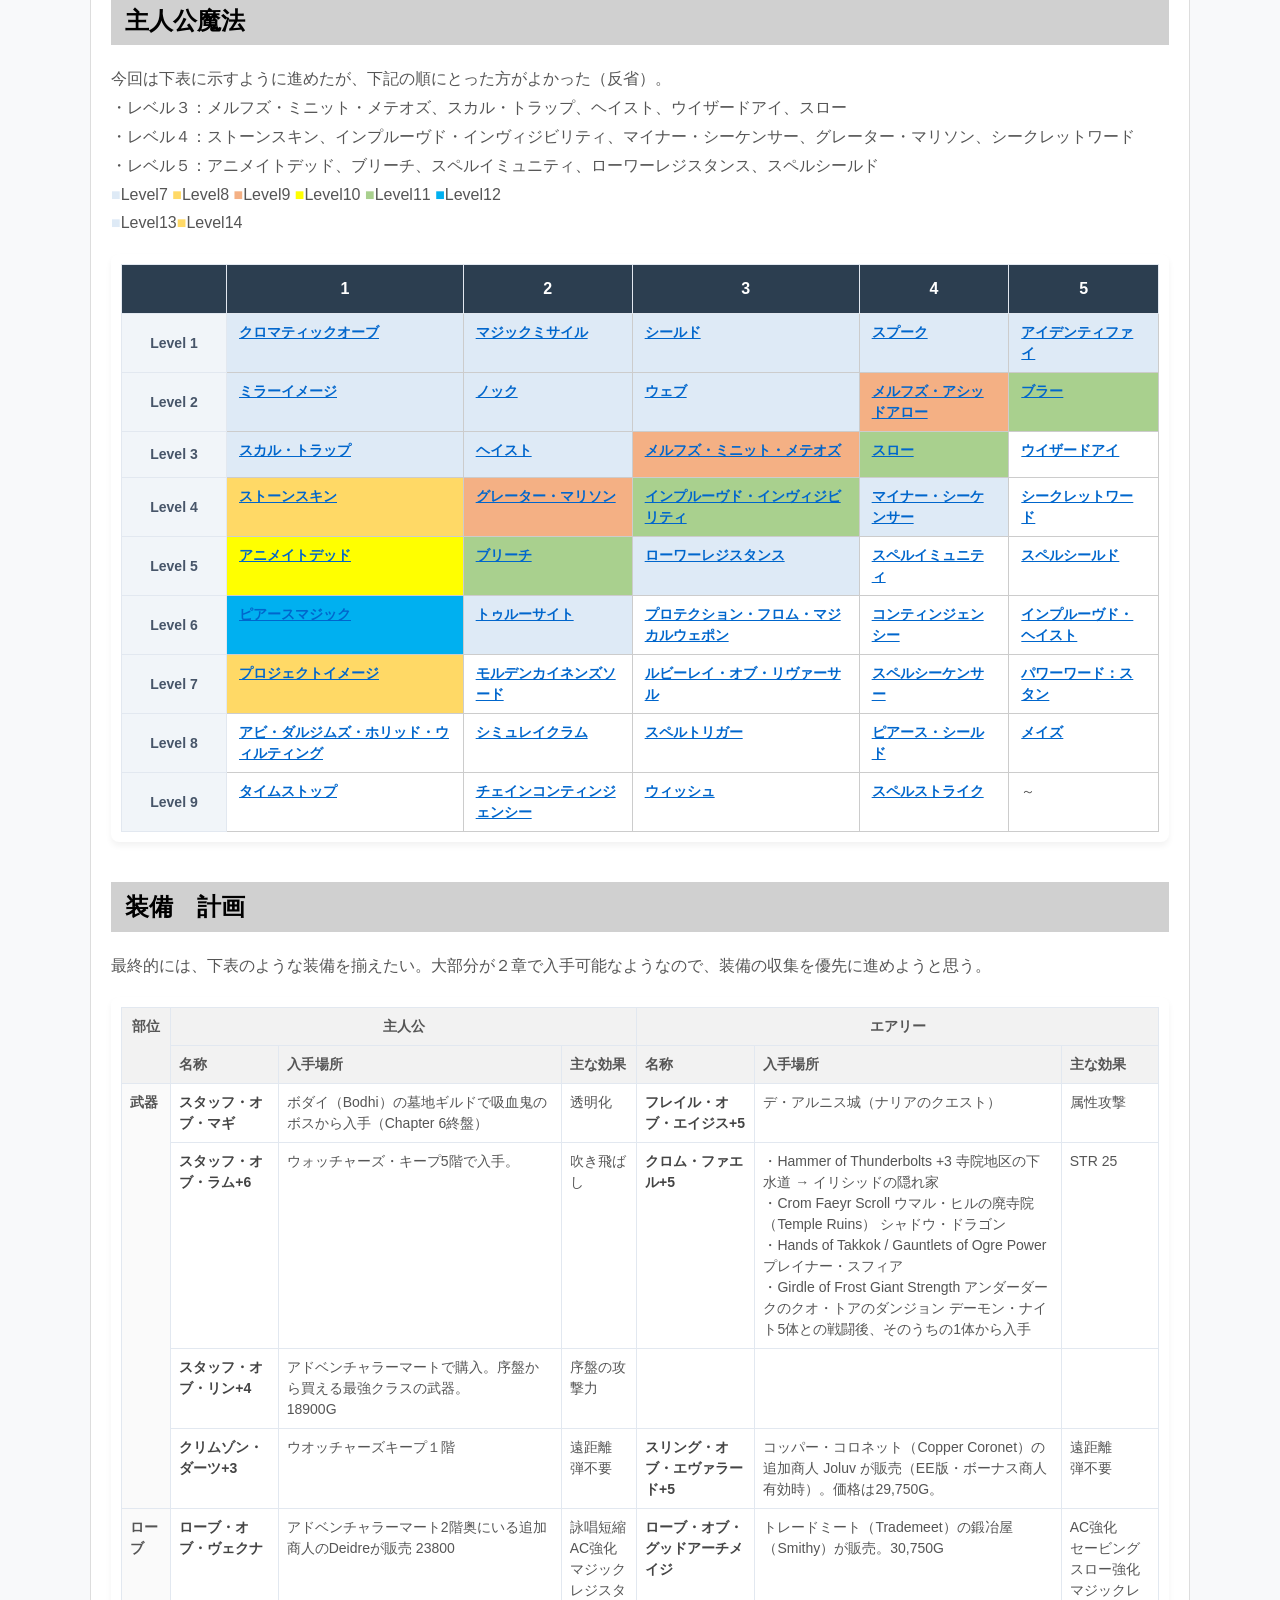
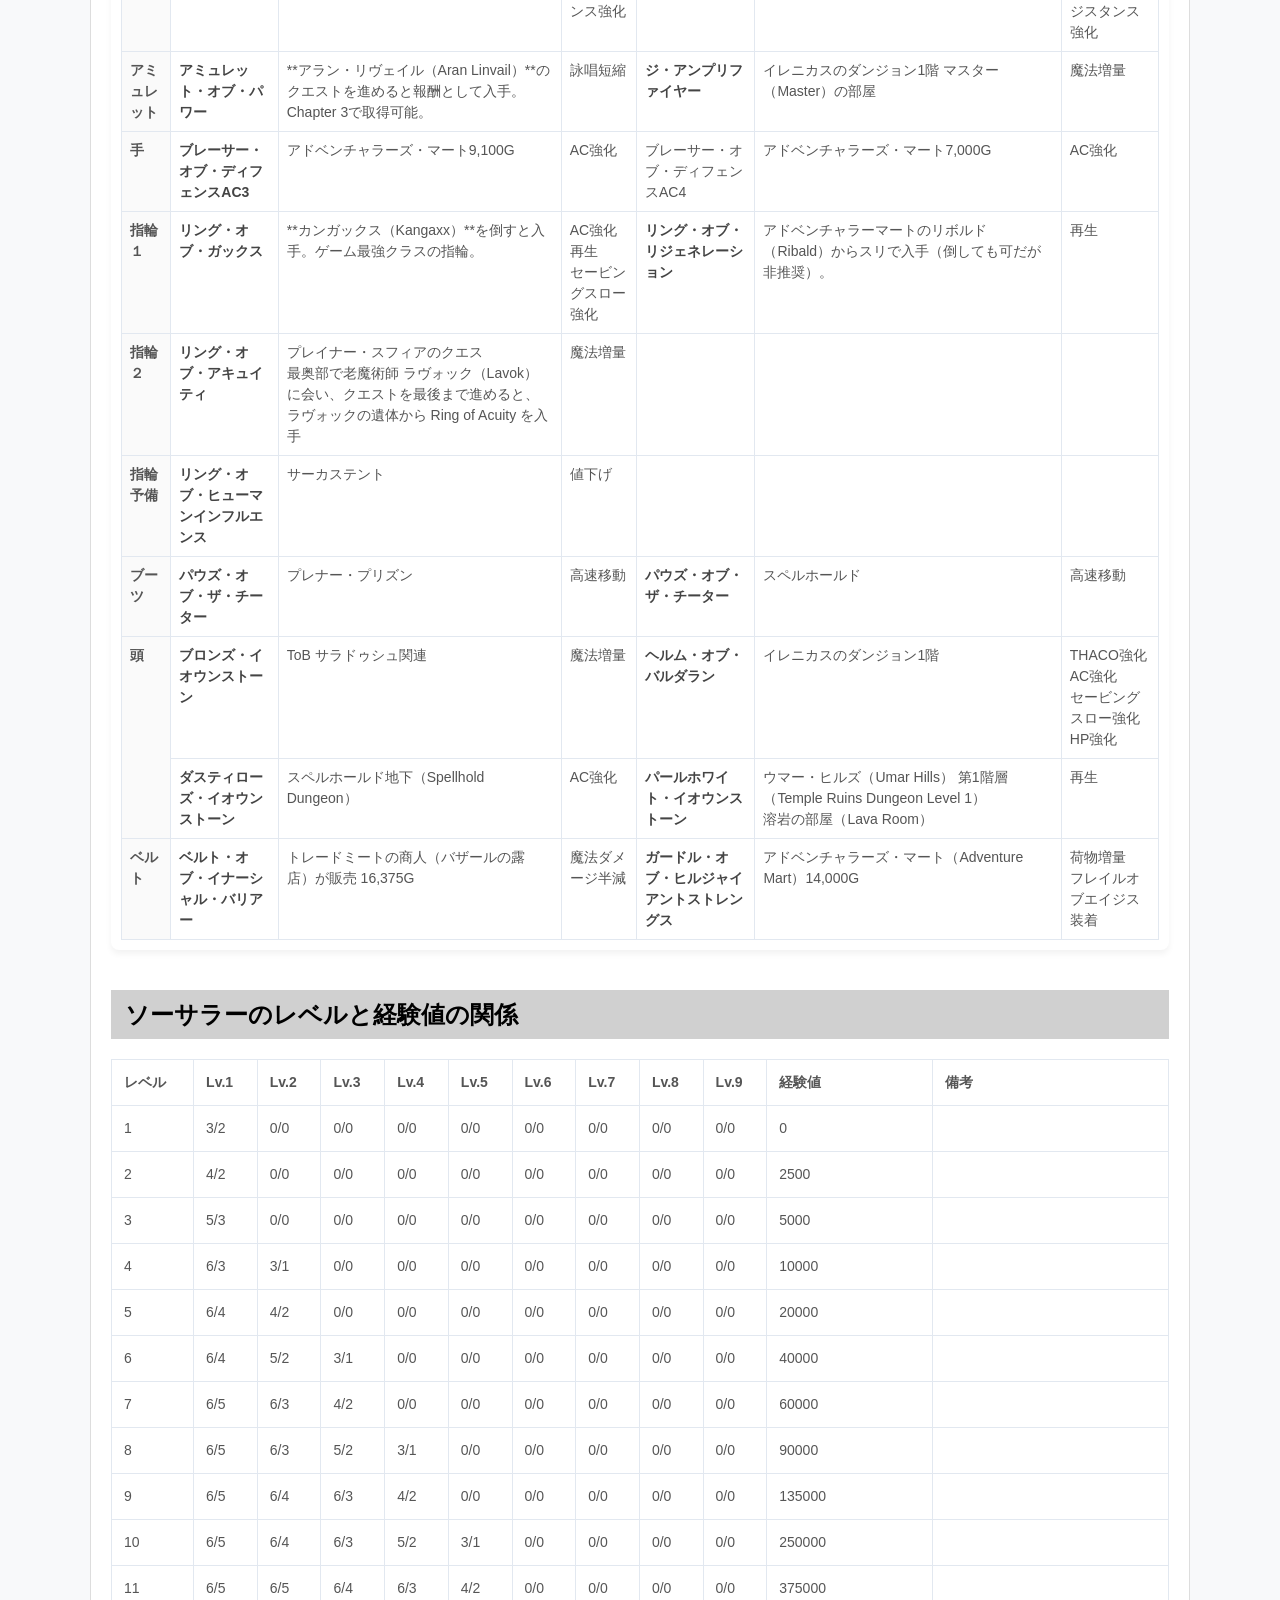
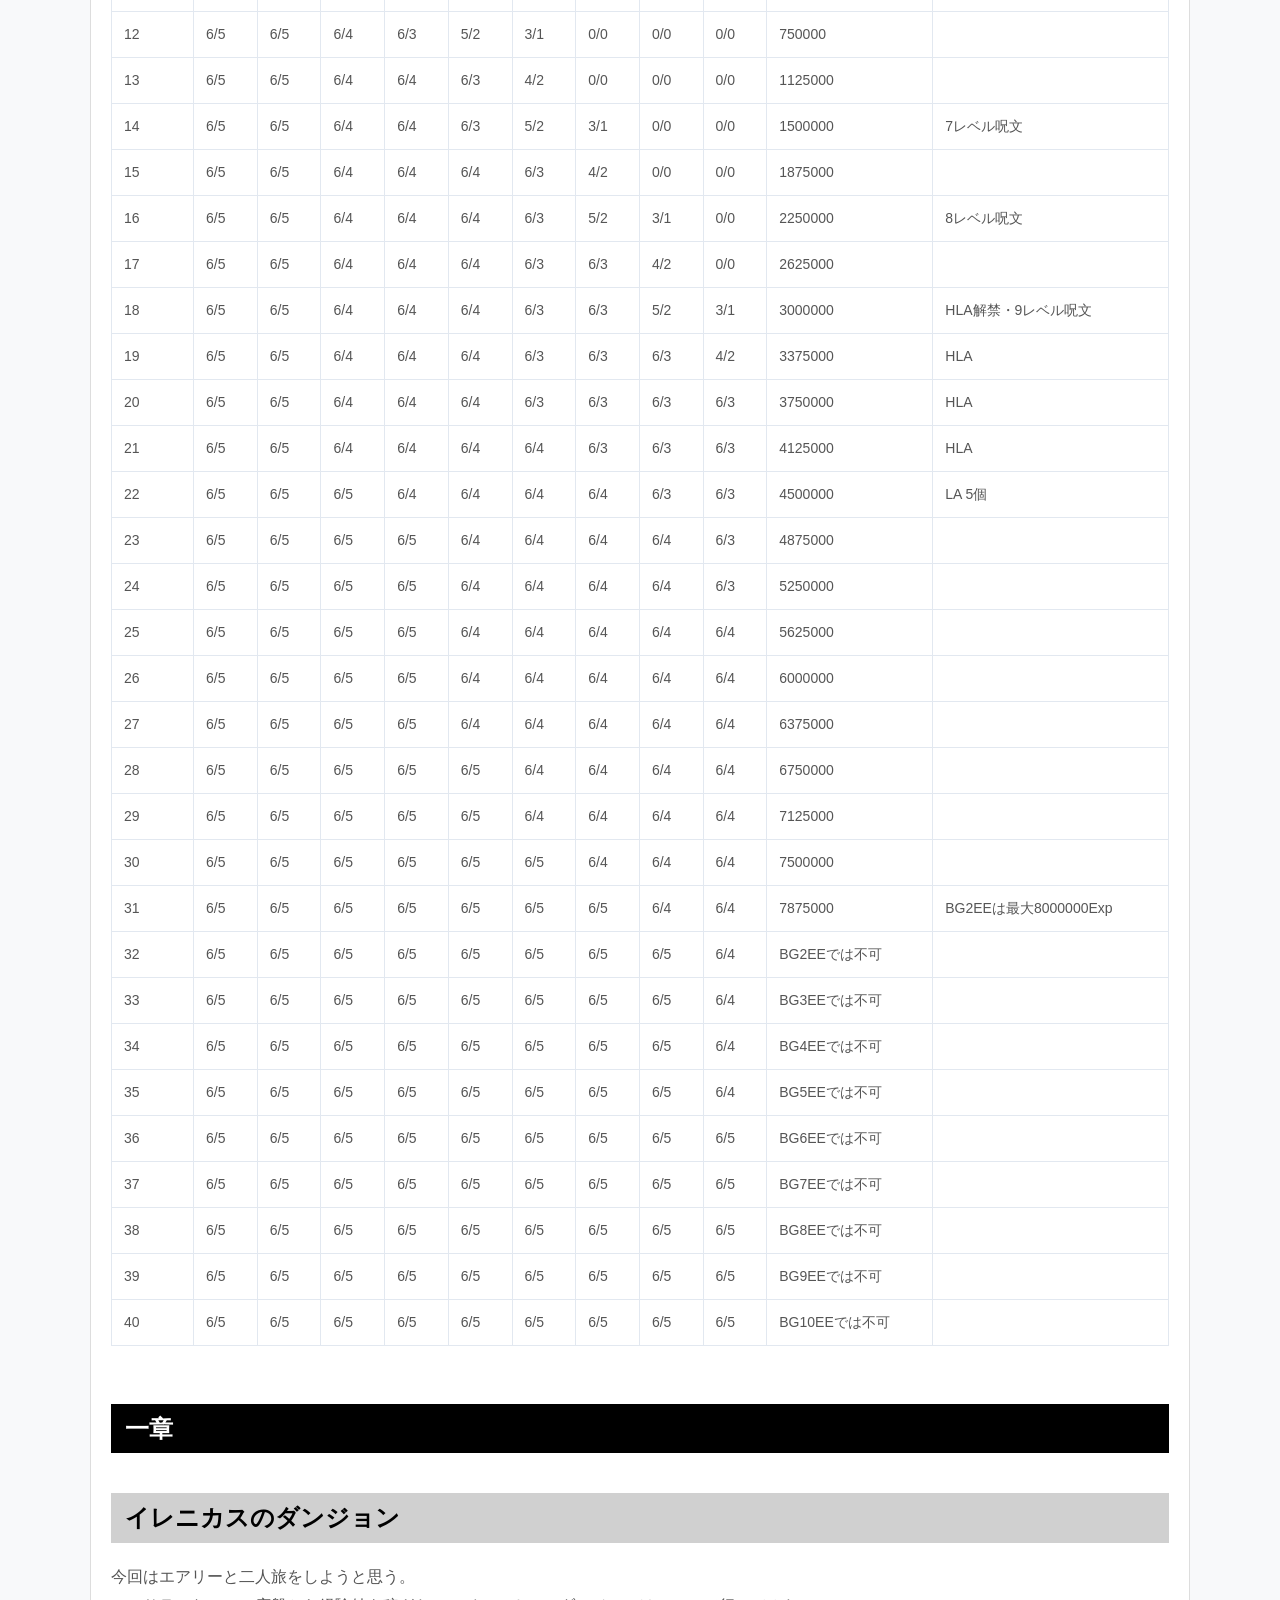
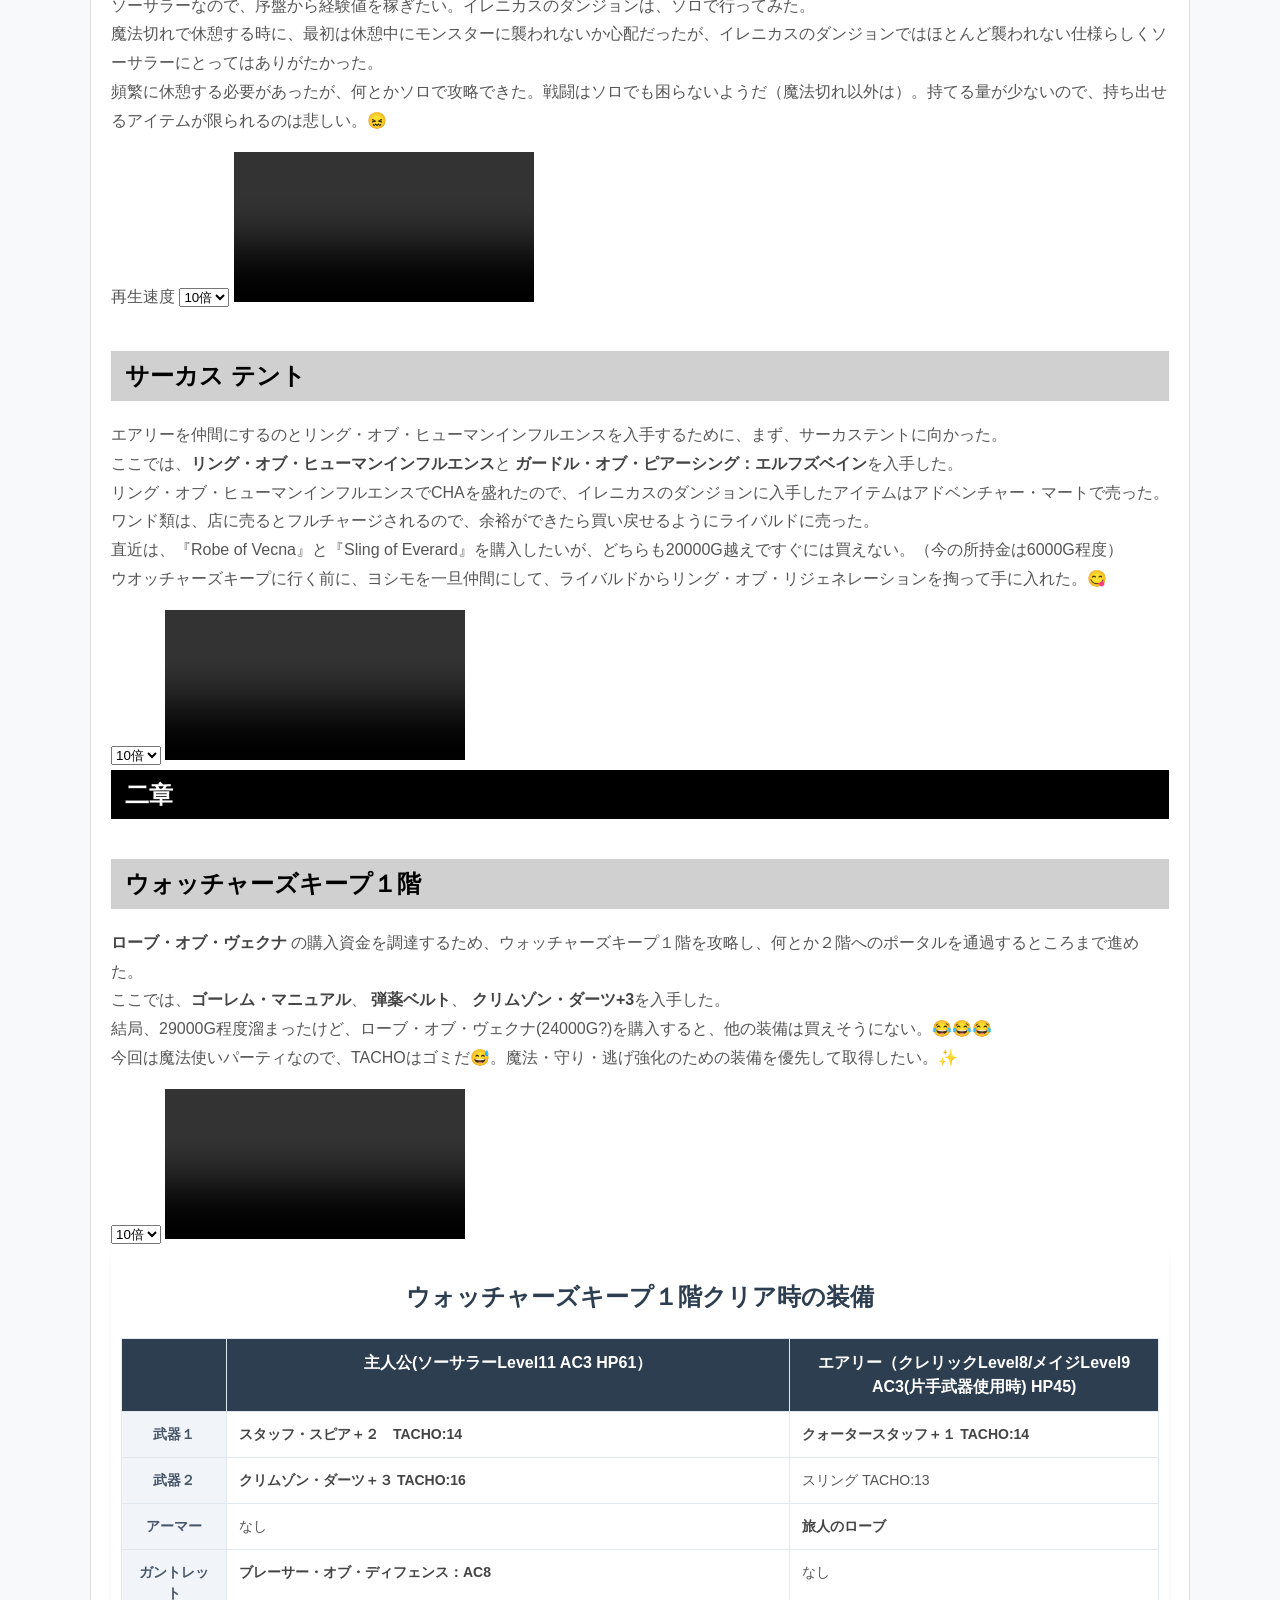
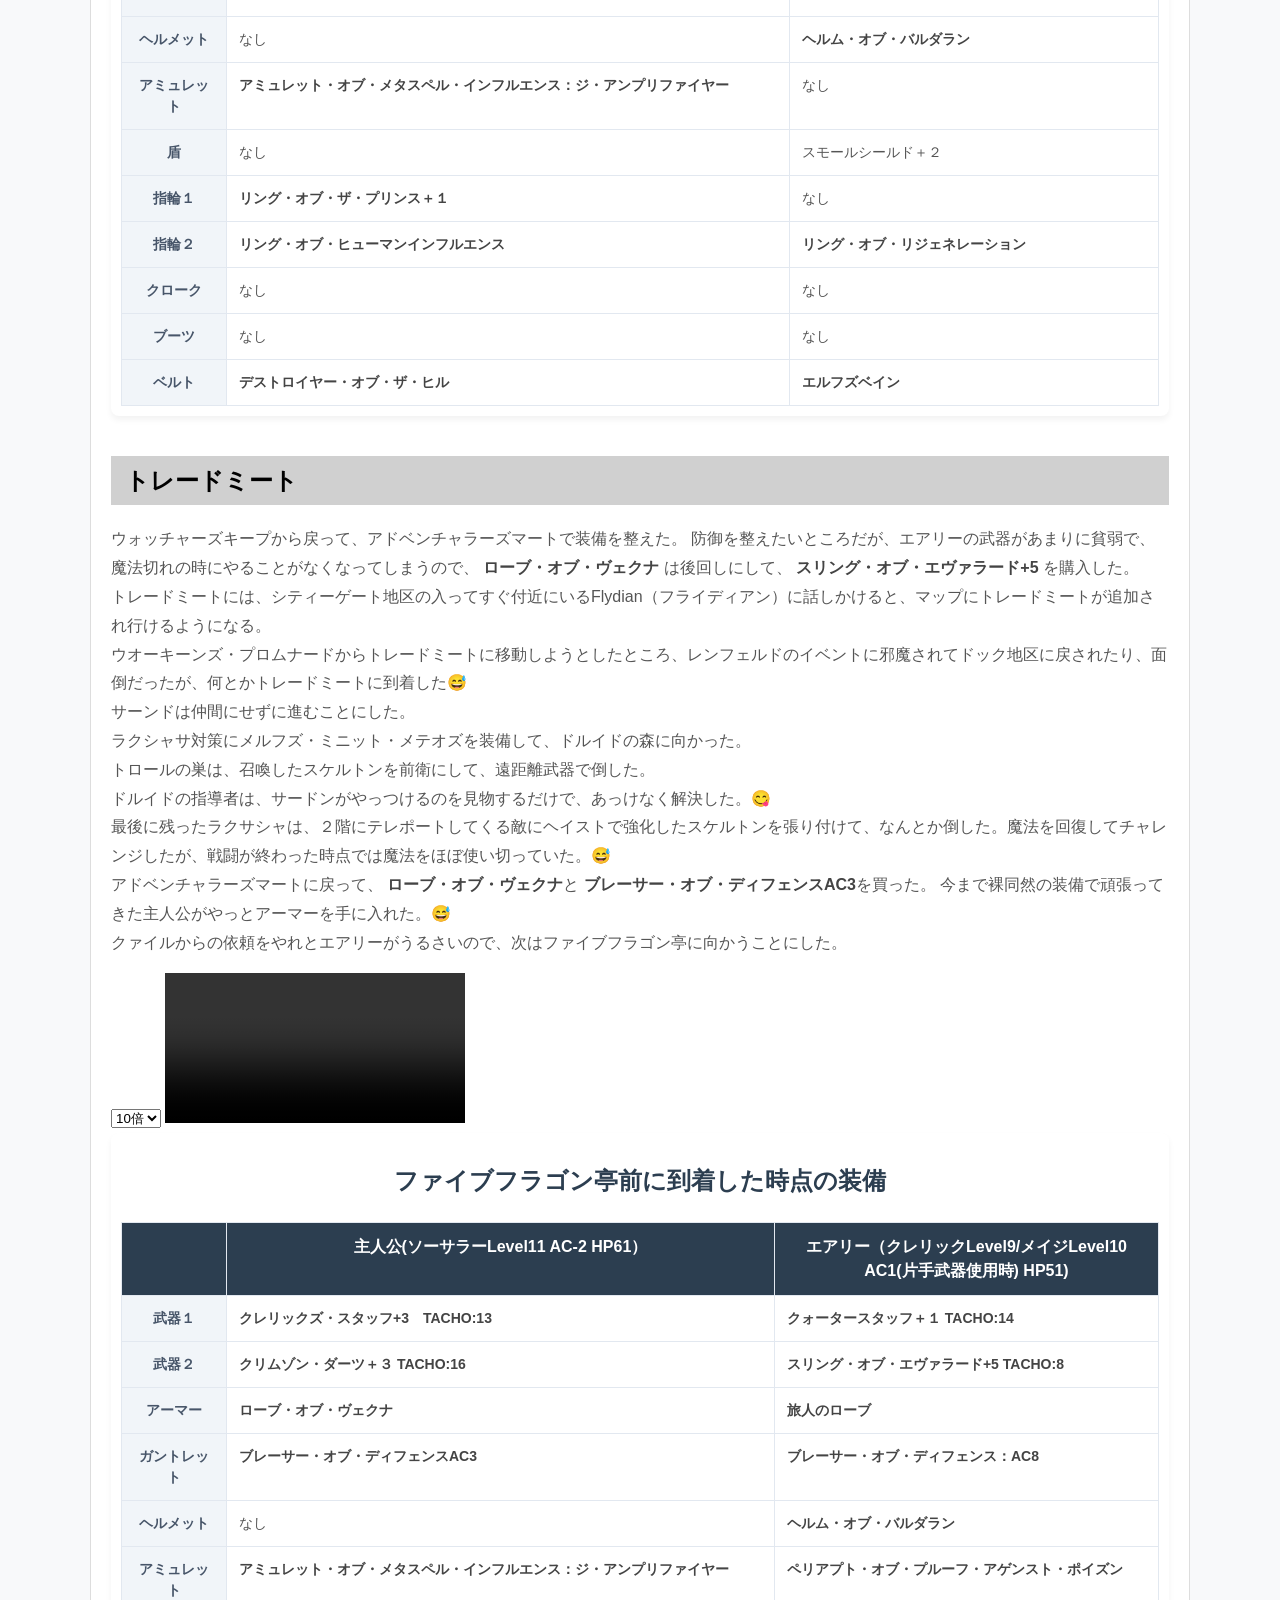
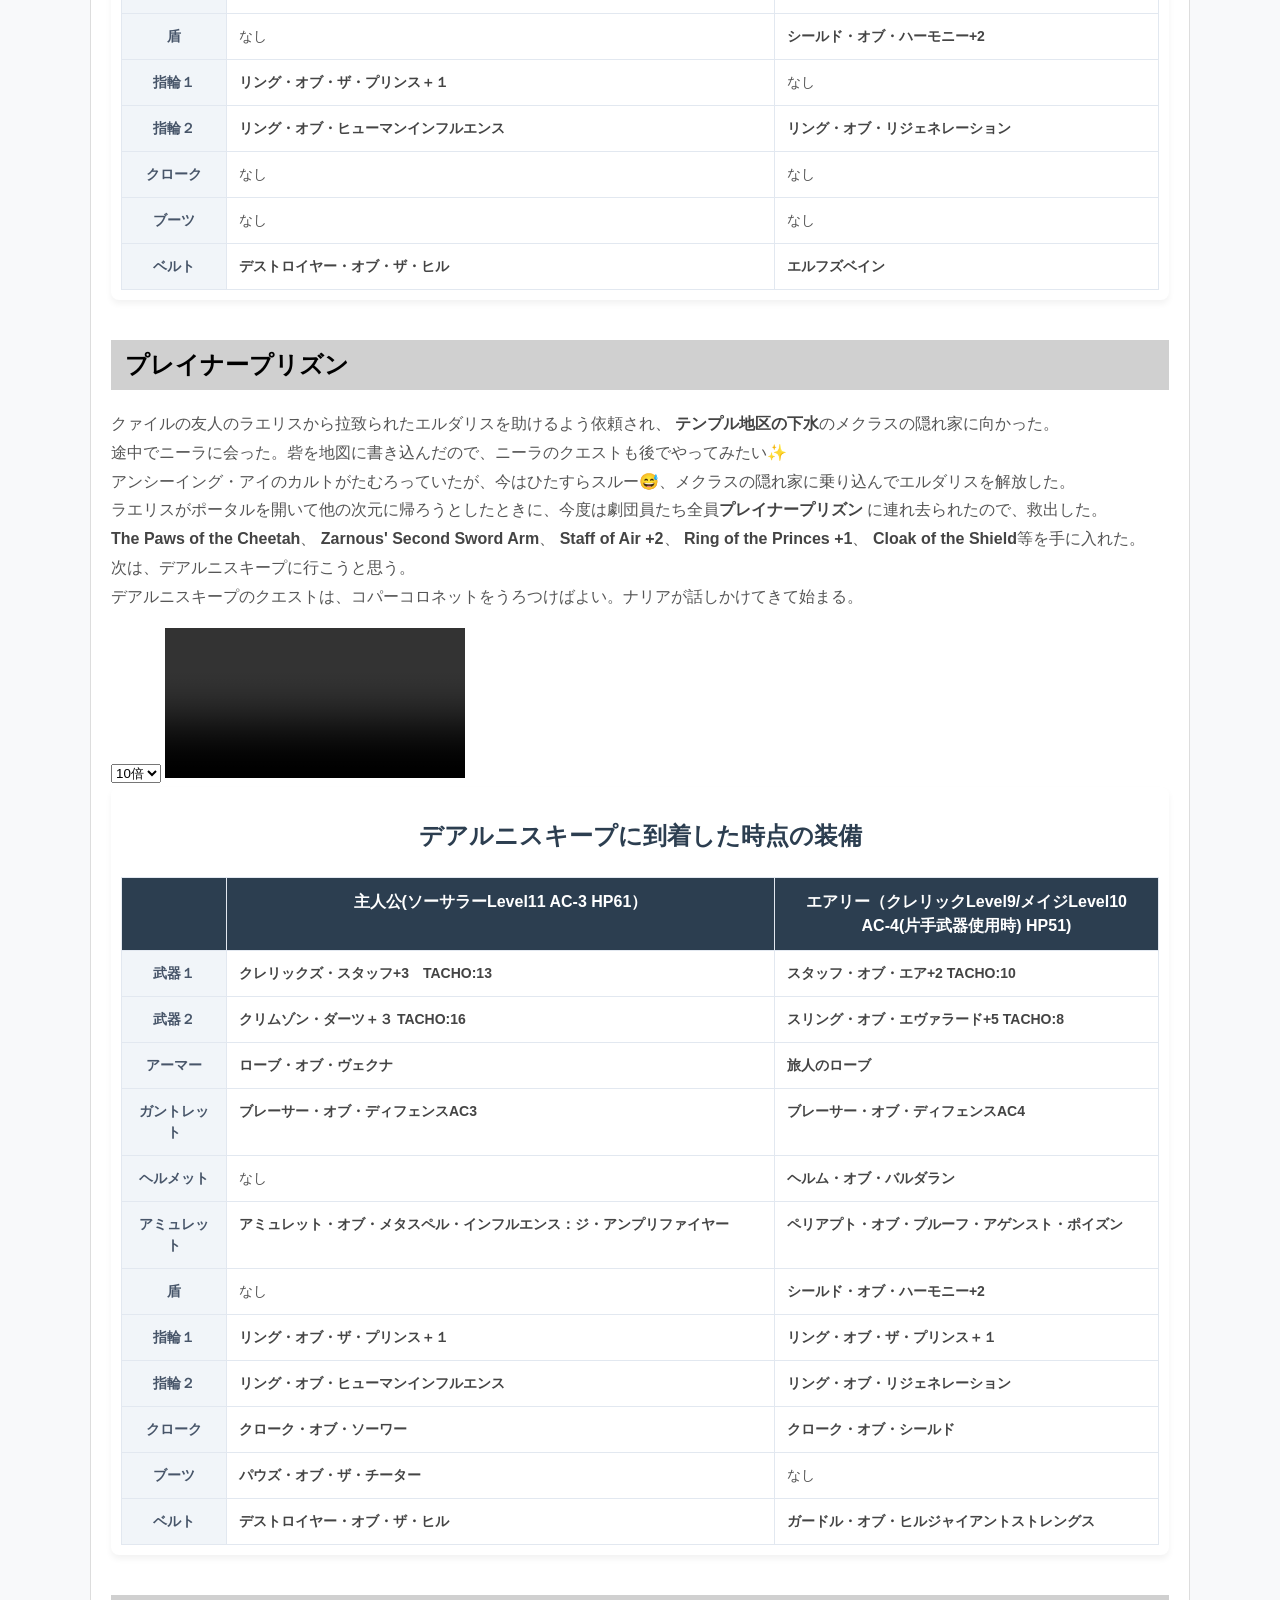
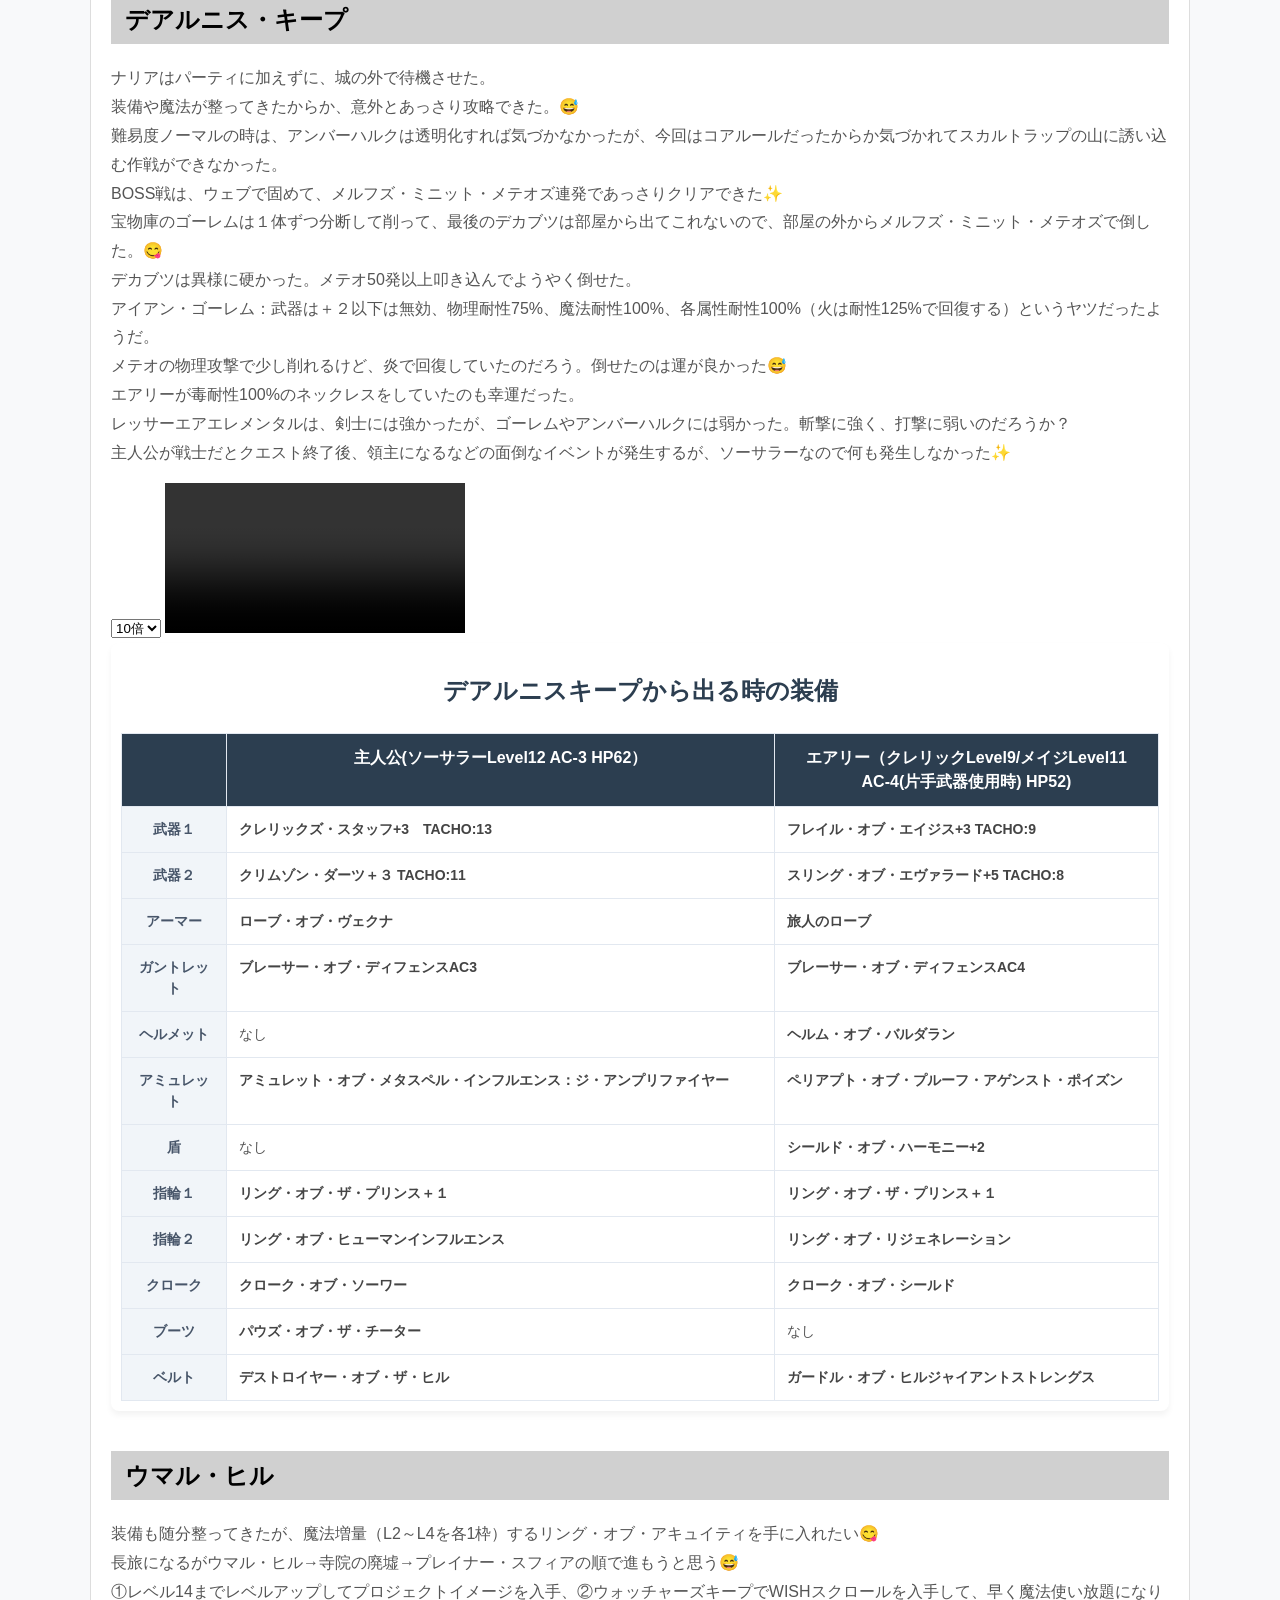
==== commit ac2ee144: "魔法取得順の説明を修正" ====
--- a/index.html
+++ b/index.html
@@ -273,7 +273,7 @@
   <a id="magicPlan" name="magicPlan"></a>	
   <h3>主人公魔法</h3>
     <p>
-    今回はこのように進めたが、下記の順にとればよかった。<br />
+    今回は下表に示すように進めたが、下記の順にとった方がよかった（反省）。<br />
     ・レベル３：メルフズ・ミニット・メテオズ、スカル・トラップ、ヘイスト、ウイザードアイ、スロー<br />
     ・レベル４：ストーンスキン、インプルーヴド・インヴィジビリティ、マイナー・シーケンサー、グレーター・マリソン、シークレットワード<br />
     ・レベル５：アニメイトデッド、ブリーチ、スペルイミュニティ、ローワーレジスタンス、スペルシールド<br />
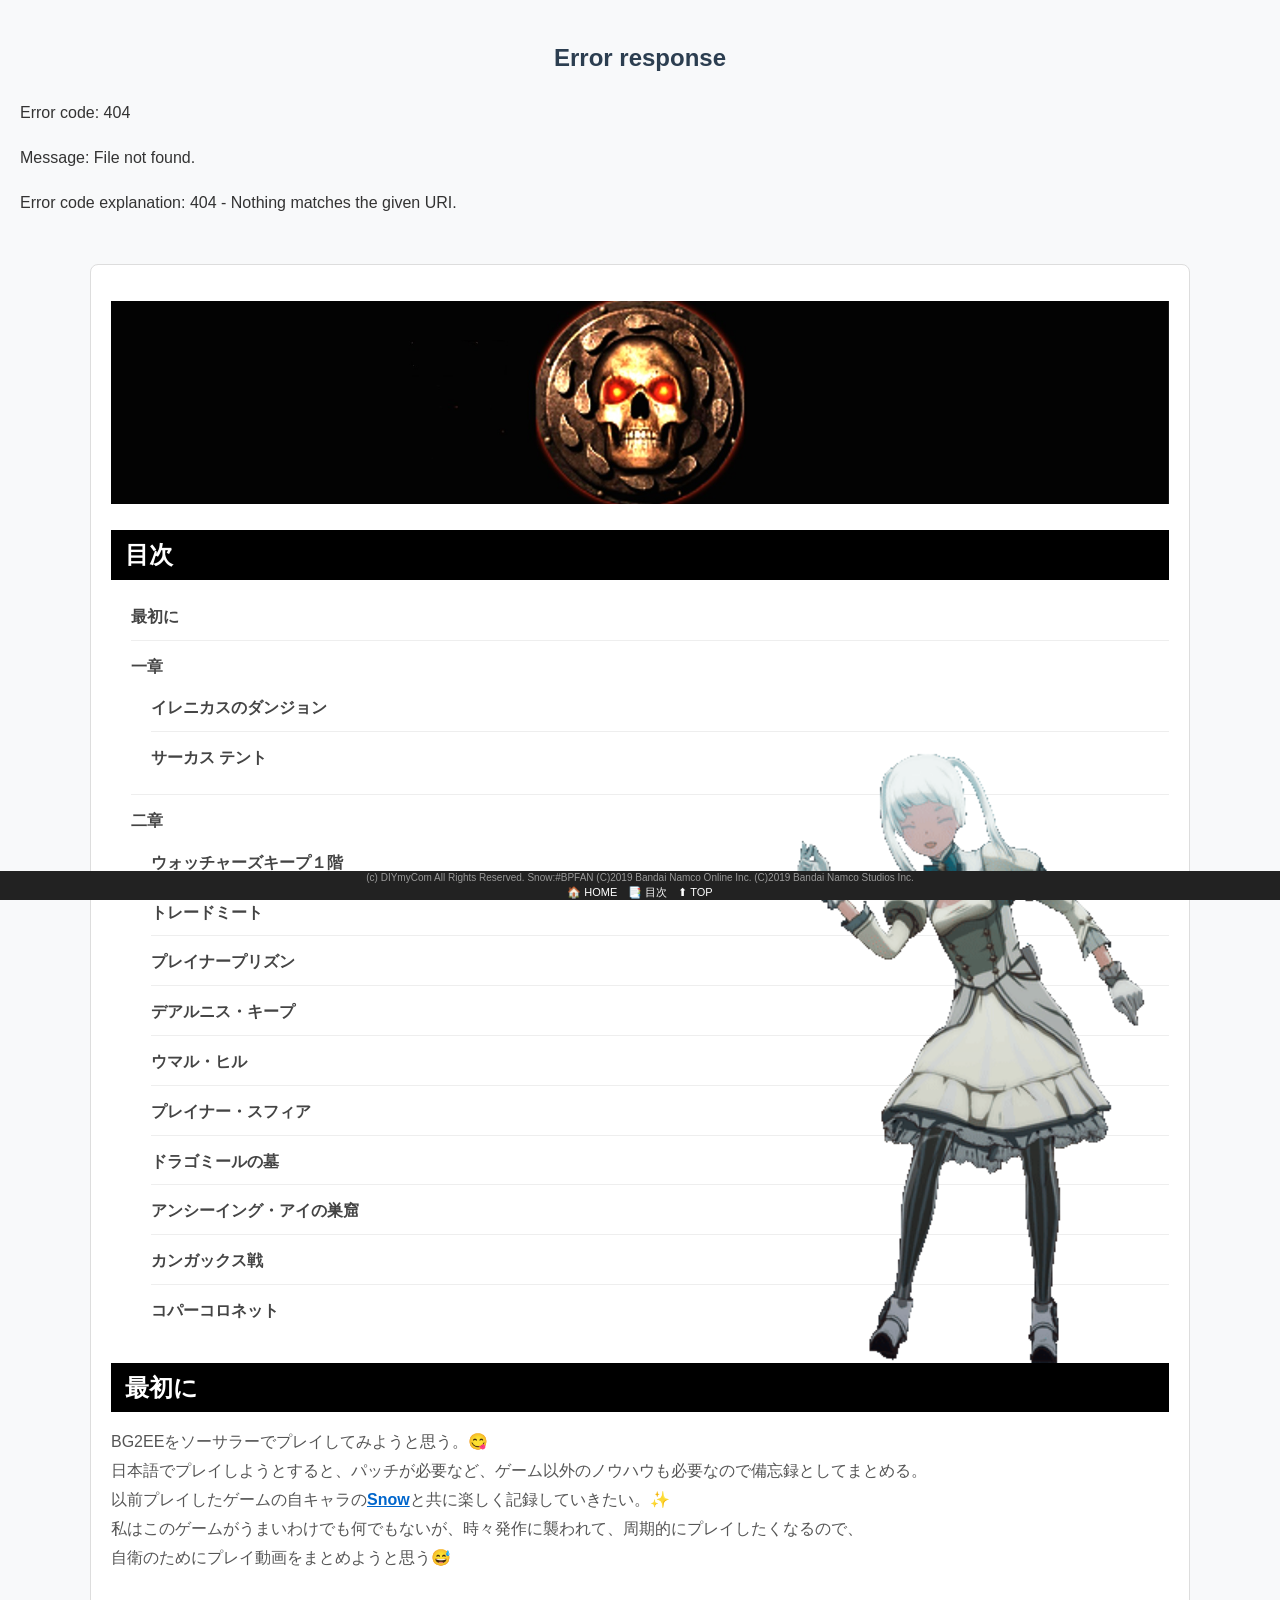
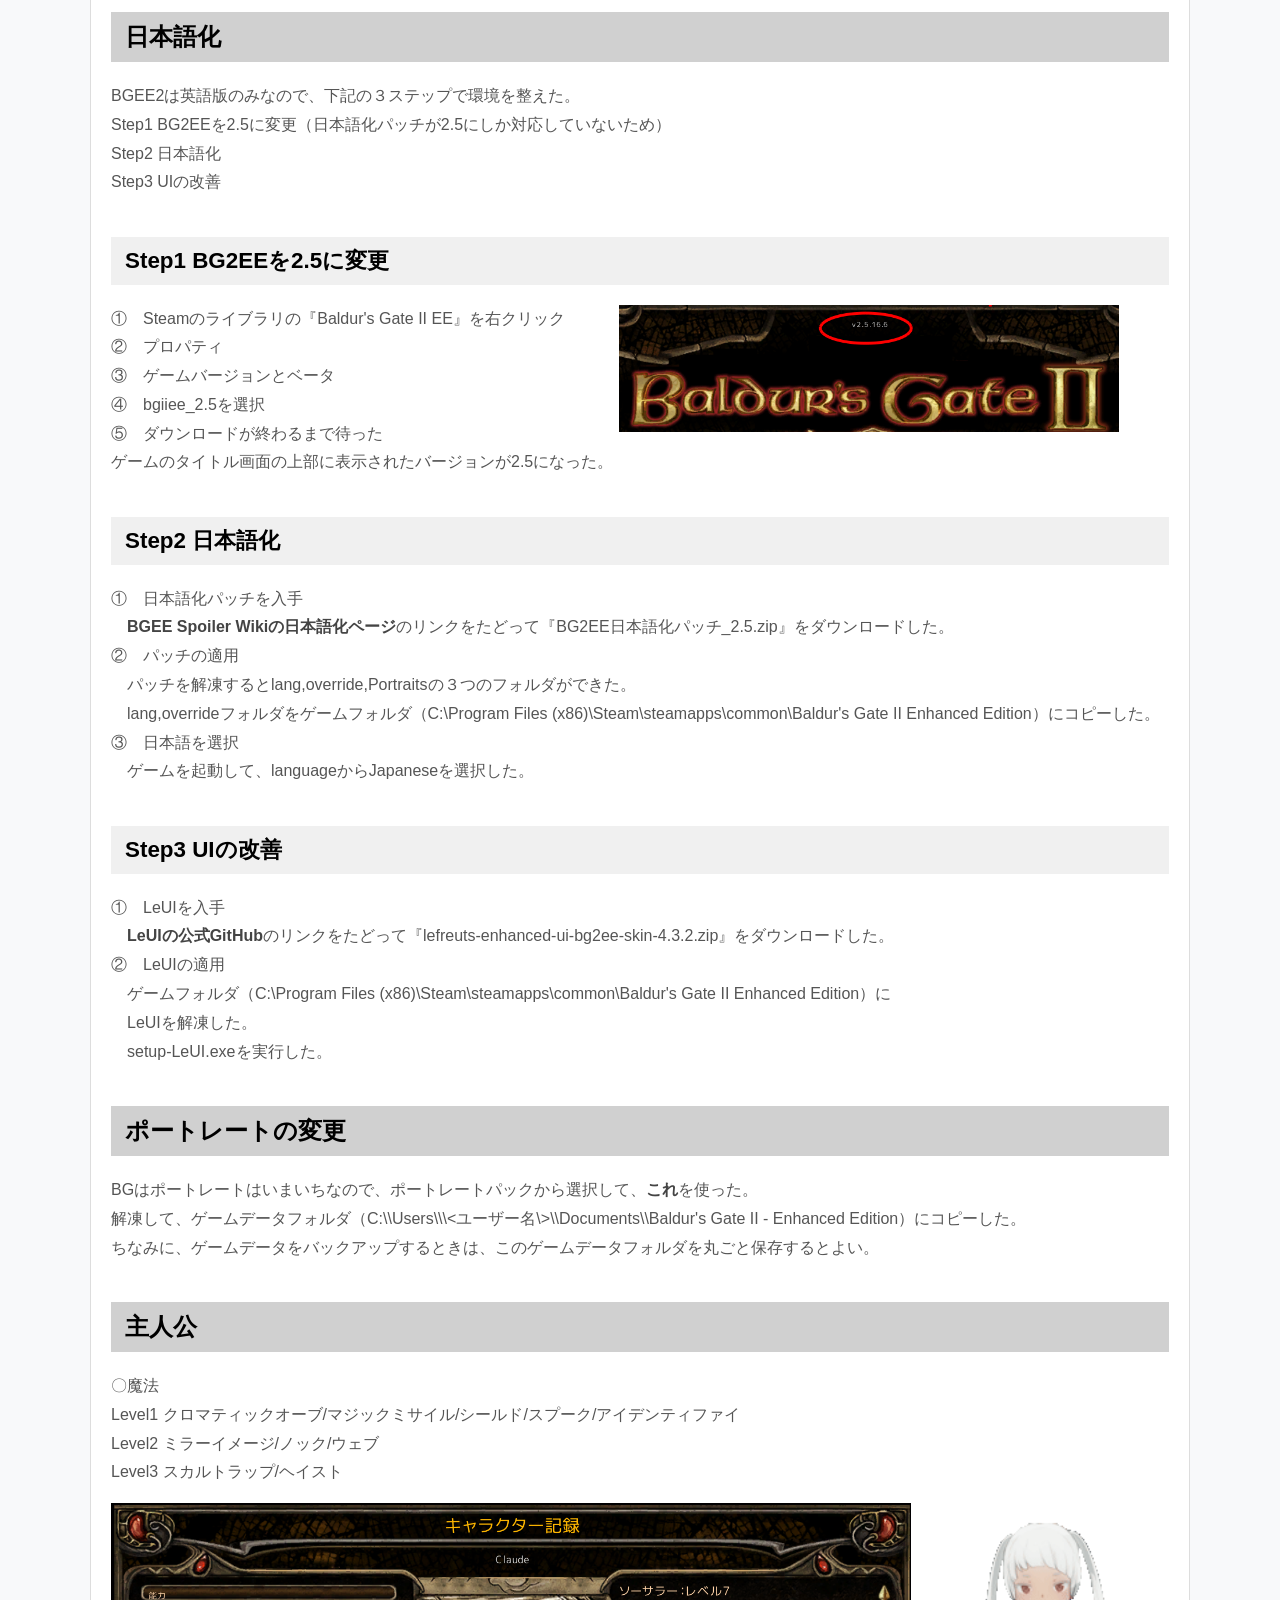
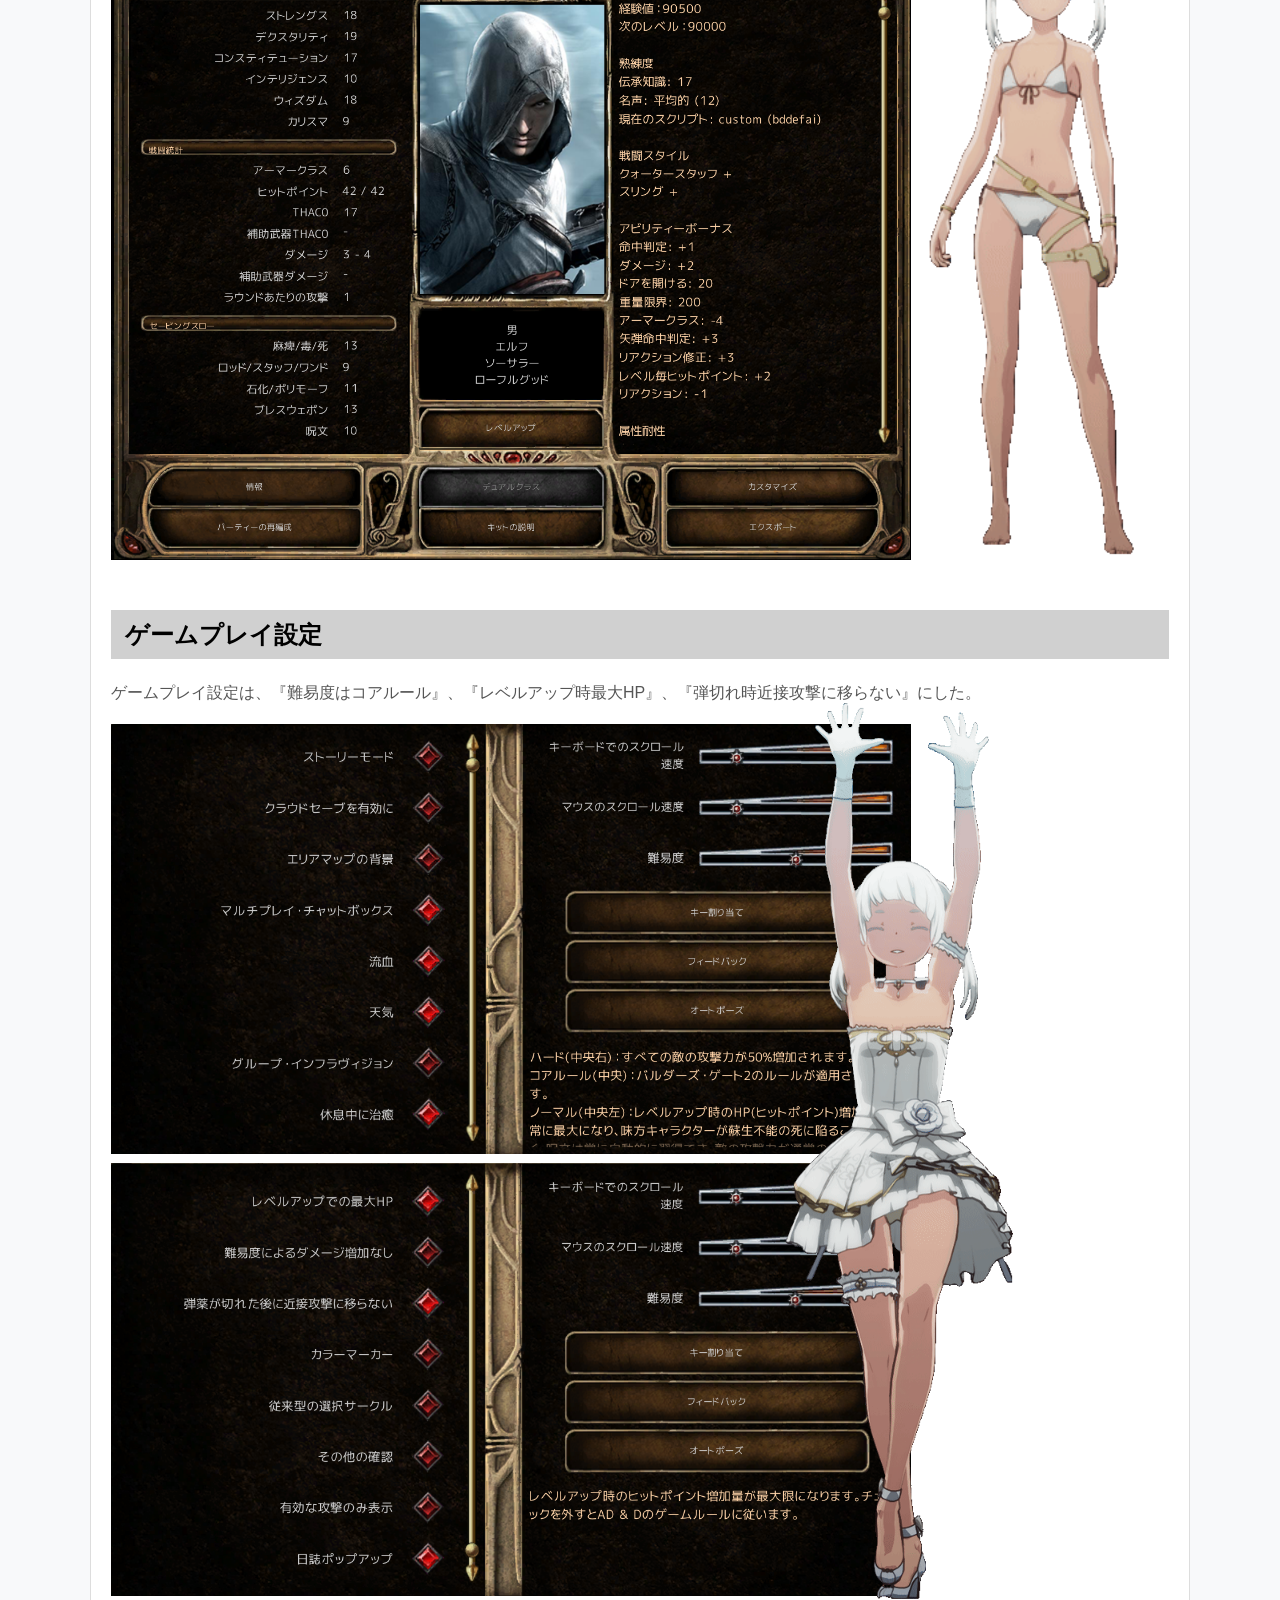
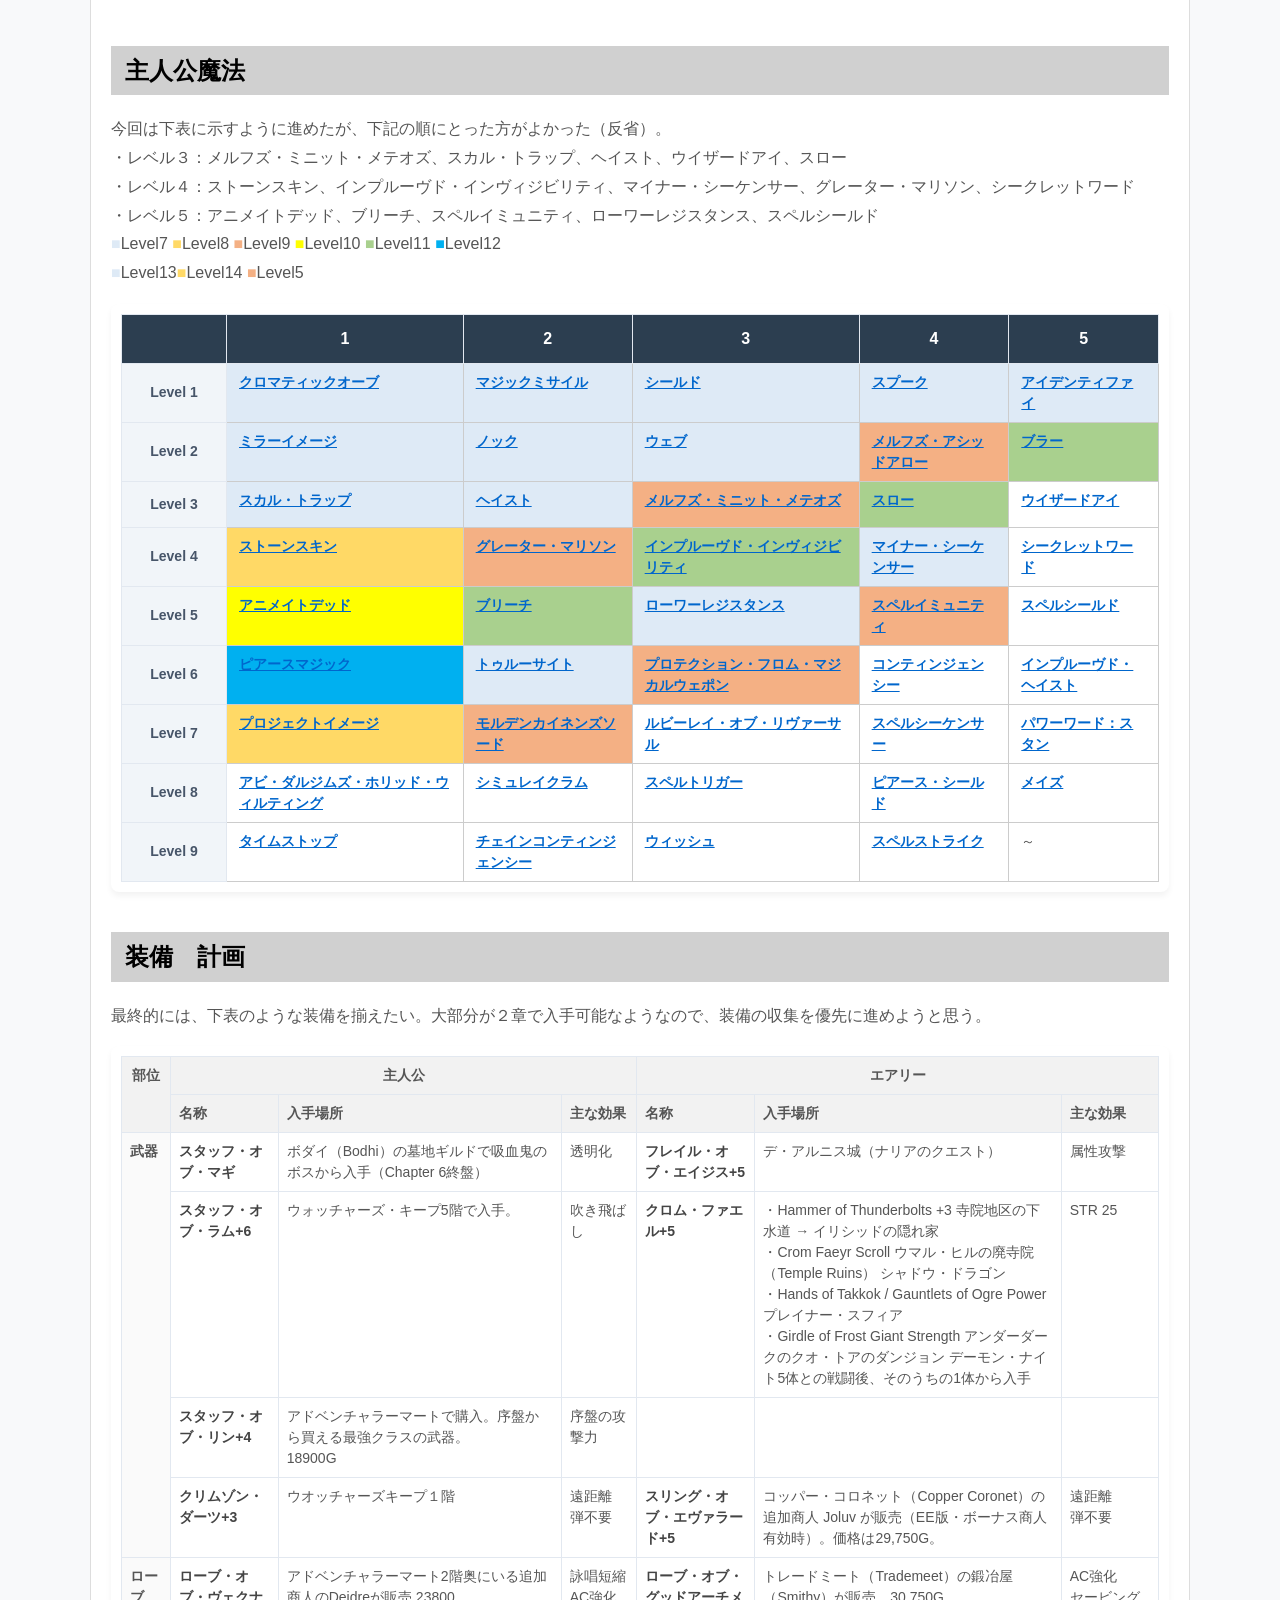
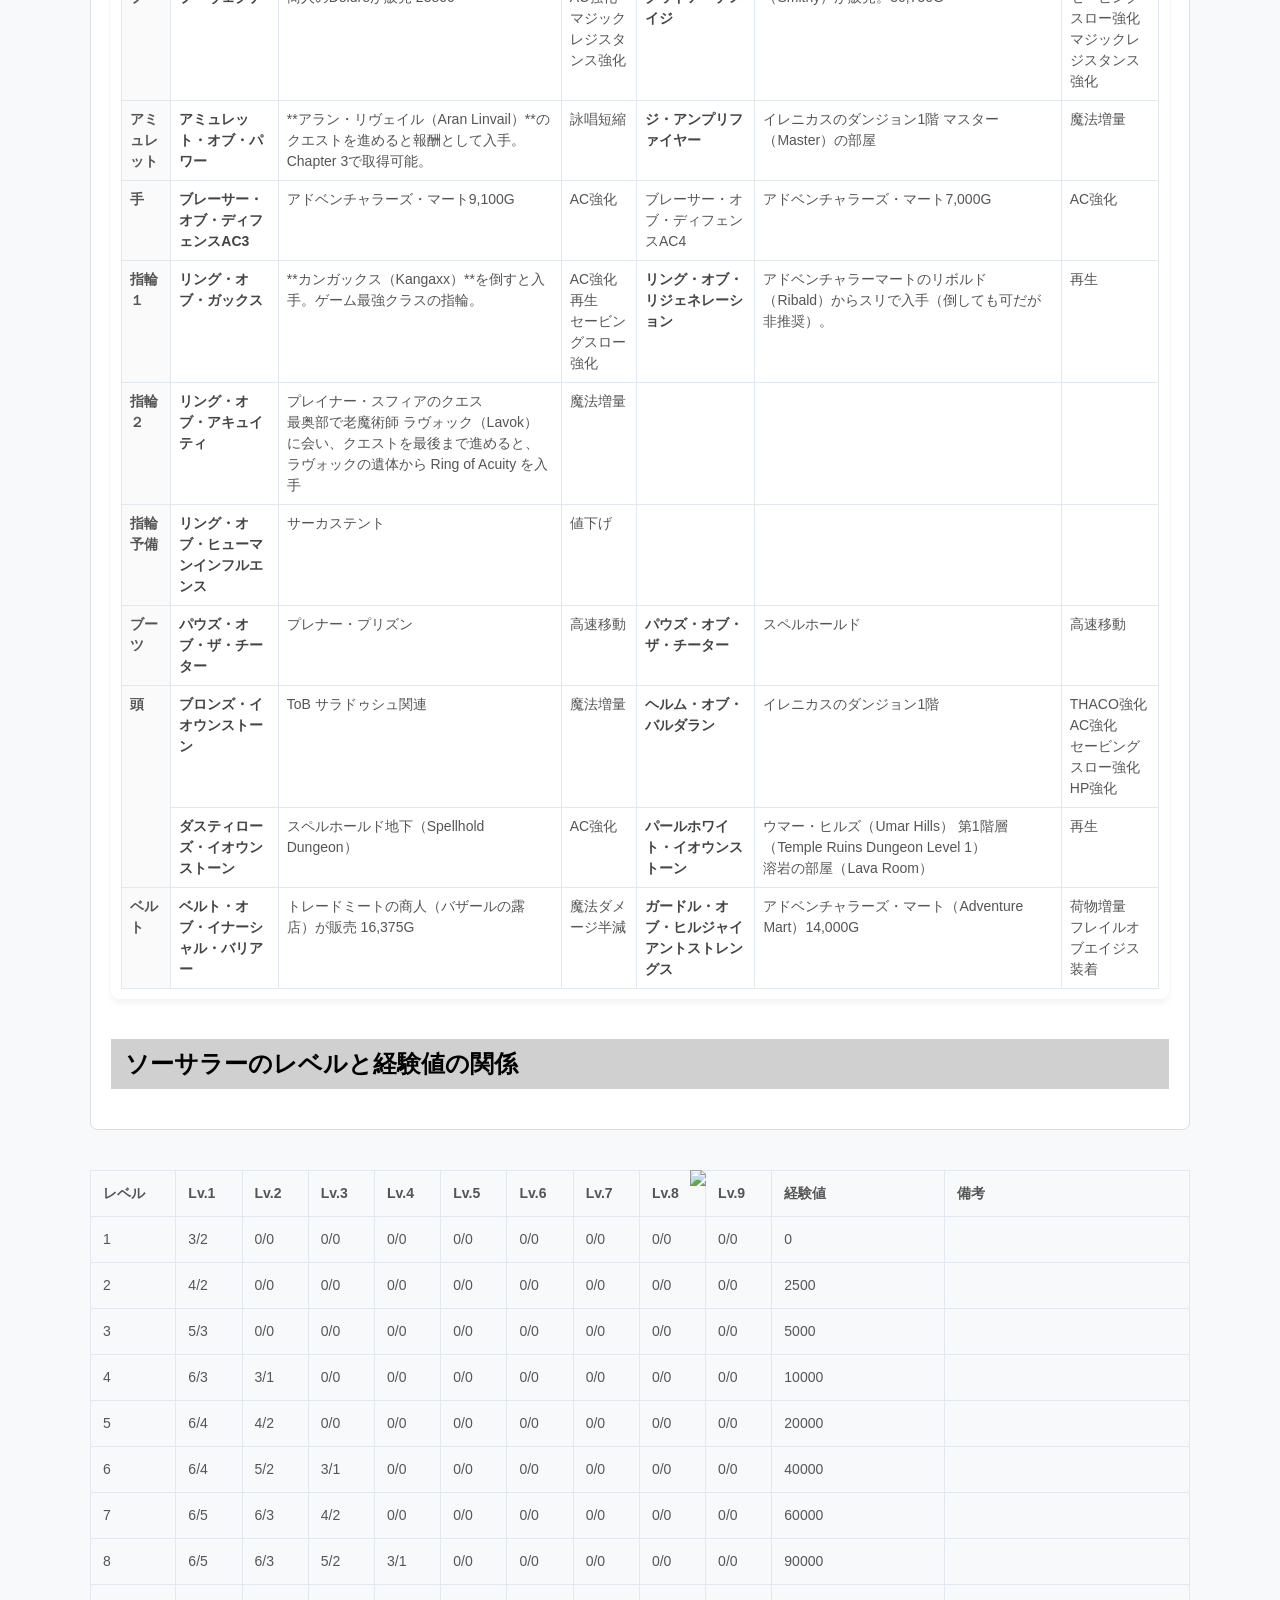
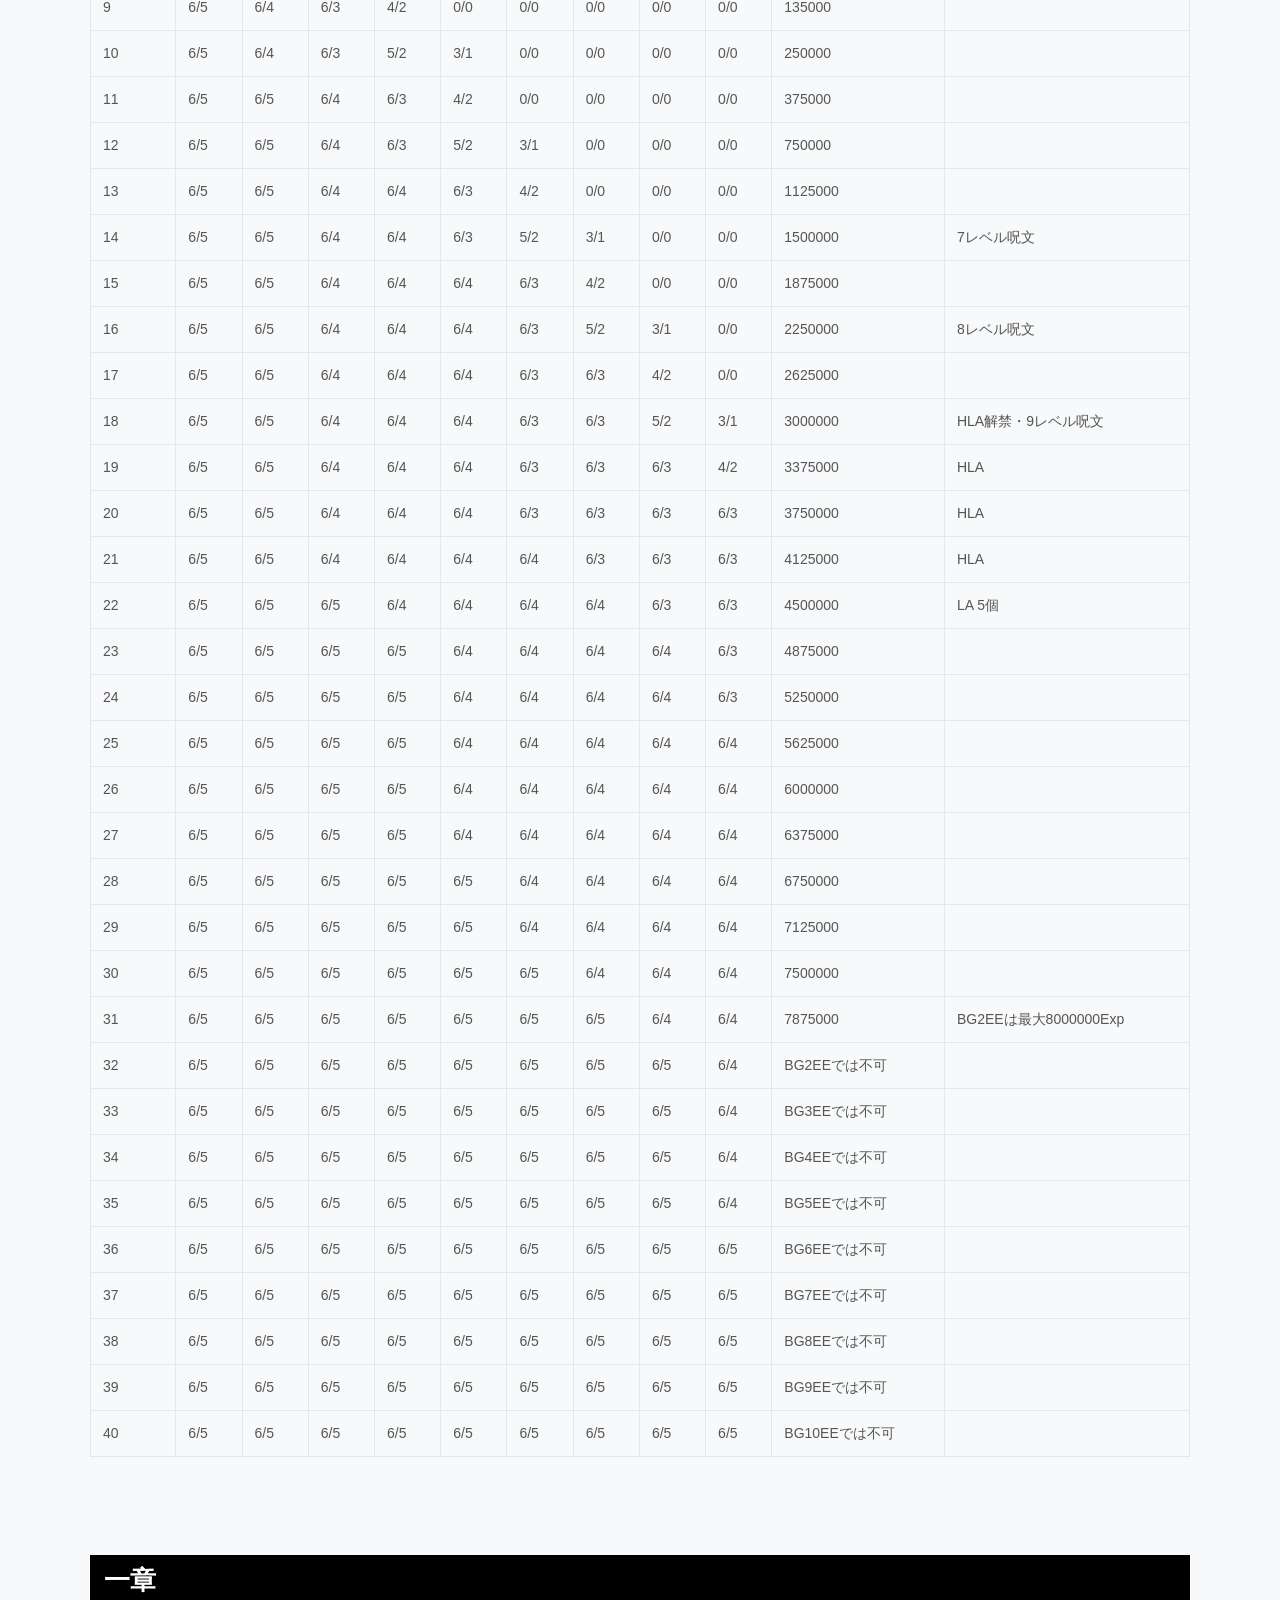
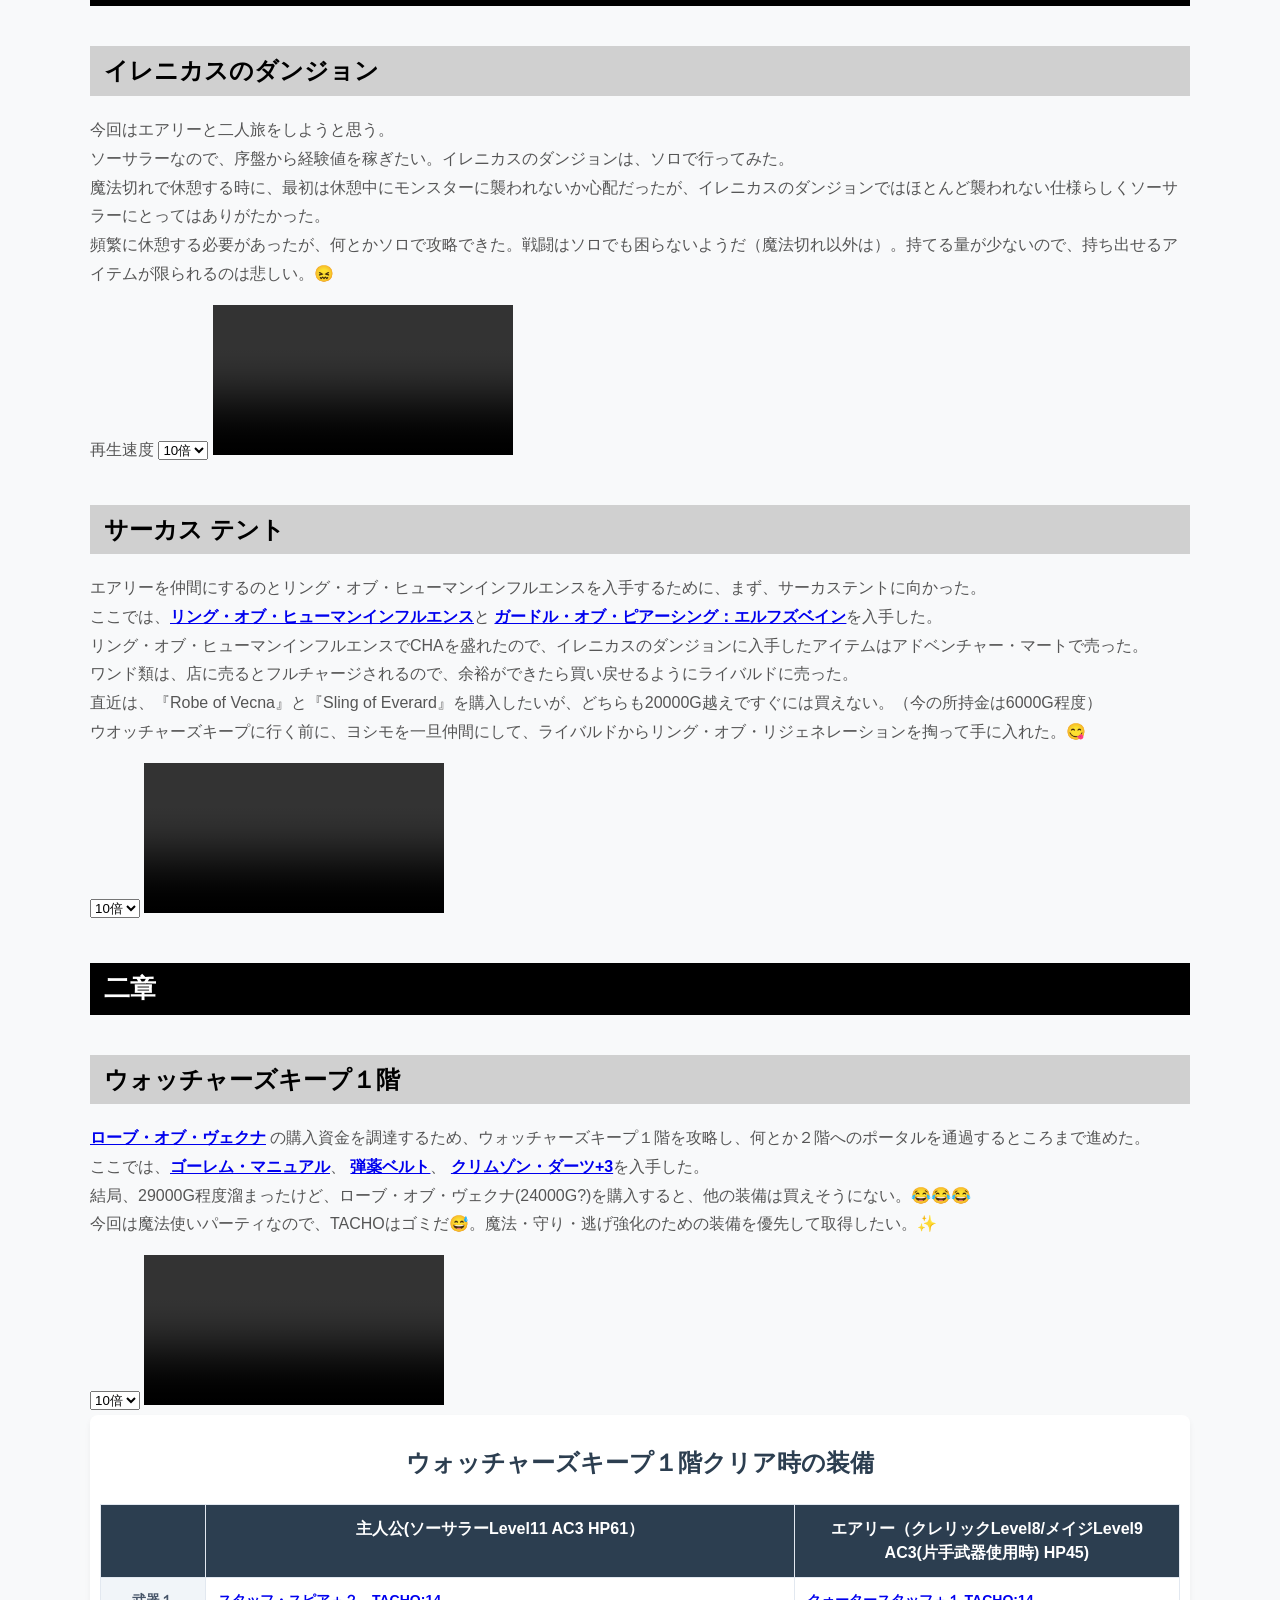
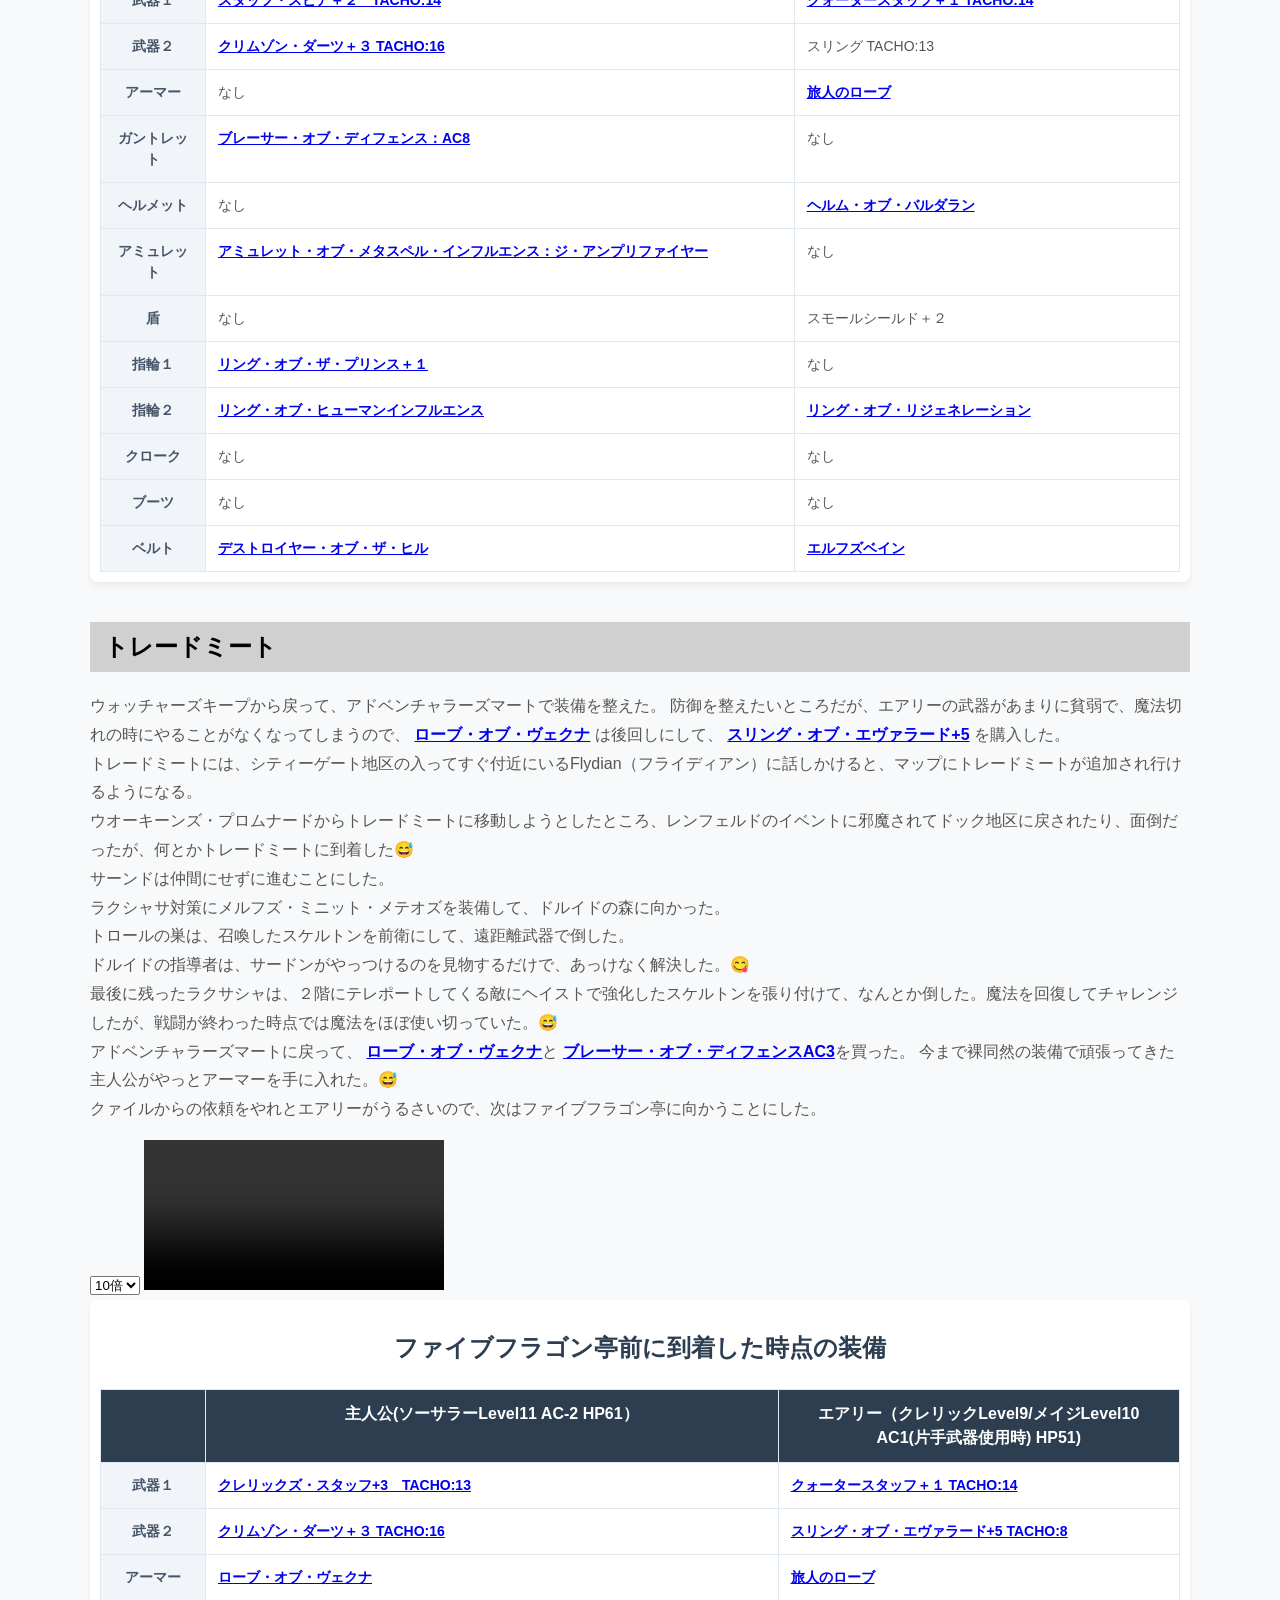
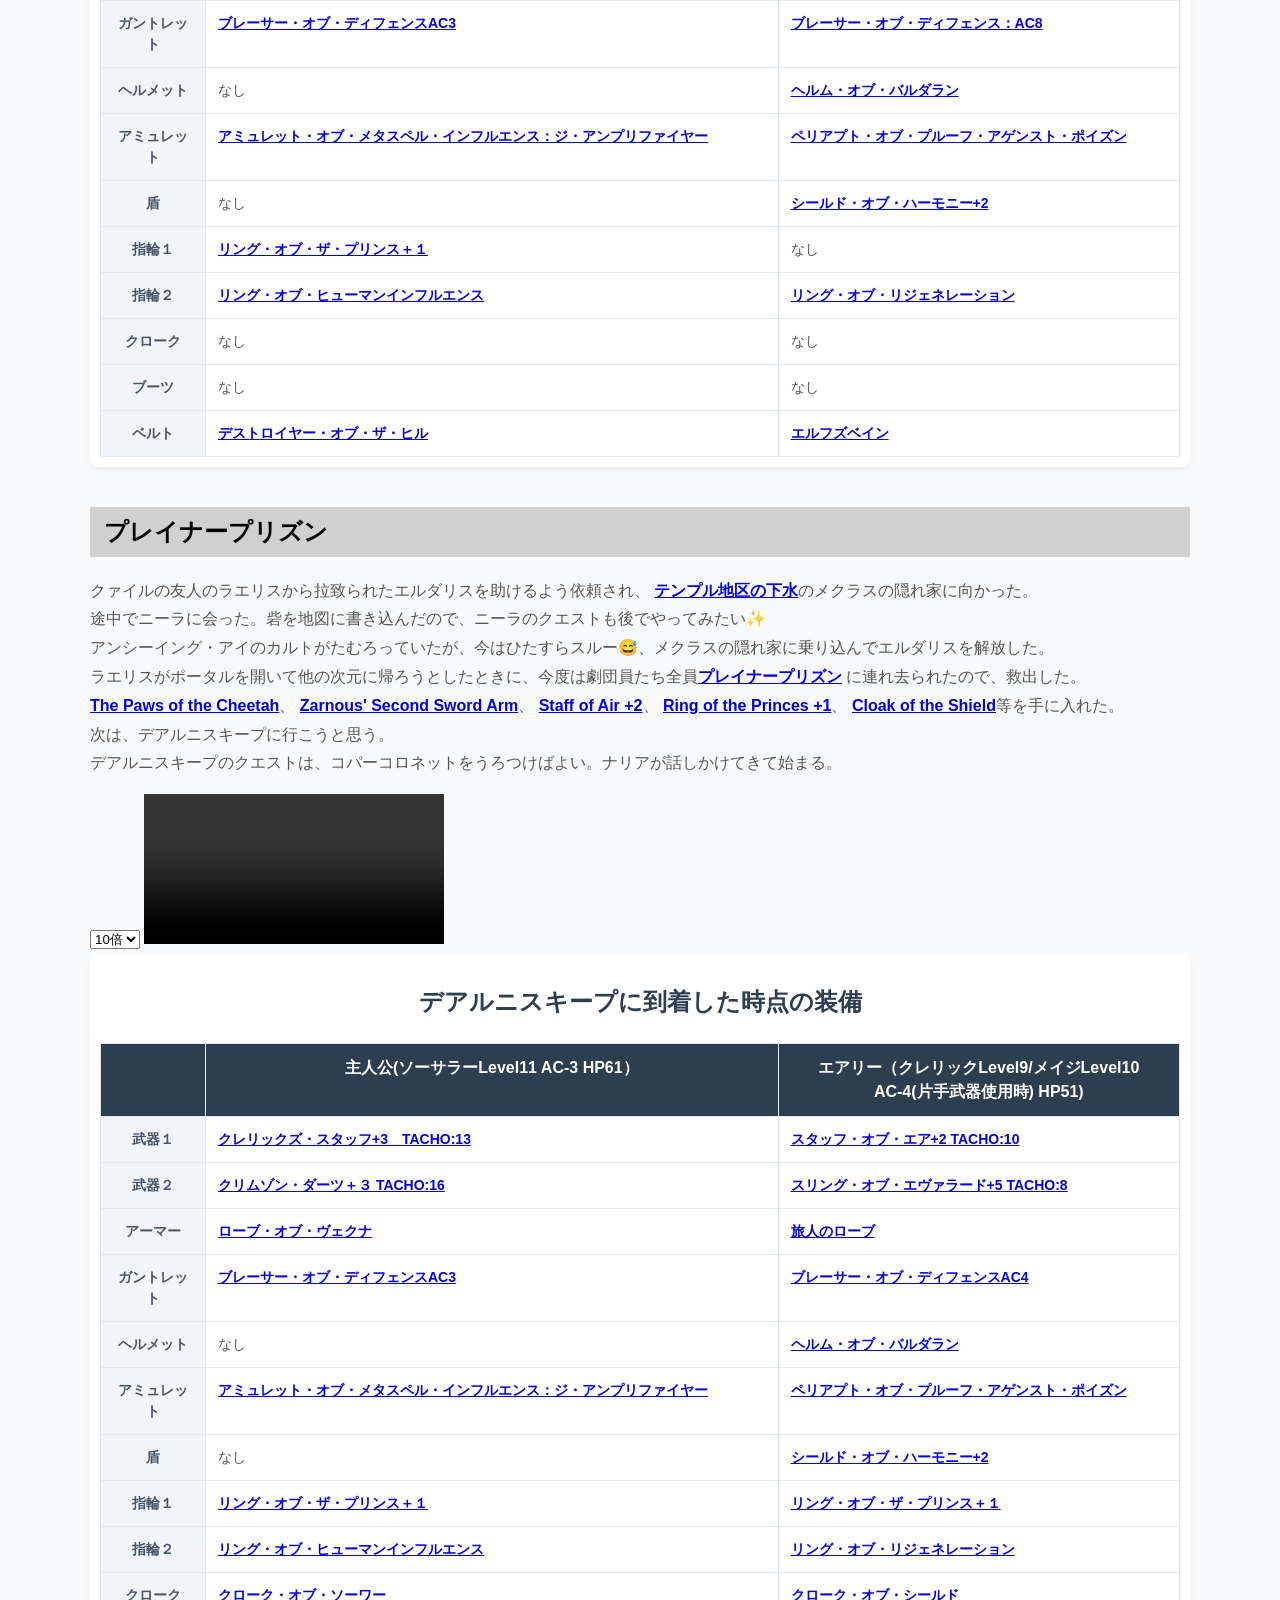
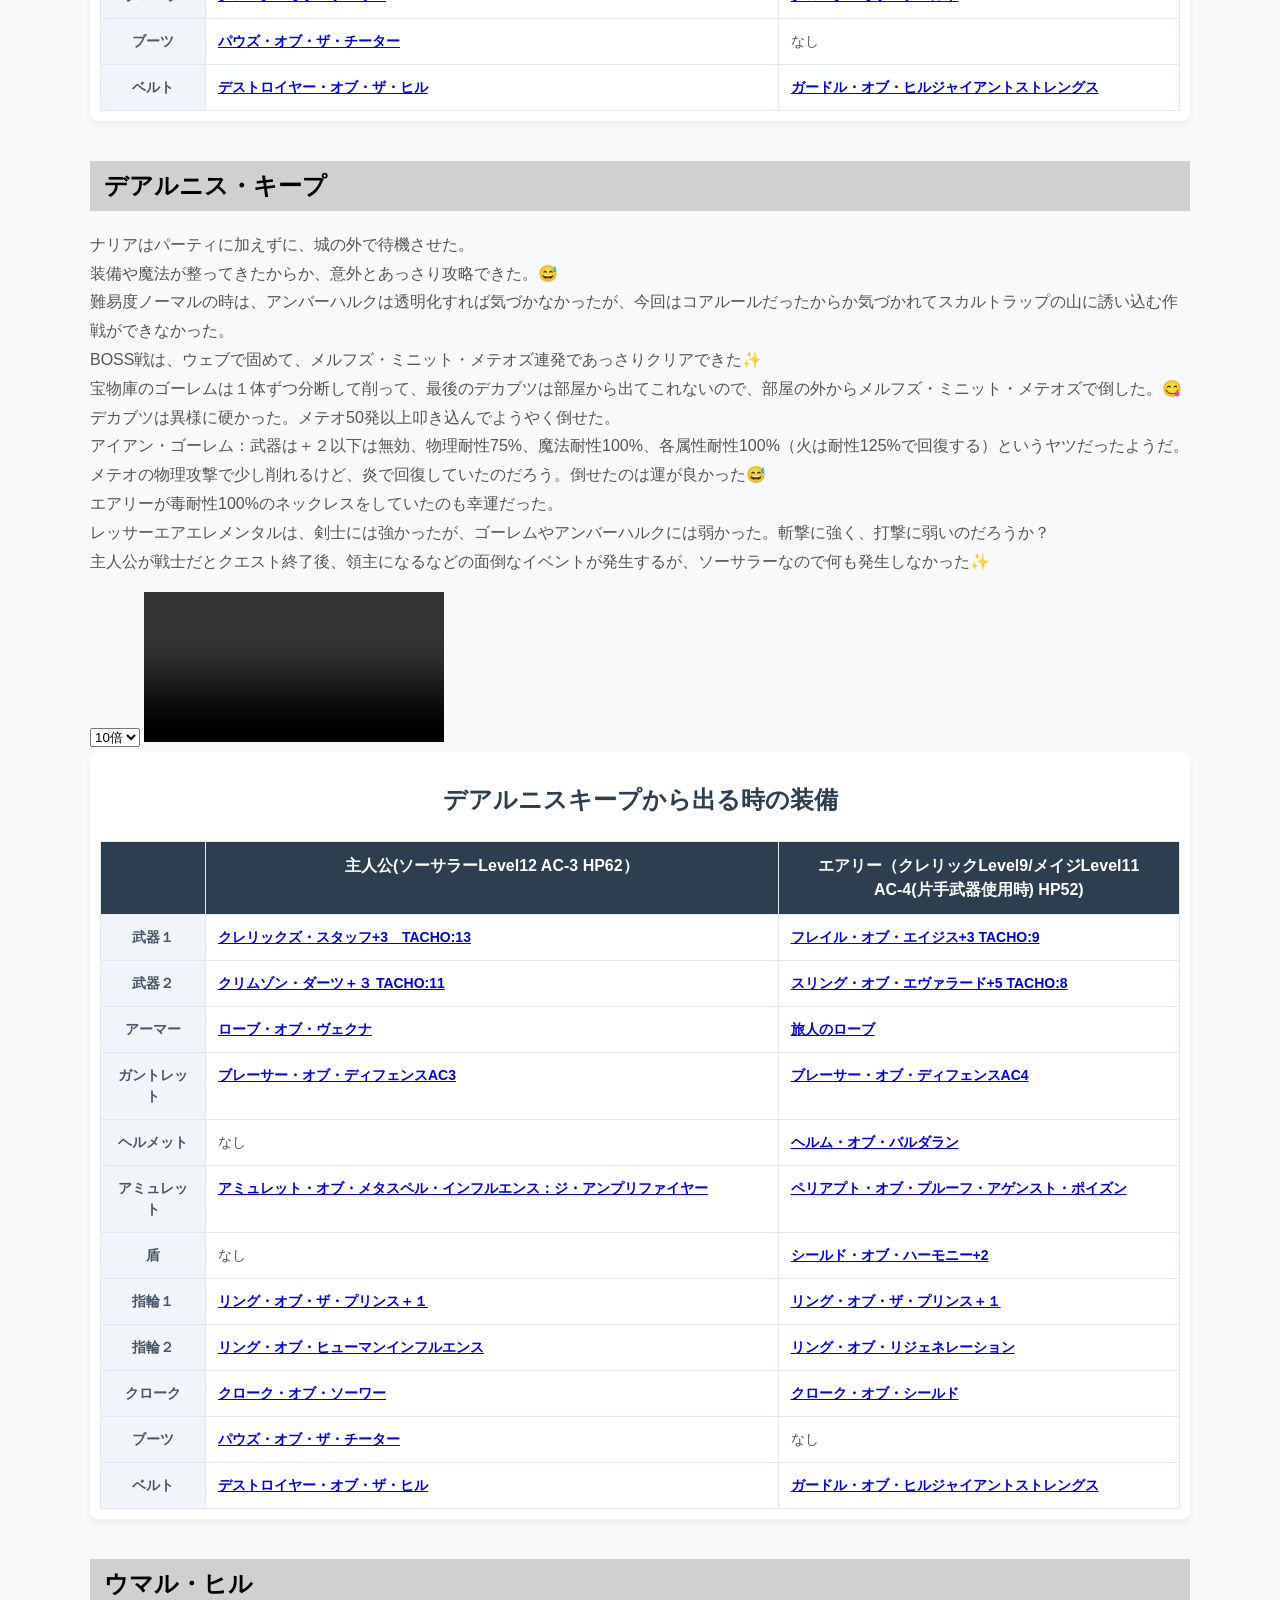
==== commit b1a63351: "コパーコロネットを追記" ====
--- a/index.html
+++ b/index.html
@@ -153,6 +153,7 @@
             <li><a href="#chapter2-7">ドラゴミールの墓</a></li>
             <li><a href="#chapter2-8">アンシーイング・アイの巣窟</a></li>
             <li><a href="#chapter2-9">カンガックス戦</a></li>
+            <li><a href="#chapter2-10">コパーコロネット</a></li>
         </ul>
     </li>
 </ul>
@@ -279,7 +280,7 @@
     ・レベル５：アニメイトデッド、ブリーチ、スペルイミュニティ、ローワーレジスタンス、スペルシールド<br />
     <span style="color:#DEEAF6;">■</span>Level7 <span style="color:#FFD966;">■</span>Level8 <span style="color:#F4B084;">■</span>Level9 <span style="color:#FFFF00;">■</span>Level10 <span style="color:#A9D08E;">■</span>Level11 
     <span style="color:#00B0F0;">■</span>Level12  <br />
-    <span style="color:#DEEAF6;">■</span>Level13<span style="color:#FFD966;">■</span>Level14  
+    <span style="color:#DEEAF6;">■</span>Level13<span style="color:#FFD966;">■</span>Level14 <span style="color:#F4B084;">■</span>Level5
     </p>
     <div class="table-container">
       <table border="1" style="border-collapse: collapse; font-family: sans-serif; text-align: center;">
@@ -328,14 +329,14 @@
           <td style="background-color: #FFFF00; padding: 8px 12px; border: 1px solid #ccc;"><a href="https://wikiwiki.jp/gorion/BGEE%20Manual/Wizard%20Spells%E2%80%95Level%205#c26cd001" target="_blank" style="text-decoration: underline; color: #0066cc;">アニメイトデッド</a></td>
           <td style="background-color: #A9D08E; padding: 8px 12px; border: 1px solid #ccc;"><a href="https://wikiwiki.jp/gorion/BGEE%20Manual/Wizard%20Spells%E2%80%95Level%205#qfaa51f8" target="_blank" style="text-decoration: underline; color: #0066cc;">ブリーチ</a></td>
           <td style="background-color: #DEEAF6; padding: 8px 12px; border: 1px solid #ccc;"><a href="https://wikiwiki.jp/gorion/BGEE%20Manual/Wizard%20Spells%E2%80%95Level%205#i418e005" target="_blank" style="text-decoration: underline; color: #0066cc;">ローワーレジスタンス</a></td>
-          <td style="padding: 8px 12px; border: 1px solid #ccc;"><a href="https://wikiwiki.jp/gorion/BGEE%20Manual/Wizard%20Spells%E2%80%95Level%205#fca18c32" target="_blank" style="text-decoration: underline; color: #0066cc;">スペルイミュニティ</a></td>
+          <td style="background-color: #F4B084; padding: 8px 12px; border: 1px solid #ccc;"><a href="https://wikiwiki.jp/gorion/BGEE%20Manual/Wizard%20Spells%E2%80%95Level%205#fca18c32" target="_blank" style="text-decoration: underline; color: #0066cc;">スペルイミュニティ</a></td>
           <td style="padding: 8px 12px; border: 1px solid #ccc;"><a href="https://wikiwiki.jp/gorion/BGEE%20Manual/Wizard%20Spells%E2%80%95Level%205#m2f59fc1" target="_blank" style="text-decoration: underline; color: #0066cc;">スペルシールド</a></td>
         </tr>
         <tr>
           <th class="category-cell" style="color:#475569;">Level 6</th>
           <td style="background-color: #00B0F0; padding: 8px 12px; border: 1px solid #ccc;"><a href="https://wikiwiki.jp/gorion/Wizard%20Spells/Level%206#i0755784" target="_blank" style="text-decoration: underline; color: #0066cc;">ピアースマジック</a></td>
           <td style="background-color: #DEEAF6; padding: 8px 12px; border: 1px solid #ccc;"><a href="https://wikiwiki.jp/gorion/Wizard%20Spells/Level%206#j688734d" target="_blank" style="text-decoration: underline; color: #0066cc;">トゥルーサイト</a></td>
-          <td style="padding: 8px 12px; border: 1px solid #ccc;"><a href="https://wikiwiki.jp/gorion/Wizard%20Spells/Level%206#h647b542" target="_blank" style="text-decoration: underline; color: #0066cc;">プロテクション・フロム・マジカルウェポン</a></td>
+          <td style="background-color: #F4B084; padding: 8px 12px; border: 1px solid #ccc;"><a href="https://wikiwiki.jp/gorion/Wizard%20Spells/Level%206#h647b542" target="_blank" style="text-decoration: underline; color: #0066cc;">プロテクション・フロム・マジカルウェポン</a></td>
           <td style="padding: 8px 12px; border: 1px solid #ccc;"><a href="https://wikiwiki.jp/gorion/Wizard%20Spells/Level%206#pcf1ff90" target="_blank" style="text-decoration: underline; color: #0066cc;">コンティンジェンシー</a></td>
           <td style="padding: 8px 12px; border: 1px solid #ccc;"><a href="https://wikiwiki.jp/gorion/Wizard%20Spells/Level%206#g283b170" target="_blank" style="text-decoration: underline; color: #0066cc;">インプルーヴド・ヘイスト</a></td>
         </tr>
@@ -343,7 +344,7 @@
           <th class="category-cell" style="color:#475569;">Level 7</th>
           <td style="background-color: #FFD966; padding: 8px 12px; border: 1px solid #ccc;"><a href="https://wikiwiki.jp/gorion/Wizard%20Spells/Level%207#gdd1cfaf" target="_blank" style="text-decoration: underline; color: #0066cc;">プロジェクトイメージ</a></td>
         <!--  <td style="padding: 8px 12px; border: 1px solid #ccc;"><a href="https://wikiwiki.jp/gorion/Wizard%20Spells/Level%207#j5ff4deb" target="_blank" style="text-decoration: underline; color: #0066cc;">リミテッドウイッシュ</a></td> -->
-          <td style="padding: 8px 12px; border: 1px solid #ccc;"><a href="https://wikiwiki.jp/gorion/Wizard%20Spells/Level%207#g0c5fa58" target="_blank" style="text-decoration: underline; color: #0066cc;">モルデンカイネンズソード</a></td>
+          <td style="background-color: #F4B084; padding: 8px 12px; border: 1px solid #ccc;"><a href="https://wikiwiki.jp/gorion/Wizard%20Spells/Level%207#g0c5fa58" target="_blank" style="text-decoration: underline; color: #0066cc;">モルデンカイネンズソード</a></td>
           <td style="padding: 8px 12px; border: 1px solid #ccc;"><a href="https://wikiwiki.jp/gorion/Wizard%20Spells/Level%207#o0e203df" target="_blank" style="text-decoration: underline; color: #0066cc;">ルビーレイ・オブ・リヴァーサル</a></td>
           <td style="padding: 8px 12px; border: 1px solid #ccc;"><a href="https://wikiwiki.jp/gorion/Wizard%20Spells/Level%207#k9d8cc36" target="_blank" style="text-decoration: underline; color: #0066cc;">スペルシーケンサー</a></td>
           <td style="padding: 8px 12px; border: 1px solid #ccc;"><a href="https://wikiwiki.jp/gorion/Wizard%20Spells/Level%207#qaea0d42" target="_blank" style="text-decoration: underline; color: #0066cc;">パワーワード：スタン</a></td>
@@ -521,7 +522,19 @@
 
   <a id="weponPlan" name="weponPlan"></a>	
   <h3>ソーサラーのレベルと経験値の関係</h3>
-
+    </div>
+
+        <div style="position: relative;">
+          <p></p>
+          <img 
+            src="img/Snow_FeverDance_70ms_600pt.gif"
+            width="600"
+            style="
+            position: absolute;
+            left: 600px;
+            bottom: 1000;
+            ">
+        </div>
     <div class="table-wrapper">
         <table class="dataframe styled-table">
   <thead>
@@ -1103,7 +1116,7 @@
     </tr>
   </tbody>
 </table>
-    </div>
+
 
     <br /><br />
 <a id="chapter1"></a>
@@ -1976,6 +1989,7 @@
   </div>
 
 
+
   <a id="chapter2-9"></a>
   <h3>カンガックス戦</h3>
   <p>
@@ -1992,7 +2006,7 @@
   物理耐性が90%ある上に、再生するので、結構硬い。<br />
   エアリーのシミュレイクラムを温存して、本体と分身の２体がスタッフ・オブ・リン＋４で攻撃する計画だったが、分身はスペルイミュティでガードする前にインプリズンメントとお亡くなりになった😭<br />
   仕方なく、エアリー本体にインプルーブドヘイストをかけてスタッフ・オブ・リン＋４でひたすら殴って、主人公はメテオをひたすら投げつけて漸く勝利した✨<br />
-  どんぐりが気になるのとマインド・フレイヤーの巣のカギ（クロムウェルの部品を手に入れたい）を手に入れるために、次はウィンドスピア・ヒルズに行こうと思う。😋<br />
+  コパーコロネットをレーティナンが牛耳っているままにしておくのはなんとなく気持ち悪いので、次はコパーコロネットを解放しようと思う。😋<br />
   </p>
   <select onchange="chapter2_9.playbackRate=this.value">
       <option value="1">1倍</option>
@@ -2013,7 +2027,7 @@
   </script>
   <a id="chapter2-9-Equipment"></a>
   <div class="table-container">
-      <h1>ウィンドスピア・ヒルズへ出発する時の装備</h1>
+      <h1>コパーコロネットへ出発する時の装備</h1>
     <table>
       <thead>
           <tr>
@@ -2095,6 +2109,117 @@
       </tbody>
     </table>
   </div>
+
+
+  <a id="chapter2-10"></a>
+  <h3>コパーコロネット</h3>
+  <p>
+  コパーコロネットを解放した😋<br />
+  解放後に、ベルナルドの品ぞろえが変更され、シミュレイクラムのスクロールが手に入った✨<br />
+  次は、どんぐりが気になるのとマインド・フレイヤーの巣のカギ（クロムウェルの部品を手に入れたい）を手に入れるために、ウィンドスピア・ヒルズに向かおうと思う😋<br />
+  </p>
+  <select onchange="chapter2_10.playbackRate=this.value">
+      <option value="1">1倍</option>
+      <option value="2">2倍</option>
+      <option value="5">5倍</option>
+      <option value="10" selected>10倍</option>
+      <option value="15">15倍</option>
+  </select>
+  <video id="chapter2_10"
+      src="https://pub-2b4ffb692f5142c9a157f22e69ec3389.r2.dev/Chapter2-10-CopperCoronet.mp4" 
+      controls 
+      preload="metadata" 
+      style="max-width: 100%; cursor: pointer;"
+      onclick="this.setAttribute('controls', true); this.play();">
+  </video>
+  <script>
+      document.getElementById('chapter2_10').playbackRate = 10;
+  </script>
+  <a id="chapter2-10-Equipment"></a>
+  <div class="table-container">
+      <h1>ウィンドスピア・ヒルズへ出発する時の装備</h1>
+    <table>
+      <thead>
+          <tr>
+          <th class="header-main"></th>
+          <th class="header-main">主人公(ソーサラーLevel15 AC-4 HP65 リング・オブ・ガックス使用時）</th>
+          <th class="header-main">エアリー（クレリックLevel11/メイジLevel12<br />AC-5(片手武器使用時) HP55)</th>
+          </tr>
+      </thead>
+      <tbody>
+          <tr>
+          <td class="category-cell" style="color:#475569;">武器１</td>
+          <td><a href="https://wikiwiki.jp/gorion/%E3%82%B9%E3%82%BF%E3%83%83%E3%83%95%E3%83%BB%E3%82%AA%E3%83%96%E3%83%BB%E3%83%AA%E3%83%B3%2B4" target="_blank">スタッフ・オブ・リン+4　TACHO:11</a></td>
+          <td><a href="https://wikiwiki.jp/gorion/%E3%83%95%E3%83%AC%E3%82%A4%E3%83%AB%E3%83%BB%E3%82%AA%E3%83%96%E3%83%BB%E3%82%A8%E3%82%A4%E3%82%B8%E3%82%B9%2B3" target="_blank">フレイル・オブ・エイジス+3 TACHO:7</a></td>
+          </tr>
+          <tr>
+          <td class="category-cell" style="color:#475569;">武器２</td>
+          <td><a href="https://wikiwiki.jp/gorion/%E3%82%AF%E3%83%AA%E3%83%A0%E3%82%BE%E3%83%B3%E3%83%BB%E3%83%80%E3%83%BC%E3%83%84%2B3" target="_blank">クリムゾン・ダーツ＋３ TACHO:10</a></td>
+          <td><a href="https://wikiwiki.jp/gorion/%E3%82%B9%E3%83%AA%E3%83%B3%E3%82%B0%E3%83%BB%E3%82%AA%E3%83%96%E3%83%BB%E3%82%A8%E3%83%B4%E3%82%A1%E3%83%A9%E3%83%BC%E3%83%89%2B5" target="_blank" rel="noopener noreferrer">スリング・オブ・エヴァラード+5 TACHO:6</a></td>
+          </tr>
+          <tr>
+          <td class="category-cell" style="color:#475569;">アーマー</td>
+          <td><a href="https://wikiwiki.jp/gorion/%E3%83%AD%E3%83%BC%E3%83%96%E3%83%BB%E3%82%AA%E3%83%96%E3%83%BB%E3%83%B4%E3%82%A7%E3%82%AF%E3%83%8A" target="_blank" >ローブ・オブ・ヴェクナ</a></td>
+          <td><a href="https://wikiwiki.jp/gorion/%E3%83%AD%E3%83%BC%E3%83%96%E3%83%BB%E3%82%AA%E3%83%96%E3%83%BB%E3%82%B0%E3%83%83%E3%83%89%E3%82%A2%E3%83%BC%E3%83%81%E3%83%A1%E3%82%A4%E3%82%B8" target="_blank" rel="noopener noreferrer">ローブ・オブ・グッドアーチメイジ</a></td>
+          </tr>
+          <tr>
+          <td class="category-cell" style="color:#475569;">ガントレット</td>
+          <td><a href="https://wikiwiki.jp/gorion/%E3%83%96%E3%83%AC%E3%83%BC%E3%82%B5%E3%83%BC%E3%83%BB%E3%82%AA%E3%83%96%E3%83%BB%E3%83%87%E3%82%A3%E3%83%95%E3%82%A7%E3%83%B3%E3%82%B9AC3" target="_blank" >ブレーサー・オブ・ディフェンスAC3</a></td>
+          <td><a href="https://wikiwiki.jp/gorion/%E3%83%96%E3%83%AC%E3%83%BC%E3%82%B5%E3%83%BC%E3%83%BB%E3%82%AA%E3%83%96%E3%83%BB%E3%83%87%E3%82%A3%E3%83%95%E3%82%A7%E3%83%B3%E3%82%B9AC3" target="_blank" >ブレーサー・オブ・ディフェンスAC4</a></td>
+          </tr>
+          <tr>
+          <td class="category-cell" style="color:#475569;">ヘルメット</td>
+          <td><a href="https://wikiwiki.jp/gorion/%E3%83%91%E3%83%BC%E3%83%AB%E3%83%9B%E3%83%AF%E3%82%A4%E3%83%88%E3%83%BB%E3%82%A4%E3%82%AA%E3%82%A6%E3%83%B3%E3%82%B9%E3%83%88%E3%83%BC%E3%83%B3" target="_blank" rel="noopener noreferrer">パールホワイト・イオウンストーン</a></td>
+          <td><a href="https://wikiwiki.jp/gorion/%E3%83%98%E3%83%AB%E3%83%A0%E3%83%BB%E3%82%AA%E3%83%96%E3%83%BB%E3%83%90%E3%83%AB%E3%83%80%E3%83%A9%E3%83%B3" target="_blank" rel="noopener noreferrer">ヘルム・オブ・バルダラン</a></td>
+          </tr>
+          <tr>
+          <td class="category-cell" style="color:#475569;">アミュレット</td>
+          <td><a href="https://wikiwiki.jp/gorion/%E3%82%B8%E3%83%BB%E3%82%A2%E3%83%B3%E3%83%97%E3%83%AA%E3%83%95%E3%82%A1%E3%82%A4%E3%83%A4%E3%83%BC" target="_blank" rel="noopener noreferrer">アミュレット・オブ・メタスペル・インフルエンス：ジ・アンプリファイヤー</a></td>
+          <td><a href="https://wikiwiki.jp/gorion/%E3%83%9A%E3%83%AA%E3%82%A2%E3%83%97%E3%83%88%E3%83%BB%E3%82%AA%E3%83%96%E3%83%BB%E3%83%97%E3%83%AB%E3%83%BC%E3%83%95%E3%83%BB%E3%82%A2%E3%82%B2%E3%83%B3%E3%82%B9%E3%83%88%E3%83%BB%E3%83%9D%E3%82%A4%E3%82%BA%E3%83%B3" target="_blank" rel="noopener noreferrer">ペリアプト・オブ・プルーフ・アゲンスト・ポイズン</a></td>
+          </tr>
+          <tr>
+          <td class="category-cell" style="color:#475569;">盾</td>
+          <td>なし</td>
+          <td><a href="https://wikiwiki.jp/gorion/%E3%82%BB%E3%83%BC%E3%83%93%E3%83%B3%E3%82%B0%E3%82%B0%E3%83%AC%E3%82%A4%E3%82%B9%2B3#:hl:word=%E3%82%BB%E3%83%BC%E3%83%93%E3%83%B3%E3%82%B0%E3%82%B0%E3%83%AC%E3%82%A4%E3%82%B9" target="_blank" rel="noopener noreferrer">セービンググレイス＋３</a></td>
+          </tr>
+          <tr>
+          <td class="category-cell" style="color:#475569;">指輪１</td>
+          <td><a href="https://wikiwiki.jp/gorion/%E3%83%AA%E3%83%B3%E3%82%B0%E3%83%BB%E3%82%AA%E3%83%96%E3%83%BB%E3%82%A2%E3%82%AD%E3%83%A5%E3%82%A4%E3%83%86%E3%82%A3" target="_blank" rel="noopener noreferrer">リング・オブ・アキュイティ</a></td>
+          <td><a href="https://wikiwiki.jp/gorion/%E3%83%AA%E3%83%B3%E3%82%B0%E3%83%BB%E3%82%AA%E3%83%96%E3%83%BB%E3%82%B6%E3%83%BB%E3%83%97%E3%83%AA%E3%83%B3%E3%82%B9%2B1" target="_blank" rel="noopener noreferrer">リング・オブ・ザ・プリンス＋１</a></td>
+          </tr>
+          <tr>
+          <td class="category-cell" style="color:#475569;">指輪２</td>
+          <td>
+              <a href="https://wikiwiki.jp/gorion/%E3%83%AA%E3%83%B3%E3%82%B0%E3%83%BB%E3%82%AA%E3%83%96%E3%83%BB%E3%82%AC%E3%83%83%E3%82%AF%E3%82%B9" target="_blank" rel="noopener noreferrer">リング・オブ・ガックス</a>
+              または
+              <a href="https://wikiwiki.jp/gorion/%E3%83%AA%E3%83%B3%E3%82%B0%E3%83%BB%E3%82%AA%E3%83%96%E3%83%BB%E3%83%92%E3%83%A5%E3%83%BC%E3%83%9E%E3%83%B3%E3%82%A4%E3%83%B3%E3%83%95%E3%83%AB%E3%82%A8%E3%83%B3%E3%82%B9" target="_blank">リング・オブ・ヒューマンインフルエンス</a>
+              </td>
+          <td><a href="https://wikiwiki.jp/gorion/%E3%83%AA%E3%83%B3%E3%82%B0%E3%83%BB%E3%82%AA%E3%83%96%E3%83%BB%E3%83%AA%E3%82%B8%E3%82%A7%E3%83%8D%E3%83%AC%E3%83%BC%E3%82%B7%E3%83%A7%E3%83%B3" target="_blank">リング・オブ・リジェネレーション</a></td>
+          </tr>
+          <tr>
+          <td class="category-cell" style="color:#475569;">クローク</td>
+          <td><a href="https://wikiwiki.jp/gorion/%E3%82%AF%E3%83%AD%E3%83%BC%E3%82%AF%E3%83%BB%E3%82%AA%E3%83%96%E3%83%BB%E3%82%BD%E3%83%BC%E3%83%AF%E3%83%BC" target="_blank">クローク・オブ・ソーワー</a></td>
+          <td><a href="https://wikiwiki.jp/gorion/%E3%82%AF%E3%83%AD%E3%83%BC%E3%82%AF%E3%83%BB%E3%82%AA%E3%83%96%E3%83%BB%E3%82%B7%E3%83%BC%E3%83%AB%E3%83%89" target="_blank">クローク・オブ・シールド</a></td>
+          </tr>
+          <tr>
+          <td class="category-cell" style="color:#475569;">ブーツ</td>
+          <td><a href="https://wikiwiki.jp/gorion/%E3%83%91%E3%82%A6%E3%82%BA%E3%83%BB%E3%82%AA%E3%83%96%E3%83%BB%E3%82%B6%E3%83%BB%E3%83%81%E3%83%BC%E3%82%BF%E3%83%BC" target="_blank" rel="noopener noreferrer">パウズ・オブ・ザ・チーター</a></td>
+          <td>なし</td>
+          </tr>
+          <tr>
+          <td class="category-cell" style="color:#475569;">ベルト</td>
+          <td><a href="https://wikiwiki.jp/gorion/%E3%83%99%E3%83%AB%E3%83%88%E3%83%BB%E3%82%AA%E3%83%96%E3%83%BB%E3%82%A4%E3%83%8A%E3%83%BC%E3%82%B7%E3%83%A3%E3%83%AB%E3%83%BB%E3%83%90%E3%83%AA%E3%82%A2%E3%83%BC" target="_blank">ベルト・オブ・イナーシャル・バリアー</a></td>
+          <td><a href="https://wikiwiki.jp/gorion/%E3%82%AC%E3%83%BC%E3%83%89%E3%83%AB%E3%83%BB%E3%82%AA%E3%83%96%E3%83%BB%E3%83%92%E3%83%AB%E3%82%B8%E3%83%A3%E3%82%A4%E3%82%A2%E3%83%B3%E3%83%88%E3%82%B9%E3%83%88%E3%83%AC%E3%83%B3%E3%82%B0%E3%82%B9" target="_blank">ガードル・オブ・ヒルジャイアントストレングス</a></td>
+          </tr>
+          <tr>
+          <td class="category-cell" style="color:#475569;">その他</td>
+          <td><a href="https://wikiwiki.jp/gorion/%E3%82%A2%E3%82%A4%E3%82%A2%E3%83%B3%E3%83%9B%E3%83%BC%E3%83%B3%E3%83%BB%E3%82%AA%E3%83%96%E3%83%BB%E3%83%B4%E3%82%A1%E3%83%AB%E3%83%8F%E3%83%A9#:hl:word=%E3%83%9B%E3%83%BC%E3%83%B3" target="_blank">アイアンホーン・オブ・ヴァルハラ</a></td>
+          <td><a href="https://wikiwiki.jp/gorion/%E3%82%B4%E3%83%BC%E3%83%AC%E3%83%A0%E3%83%BB%E3%83%9E%E3%83%8B%E3%83%A5%E3%82%A2%E3%83%AB" target="_blank">ゴーレム・マニュアル</a></td>
+          </tr>
+      </tbody>
+    </table>
+  </div>
+
                 </div>
                 <!-- 本文 -->
             </div>
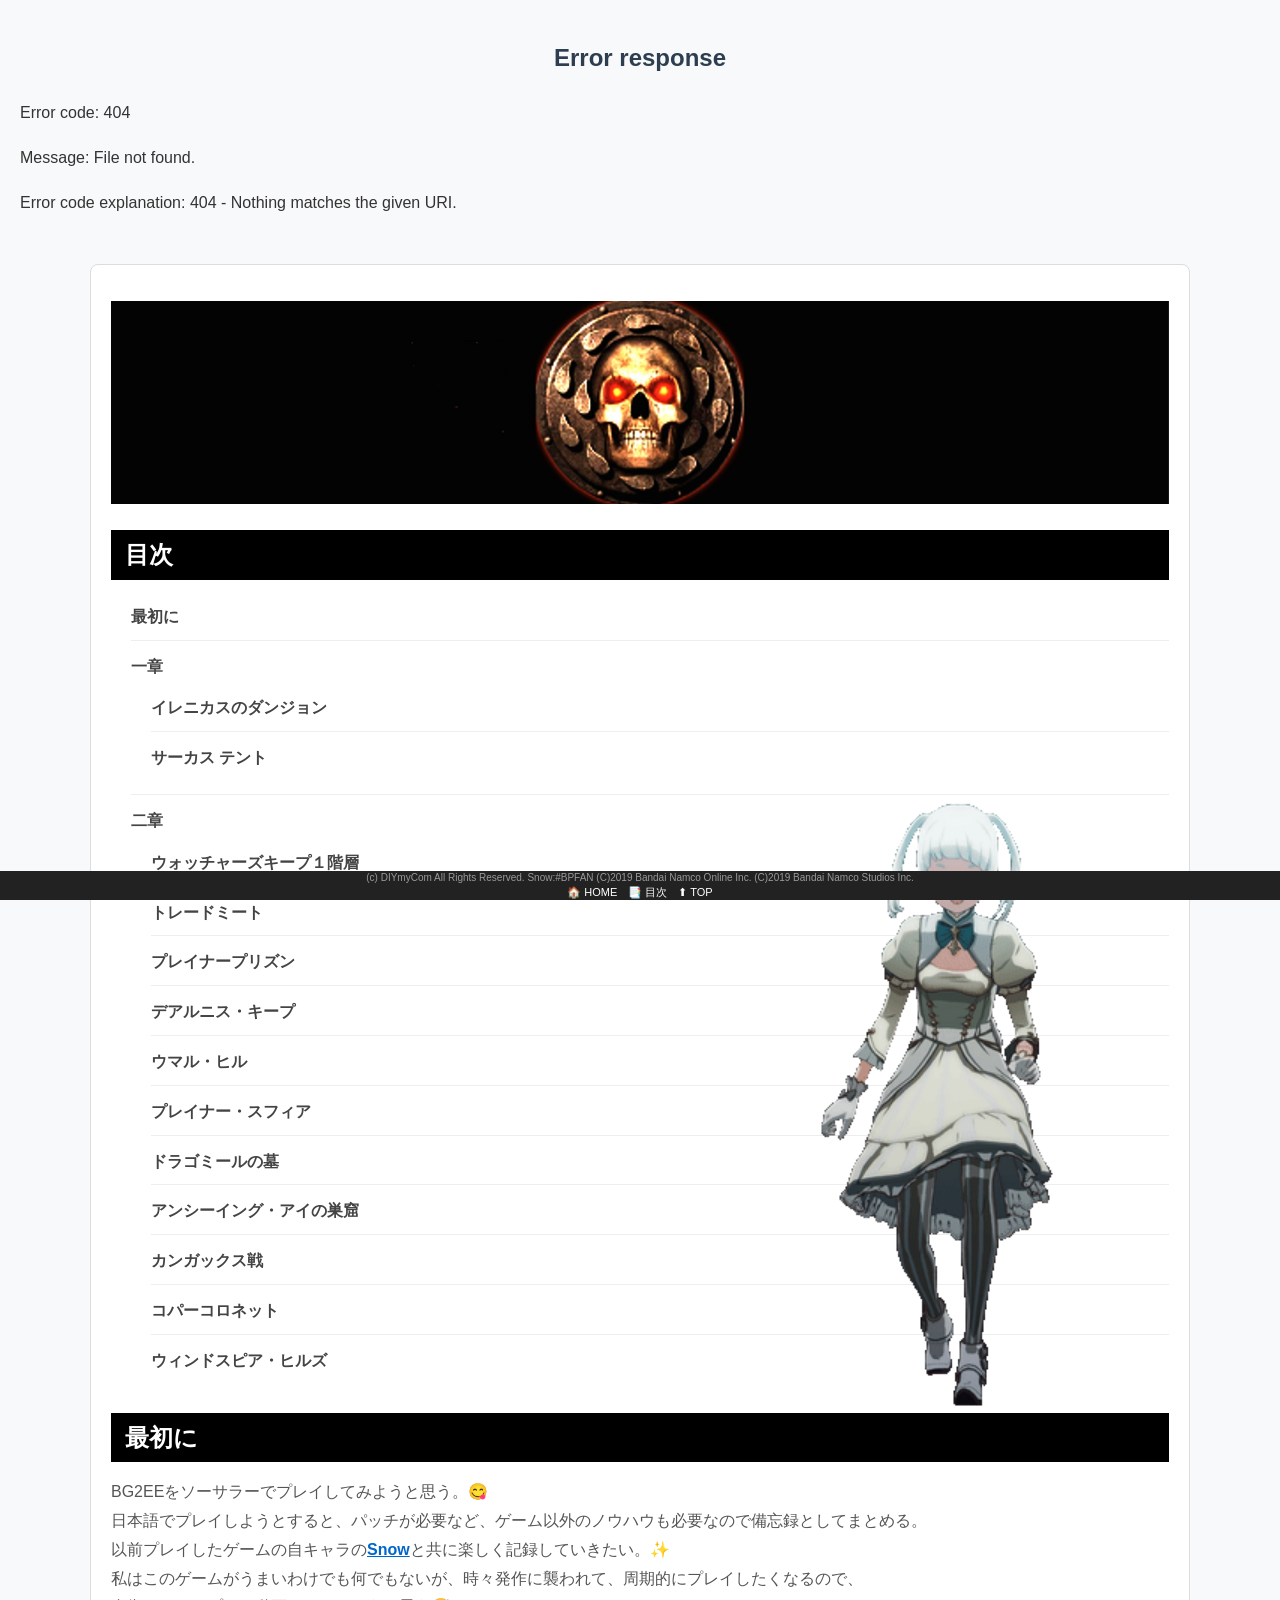
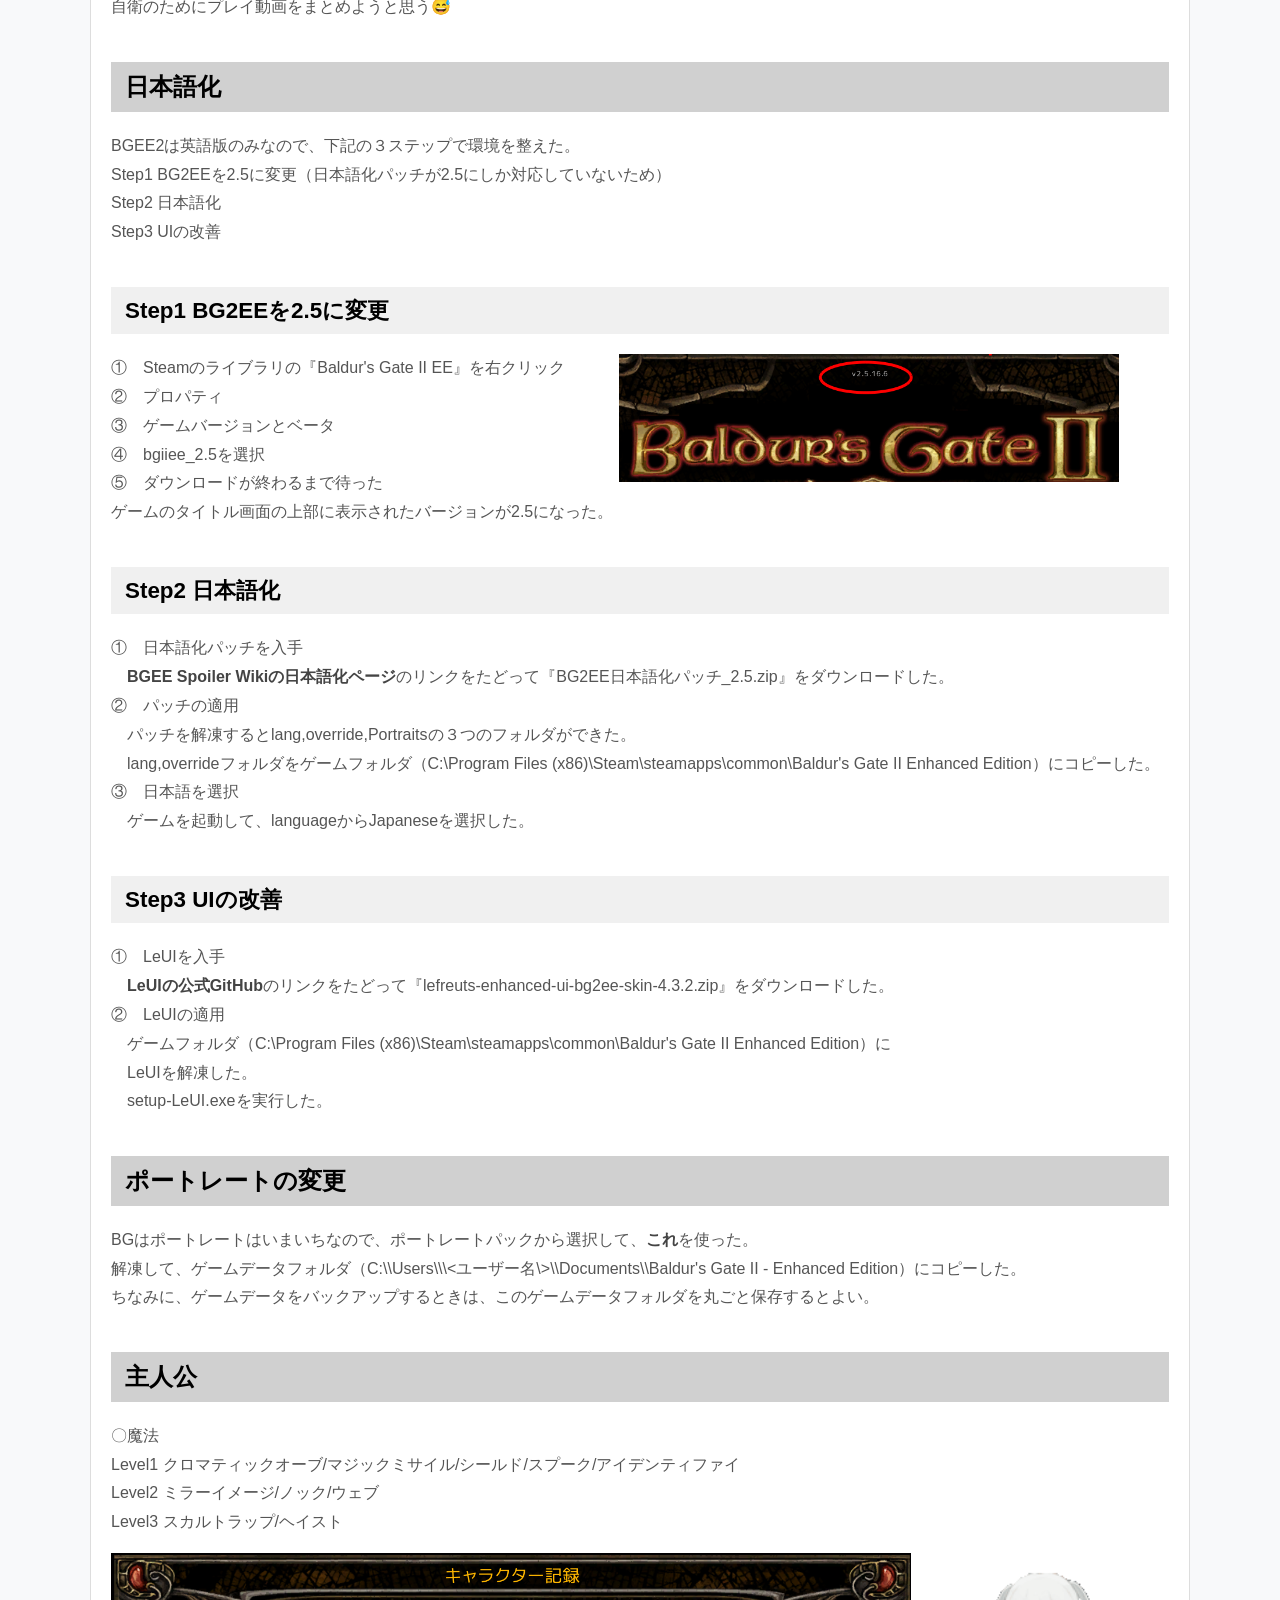
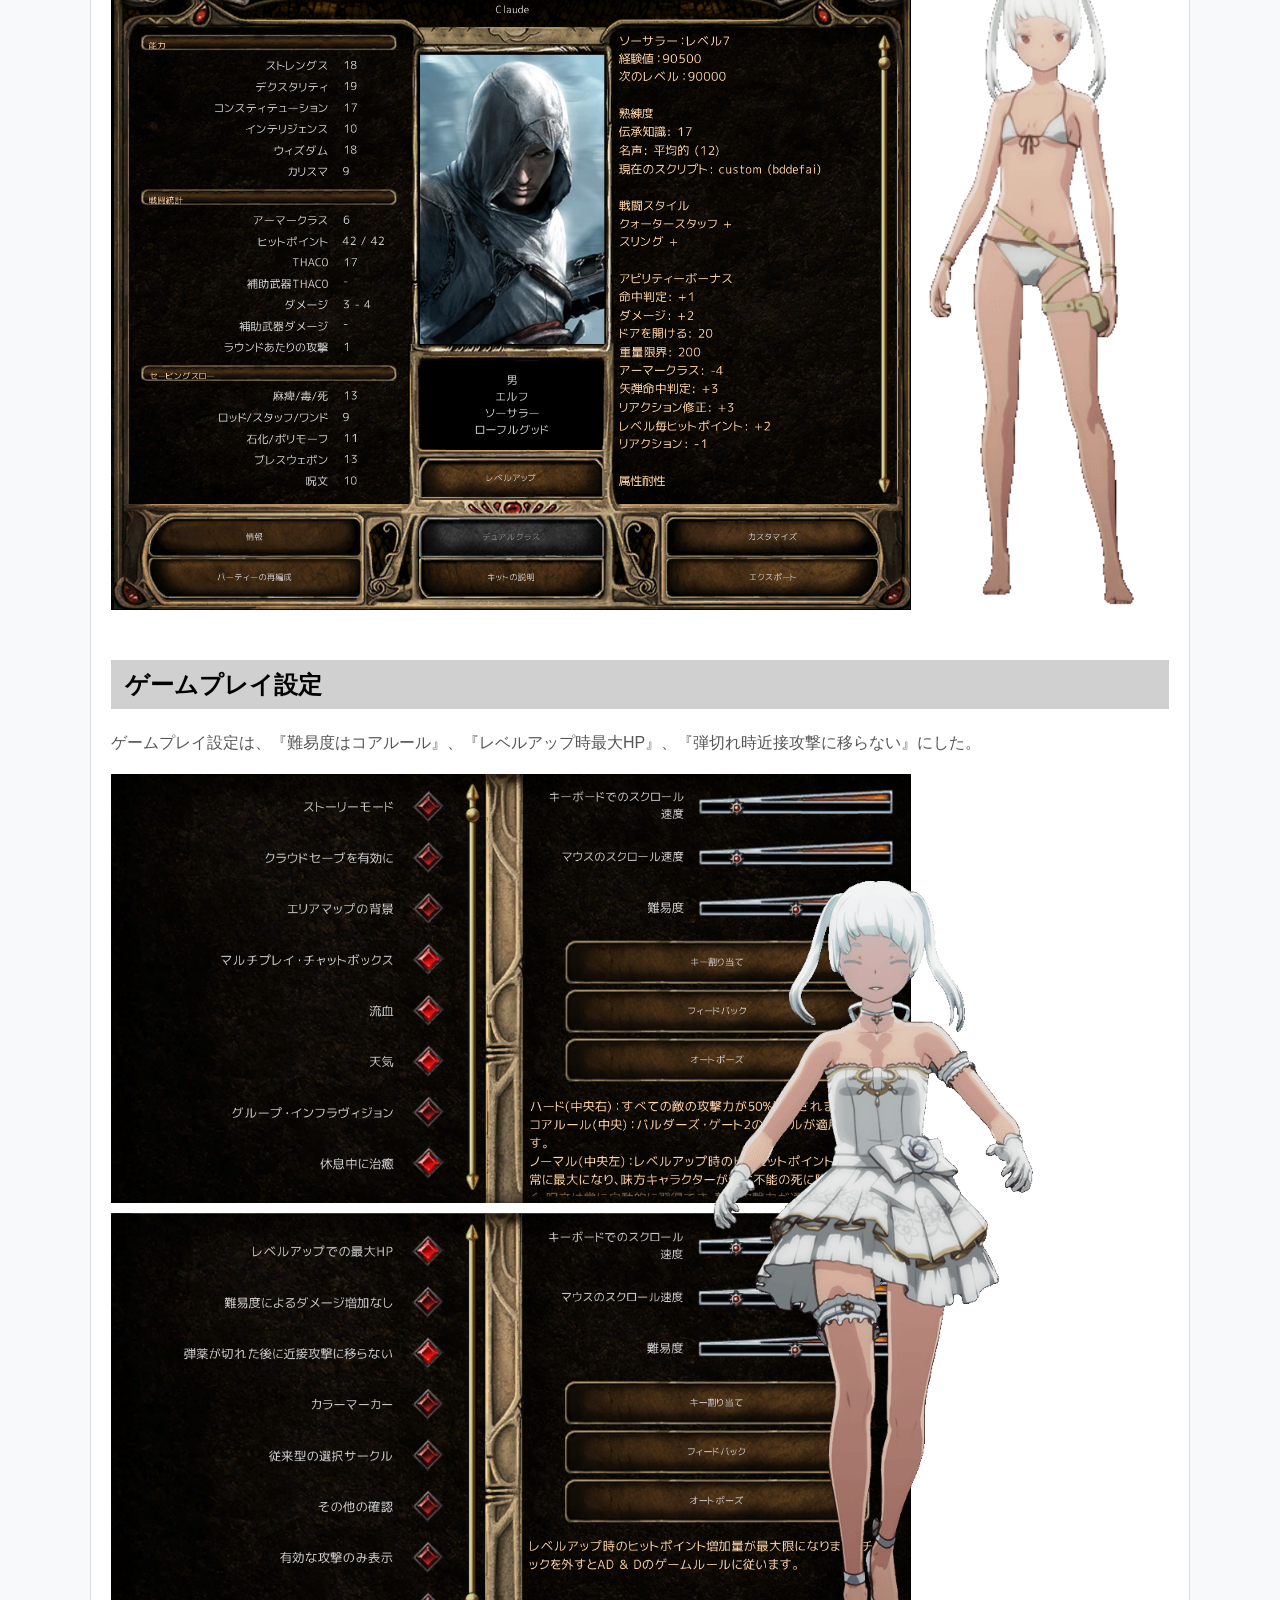
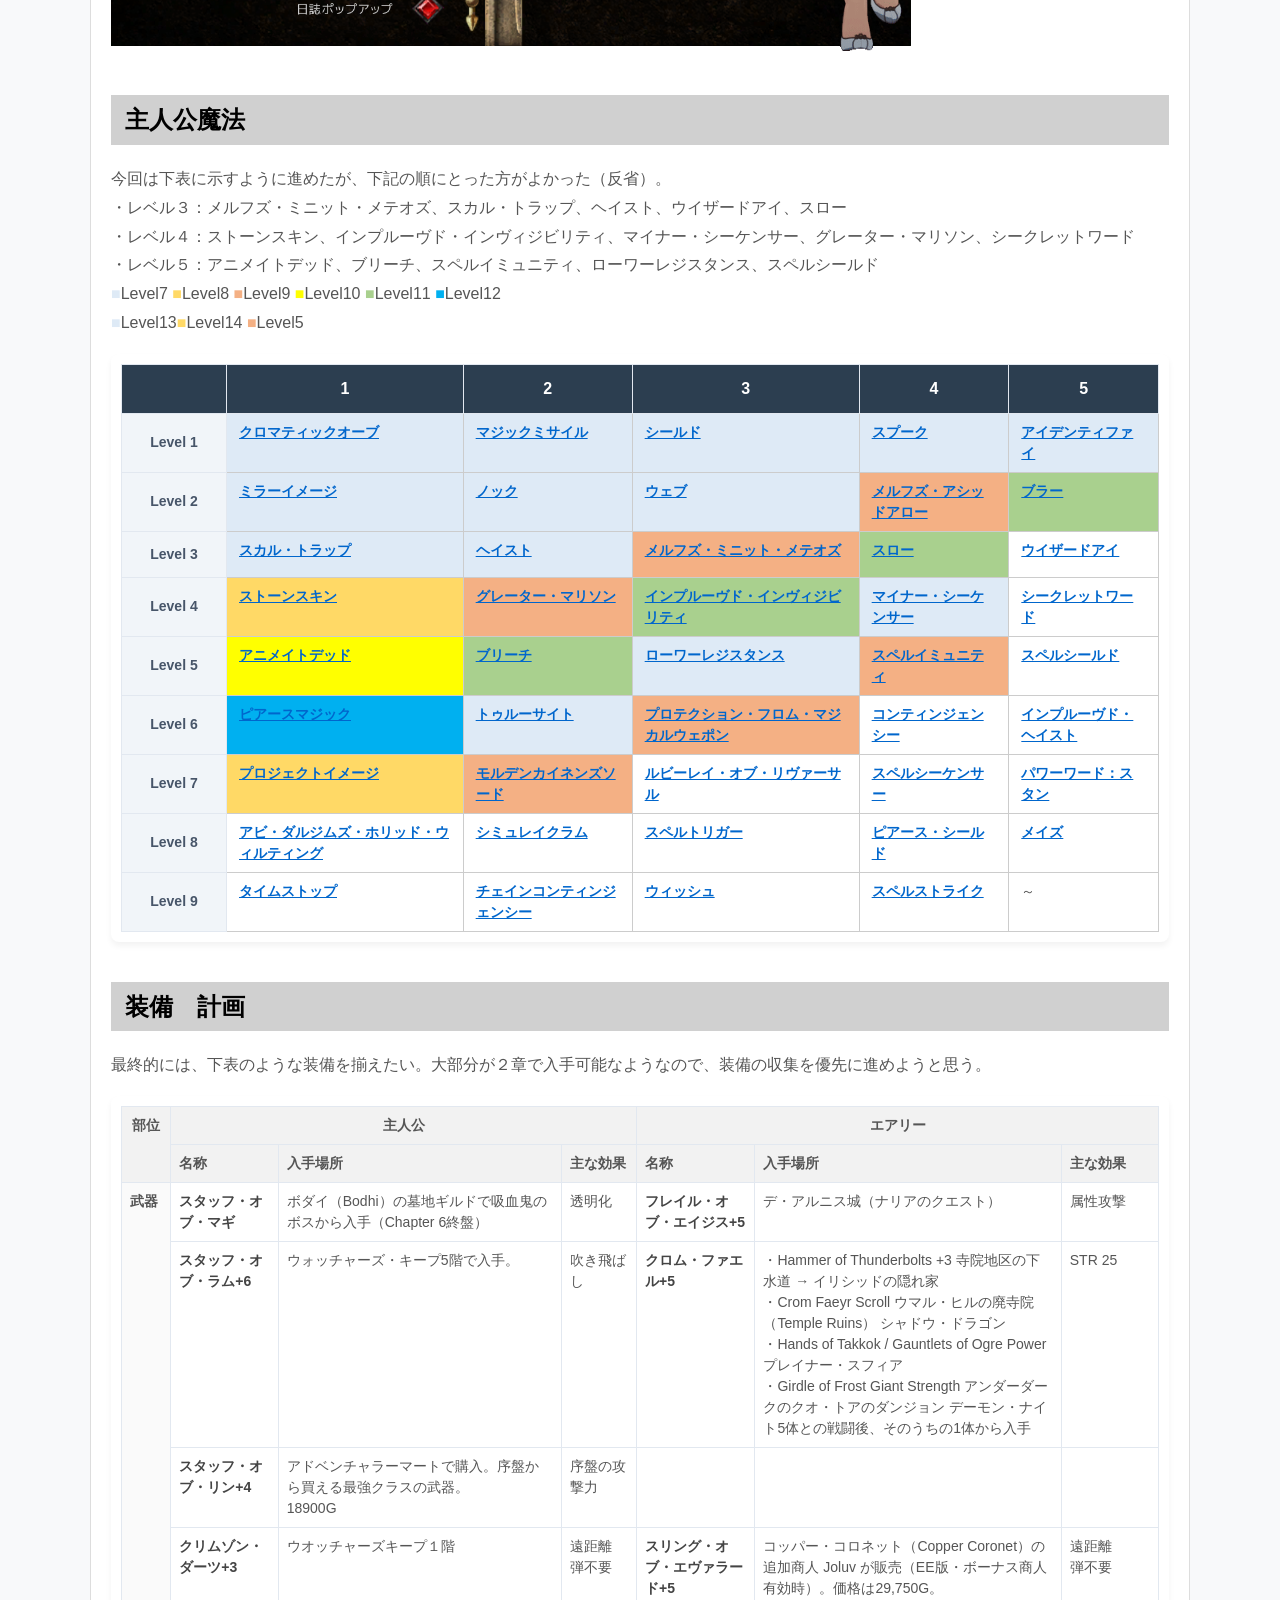
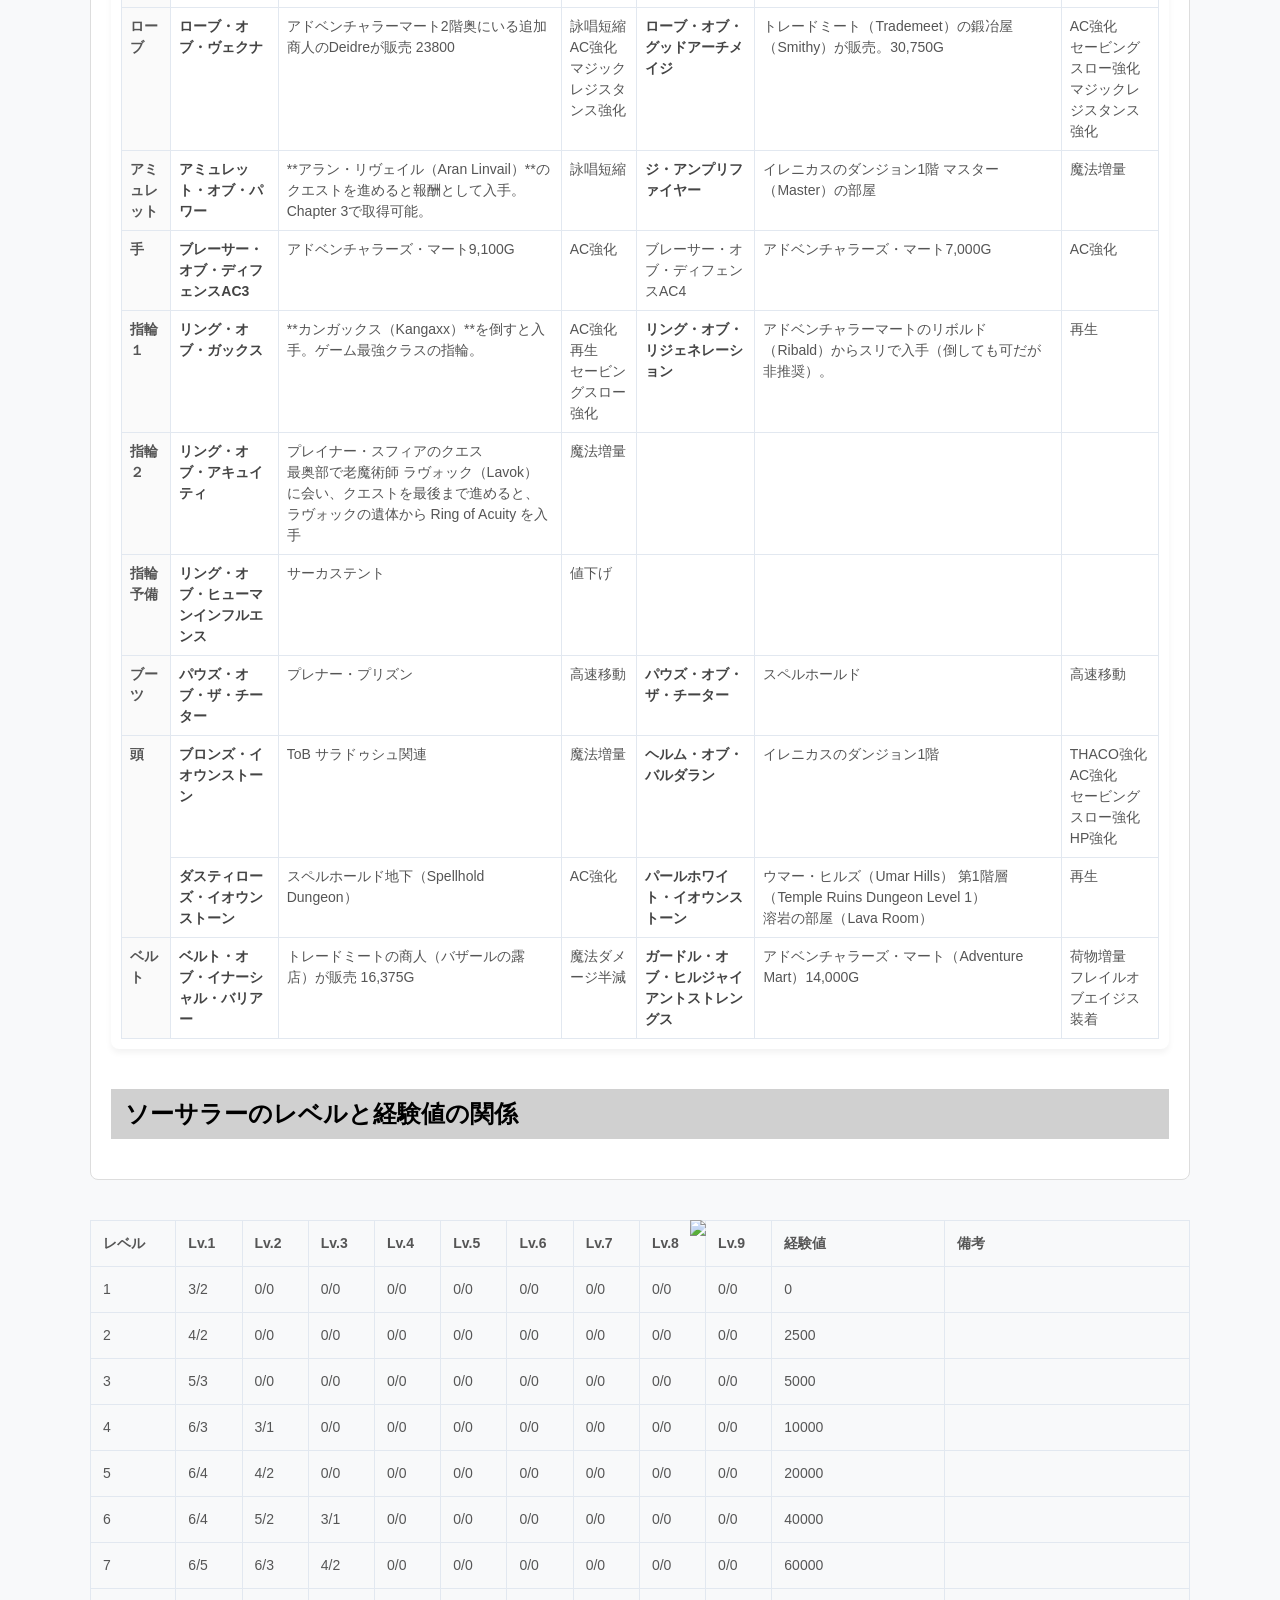
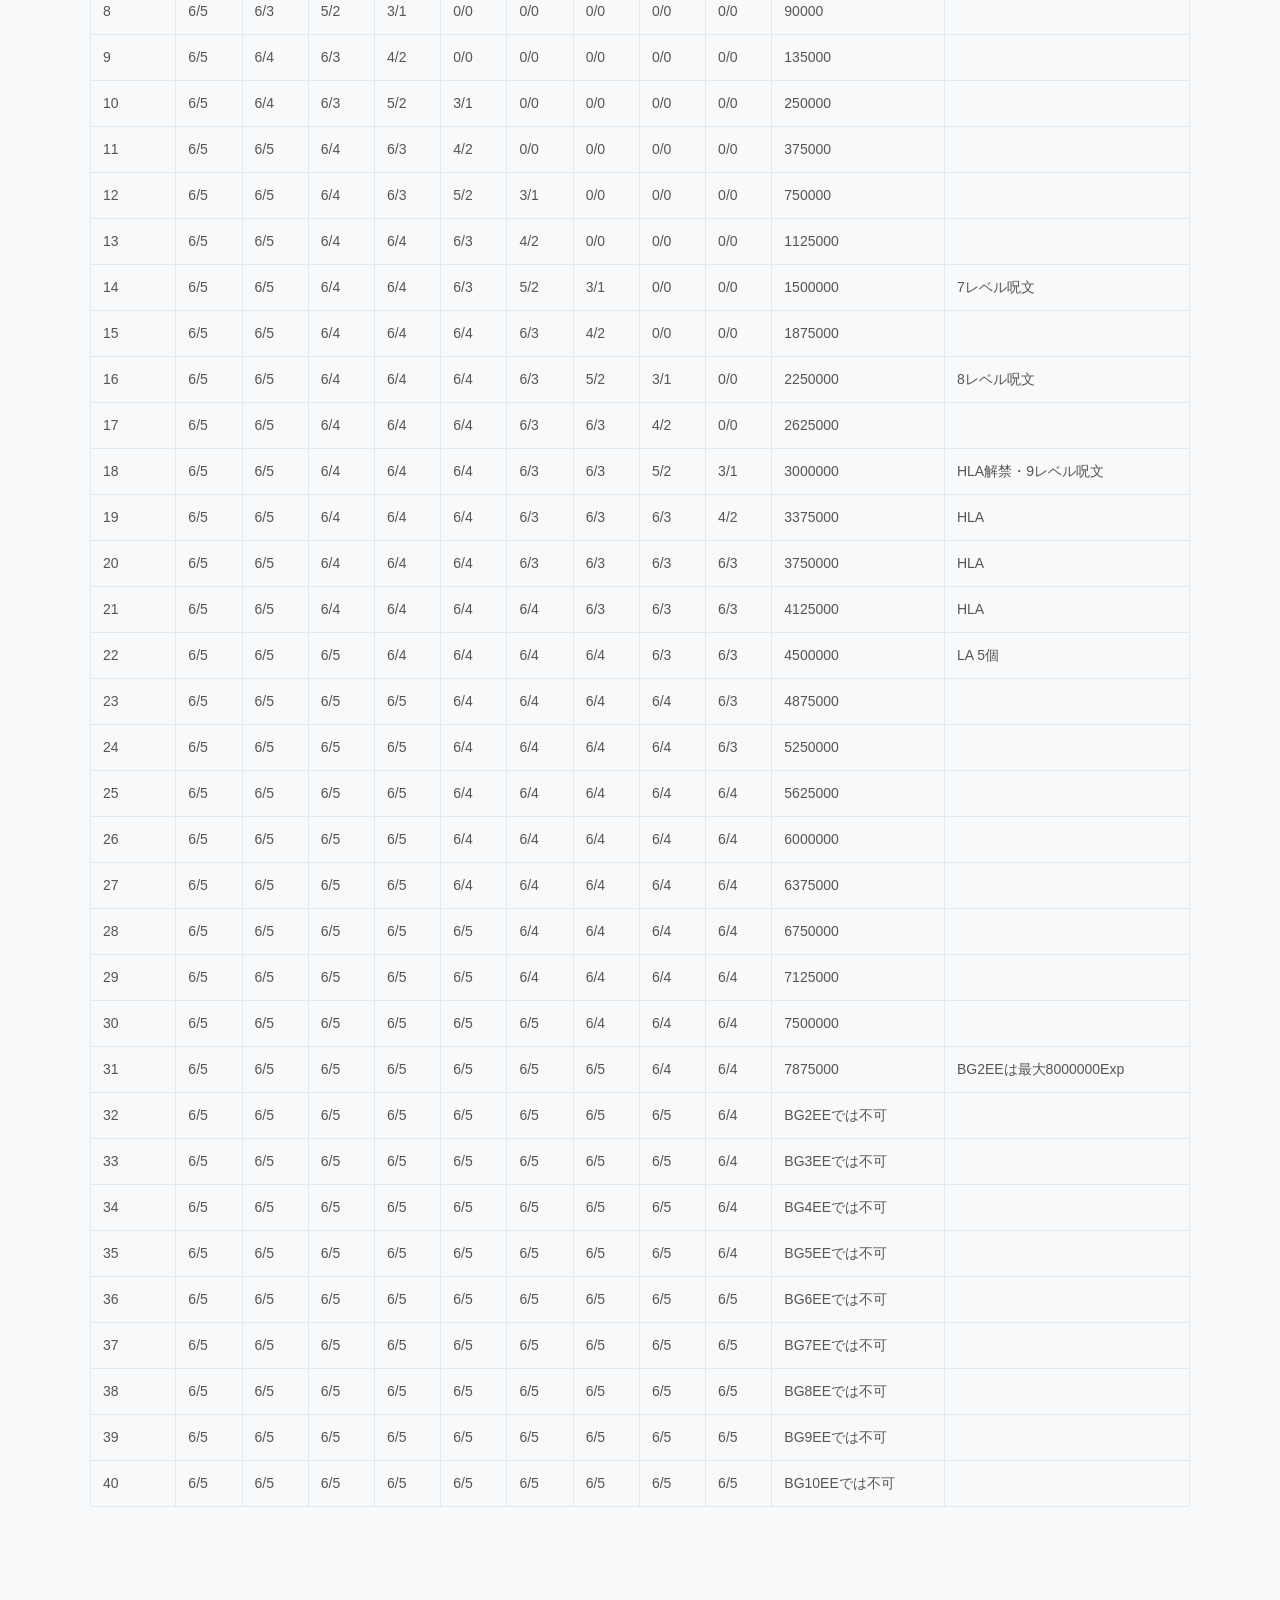
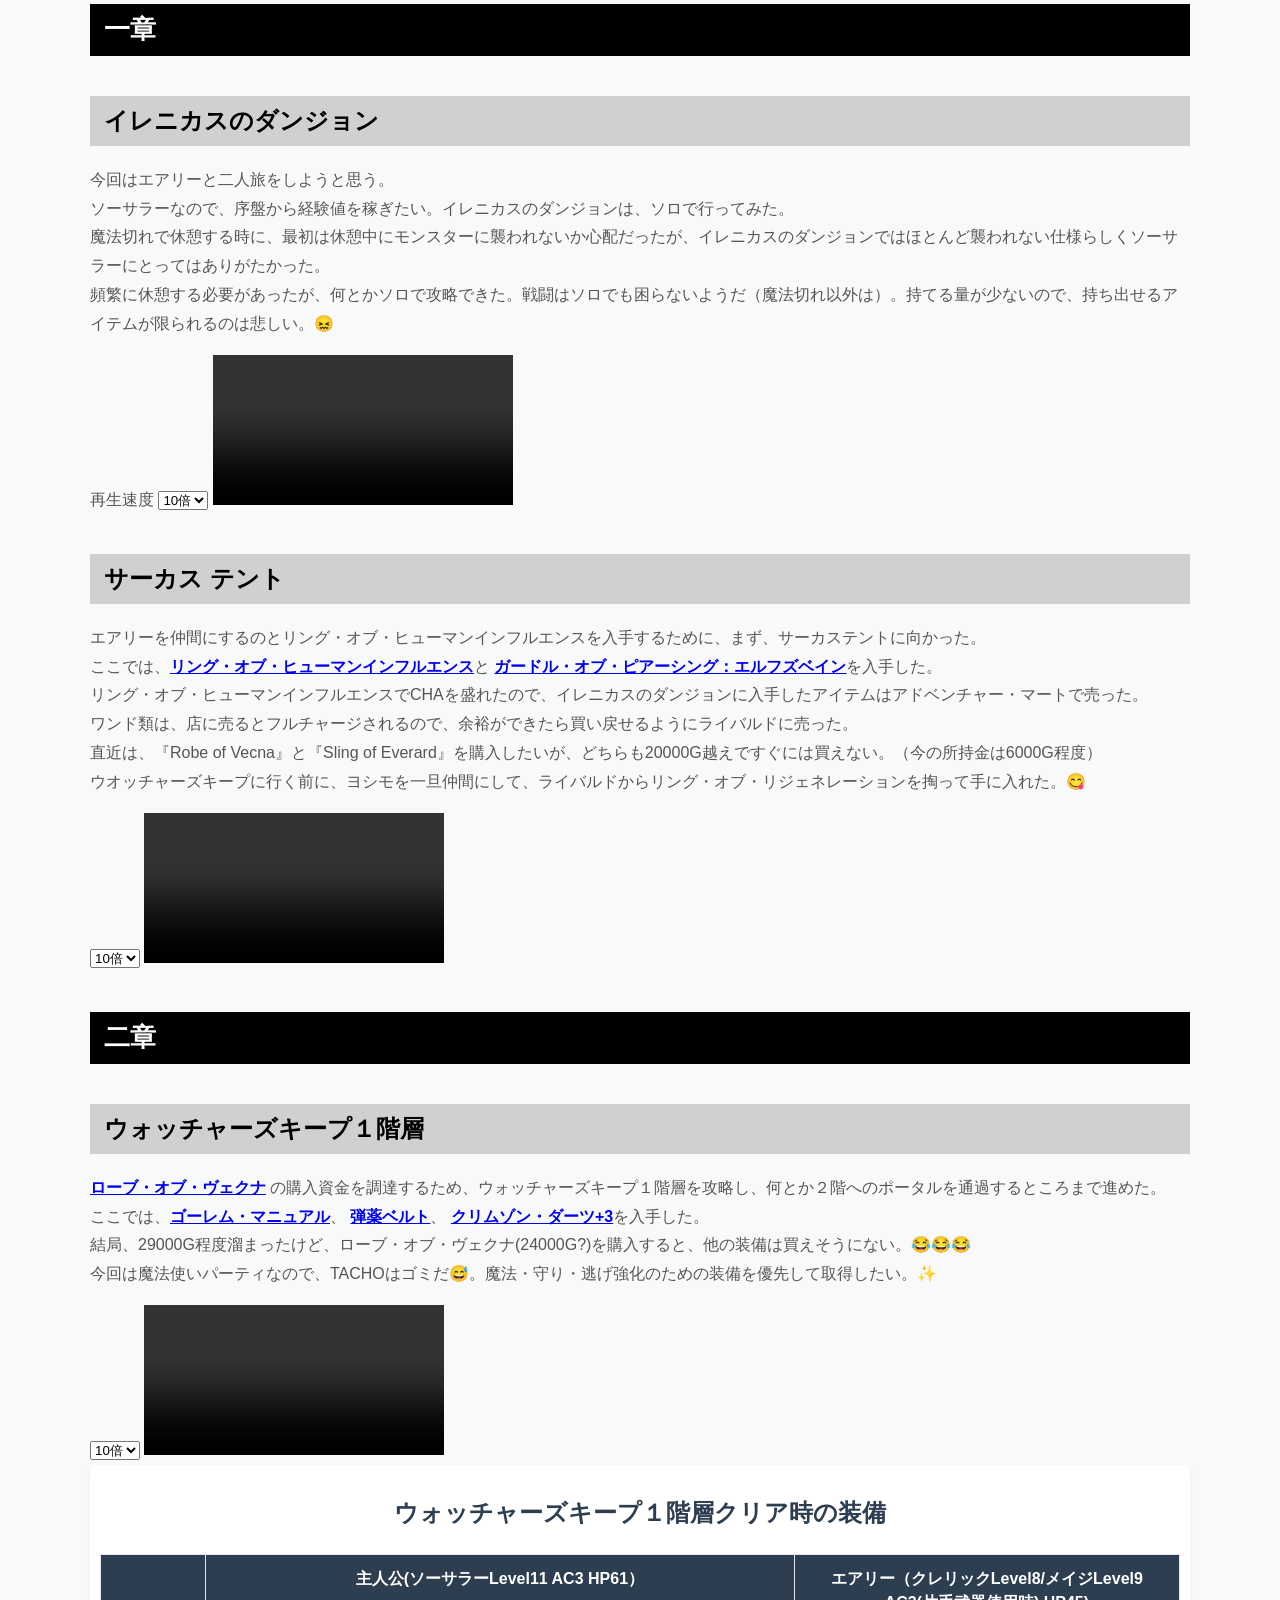
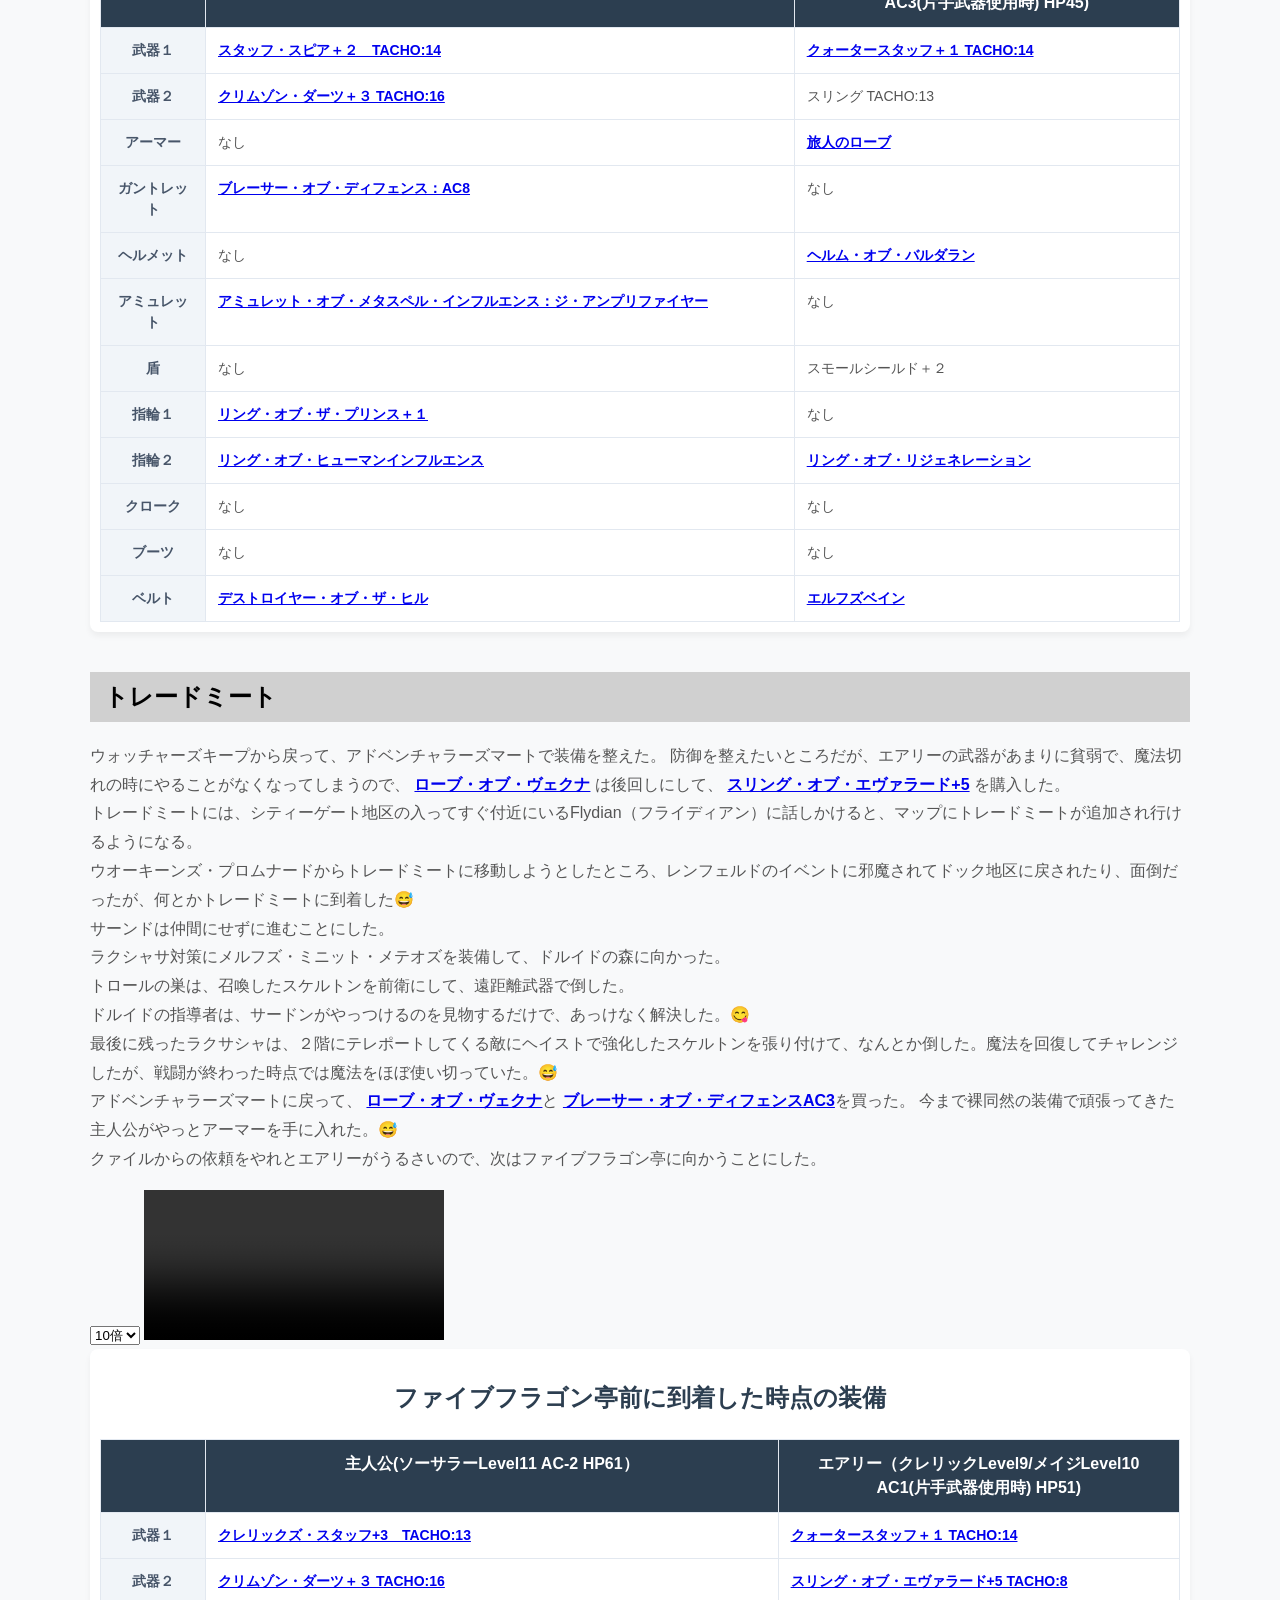
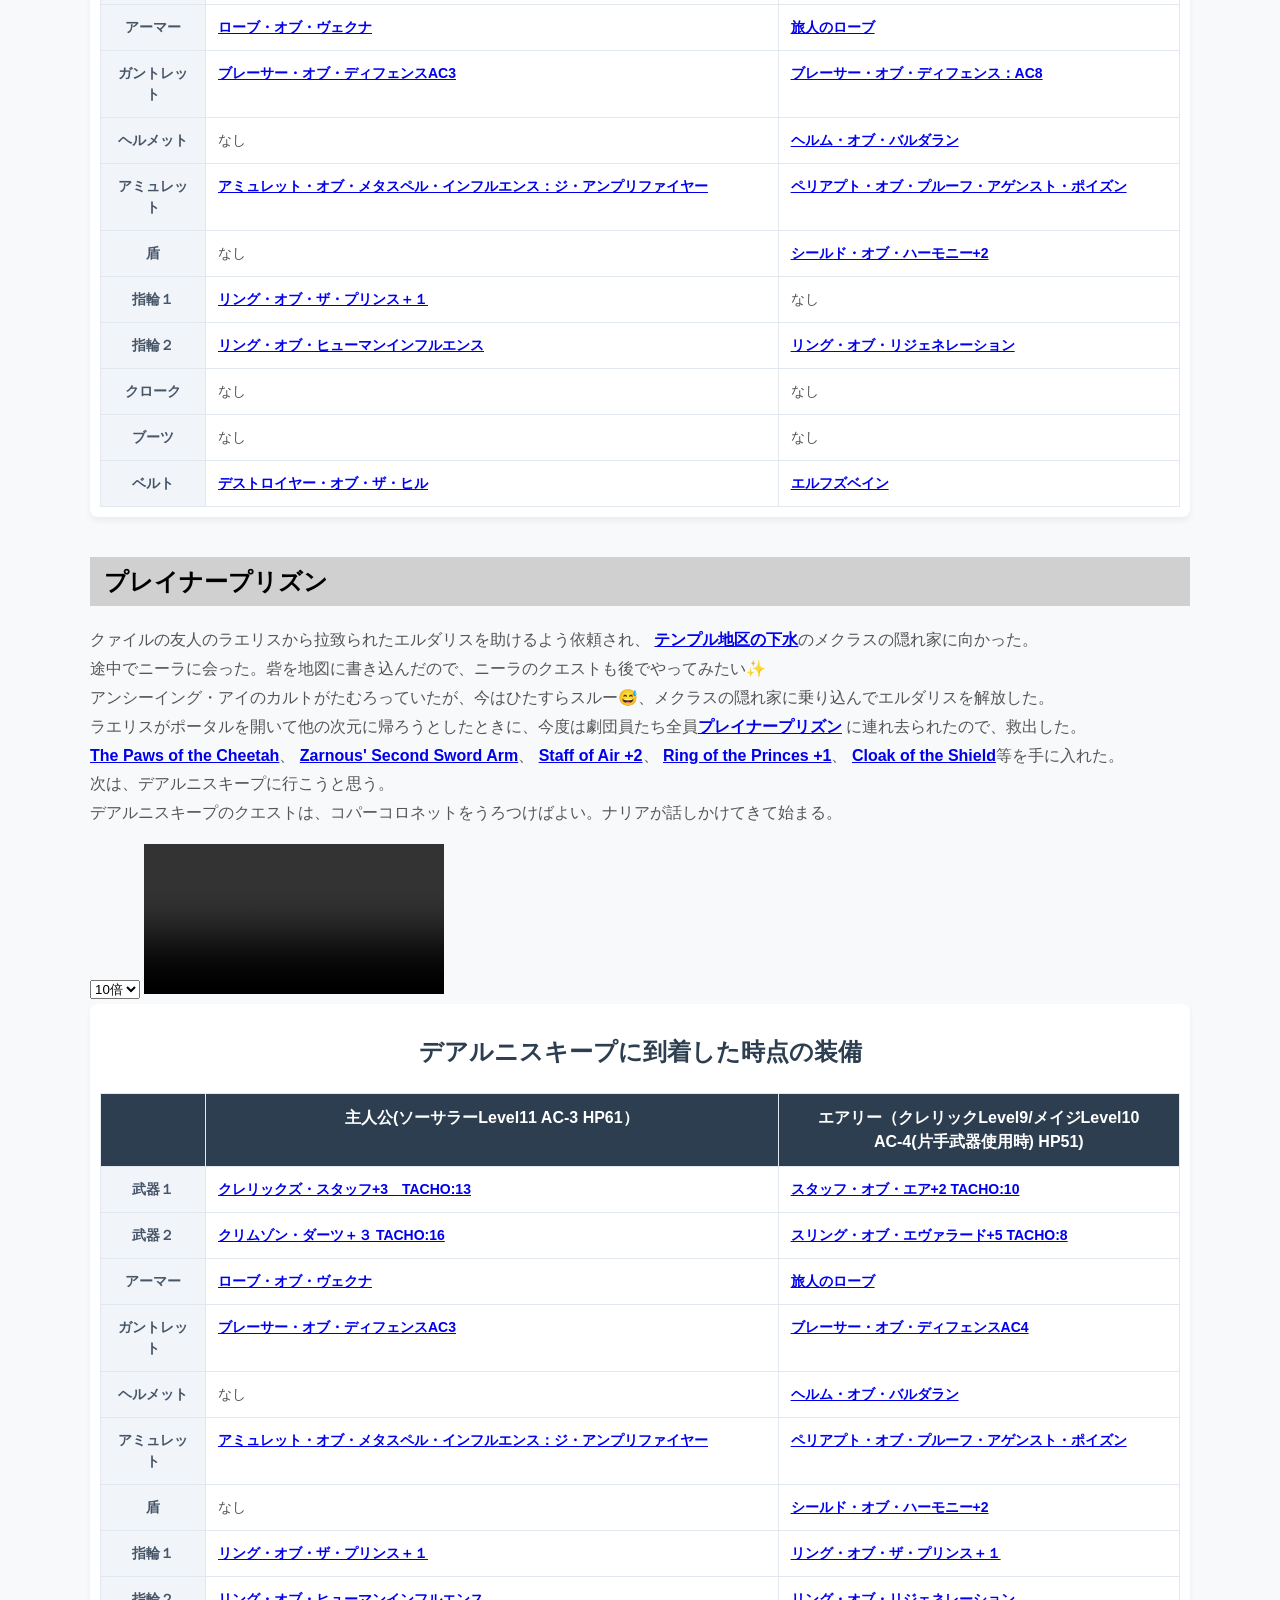
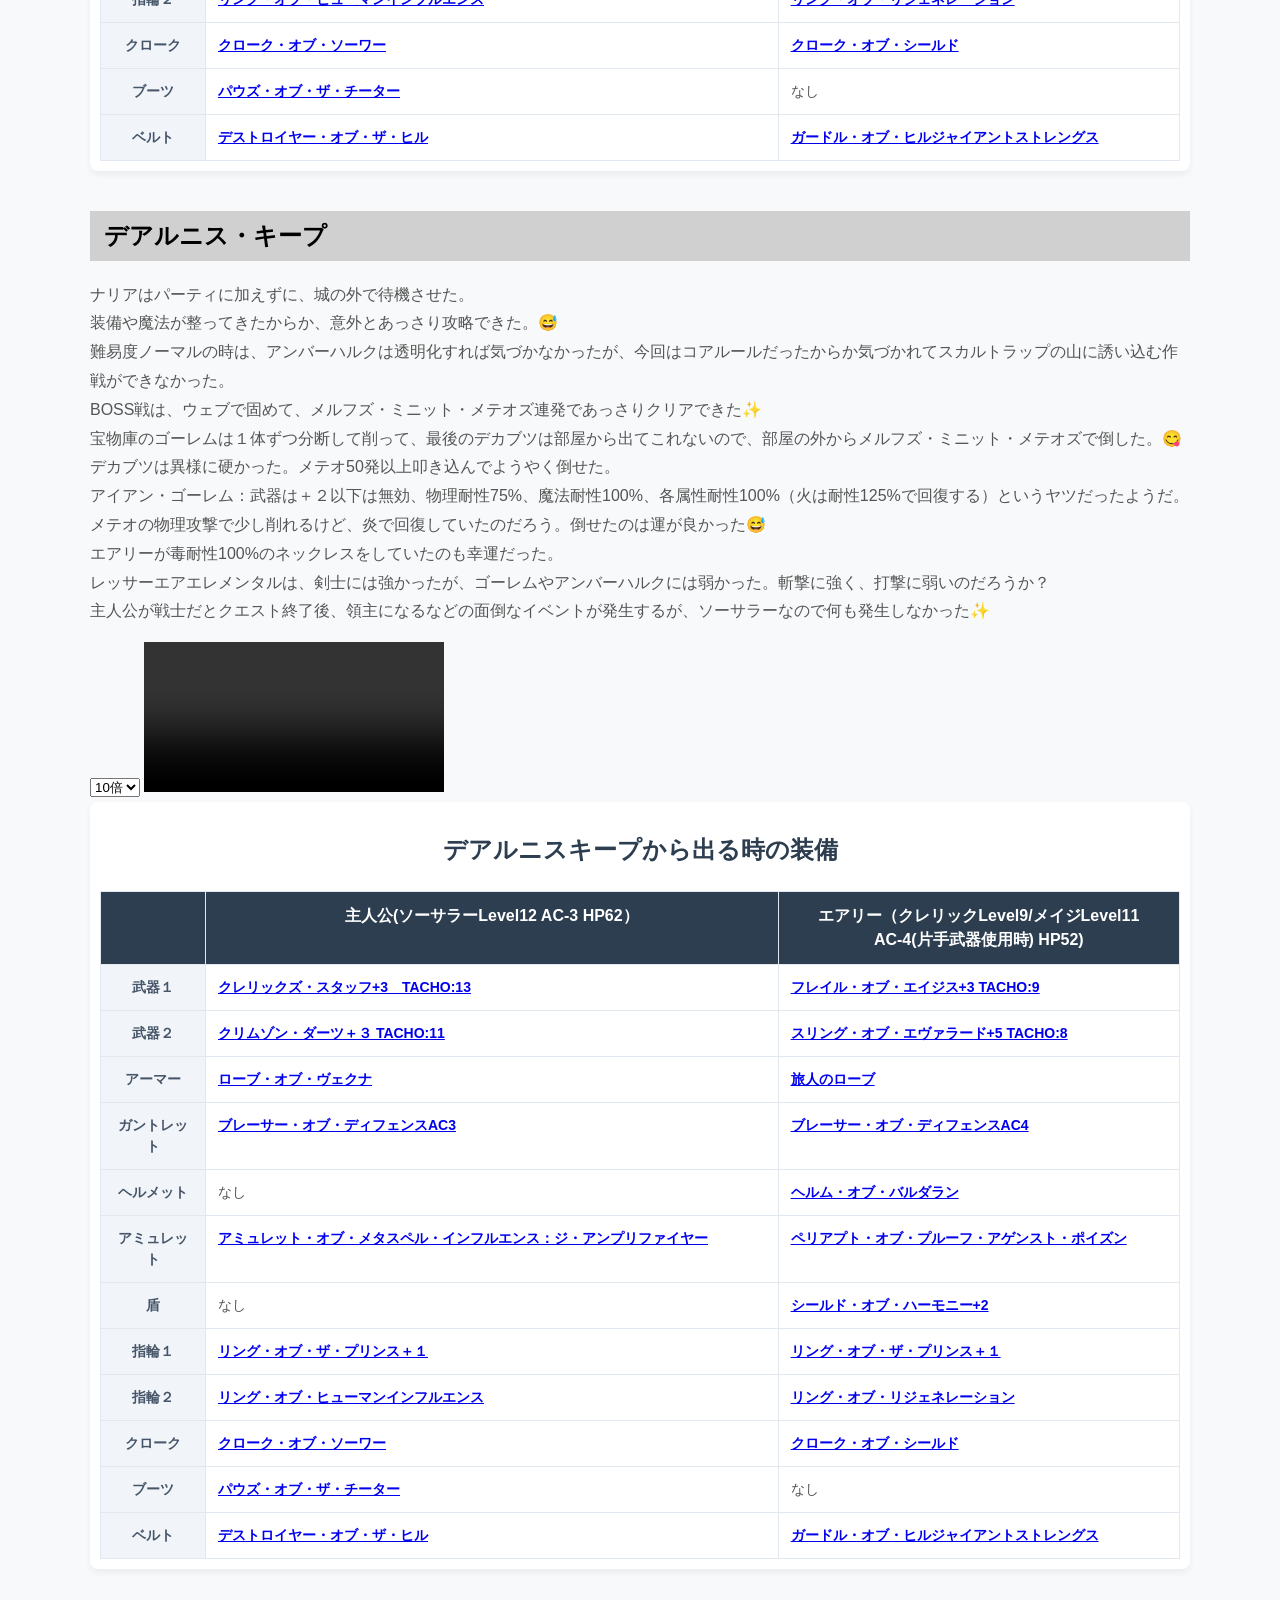
==== commit db4223af: "ウインドスプアヒルズを追記" ====
--- a/index.html
+++ b/index.html
@@ -144,7 +144,7 @@
     <li>
         <a href="#chapter2">二章</a>
         <ul>
-            <li><a href="#chapter2-1">ウォッチャーズキープ１階</a></li>
+            <li><a href="#chapter2-1">ウォッチャーズキープ１階層</a></li>
             <li><a href="#chapter2-2">トレードミート</a></li>
             <li><a href="#chapter2-3">プレイナープリズン</a></li>
             <li><a href="#chapter2-4">デアルニス・キープ</a></li>
@@ -154,6 +154,7 @@
             <li><a href="#chapter2-8">アンシーイング・アイの巣窟</a></li>
             <li><a href="#chapter2-9">カンガックス戦</a></li>
             <li><a href="#chapter2-10">コパーコロネット</a></li>
+            <li><a href="#chapter2-11">ウィンドスピア・ヒルズ</a></li>
         </ul>
     </li>
 </ul>
@@ -1178,9 +1179,9 @@
 <a id="chapter2"></a>
 <h2>二章</h2>
   <a id="chapter2-1"></a>
-  <h3>ウォッチャーズキープ１階</h3>
+  <h3>ウォッチャーズキープ１階層</h3>
   <p><a href="https://wikiwiki.jp/gorion/%E3%83%AD%E3%83%BC%E3%83%96%E3%83%BB%E3%82%AA%E3%83%96%E3%83%BB%E3%83%B4%E3%82%A7%E3%82%AF%E3%83%8A" target="_blank" >ローブ・オブ・ヴェクナ</a>
-    の購入資金を調達するため、ウォッチャーズキープ１階を攻略し、何とか２階へのポータルを通過するところまで進めた。<br />
+    の購入資金を調達するため、ウォッチャーズキープ１階層を攻略し、何とか２階へのポータルを通過するところまで進めた。<br />
     ここでは、<a href="https://wikiwiki.jp/gorion/%E3%82%B4%E3%83%BC%E3%83%AC%E3%83%A0%E3%83%BB%E3%83%9E%E3%83%8B%E3%83%A5%E3%82%A2%E3%83%AB" target="_blank" >ゴーレム・マニュアル</a>、
     <a href="https://wikiwiki.jp/gorion/%E5%BC%BE%E8%96%AC%E3%83%99%E3%83%AB%E3%83%88" target="_blank" >弾薬ベルト</a>、
     <a href="https://wikiwiki.jp/gorion/%E3%82%AF%E3%83%AA%E3%83%A0%E3%82%BE%E3%83%B3%E3%83%BB%E3%83%80%E3%83%BC%E3%83%84%2B3" target="_blank" >クリムゾン・ダーツ+3</a>を入手した。<br />
@@ -1206,7 +1207,7 @@
   </script>
 
   <div class="table-container">
-      <h1>ウォッチャーズキープ１階クリア時の装備</h1>
+      <h1>ウォッチャーズキープ１階層クリア時の装備</h1>
     <table>
       <thead>
           <tr>
@@ -2116,7 +2117,11 @@
   <p>
   コパーコロネットを解放した😋<br />
   解放後に、ベルナルドの品ぞろえが変更され、シミュレイクラムのスクロールが手に入った✨<br />
-  次は、どんぐりが気になるのとマインド・フレイヤーの巣のカギ（クロムウェルの部品を手に入れたい）を手に入れるために、ウィンドスピア・ヒルズに向かおうと思う😋<br />
+  念のため、スクロールの効果を確認してみた。<br />
+  プロジェクトイメージ→シミュレイクラムを実行したところ、２体の分身が作れた。シミュレイクラムの分身は、物理的な攻撃ができた。<br />
+  ウイザードアイは、主人公にスクロール２枚渡して、２回唱えたところ、１体はできたが、２体目はエラーになって失敗した。主人公とエアリーに１枚ずつ持たせて、それぞれが唱えたところ、２体のウイザードアイをつくれた。<br />
+  リミテッドウイッシュで「使用済みの呪文が何回も使えるように回復することを望む」を選んだ時は、パーティ全員のレベル１～４の魔法が各レベル１つずつ回復した。エアリーはウイザード、クレリック両方のレベル１～４の各レベルの魔法が１つずつ回復した。<br />
+  次は、どんぐりが気になるのとマインド・フレイヤーの巣のカギ（クロム・ファエル+5の部品を手に入れたい）を手に入れるために、ウィンドスピア・ヒルズに向かおうと思う😋<br />
   </p>
   <select onchange="chapter2_10.playbackRate=this.value">
       <option value="1">1倍</option>
@@ -2220,6 +2225,41 @@
     </table>
   </div>
 
+
+  <a id="chapter2-11"></a>
+  <h3>ウィンドスピア・ヒルズ</h3>
+  <p>
+  コパーコロネットでファークラーグ卿からオーガの討伐依頼を受けて、ウィンドスピア・ヒルズに向かった😋<br />
+  この依頼は、ファークラーグの罠だったが・・・<br />
+  このクエストでは、エリアに入った途端に召喚する暇を与えずに攻撃されることが多く苦労したが、Webで足止めして、その間に前衛を召喚して攻略した。<br />
+  ダンジョンでは、２階層入ってすぐのバンパイアの群れに手こずった。<br />
+  ここも、Webで足を止めて、スカルトラップ連発で数を減らして、取りこぼしをメテオで処理した。<br />
+  プロジェクトイメージは、本体が動けないのと割とすぐ消えるので、斥候的な使い方は難しかったが、魔法消費を抑えるのには役立った✨<br />
+  ゴーレムの足止めには、モルデンカイネンズソードが有効だった。<br />
+  ボスのファークラーグ（レッドドラゴン）との対戦を後回しにして、クエストをクリアした。（もう少しレベルを上げてボコりたい）<br />
+  本拠地クエストでは、弟子たちがミスリードのスクロールを作ってくれていたので、次はリング・オブ・ウイザード（リーチリング）の製作を依頼した。<br />
+  次はいよいよ、ウォッチャーズキープ２階層に挑戦しようと思う😋<br />
+  </p>
+  <select onchange="chapter2_11.playbackRate=this.value">
+      <option value="1">1倍</option>
+      <option value="2">2倍</option>
+      <option value="5">5倍</option>
+      <option value="10" selected>10倍</option>
+      <option value="15">15倍</option>
+  </select>
+  <video id="chapter2_11"
+      src="https://pub-2b4ffb692f5142c9a157f22e69ec3389.r2.dev/Chapter2-11-WindspearHills.mp4" 
+      controls 
+      preload="metadata" 
+      style="max-width: 100%; cursor: pointer;"
+      onclick="this.setAttribute('controls', true); this.play();">
+  </video>
+  <script>
+      document.getElementById('chapter2_11').playbackRate = 10;
+  </script>
+  <a id="chapter2-11-Equipment"></a>
+  <p>ウォッチャーズキープ２階層へ出発する時の装備は、ウィンドスピア・ヒルズへ出発する時の装備と同じ。</p>
+
                 </div>
                 <!-- 本文 -->
             </div>
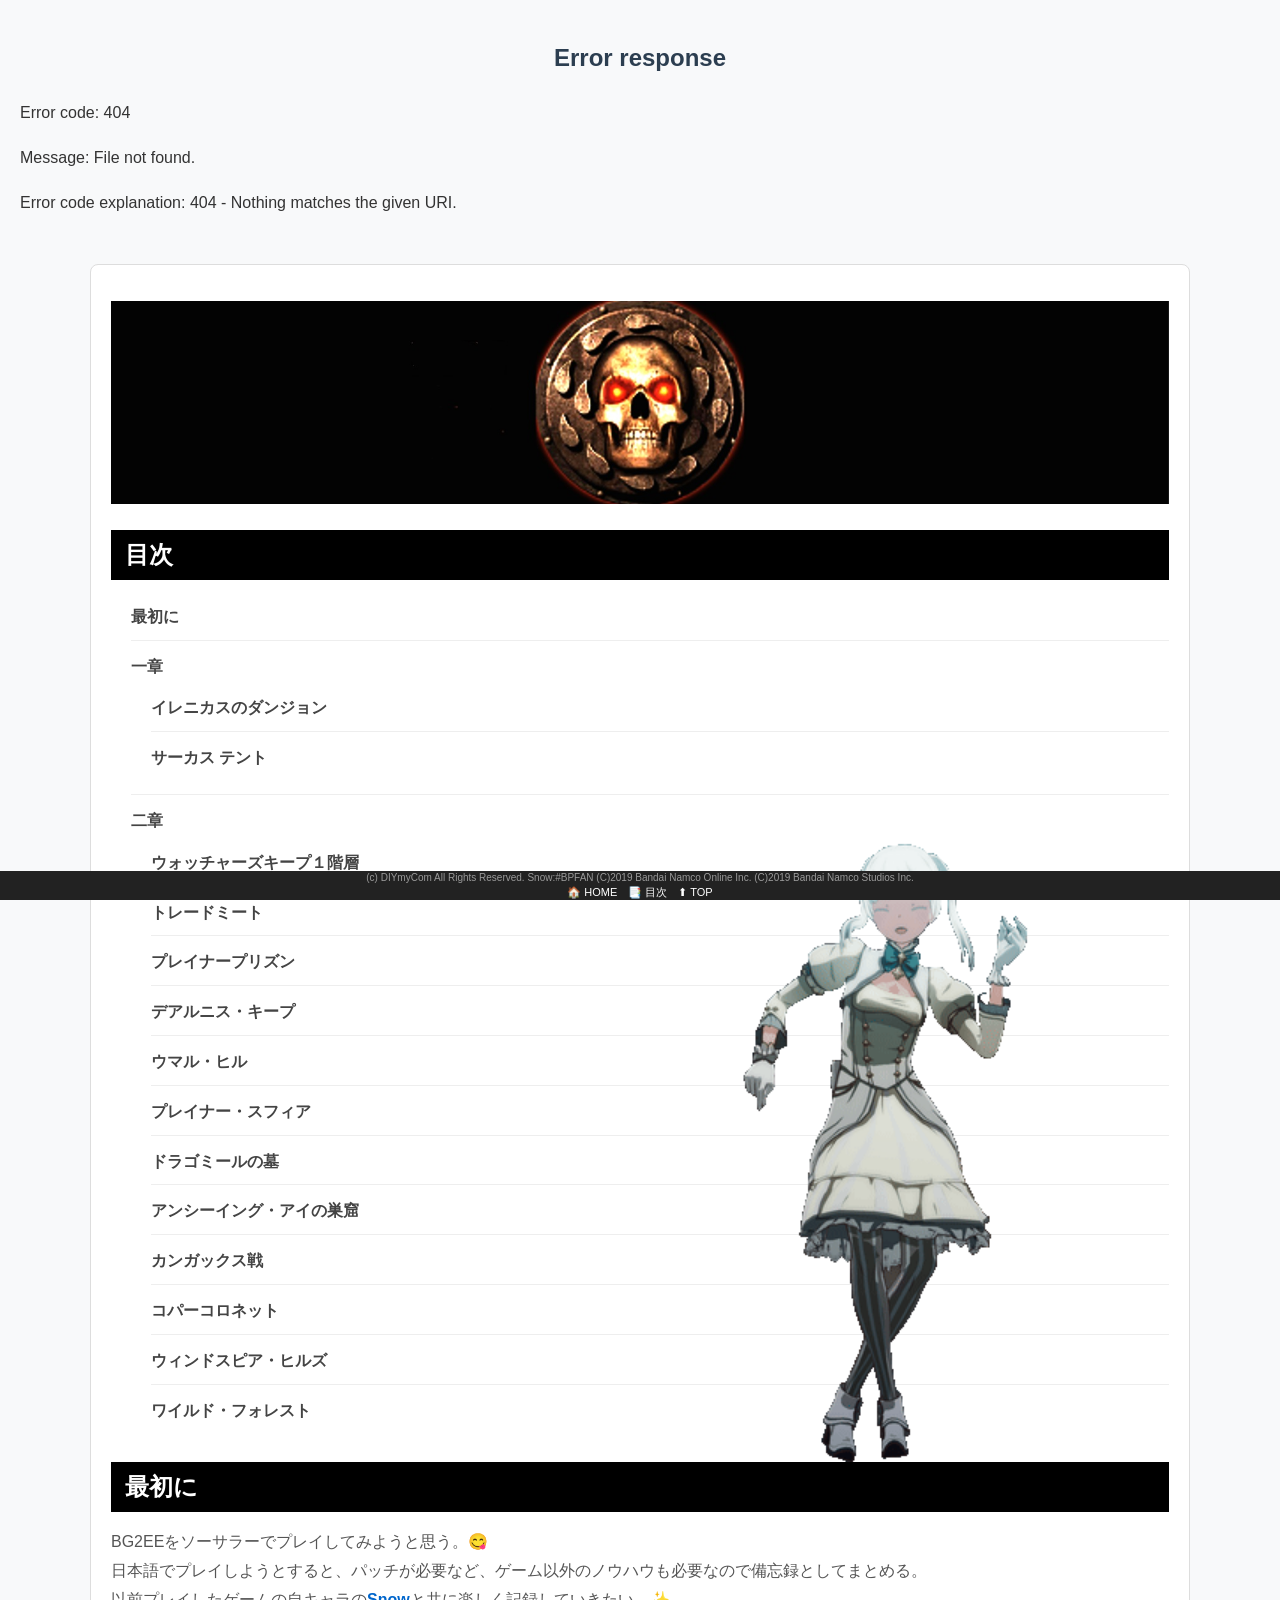
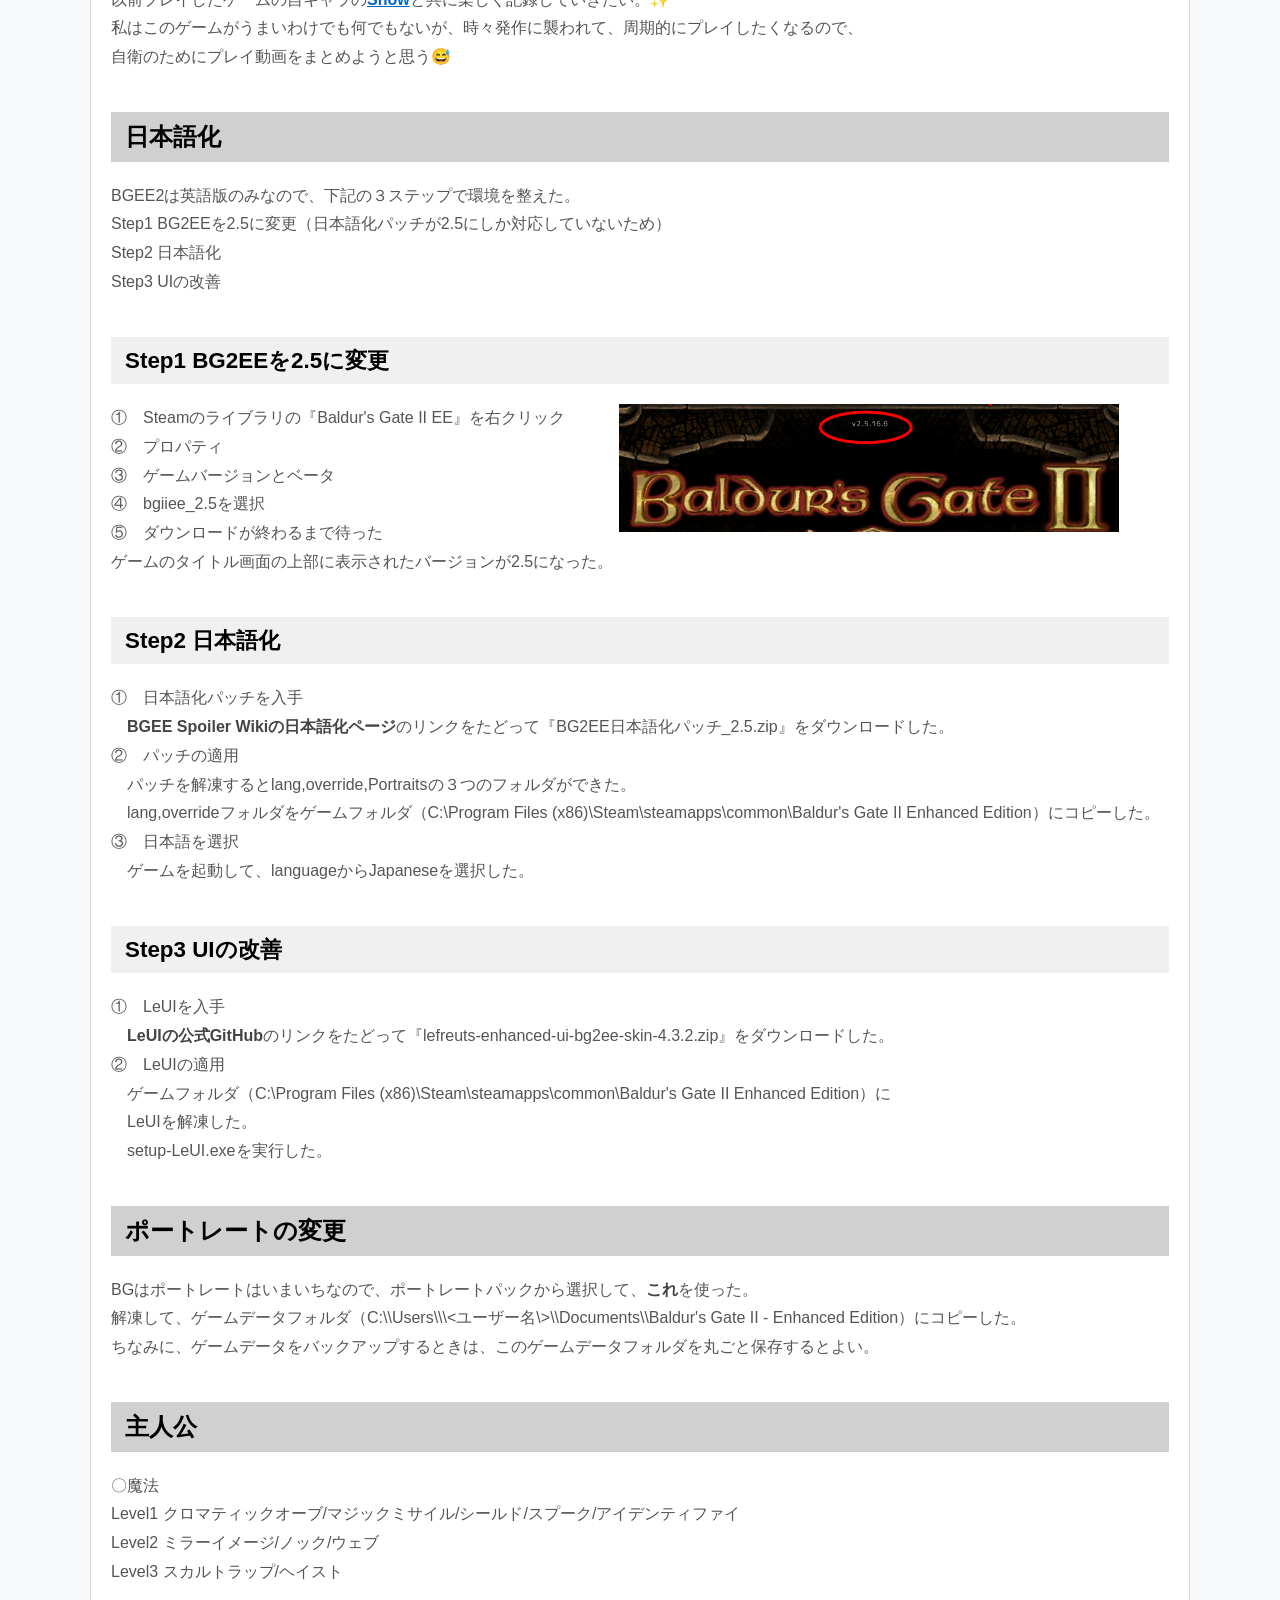
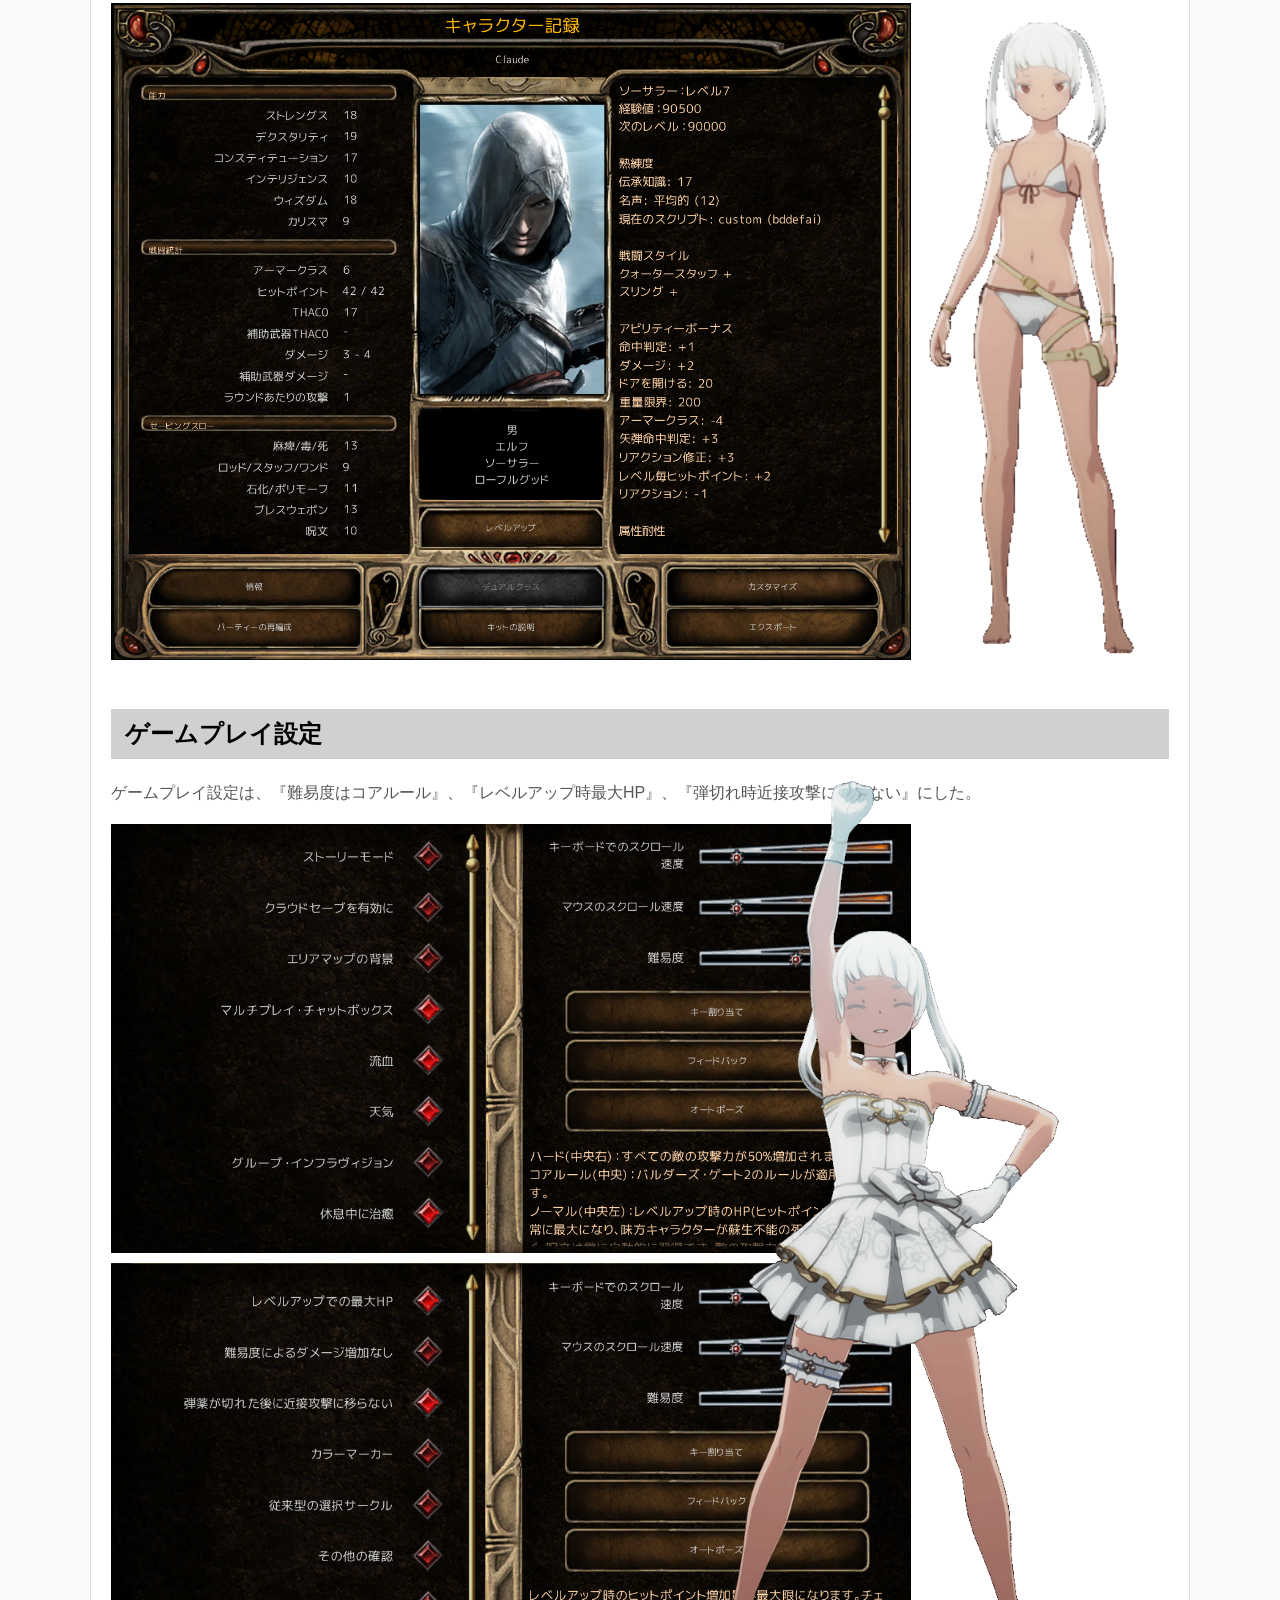
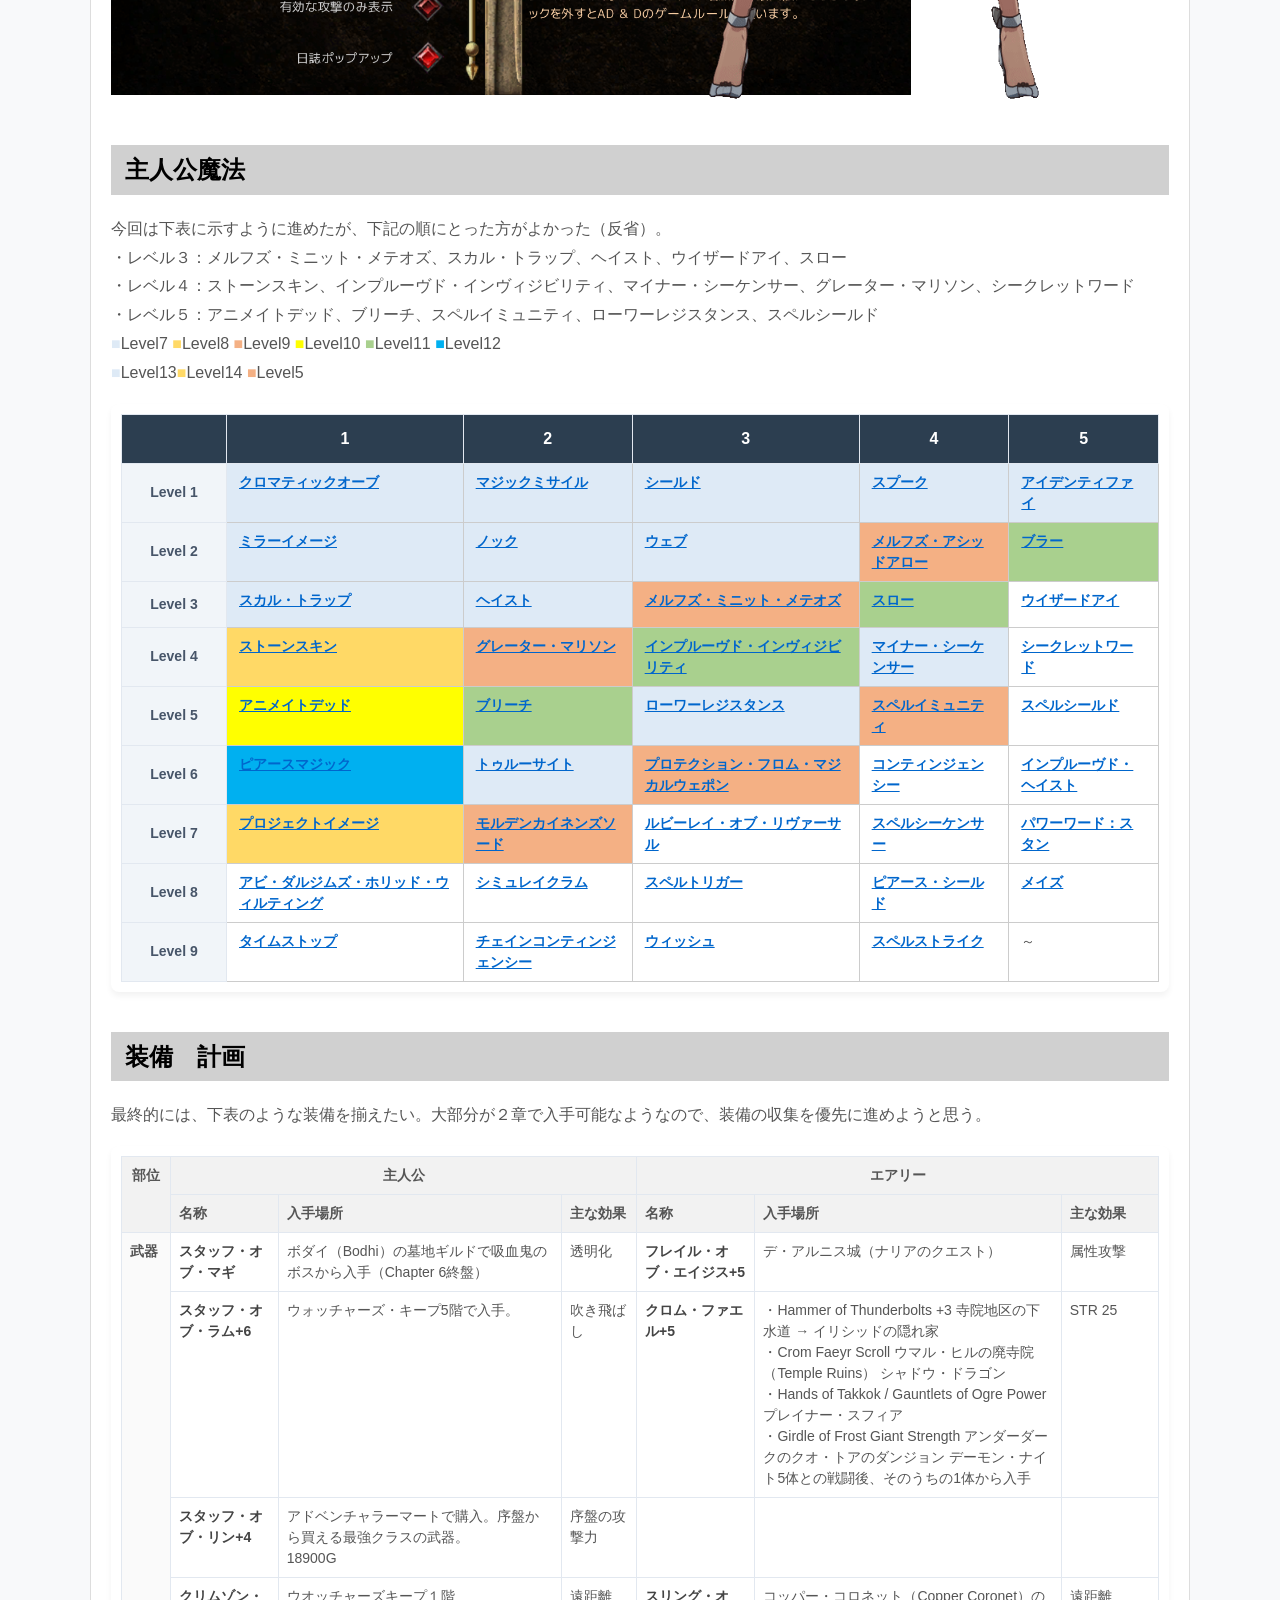
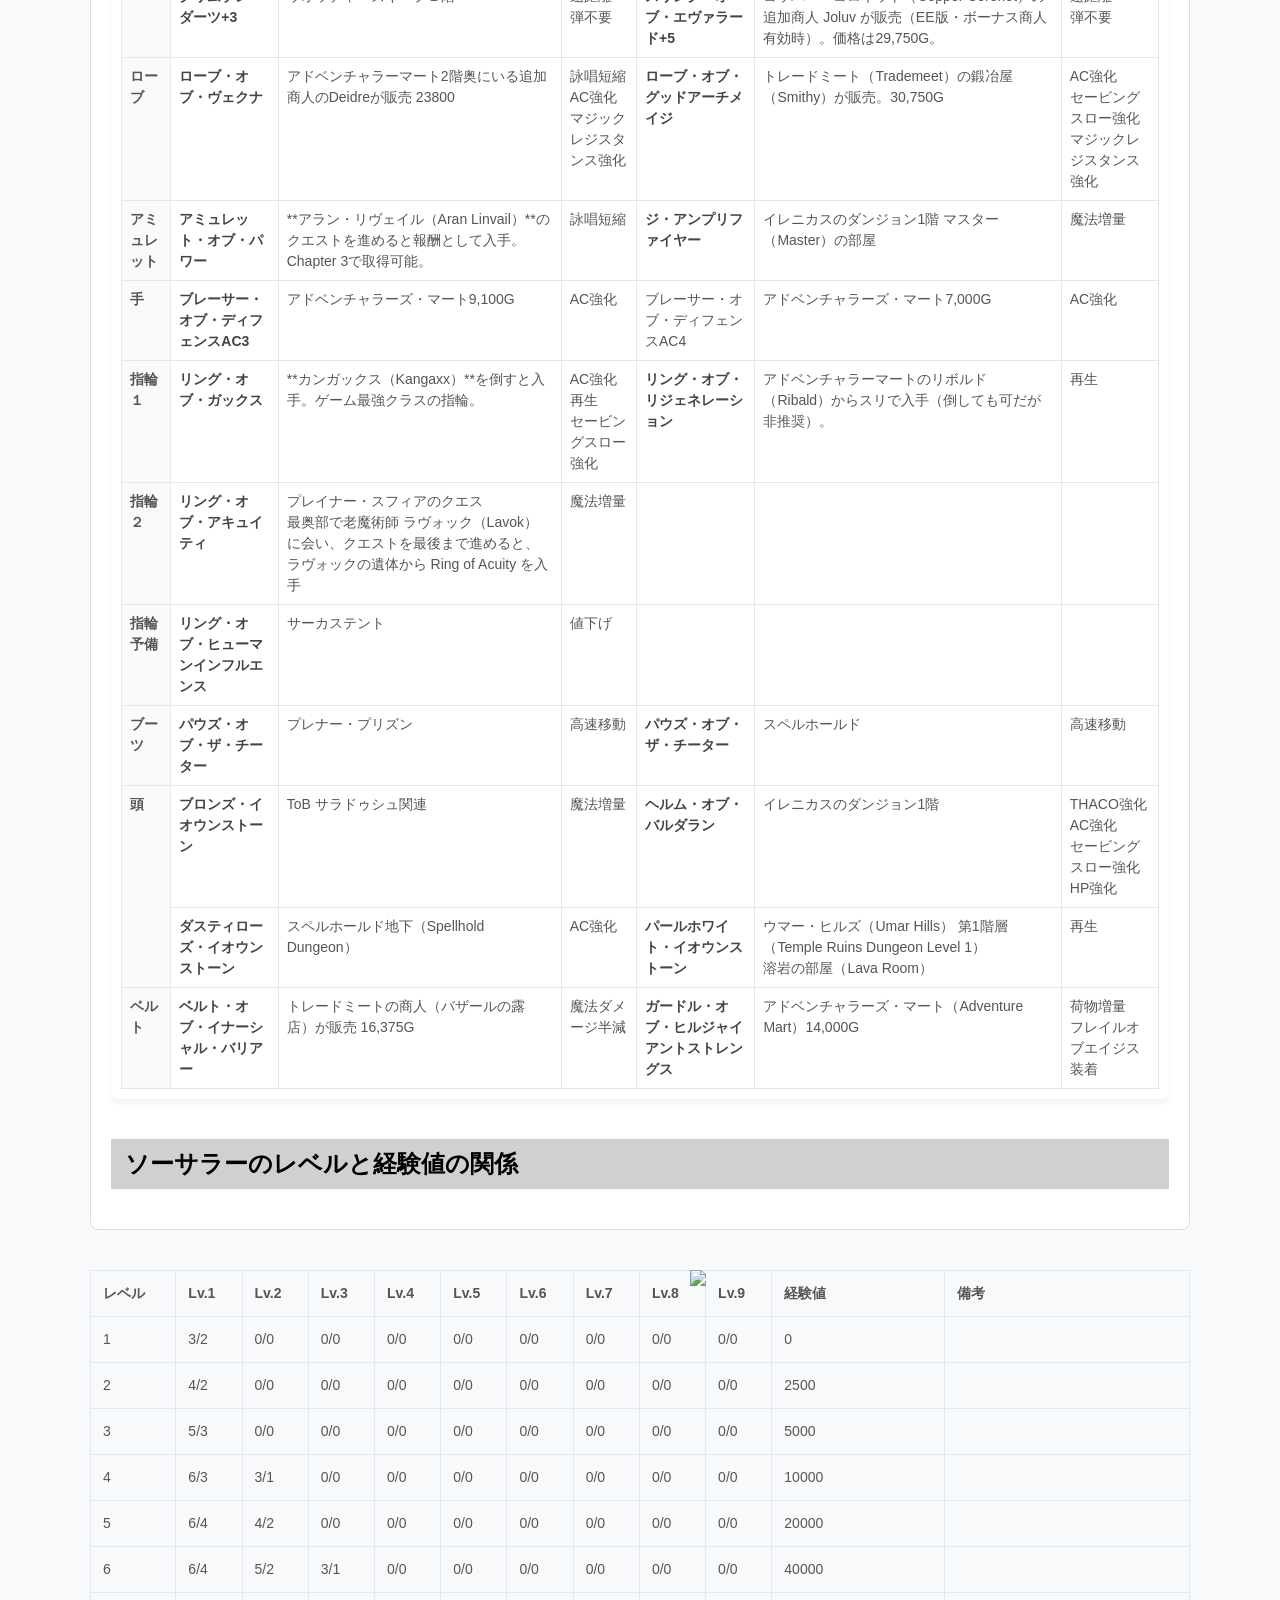
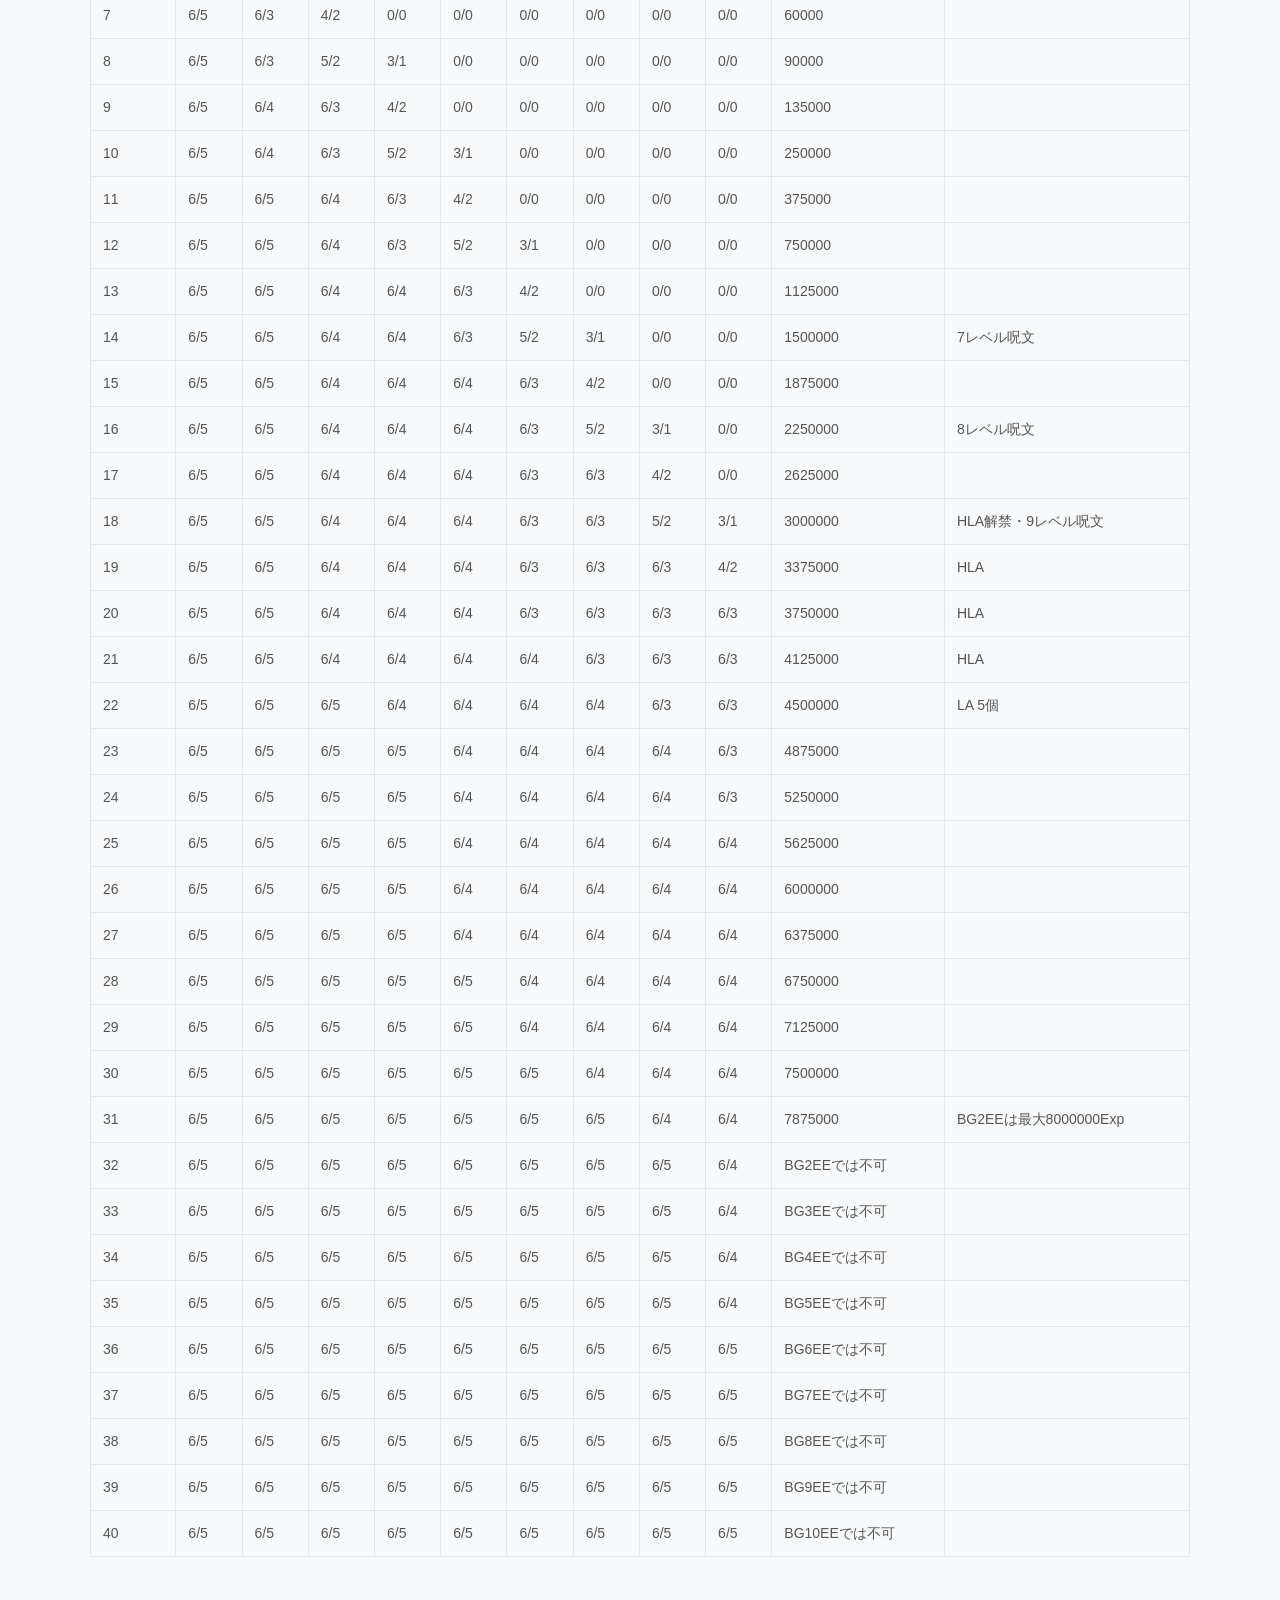
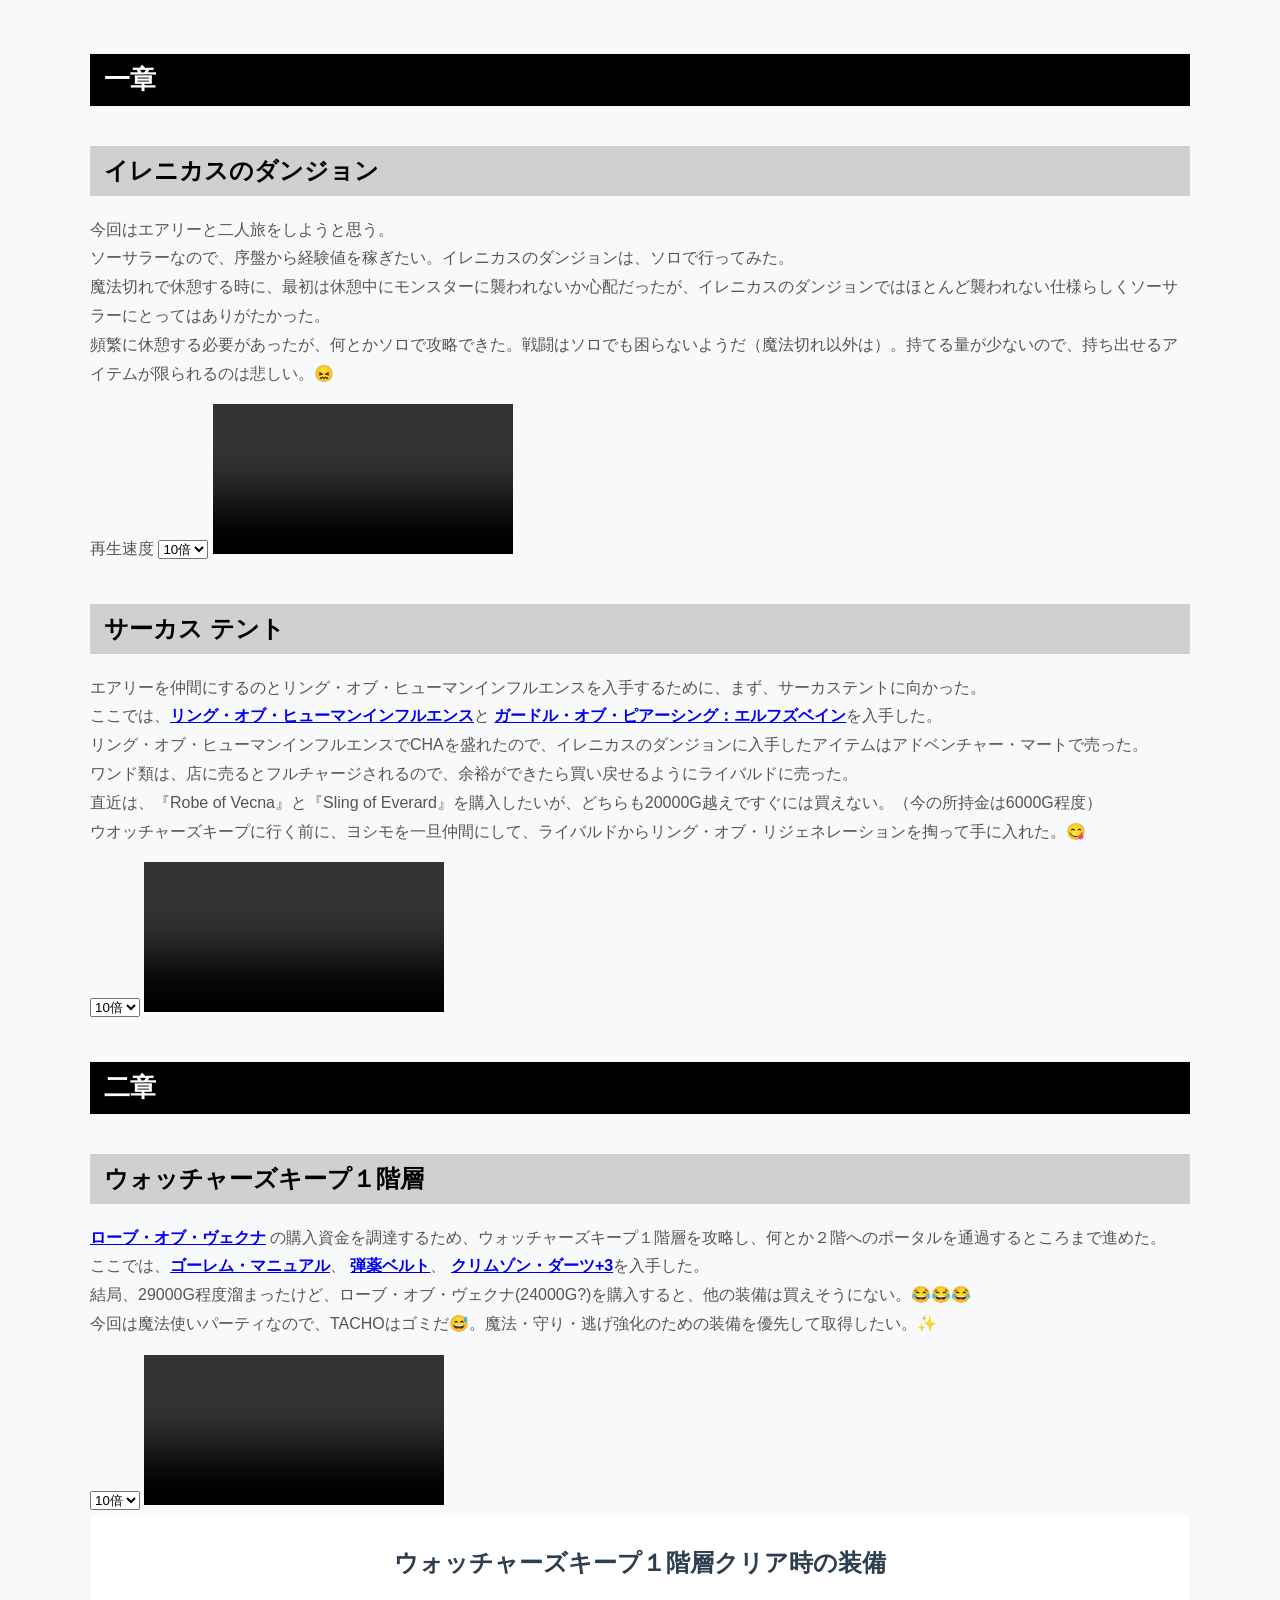
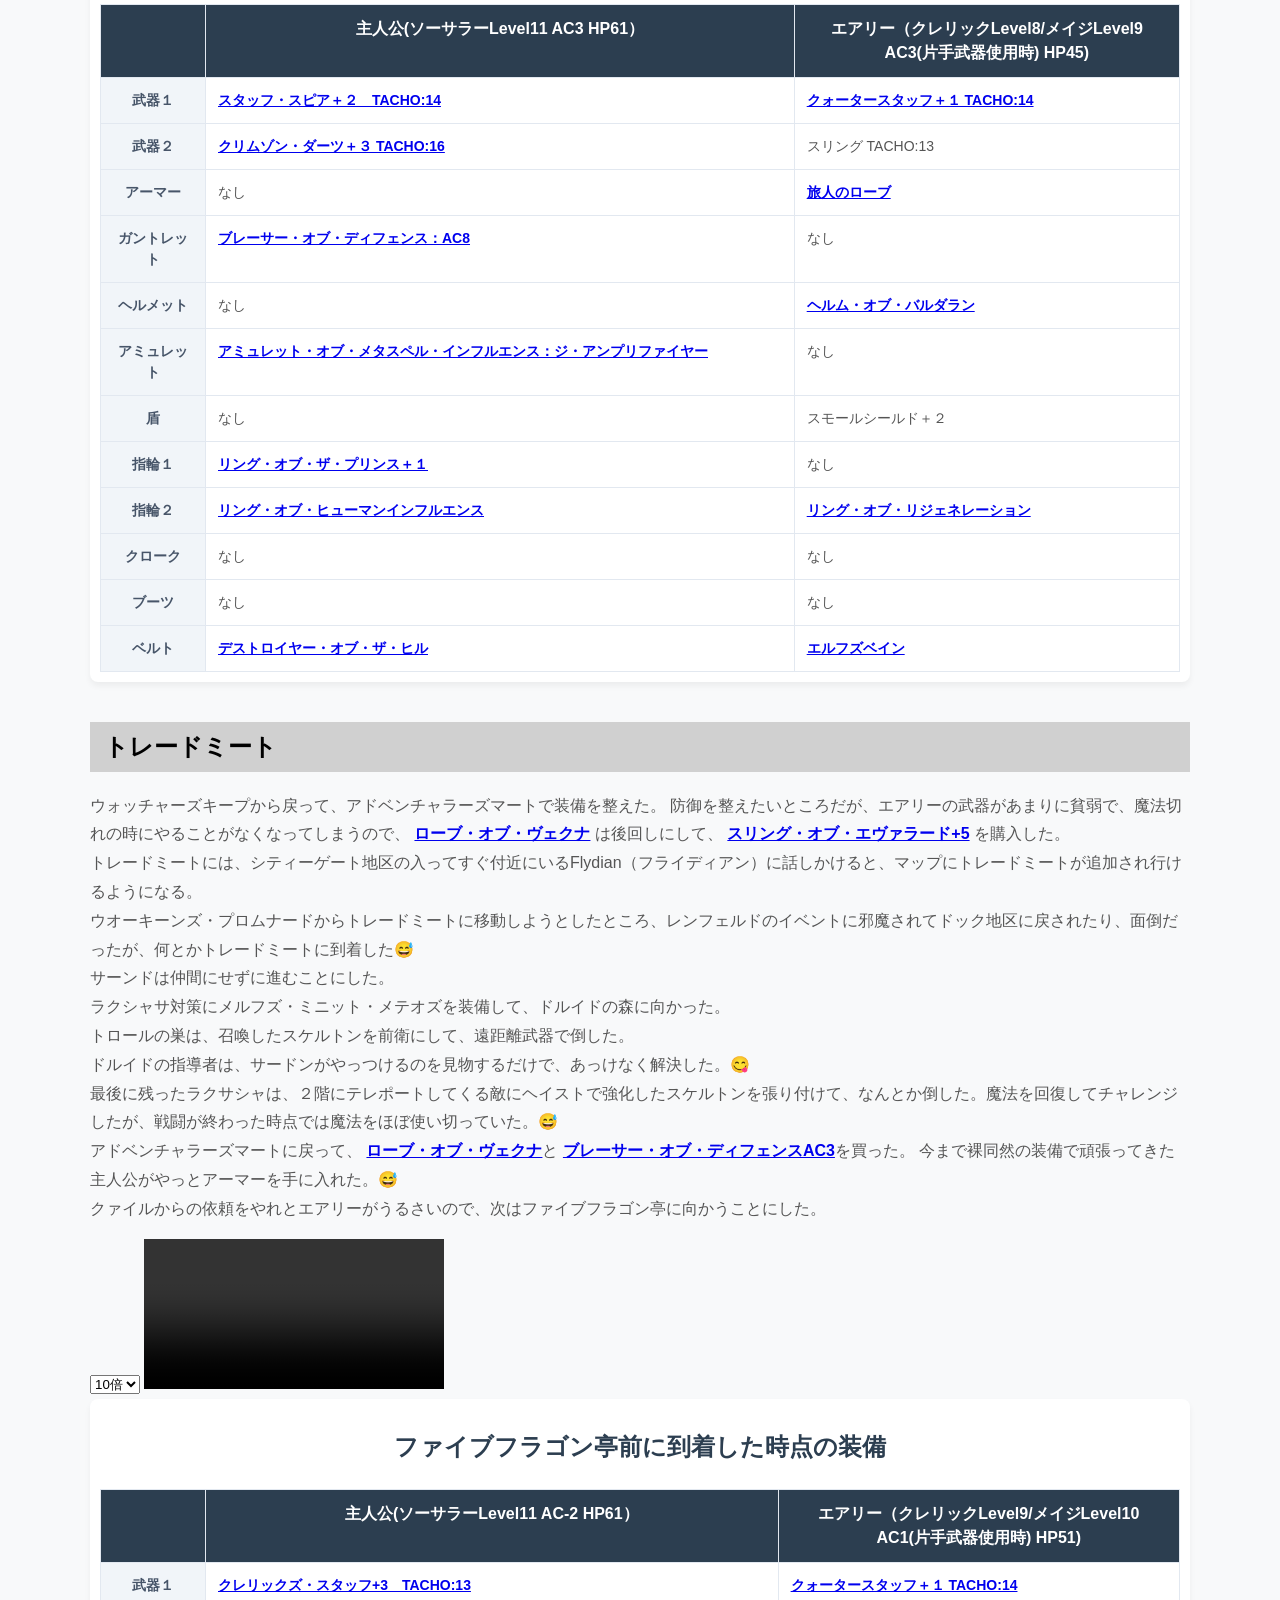
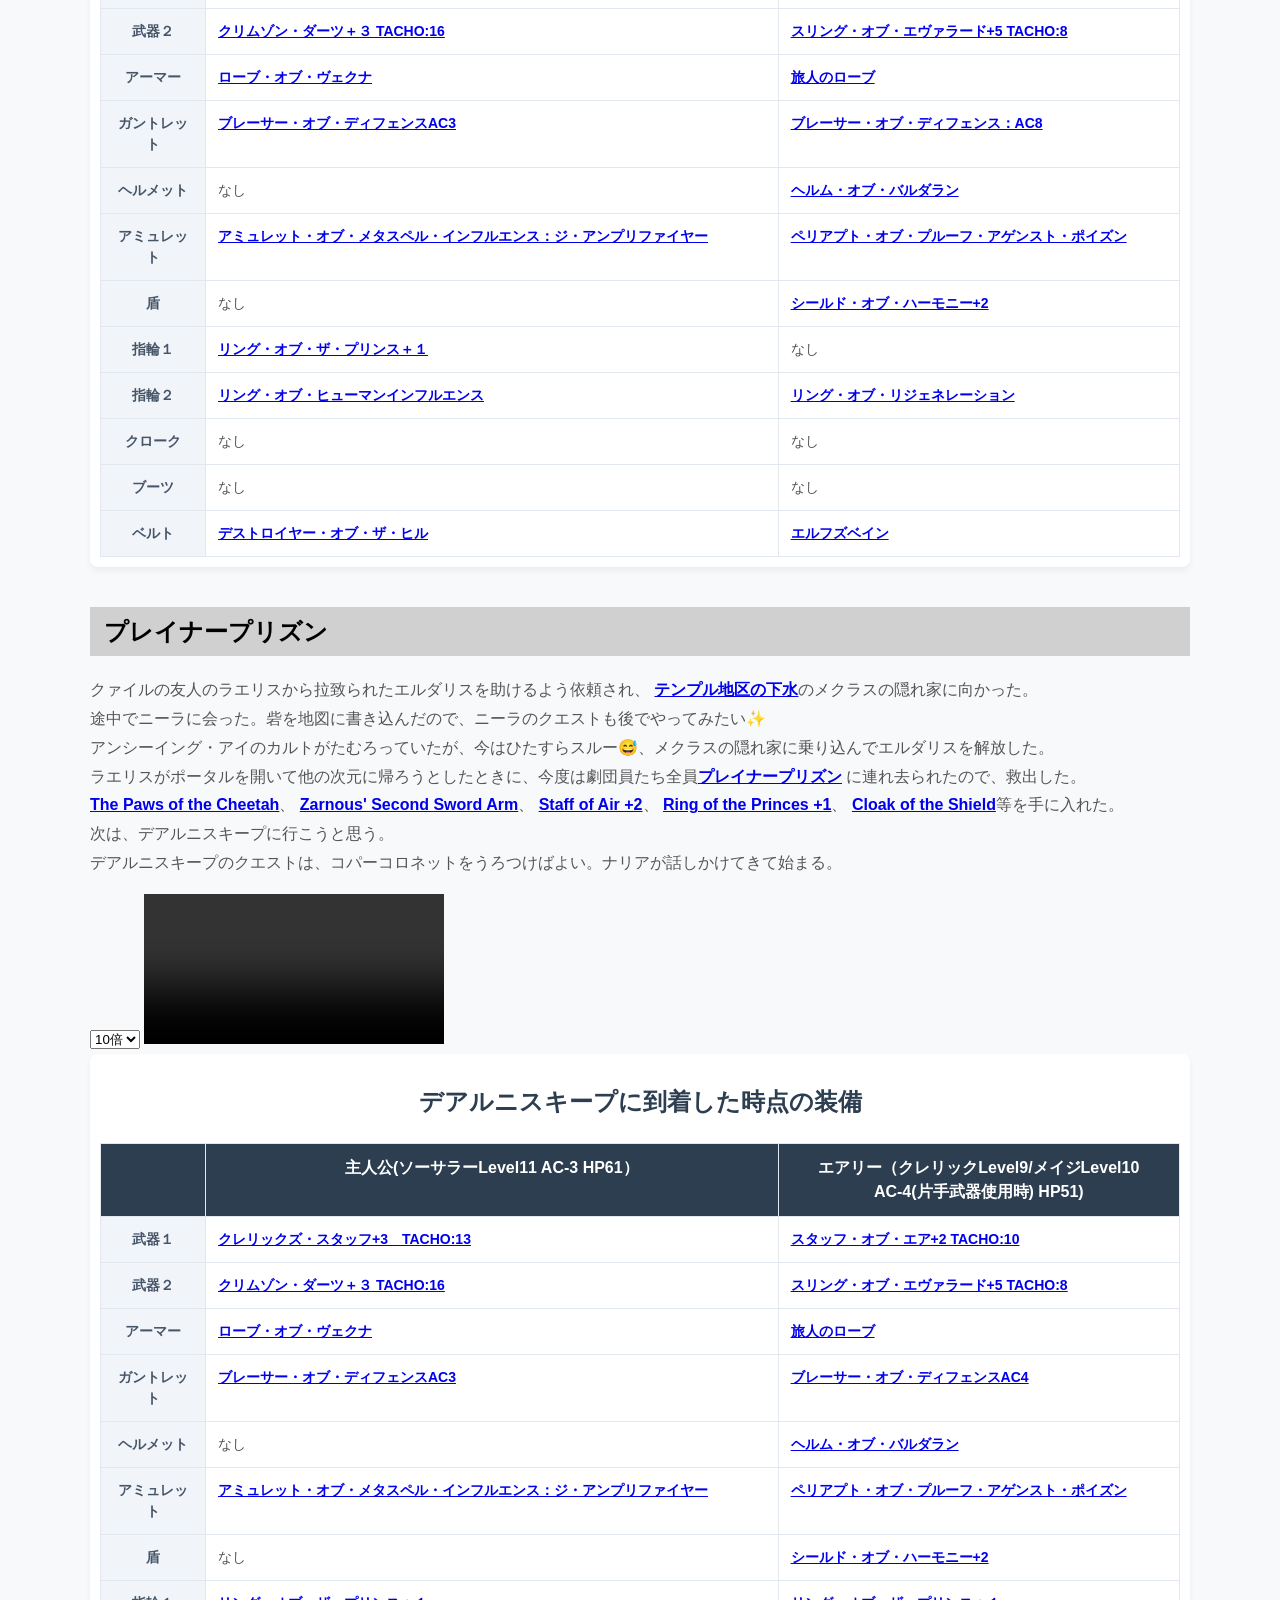
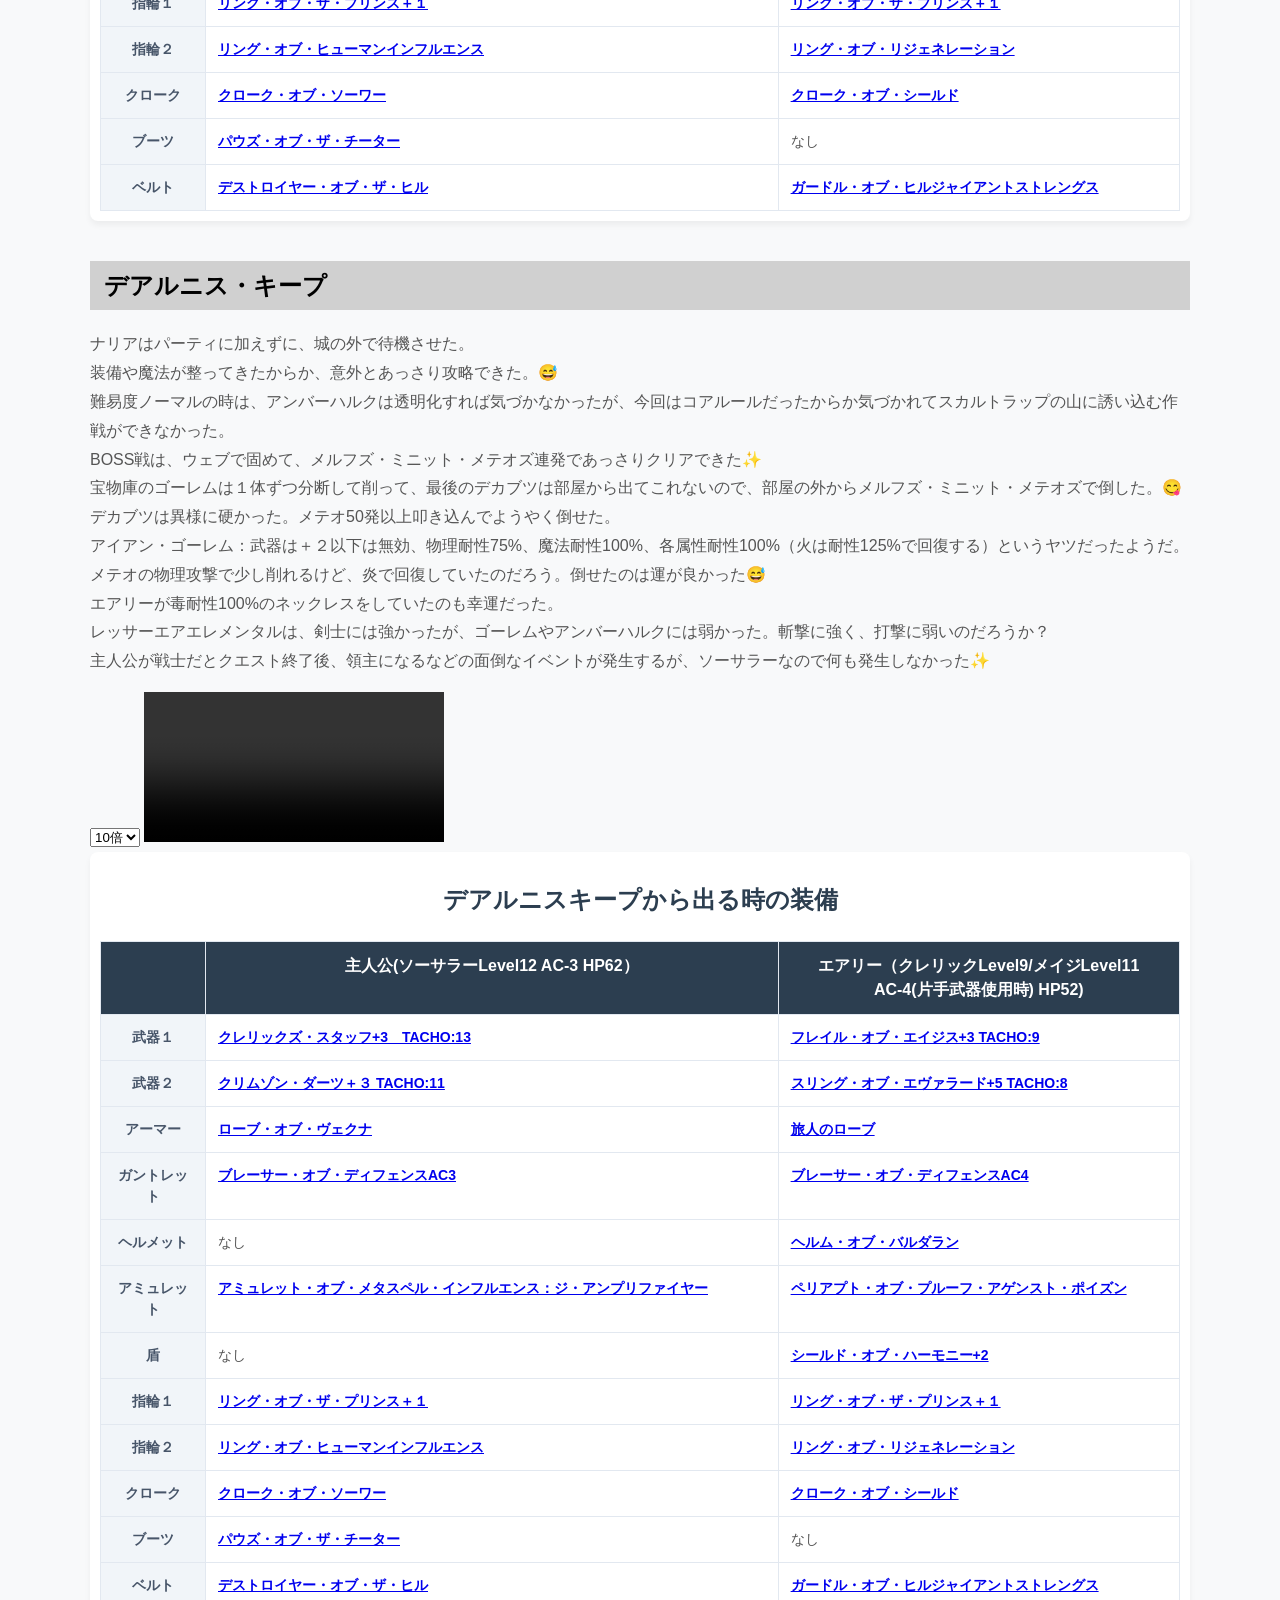
==== commit 76616c58: "ワイルドフォレストを追記" ====
--- a/index.html
+++ b/index.html
@@ -155,6 +155,7 @@
             <li><a href="#chapter2-9">カンガックス戦</a></li>
             <li><a href="#chapter2-10">コパーコロネット</a></li>
             <li><a href="#chapter2-11">ウィンドスピア・ヒルズ</a></li>
+            <li><a href="#chapter2-12">ワイルド・フォレスト</a></li>
         </ul>
     </li>
 </ul>
@@ -2237,8 +2238,9 @@
   プロジェクトイメージは、本体が動けないのと割とすぐ消えるので、斥候的な使い方は難しかったが、魔法消費を抑えるのには役立った✨<br />
   ゴーレムの足止めには、モルデンカイネンズソードが有効だった。<br />
   ボスのファークラーグ（レッドドラゴン）との対戦を後回しにして、クエストをクリアした。（もう少しレベルを上げてボコりたい）<br />
-  本拠地クエストでは、弟子たちがミスリードのスクロールを作ってくれていたので、次はリング・オブ・ウイザード（リーチリング）の製作を依頼した。<br />
-  次はいよいよ、ウォッチャーズキープ２階層に挑戦しようと思う😋<br />
+  本拠地クエストでは、弟子たちがミスリードのスクロールを作ってくれていたので、次はリング・オブ・ウイザード（リーチング・リング）の製作を依頼した。<br />
+  今までダンジョン攻略ばかり進めたせいか、エアリーの会話が途切れている😭<br />
+  次は、屋外探索がおおいワイルドフォレストに向かおうと思う😅<br />
   </p>
   <select onchange="chapter2_11.playbackRate=this.value">
       <option value="1">1倍</option>
@@ -2258,8 +2260,121 @@
       document.getElementById('chapter2_11').playbackRate = 10;
   </script>
   <a id="chapter2-11-Equipment"></a>
-  <p>ウォッチャーズキープ２階層へ出発する時の装備は、ウィンドスピア・ヒルズへ出発する時の装備と同じ。</p>
-
+  <p>ワイルドフォレストへ出発する時の装備は、ウィンドスピア・ヒルズへ出発する時の装備と同じ。</p>
+
+
+
+  <a id="chapter2-12"></a>
+  <h3>ワイルド・フォレスト</h3>
+  <p>
+  ウィンドスピア・ヒルズでカギを手に入れたので、マインドフレイヤの巣でクロム・ファエルの部品になるハンマー・オブ・サンダーボルト＋３を拾って、ワイルドフォレストに向かった😋<br />
+  ワイルド・フォレストの入り口でニーラが待っていたので仲間にした。<br />
+  隠し砦では、ワイルドメイジたちがいて、それぞれサブクエストが用意されているので、お使いをこなした。特にザヴィアクの喋る熊（ウィルソン）を探すのが大変だった。ウィルソンは、ラサードのクエストを進めないと入ることのできない「異端の寺院」にいるので、仕方なくラサードのクエストも攻略した。<br />
+  この段階で、主人公がアビ・ダルジムズ・ホリッド・ウィルティングとモルデンカイネンズソード、エアリーがデススペルを使えるようになっていたので、戦闘では苦戦しなかった。<br />
+  ニーラを仲間に入れたので、ニーラとの恋愛イベントが発生して、最終的にはニーラが自分かエアリーかの選択を迫ってきた。会話が面白いのでニーラにしようかとも思ったが、傷心のエアリーもほおっておけないのでエアリーを選択した😅<br />
+  次は、ウォッチャーズキープ２階層にチャレンジしようと思う<br />
+  </p>
+  <select onchange="chapter2_12.playbackRate=this.value">
+      <option value="1">1倍</option>
+      <option value="2">2倍</option>
+      <option value="5">5倍</option>
+      <option value="10" selected>10倍</option>
+      <option value="15">15倍</option>
+  </select>
+  <video id="chapter2_12"
+      src="https://pub-2b4ffb692f5142c9a157f22e69ec3389.r2.dev/Chapter2-12-WildForst.mp4" 
+      controls 
+      preload="metadata" 
+      style="max-width: 100%; cursor: pointer;"
+      onclick="this.setAttribute('controls', true); this.play();">
+  </video>
+  <script>
+      document.getElementById('chapter2_12').playbackRate = 10;
+  </script>
+  <a id="chapter2-12-Equipment"></a>
+  <div class="table-container">
+      <h1>ウォッチャーズキープ２階層へ出発する時の装備</h1>
+    <table>
+      <thead>
+          <tr>
+          <th class="header-main"></th>
+          <th class="header-main">主人公(ソーサラーLevel16 AC-4 HP66 リング・オブ・ガックス使用時）</th>
+          <th class="header-main">エアリー（クレリックLevel13/メイジLevel13<br />AC-6(片手武器使用時) HP58)</th>
+          </tr>
+      </thead>
+      <tbody>
+          <tr>
+          <td class="category-cell" style="color:#475569;">武器１</td>
+          <td><a href="https://wikiwiki.jp/gorion/%E3%82%B9%E3%82%BF%E3%83%83%E3%83%95%E3%83%BB%E3%82%AA%E3%83%96%E3%83%BB%E3%83%AA%E3%83%B3%2B4" target="_blank">スタッフ・オブ・リン+4　TACHO:10</a></td>
+          <td><a href="https://wikiwiki.jp/gorion/%E3%83%95%E3%83%AC%E3%82%A4%E3%83%AB%E3%83%BB%E3%82%AA%E3%83%96%E3%83%BB%E3%82%A8%E3%82%A4%E3%82%B8%E3%82%B9%2B3" target="_blank">フレイル・オブ・エイジス+3 TACHO:5</a></td>
+          </tr>
+          <tr>
+          <td class="category-cell" style="color:#475569;">武器２</td>
+          <td><a href="https://wikiwiki.jp/gorion/%E3%82%AF%E3%83%AA%E3%83%A0%E3%82%BE%E3%83%B3%E3%83%BB%E3%83%80%E3%83%BC%E3%83%84%2B3" target="_blank">クリムゾン・ダーツ＋３ TACHO:9</a></td>
+          <td><a href="https://wikiwiki.jp/gorion/%E3%82%B9%E3%83%AA%E3%83%B3%E3%82%B0%E3%83%BB%E3%82%AA%E3%83%96%E3%83%BB%E3%82%A8%E3%83%B4%E3%82%A1%E3%83%A9%E3%83%BC%E3%83%89%2B5" target="_blank" rel="noopener noreferrer">スリング・オブ・エヴァラード+5 TACHO:4</a></td>
+          </tr>
+          <tr>
+          <td class="category-cell" style="color:#475569;">アーマー</td>
+          <td><a href="https://wikiwiki.jp/gorion/%E3%83%AD%E3%83%BC%E3%83%96%E3%83%BB%E3%82%AA%E3%83%96%E3%83%BB%E3%83%B4%E3%82%A7%E3%82%AF%E3%83%8A" target="_blank" >ローブ・オブ・ヴェクナ</a></td>
+          <td><a href="https://wikiwiki.jp/gorion/%E3%83%AD%E3%83%BC%E3%83%96%E3%83%BB%E3%82%AA%E3%83%96%E3%83%BB%E3%82%B0%E3%83%83%E3%83%89%E3%82%A2%E3%83%BC%E3%83%81%E3%83%A1%E3%82%A4%E3%82%B8" target="_blank" rel="noopener noreferrer">ローブ・オブ・グッドアーチメイジ</a></td>
+          </tr>
+          <tr>
+          <td class="category-cell" style="color:#475569;">ガントレット</td>
+          <td><a href="https://wikiwiki.jp/gorion/%E3%83%96%E3%83%AC%E3%83%BC%E3%82%B5%E3%83%BC%E3%83%BB%E3%82%AA%E3%83%96%E3%83%BB%E3%83%87%E3%82%A3%E3%83%95%E3%82%A7%E3%83%B3%E3%82%B9AC3" target="_blank" >ブレーサー・オブ・ディフェンスAC3</a></td>
+          <td><a href="https://wikiwiki.jp/gorion/%E3%83%96%E3%83%AC%E3%83%BC%E3%82%B5%E3%83%BC%E3%83%BB%E3%82%AA%E3%83%96%E3%83%BB%E3%83%87%E3%82%A3%E3%83%95%E3%82%A7%E3%83%B3%E3%82%B9AC3" target="_blank" >ブレーサー・オブ・ディフェンスAC4</a></td>
+          </tr>
+          <tr>
+          <td class="category-cell" style="color:#475569;">ヘルメット</td>
+          <td><a href="https://wikiwiki.jp/gorion/%E3%83%91%E3%83%BC%E3%83%AB%E3%83%9B%E3%83%AF%E3%82%A4%E3%83%88%E3%83%BB%E3%82%A4%E3%82%AA%E3%82%A6%E3%83%B3%E3%82%B9%E3%83%88%E3%83%BC%E3%83%B3" target="_blank" rel="noopener noreferrer">パールホワイト・イオウンストーン</a></td>
+          <td><a href="https://wikiwiki.jp/gorion/%E3%83%98%E3%83%AB%E3%83%A0%E3%83%BB%E3%82%AA%E3%83%96%E3%83%BB%E3%83%90%E3%83%AB%E3%83%80%E3%83%A9%E3%83%B3" target="_blank" rel="noopener noreferrer">ヘルム・オブ・バルダラン</a></td>
+          </tr>
+          <tr>
+          <td class="category-cell" style="color:#475569;">アミュレット</td>
+          <td><a href="https://wikiwiki.jp/gorion/%E3%82%B8%E3%83%BB%E3%82%A2%E3%83%B3%E3%83%97%E3%83%AA%E3%83%95%E3%82%A1%E3%82%A4%E3%83%A4%E3%83%BC" target="_blank" rel="noopener noreferrer">アミュレット・オブ・メタスペル・インフルエンス：ジ・アンプリファイヤー</a></td>
+          <td><a href="https://wikiwiki.jp/gorion/%E6%9C%A8%E9%A6%AC%E3%81%AE%E3%83%8D%E3%83%83%E3%82%AF%E3%83%AC%E3%82%B9" target="_blank" rel="noopener noreferrer">木馬のネックレス</a></td>
+          </tr>
+          <tr>
+          <td class="category-cell" style="color:#475569;">盾</td>
+          <td>なし</td>
+          <td><a href="https://wikiwiki.jp/gorion/%E3%82%BB%E3%83%BC%E3%83%93%E3%83%B3%E3%82%B0%E3%82%B0%E3%83%AC%E3%82%A4%E3%82%B9%2B3#:hl:word=%E3%82%BB%E3%83%BC%E3%83%93%E3%83%B3%E3%82%B0%E3%82%B0%E3%83%AC%E3%82%A4%E3%82%B9" target="_blank" rel="noopener noreferrer">セービンググレイス＋３</a></td>
+          </tr>
+          <tr>
+          <td class="category-cell" style="color:#475569;">指輪１</td>
+          <td><a href="https://wikiwiki.jp/gorion/%E3%83%AA%E3%83%BC%E3%83%81%E3%83%B3%E3%82%B0%E3%83%BB%E3%83%AA%E3%83%B3%E3%82%B0" target="_blank" rel="noopener noreferrer">リーチング・リング</a></td>
+          <td><a href="https://wikiwiki.jp/gorion/%E3%83%AA%E3%83%B3%E3%82%B0%E3%83%BB%E3%82%AA%E3%83%96%E3%83%BB%E3%82%A2%E3%82%AD%E3%83%A5%E3%82%A4%E3%83%86%E3%82%A3" target="_blank" rel="noopener noreferrer">リング・オブ・アキュイティ</a></td>
+          </tr>
+          <tr>
+          <td class="category-cell" style="color:#475569;">指輪２</td>
+          <td>
+              <a href="https://wikiwiki.jp/gorion/%E3%83%AA%E3%83%B3%E3%82%B0%E3%83%BB%E3%82%AA%E3%83%96%E3%83%BB%E3%82%AC%E3%83%83%E3%82%AF%E3%82%B9" target="_blank" rel="noopener noreferrer">リング・オブ・ガックス</a>
+              または
+              <a href="https://wikiwiki.jp/gorion/%E3%83%AA%E3%83%B3%E3%82%B0%E3%83%BB%E3%82%AA%E3%83%96%E3%83%BB%E3%83%92%E3%83%A5%E3%83%BC%E3%83%9E%E3%83%B3%E3%82%A4%E3%83%B3%E3%83%95%E3%83%AB%E3%82%A8%E3%83%B3%E3%82%B9" target="_blank">リング・オブ・ヒューマンインフルエンス</a>
+              </td>
+          <td><a href="https://wikiwiki.jp/gorion/%E3%83%AA%E3%83%B3%E3%82%B0%E3%83%BB%E3%82%AA%E3%83%96%E3%83%BB%E3%83%AA%E3%82%B8%E3%82%A7%E3%83%8D%E3%83%AC%E3%83%BC%E3%82%B7%E3%83%A7%E3%83%B3" target="_blank">リング・オブ・リジェネレーション</a></td>
+          </tr>
+          <tr>
+          <td class="category-cell" style="color:#475569;">クローク</td>
+          <td><a href="https://wikiwiki.jp/gorion/%E3%82%AF%E3%83%AD%E3%83%BC%E3%82%AF%E3%83%BB%E3%82%AA%E3%83%96%E3%83%BB%E3%82%BD%E3%83%BC%E3%83%AF%E3%83%BC" target="_blank">クローク・オブ・ソーワー</a></td>
+          <td><a href="https://wikiwiki.jp/gorion/%E3%82%AB%E3%82%A6%E3%83%AB%E3%83%BB%E3%82%AA%E3%83%96%E3%83%BB%E3%82%B6%E3%83%BB%E3%82%B9%E3%82%BF%E3%83%BC%E3%82%BA" target="_blank">カウル・オブ・ザ・スターズ</a></td>
+          </tr>
+          <tr>
+          <td class="category-cell" style="color:#475569;">ブーツ</td>
+          <td><a href="https://wikiwiki.jp/gorion/%E3%83%91%E3%82%A6%E3%82%BA%E3%83%BB%E3%82%AA%E3%83%96%E3%83%BB%E3%82%B6%E3%83%BB%E3%83%81%E3%83%BC%E3%82%BF%E3%83%BC" target="_blank" rel="noopener noreferrer">パウズ・オブ・ザ・チーター</a></td>
+          <td>なし</td>
+          </tr>
+          <tr>
+          <td class="category-cell" style="color:#475569;">ベルト</td>
+          <td><a href="https://wikiwiki.jp/gorion/%E3%83%99%E3%83%AB%E3%83%88%E3%83%BB%E3%82%AA%E3%83%96%E3%83%BB%E3%82%A4%E3%83%8A%E3%83%BC%E3%82%B7%E3%83%A3%E3%83%AB%E3%83%BB%E3%83%90%E3%83%AA%E3%82%A2%E3%83%BC" target="_blank">ベルト・オブ・イナーシャル・バリアー</a></td>
+          <td><a href="https://wikiwiki.jp/gorion/%E3%82%AC%E3%83%BC%E3%83%89%E3%83%AB%E3%83%BB%E3%82%AA%E3%83%96%E3%83%BB%E3%83%92%E3%83%AB%E3%82%B8%E3%83%A3%E3%82%A4%E3%82%A2%E3%83%B3%E3%83%88%E3%82%B9%E3%83%88%E3%83%AC%E3%83%B3%E3%82%B0%E3%82%B9" target="_blank">ガードル・オブ・ヒルジャイアントストレングス</a></td>
+          </tr>
+          <tr>
+          <td class="category-cell" style="color:#475569;">その他</td>
+          <td><a href="https://wikiwiki.jp/gorion/%E3%82%A2%E3%82%A4%E3%82%A2%E3%83%B3%E3%83%9B%E3%83%BC%E3%83%B3%E3%83%BB%E3%82%AA%E3%83%96%E3%83%BB%E3%83%B4%E3%82%A1%E3%83%AB%E3%83%8F%E3%83%A9#:hl:word=%E3%83%9B%E3%83%BC%E3%83%B3" target="_blank">アイアンホーン・オブ・ヴァルハラ</a></td>
+          <td><a href="https://wikiwiki.jp/gorion/%E3%82%B4%E3%83%BC%E3%83%AC%E3%83%A0%E3%83%BB%E3%83%9E%E3%83%8B%E3%83%A5%E3%82%A2%E3%83%AB" target="_blank">ゴーレム・マニュアル</a></td>
+          </tr>
+      </tbody>
+    </table>
+  </div>
                 </div>
                 <!-- 本文 -->
             </div>
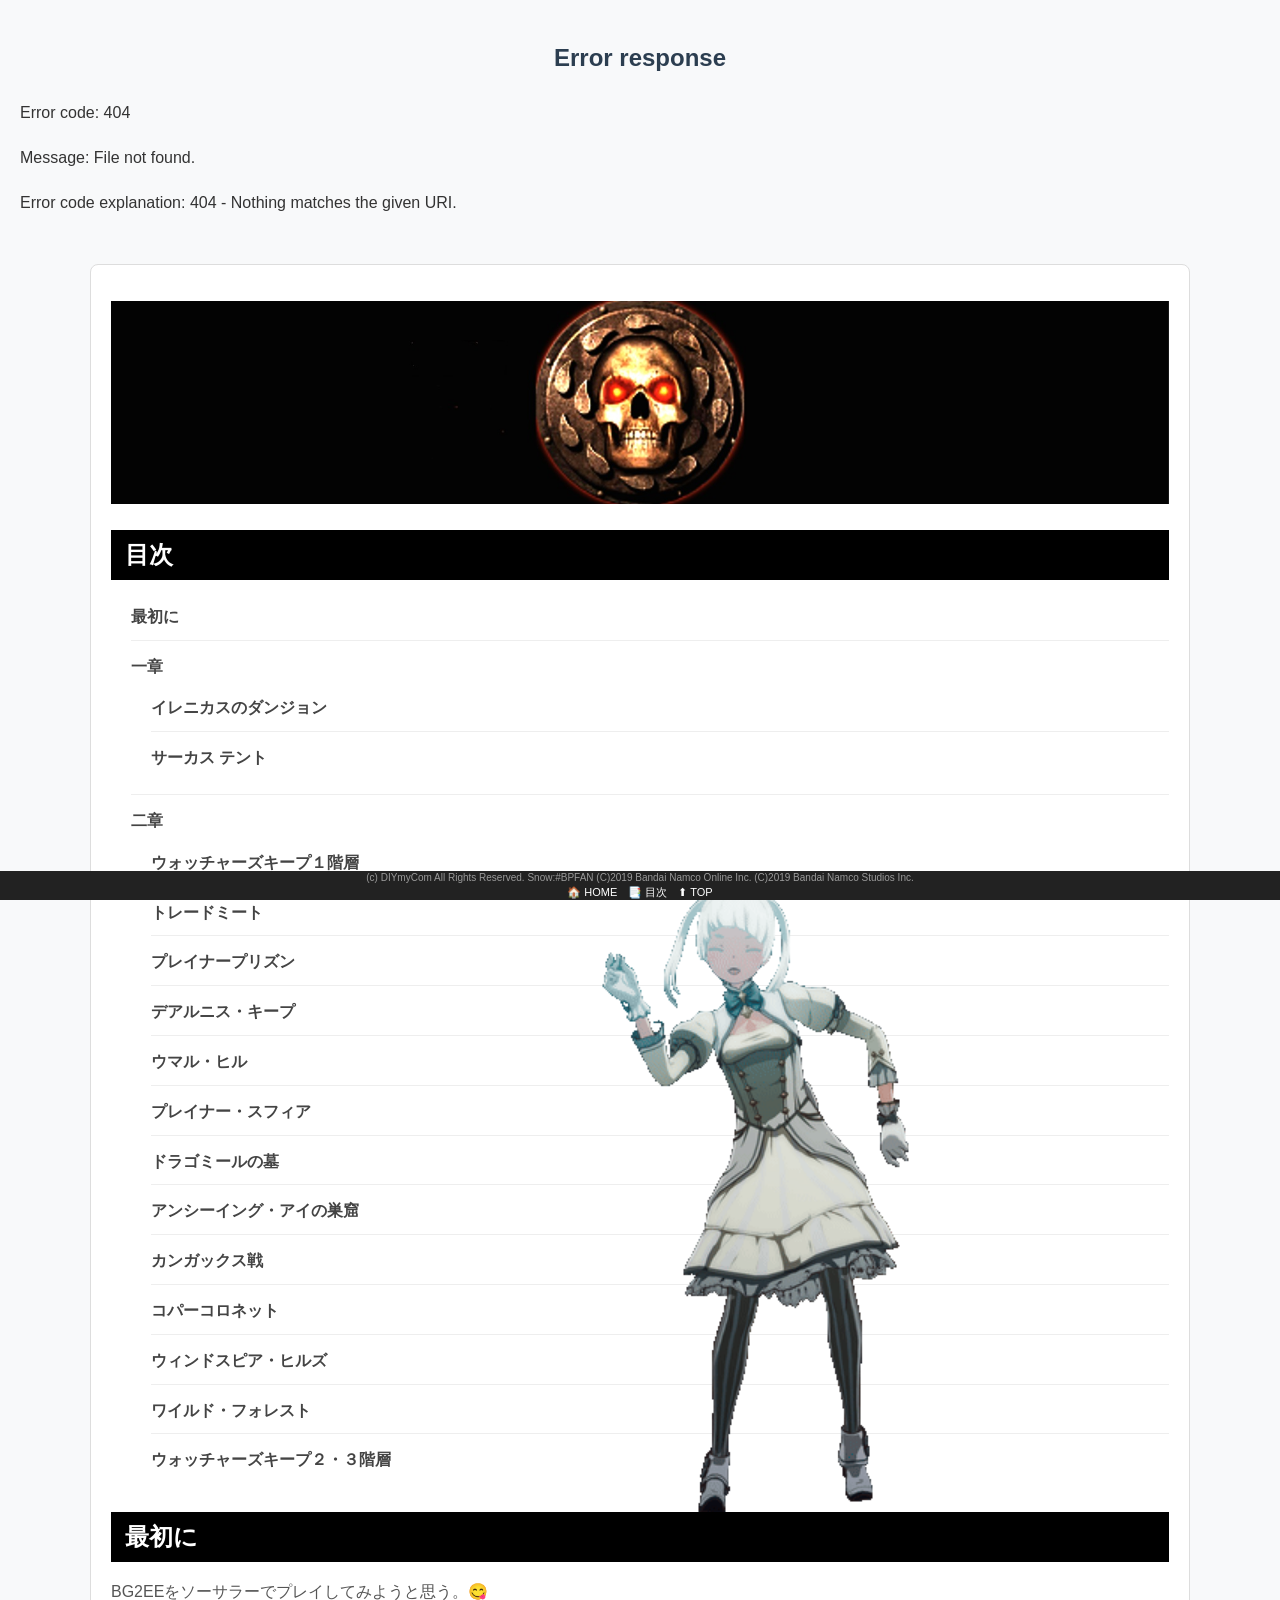
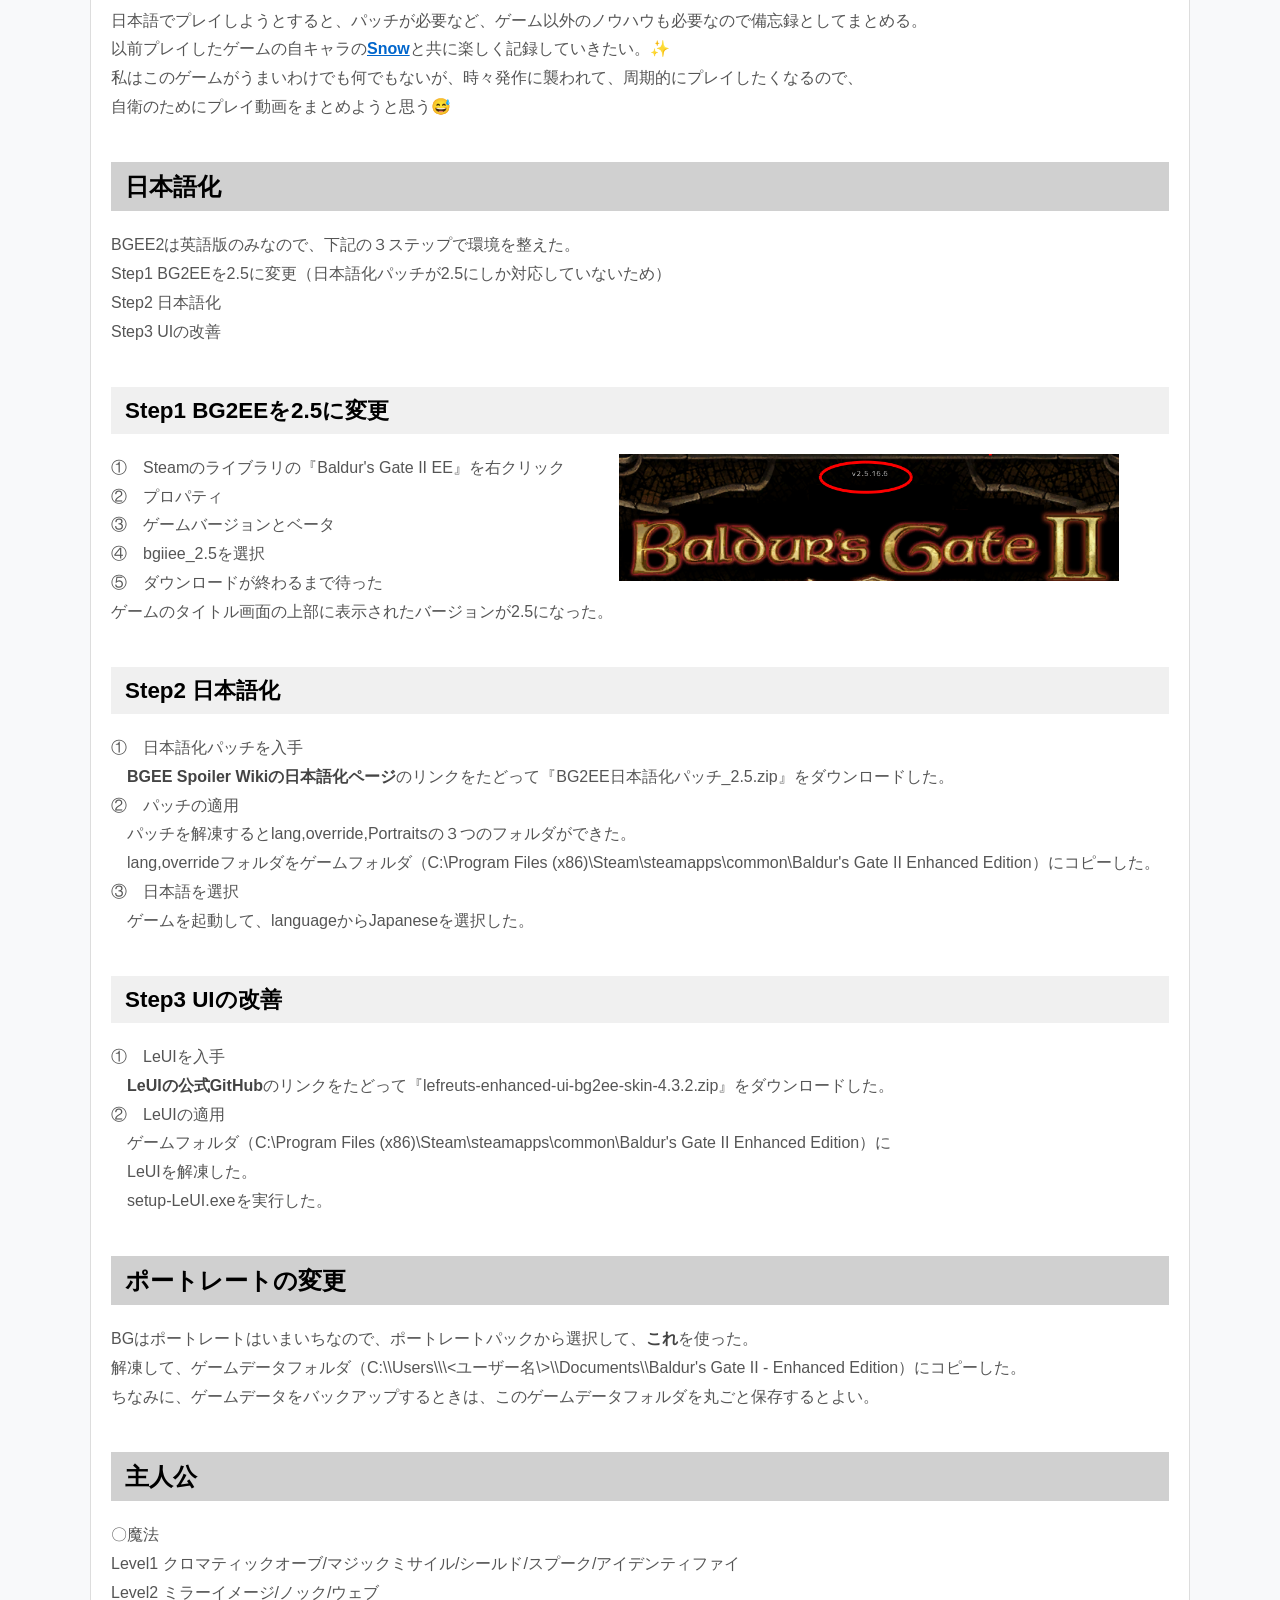
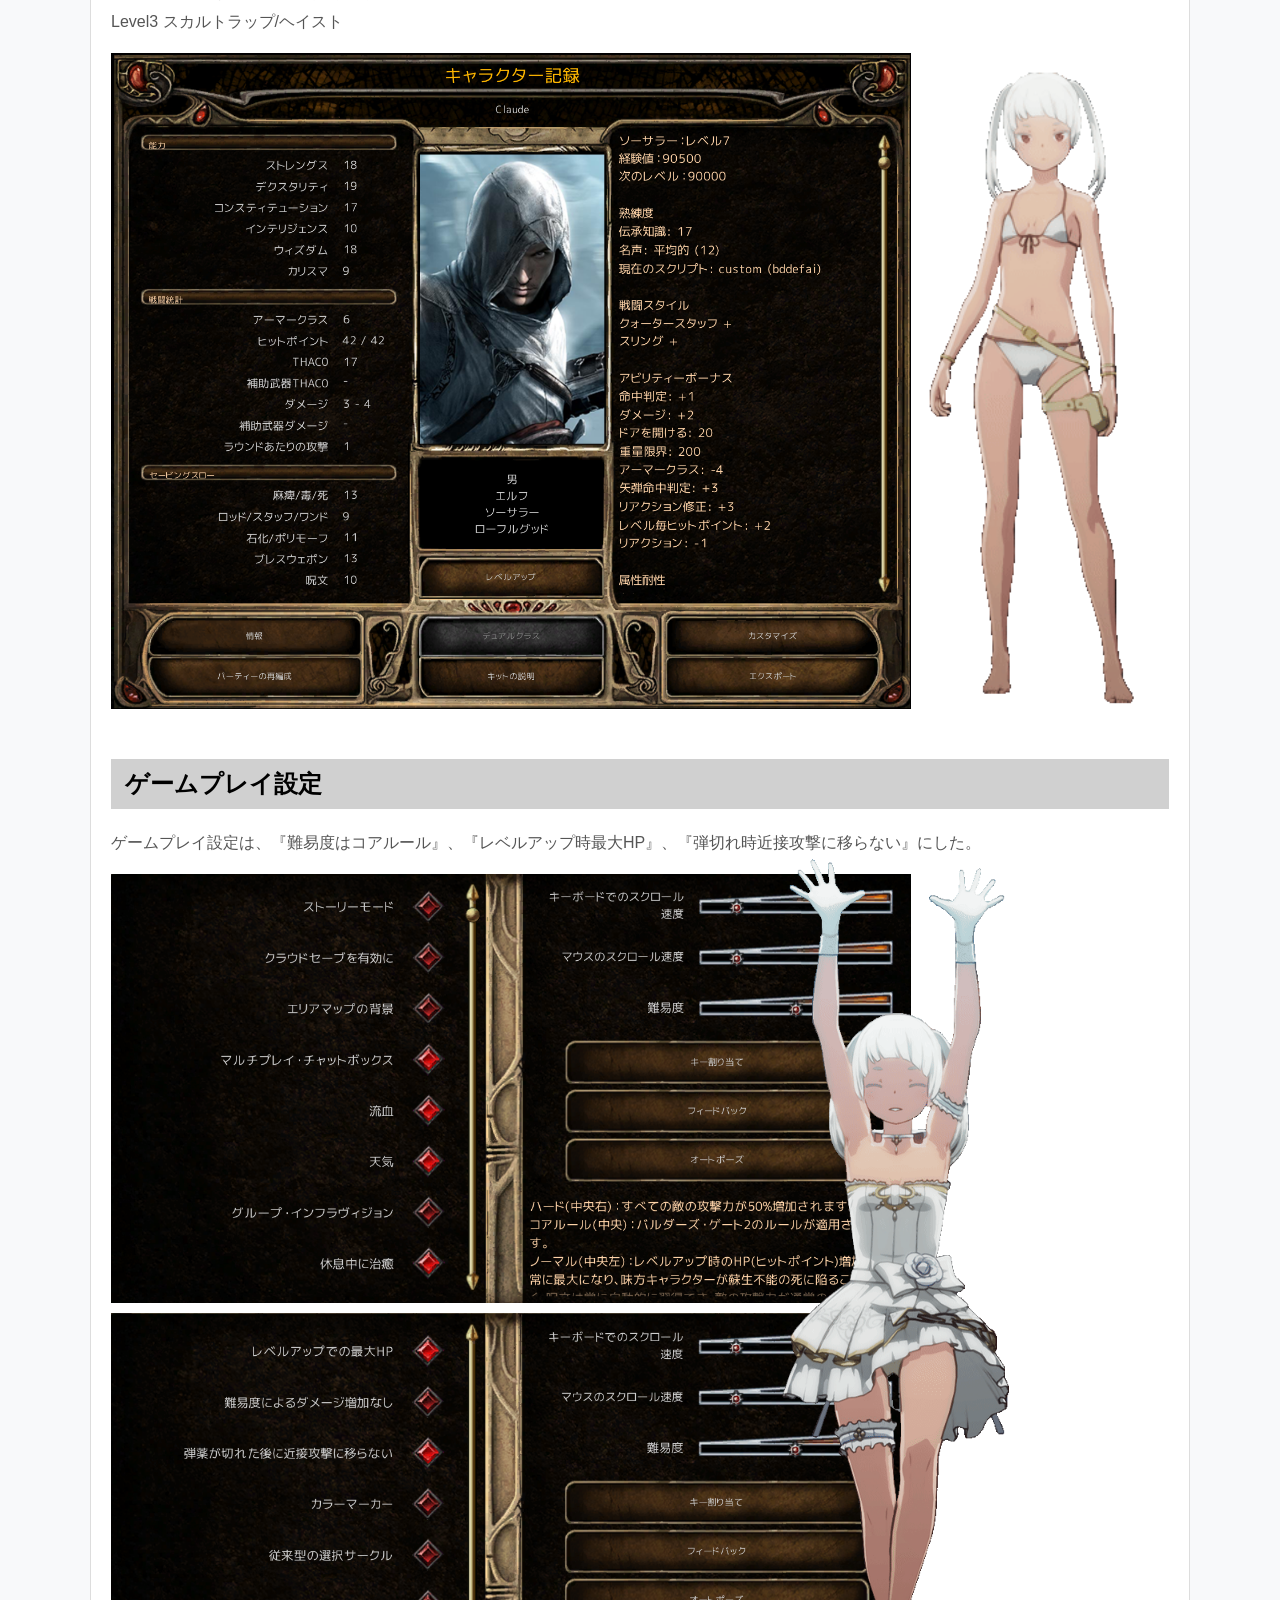
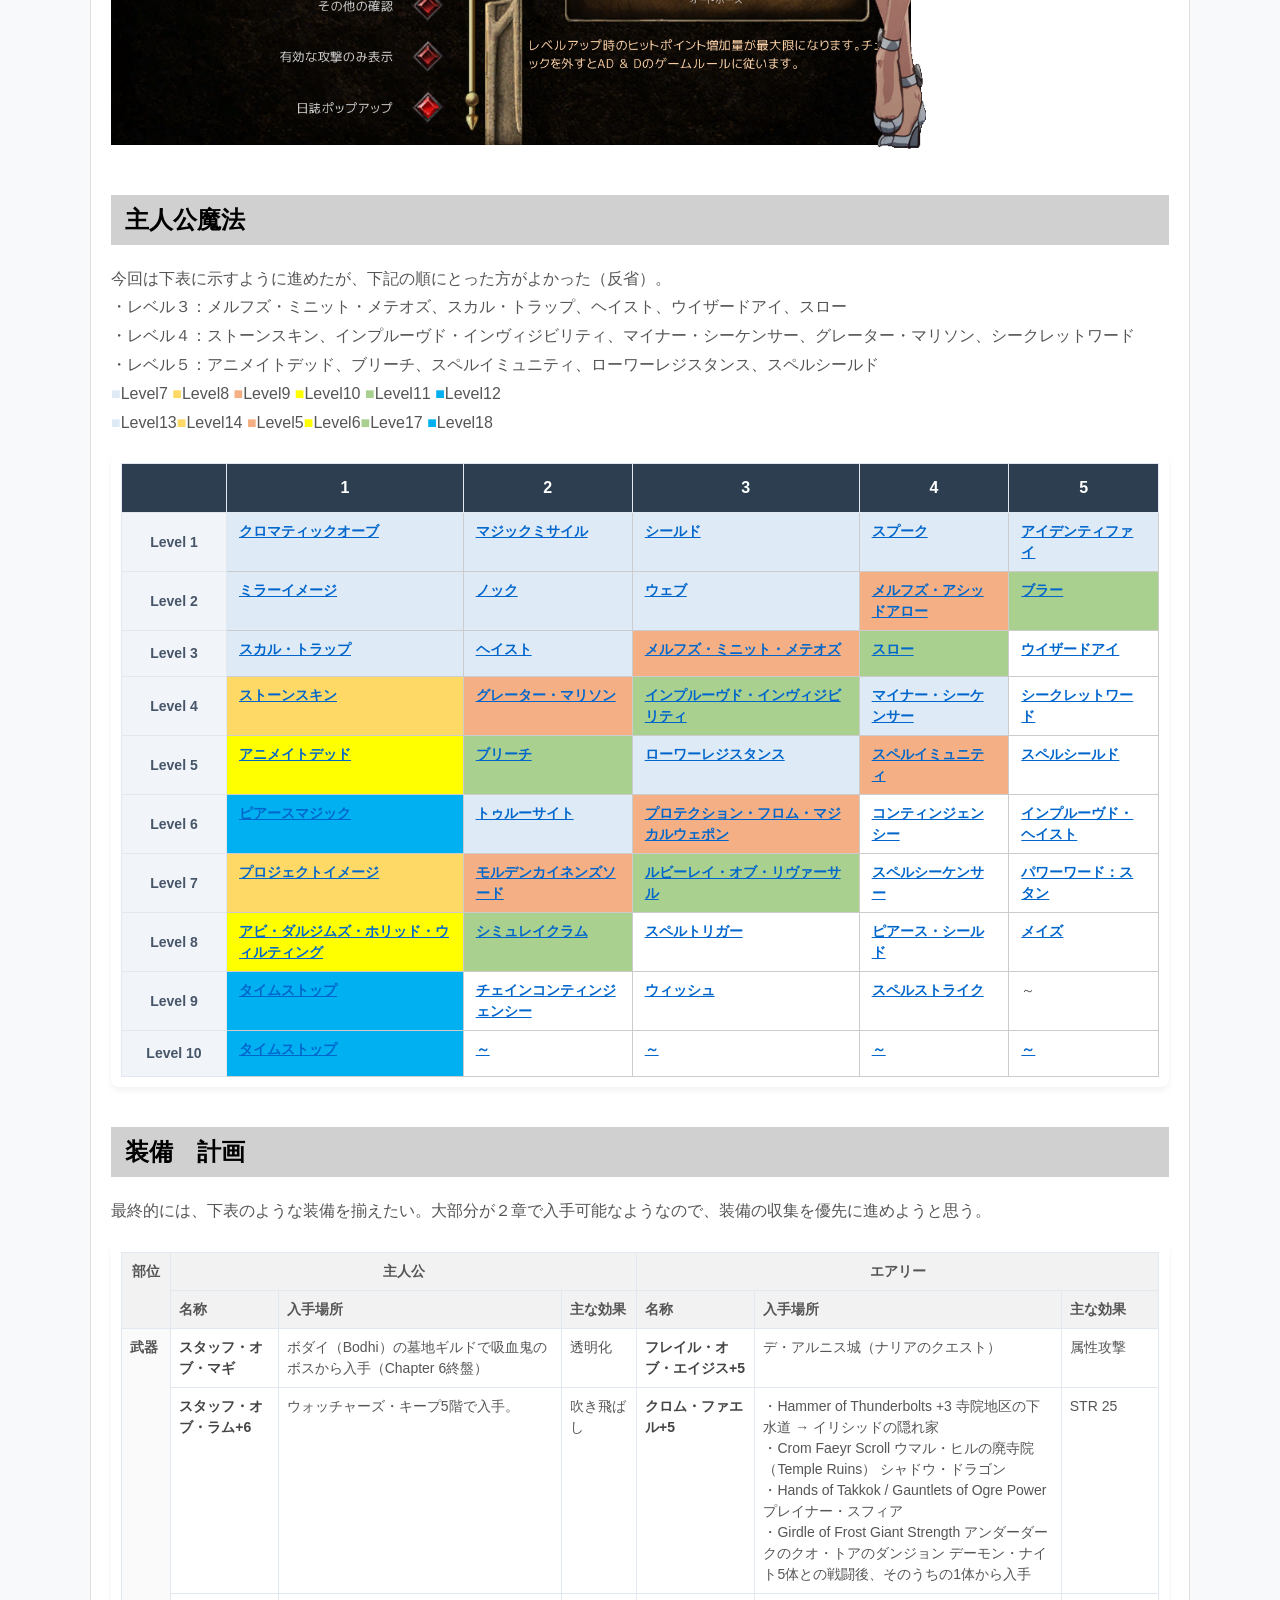
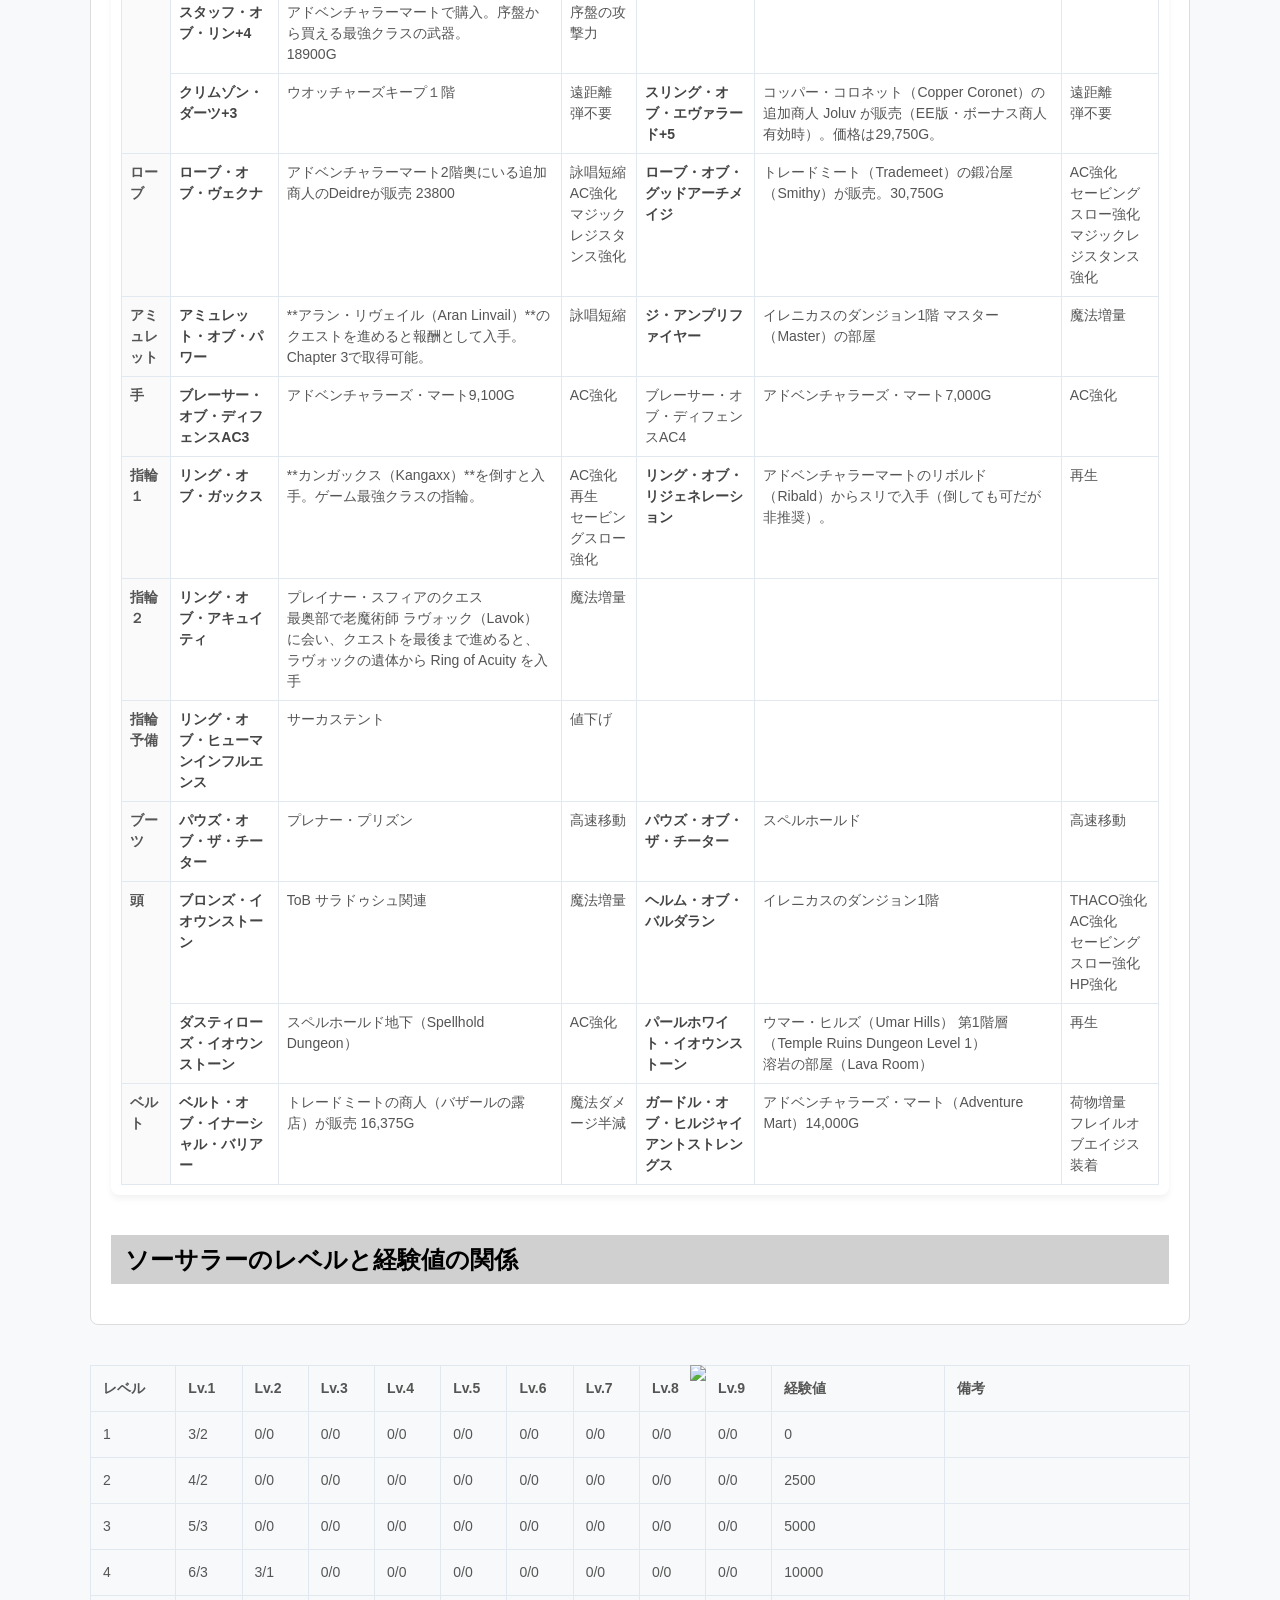
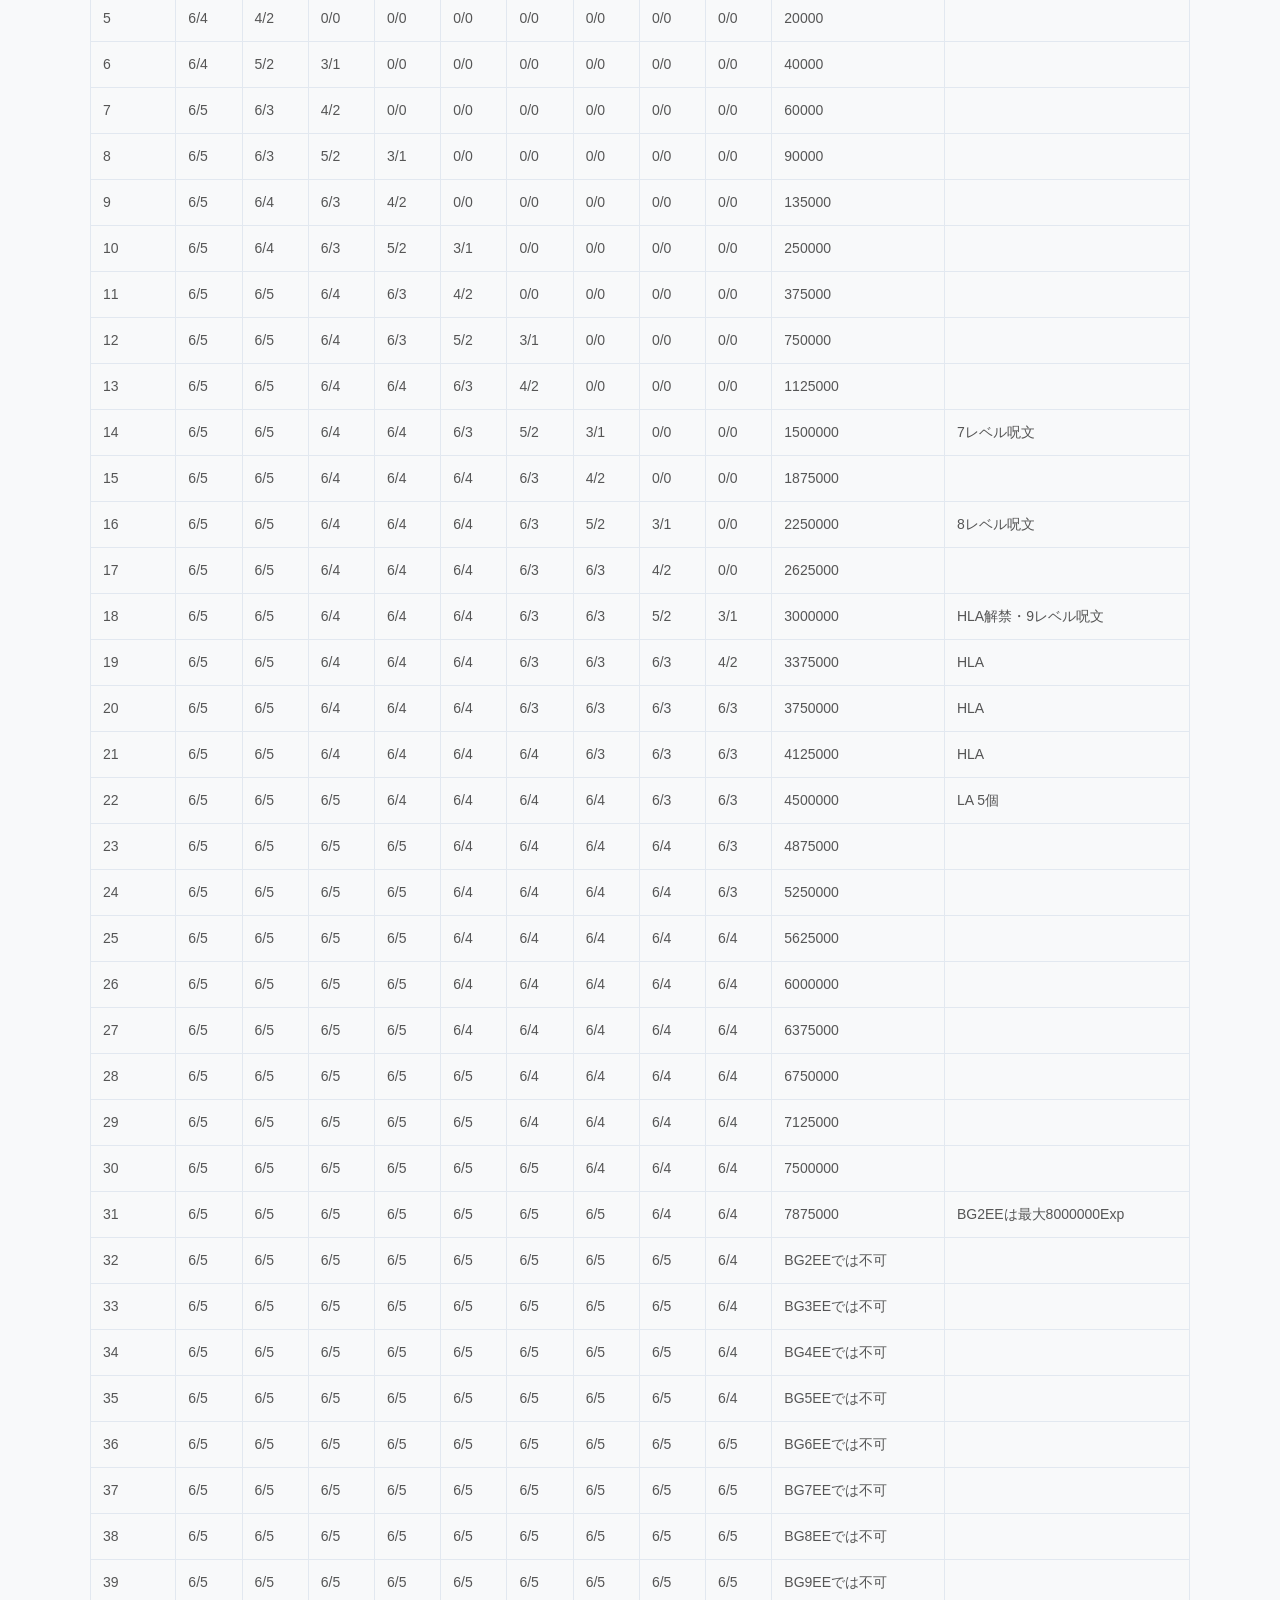
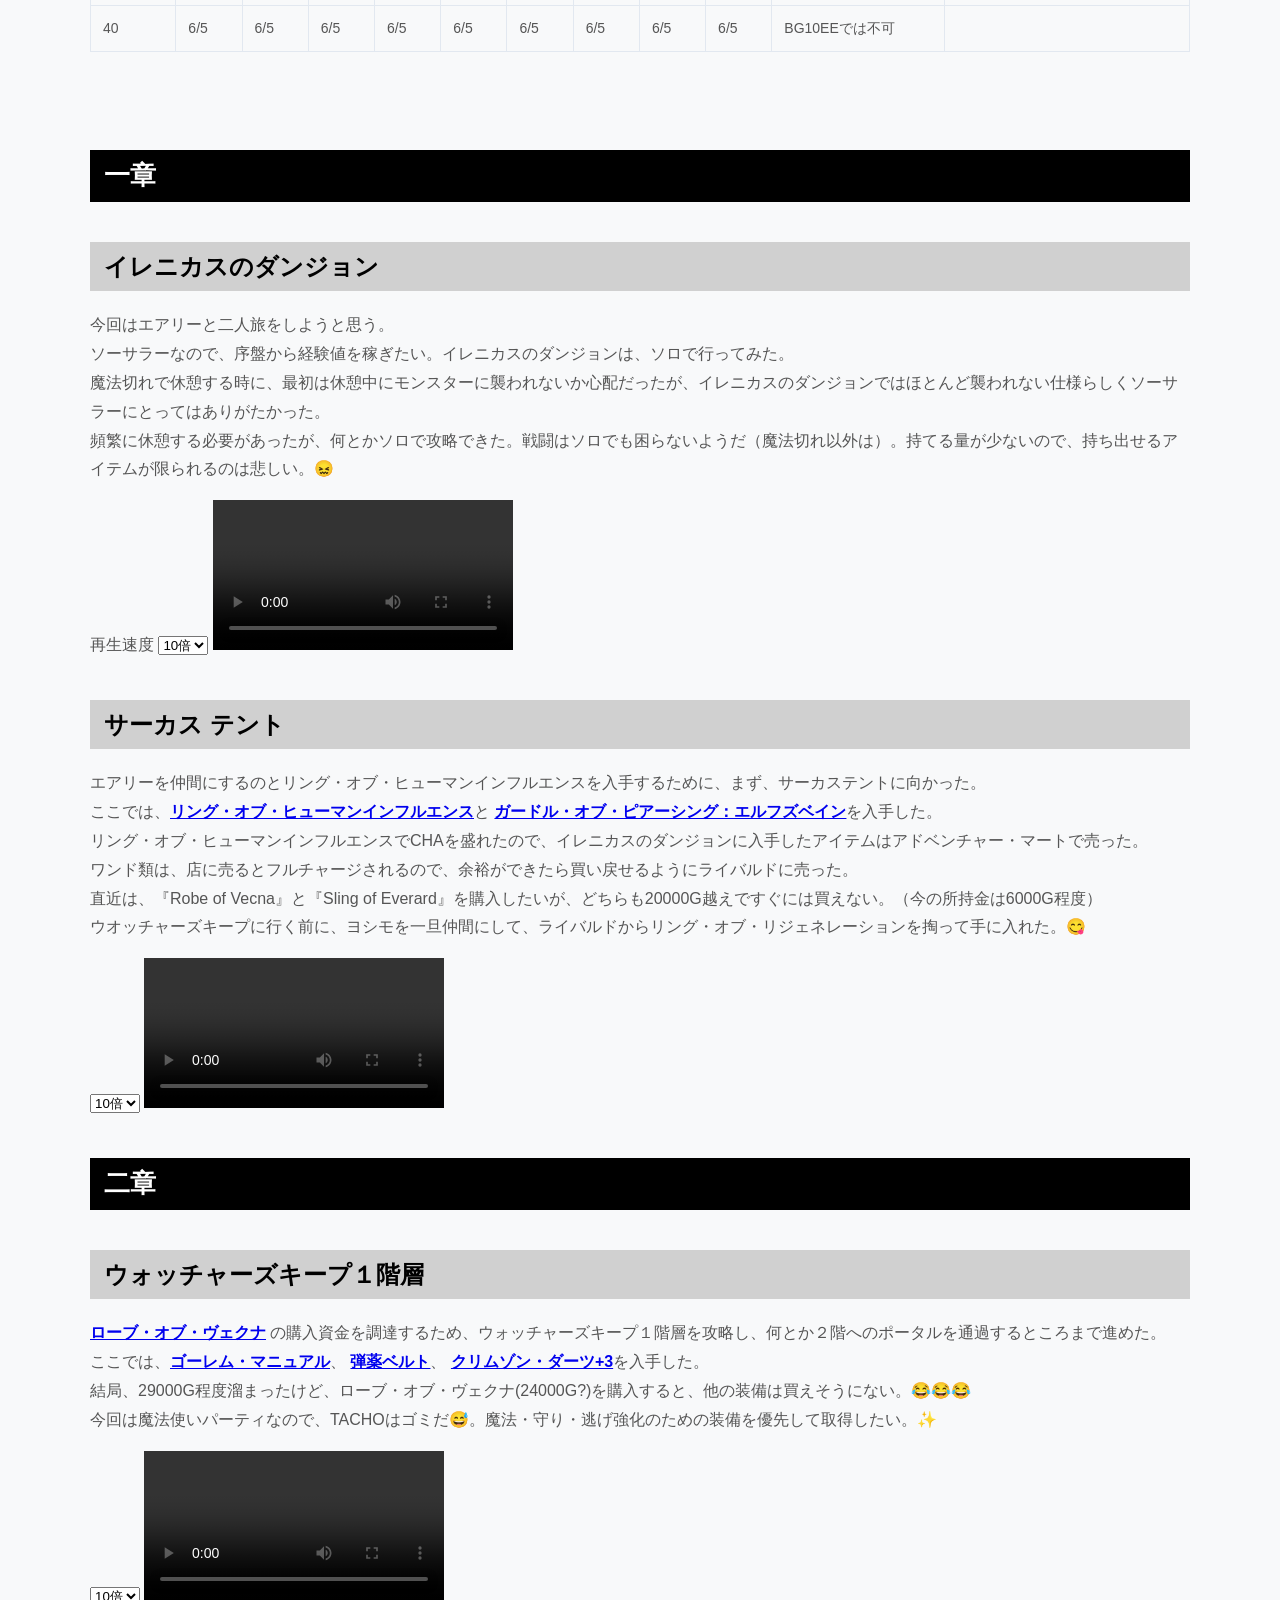
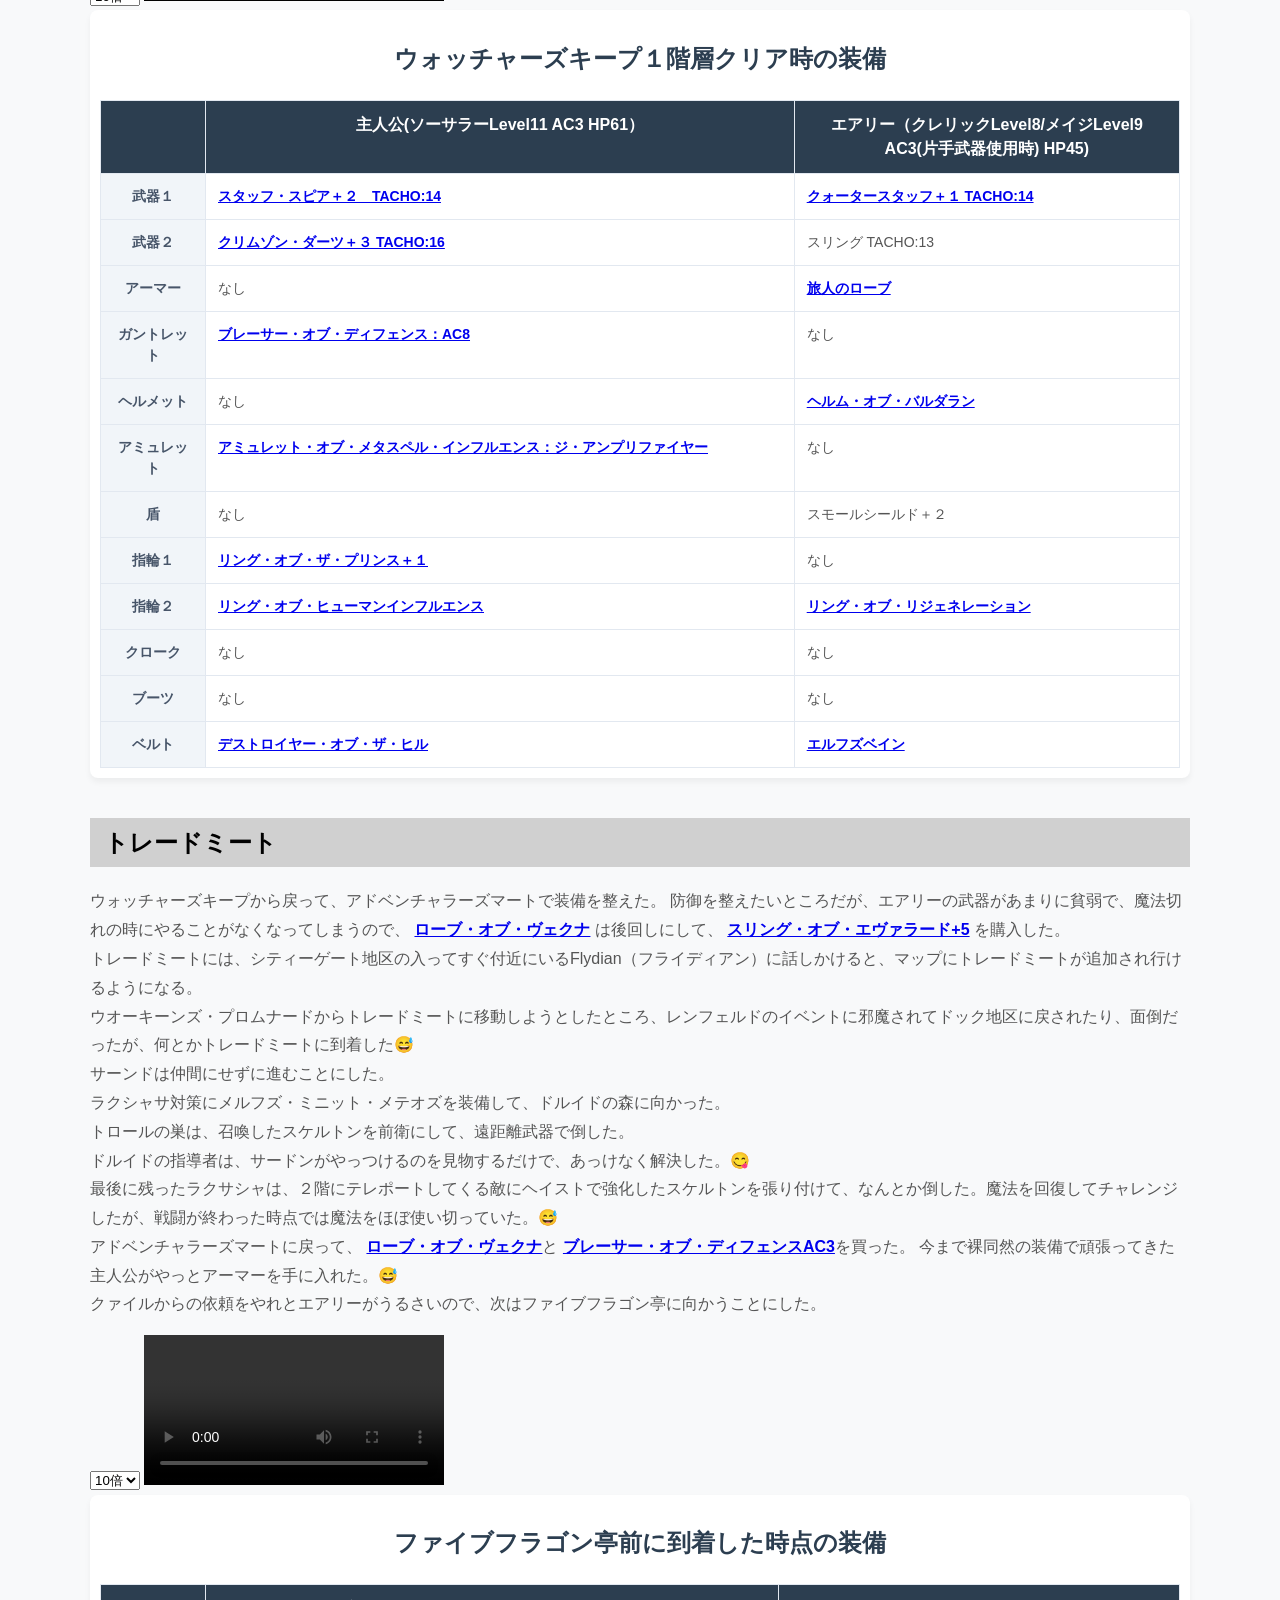
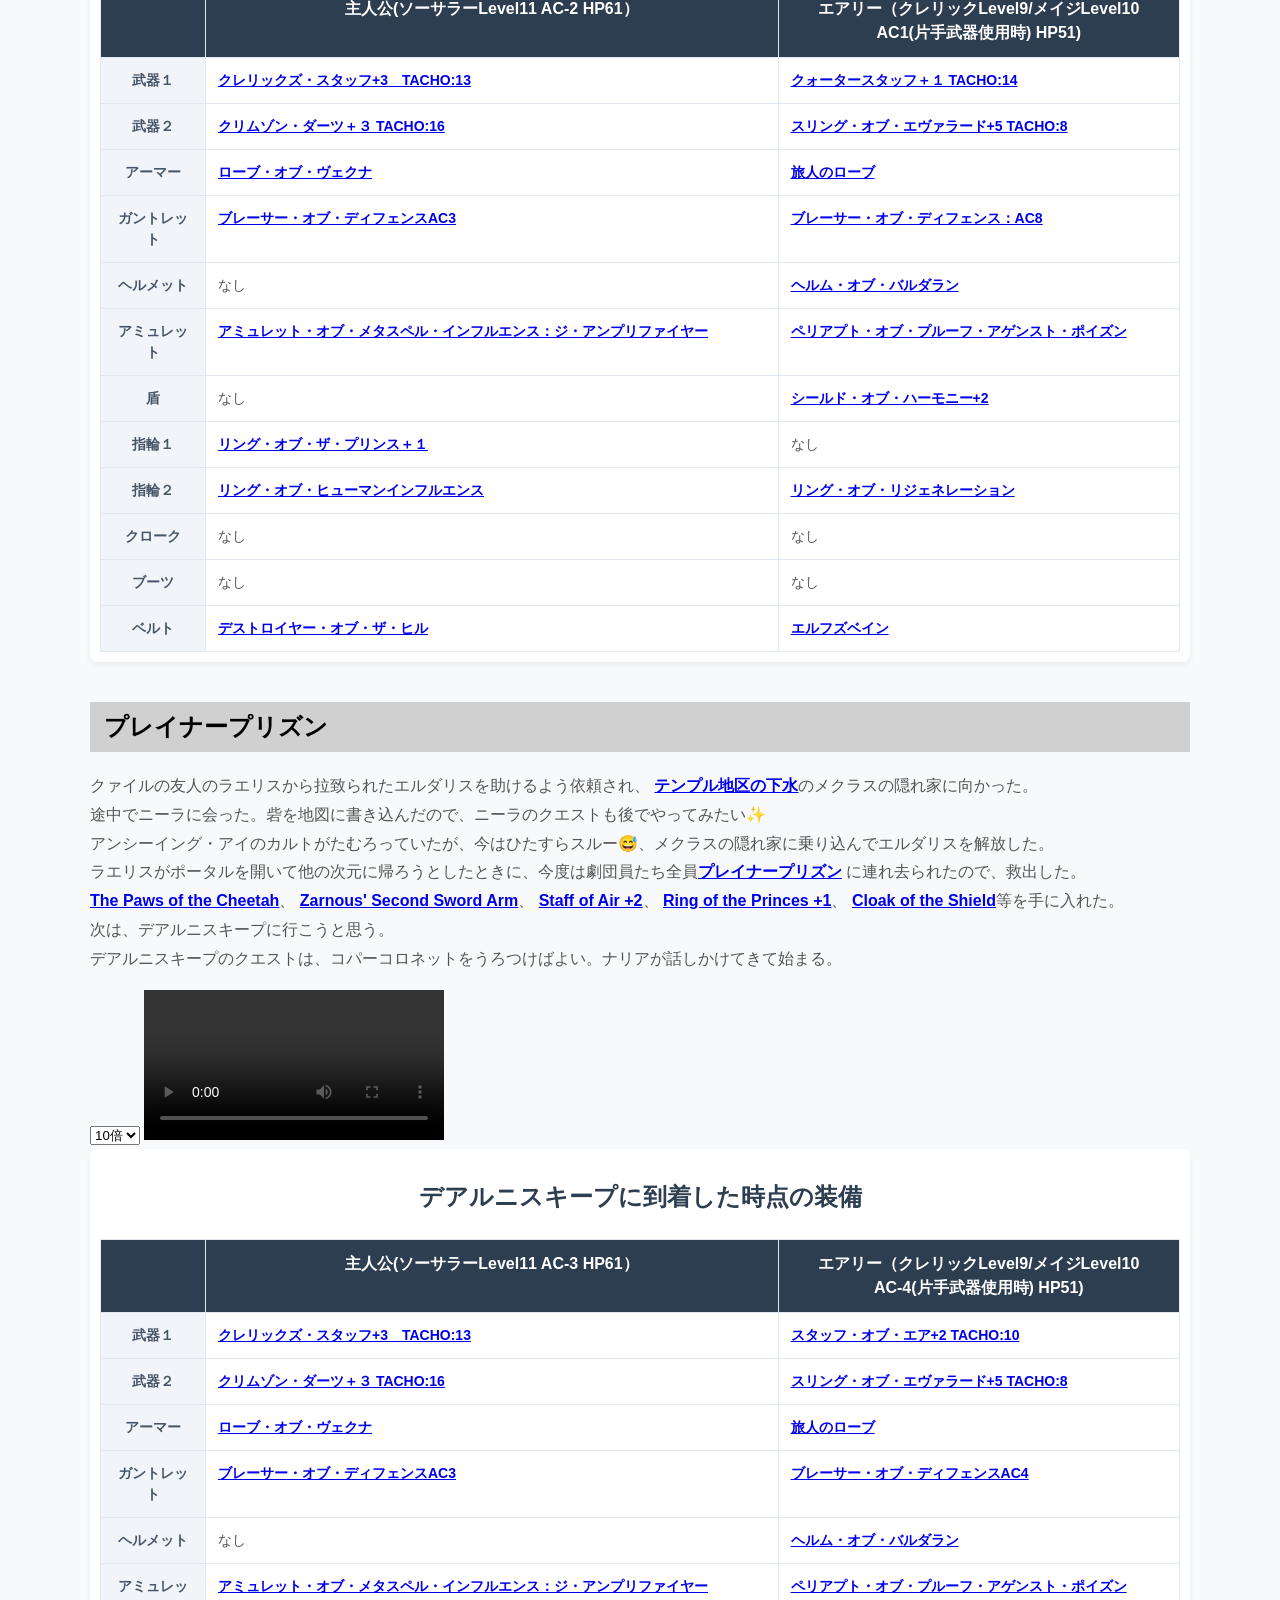
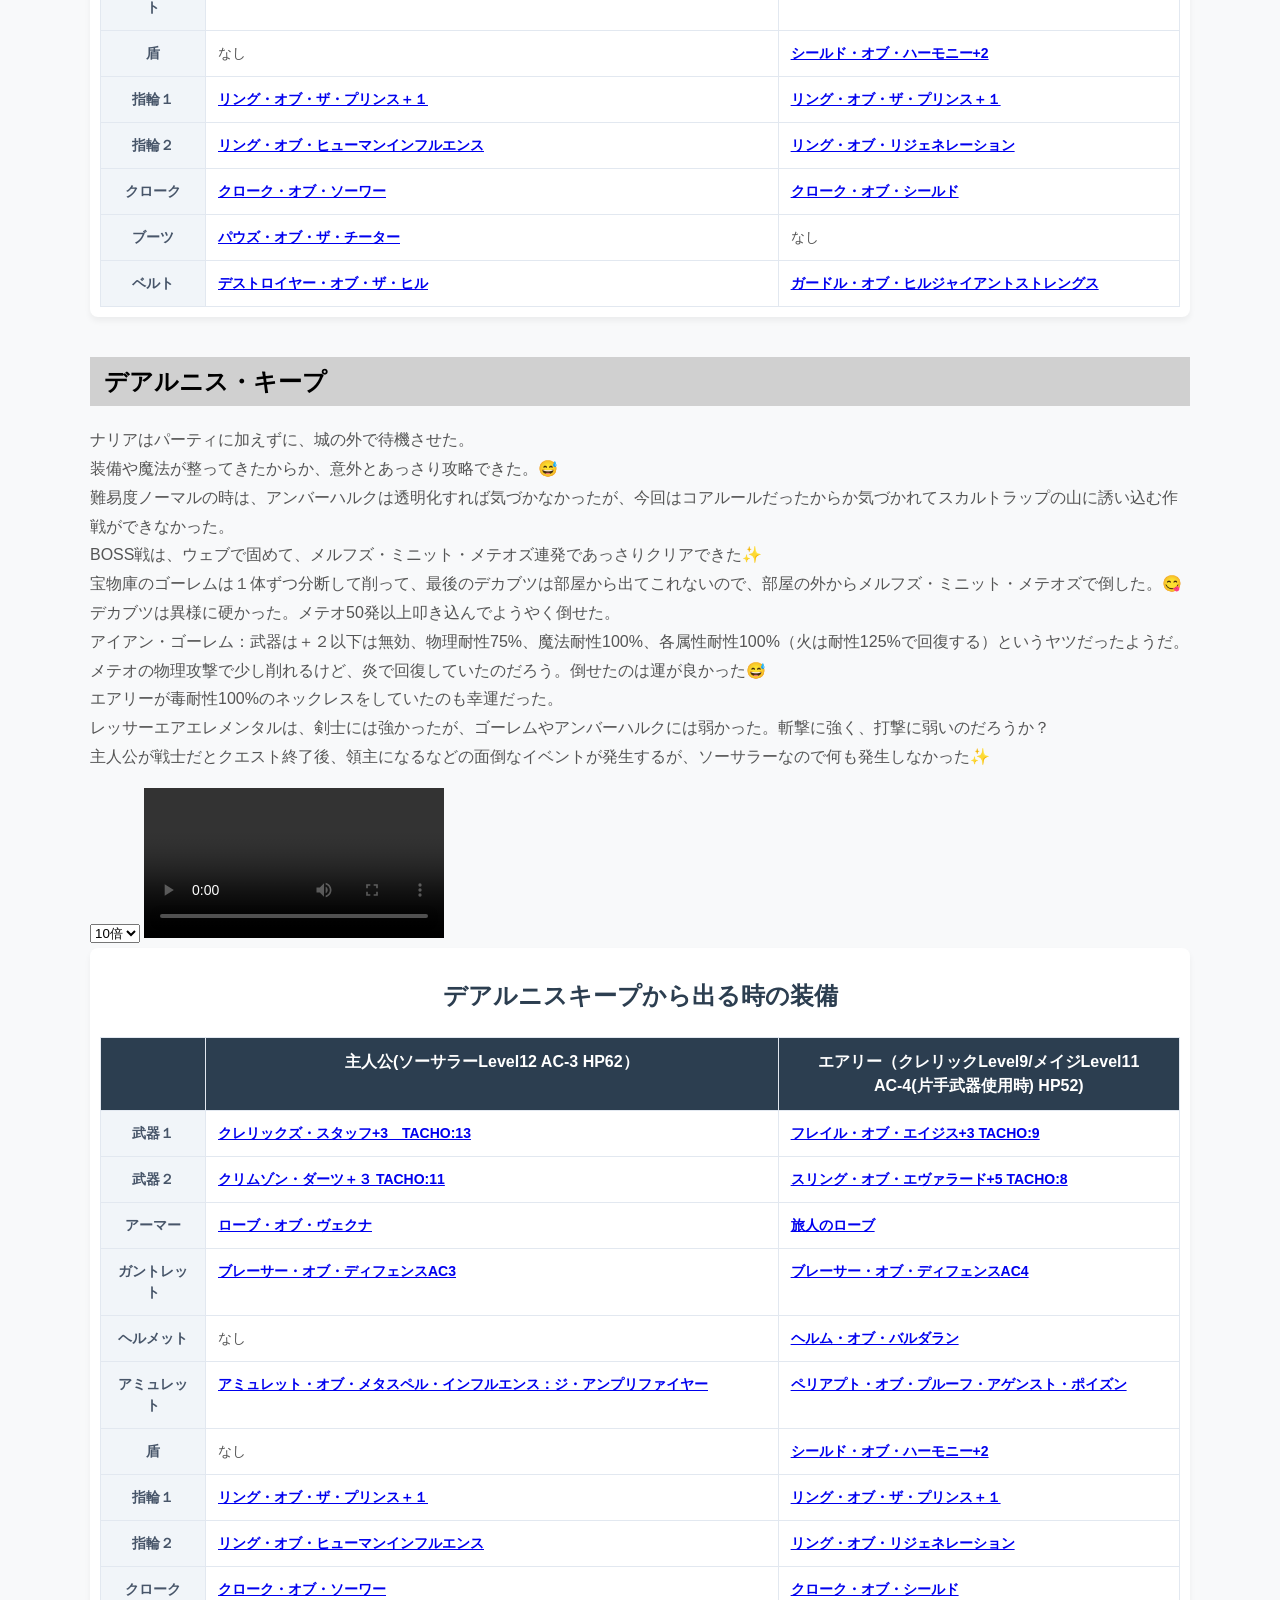
==== commit 760b3ddc: "ウォッチャーズキープ２・３層を追記" ====
--- a/index.html
+++ b/index.html
@@ -156,6 +156,7 @@
             <li><a href="#chapter2-10">コパーコロネット</a></li>
             <li><a href="#chapter2-11">ウィンドスピア・ヒルズ</a></li>
             <li><a href="#chapter2-12">ワイルド・フォレスト</a></li>
+            <li><a href="#chapter2-13">ウォッチャーズキープ２・３階層</a></li>
         </ul>
     </li>
 </ul>
@@ -280,9 +281,8 @@
     ・レベル３：メルフズ・ミニット・メテオズ、スカル・トラップ、ヘイスト、ウイザードアイ、スロー<br />
     ・レベル４：ストーンスキン、インプルーヴド・インヴィジビリティ、マイナー・シーケンサー、グレーター・マリソン、シークレットワード<br />
     ・レベル５：アニメイトデッド、ブリーチ、スペルイミュニティ、ローワーレジスタンス、スペルシールド<br />
-    <span style="color:#DEEAF6;">■</span>Level7 <span style="color:#FFD966;">■</span>Level8 <span style="color:#F4B084;">■</span>Level9 <span style="color:#FFFF00;">■</span>Level10 <span style="color:#A9D08E;">■</span>Level11 
-    <span style="color:#00B0F0;">■</span>Level12  <br />
-    <span style="color:#DEEAF6;">■</span>Level13<span style="color:#FFD966;">■</span>Level14 <span style="color:#F4B084;">■</span>Level5
+    <span style="color:#DEEAF6;">■</span>Level7 <span style="color:#FFD966;">■</span>Level8 <span style="color:#F4B084;">■</span>Level9 <span style="color:#FFFF00;">■</span>Level10 <span style="color:#A9D08E;">■</span>Level11 <span style="color:#00B0F0;">■</span>Level12  <br />
+    <span style="color:#DEEAF6;">■</span>Level13<span style="color:#FFD966;">■</span>Level14 <span style="color:#F4B084;">■</span>Level5<span style="color:#FFFF00;">■</span>Level6<span style="color:#A9D08E;">■</span>Leve17 <span style="color:#00B0F0;">■</span>Level18  <br />
     </p>
     <div class="table-container">
       <table border="1" style="border-collapse: collapse; font-family: sans-serif; text-align: center;">
@@ -345,27 +345,34 @@
         <tr>
           <th class="category-cell" style="color:#475569;">Level 7</th>
           <td style="background-color: #FFD966; padding: 8px 12px; border: 1px solid #ccc;"><a href="https://wikiwiki.jp/gorion/Wizard%20Spells/Level%207#gdd1cfaf" target="_blank" style="text-decoration: underline; color: #0066cc;">プロジェクトイメージ</a></td>
-        <!--  <td style="padding: 8px 12px; border: 1px solid #ccc;"><a href="https://wikiwiki.jp/gorion/Wizard%20Spells/Level%207#j5ff4deb" target="_blank" style="text-decoration: underline; color: #0066cc;">リミテッドウイッシュ</a></td> -->
           <td style="background-color: #F4B084; padding: 8px 12px; border: 1px solid #ccc;"><a href="https://wikiwiki.jp/gorion/Wizard%20Spells/Level%207#g0c5fa58" target="_blank" style="text-decoration: underline; color: #0066cc;">モルデンカイネンズソード</a></td>
-          <td style="padding: 8px 12px; border: 1px solid #ccc;"><a href="https://wikiwiki.jp/gorion/Wizard%20Spells/Level%207#o0e203df" target="_blank" style="text-decoration: underline; color: #0066cc;">ルビーレイ・オブ・リヴァーサル</a></td>
+          <td style="background-color: #A9D08E; padding: 8px 12px; border: 1px solid #ccc;"><a href="https://wikiwiki.jp/gorion/Wizard%20Spells/Level%207#o0e203df" target="_blank" style="text-decoration: underline; color: #0066cc;">ルビーレイ・オブ・リヴァーサル</a></td>
           <td style="padding: 8px 12px; border: 1px solid #ccc;"><a href="https://wikiwiki.jp/gorion/Wizard%20Spells/Level%207#k9d8cc36" target="_blank" style="text-decoration: underline; color: #0066cc;">スペルシーケンサー</a></td>
           <td style="padding: 8px 12px; border: 1px solid #ccc;"><a href="https://wikiwiki.jp/gorion/Wizard%20Spells/Level%207#qaea0d42" target="_blank" style="text-decoration: underline; color: #0066cc;">パワーワード：スタン</a></td>
         </tr>
         <tr>
           <th class="category-cell" style="color:#475569;">Level 8</th>
-          <td style="padding: 8px 12px; border: 1px solid #ccc;"><a href="https://wikiwiki.jp/gorion/Wizard%20Spells/Level%208#n958a700" target="_blank" style="text-decoration: underline; color: #0066cc;">アビ・ダルジムズ・ホリッド・ウィルティング</a></td>
-          <td style="padding: 8px 12px; border: 1px solid #ccc;"><a href="https://wikiwiki.jp/gorion/Wizard%20Spells/Level%208#b771f359" target="_blank" style="text-decoration: underline; color: #0066cc;">シミュレイクラム</a></td>
+          <td style="background-color: #FFFF00; padding: 8px 12px; border: 1px solid #ccc;"><a href="https://wikiwiki.jp/gorion/Wizard%20Spells/Level%208#n958a700" target="_blank" style="text-decoration: underline; color: #0066cc;">アビ・ダルジムズ・ホリッド・ウィルティング</a></td>
+          <td style="background-color: #A9D08E; padding: 8px 12px; border: 1px solid #ccc;"><a href="https://wikiwiki.jp/gorion/Wizard%20Spells/Level%208#b771f359" target="_blank" style="text-decoration: underline; color: #0066cc;">シミュレイクラム</a></td>
           <td style="padding: 8px 12px; border: 1px solid #ccc;"><a href="https://wikiwiki.jp/gorion/Wizard%20Spells/Level%208#s0002460" target="_blank" style="text-decoration: underline; color: #0066cc;">スペルトリガー</a></td>
           <td style="padding: 8px 12px; border: 1px solid #ccc;"><a href="https://wikiwiki.jp/gorion/Wizard%20Spells/Level%208#kbebb9d3" target="_blank" style="text-decoration: underline; color: #0066cc;">ピアース・シールド</a></td>
           <td style="padding: 8px 12px; border: 1px solid #ccc;"><a href="https://wikiwiki.jp/gorion/Wizard%20Spells/Level%208#p542c721" target="_blank" style="text-decoration: underline; color: #0066cc;">メイズ</a></td>
         </tr>
         <tr>
           <th class="category-cell" style="color:#475569;">Level 9</th>
-          <td style="padding: 8px 12px; border: 1px solid #ccc;"><a href="https://wikiwiki.jp/gorion/Wizard%20Spells/Level%209#j8adfefb" target="_blank" style="text-decoration: underline; color: #0066cc;">タイムストップ</a></td>
+          <td style="background-color: #00B0F0; padding: 8px 12px; border: 1px solid #ccc;"><a href="https://wikiwiki.jp/gorion/Wizard%20Spells/Level%209#j8adfefb" target="_blank" style="text-decoration: underline; color: #0066cc;">タイムストップ</a></td>
           <td style="padding: 8px 12px; border: 1px solid #ccc;"><a href="https://wikiwiki.jp/gorion/Wizard%20Spells/Level%209#y6eca09a" target="_blank" style="text-decoration: underline; color: #0066cc;">チェインコンティンジェンシー</a></td>
           <td style="padding: 8px 12px; border: 1px solid #ccc;"><a href="https://wikiwiki.jp/gorion/Wizard%20Spells/Level%209#h64c618d" target="_blank" style="text-decoration: underline; color: #0066cc;">ウィッシュ</a></td>
           <td style="padding: 8px 12px; border: 1px solid #ccc;"><a href="https://wikiwiki.jp/gorion/Wizard%20Spells/Level%209#vfef77f7" target="_blank" style="text-decoration: underline; color: #0066cc;">スペルストライク</a></td>
           <td style="padding: 8px 12px; border: 1px solid #ccc;">～</td>
+        </tr>
+        <tr>
+          <th class="category-cell" style="color:#475569;">Level 10</th>
+          <td style="background-color: #00B0F0; padding: 8px 12px; border: 1px solid #ccc;"><a href="https://wikiwiki.jp/gorion/Wizard%20Spells/Level%209#j8adfefb" target="_blank" style="text-decoration: underline; color: #0066cc;">タイムストップ</a></td>
+          <td style="padding: 8px 12px; border: 1px solid #ccc;"><a href="" target="_blank" style="text-decoration: underline; color: #0066cc;">～</a></td>
+          <td style="padding: 8px 12px; border: 1px solid #ccc;"><a href="" target="_blank" style="text-decoration: underline; color: #0066cc;">～</a></td>
+          <td style="padding: 8px 12px; border: 1px solid #ccc;"><a href="" target="_blank" style="text-decoration: underline; color: #0066cc;">～</a></td>
+          <td style="padding: 8px 12px; border: 1px solid #ccc;"><a href="" target="_blank" style="text-decoration: underline; color: #0066cc;">～</a></td>
         </tr>
       </table>
     </div>
@@ -2272,7 +2279,7 @@
   隠し砦では、ワイルドメイジたちがいて、それぞれサブクエストが用意されているので、お使いをこなした。特にザヴィアクの喋る熊（ウィルソン）を探すのが大変だった。ウィルソンは、ラサードのクエストを進めないと入ることのできない「異端の寺院」にいるので、仕方なくラサードのクエストも攻略した。<br />
   この段階で、主人公がアビ・ダルジムズ・ホリッド・ウィルティングとモルデンカイネンズソード、エアリーがデススペルを使えるようになっていたので、戦闘では苦戦しなかった。<br />
   ニーラを仲間に入れたので、ニーラとの恋愛イベントが発生して、最終的にはニーラが自分かエアリーかの選択を迫ってきた。会話が面白いのでニーラにしようかとも思ったが、傷心のエアリーもほおっておけないのでエアリーを選択した😅<br />
-  次は、ウォッチャーズキープ２階層にチャレンジしようと思う<br />
+  次は、ウォッチャーズキープ２・３階層にチャレンジしようと思う<br />
   </p>
   <select onchange="chapter2_12.playbackRate=this.value">
       <option value="1">1倍</option>
@@ -2293,7 +2300,7 @@
   </script>
   <a id="chapter2-12-Equipment"></a>
   <div class="table-container">
-      <h1>ウォッチャーズキープ２階層へ出発する時の装備</h1>
+      <h1>ウォッチャーズキープ２・３階層へ出発する時の装備</h1>
     <table>
       <thead>
           <tr>
@@ -2375,6 +2382,244 @@
       </tbody>
     </table>
   </div>
+
+  <a id="chapter2-13"></a>
+  <h3>ウォッチャーズキープ２・３階層</h3>
+  <p>
+  WISHスクロールを手に入れるために、ウォッチャーズキープ２・３階層に挑戦した😋<br /><br />
+  ２階層は、４つのセプタを集めてクロマティックデーモンを解放して、開放したデーモンを倒すと下に降りることができた。<br />
+  この階層は召喚体を引き連れていけない区切りがなかったので、召喚体で前衛を構築できれば無敵の今のパーティとは相性が良かった。<br />
+  クロマティックデーモンでさえ、本来は属性と相性の良い攻撃をして倒すのだろうが、召喚体で抑えてメテオを連投したらあっさり倒せた。<br />
+  ダメだったら、火属性になった時に氷の部屋に誘い込んではなどと作戦を考えていたのだが・・・😅<br /><br />
+  ３階層は、階層が部屋に区切られていて、次の部屋には召喚体を連れていけない構造で、相性最悪だった。<br />
+  おまけに、魔法禁止の部屋やワイルドマジックの部屋などもあり、魔法特化のパーティ対策のような階層だった。<br />
+  この階層は、部屋と部屋の間がポータルで結ばれていて、通ってきたポータルに入っても前の部屋に出るとは限らない構造になっていて厄介だった。<br />
+  この階層は、最初の部屋にいる狂人ヤクマンの日記にコンパスの部屋から４層に抜ける道順が書かれているので、その通りに進めばOKなのだが、このルートだと下表に示す通り１人目のボスのタハーザーの部屋の前が魔法禁止の部屋になっていて、バフがない状態でボス戦になってしまう。タハーザー戦では、部屋に入ってすぐ戦闘になるので、ストーンスキンの防御や召喚体の準備ができないので、今のパーティでは突破困難と感じた。<br />
+  そこで今回は、別ルートで進むことにした。<br />
+  魔法禁止から直接ボス戦を避けようと選んだルートだったが、見ての通り、3008　魔法禁止の部屋→3012　タハーザー（ボス）の部屋を結局回避できなかった😭<br />
+  エアスガレスとのゲームでは、２回勝って<a href="https://wikiwiki.jp/gorion/Wizard%20Spells/Level%209#h64c618d" target="_blank" >WISHスクロール</a>
+  と<a href="https://wikiwiki.jp/gorion/%E3%82%B9%E3%83%9A%E3%82%AF%E3%83%88%E3%83%A9%E3%83%AB%E3%83%BB%E3%83%96%E3%83%A9%E3%83%B3%E3%83%89%2B4" target="_blank" >スペクトラル・ブランド+4</a>
+  を入手した後、３回目に負けて戦闘で下層に降りる鍵（セプタ）を入手した。<br />
+  エアスガレスのドロップした
+  <a href="https://wikiwiki.jp/gorion/%E4%B8%8D%E6%80%9D%E8%AD%B0%E3%81%AA%E3%82%AB%E3%83%BC%E3%83%89" target="_blank" >不思議なカード</a>
+  は主人公が使用して、宝石、太陽（パーティは300,000XP獲得）、月（永久にHPに+10）のカードを引いた。<br />
+  <br />
+  準備が整ったので、次は３章に進もうと思う😋<br /><br />
+  <div class="table-container">
+      <h1>４階層の道順</h1>
+    <table>
+      <thead>
+          <tr>
+          <th class="header-main">ヤクマンの日記ルート</th>
+          <th class="header-main">今回たどったルート</th>
+          </tr>
+      </thead>
+      <tbody>
+          <tr>
+          <td>
+            <span style="color: #007000;">3003　コンパスの部屋（２階層に入るとこの部屋に出る）</span><br />
+            ↓南<br />
+            3011　ヤクマンの部屋<br />
+            ↓北<br />
+            <span style="color: #007000;">3003　コンパスの部屋</span><br />
+            ↓東<br />
+            <span style="color: red;">3008　魔法禁止の部屋</span><br />
+            ↓東<br />
+            3012　タハーザーの部屋<br />
+            ↓南<br />
+            <span style="color: red;">3004　魔法禁止の部屋</span><br />
+            ↓南<br />
+            3006　サキュバスの部屋<br />
+            ↓南<br />
+            3013　カラシュールの部屋<br />
+            ↓南<br />
+            3010　オベリスクの部屋<br />
+            ↓西<br />
+            <span style="color:#A00000;">3005　ワイルドマジックの部屋</span><br />
+            ↓北<br />
+            3007　デーモンナイトの部屋<br />
+            ↓北<br />
+            3014　デーモンレイスの部屋<br />
+            ↓北<br />
+            3015　エアスガレスの部屋<br />
+            ↓南<br />
+            ４階層<br /><br /><br /><br />
+
+          <img 
+            src="img/Snow_floatingEye_100ms_475pt.gif"
+            width="400">
+
+          </td>
+          <td>
+            <span style="color: #007000;">3003　コンパスの部屋（２階層に入るとこの部屋に出る）</span><br />
+            ↓南<br />
+            3011　ヤクマンの部屋<br />
+            ↓北<br />
+            <span style="color: #007000;">3003　コンパスの部屋</span><br />
+            ↓東<br />
+            <span style="color: red;">3008　魔法禁止の部屋</span><br />
+            ↓西<br />
+            <span style="color: #007000;">3003　コンパスの部屋</span><br />
+            ↓西<br />
+            <span style="color:#A00000;">3009　ワイルドマジックの部屋</span><br />
+            ↓北<br />
+            <span style="color: #007000;">3003　コンパスの部屋</span><br />
+            ↓西<br />
+            <span style="color:#C0C0C0;">3009　ワイルドマジックの部屋</span><br />
+            ↓南<br />
+            3006　サキュバスの部屋<br />
+            ↓南<br />
+            3013　カラシュールの部屋<br />
+            ↓北<br />
+            <span style="color:#C0C0C0;">3006　サキュバスの部屋</span><br />
+            ↓北<br />
+            <span style="color:#C0C0C0;">3009　ワイルドマジックの部屋</span><br />
+            ↓北<br />
+            <span style="color: #007000;">3003　コンパスの部屋</span><br />
+            ↓東<br />
+            <span style="color: red;">3008　魔法禁止の部屋</span><br />
+            ↓東<br />
+            3012　タハーザーの部屋<br />
+            ↓北<br />
+            <span style="color: red;">3008　魔法禁止の部屋</span><br />
+            ↓西<br />
+            <span style="color: #007000;">3003　コンパスの部屋</span><br />
+            ↓西<br />
+            <span style="color:#C0C0C0;">3009　ワイルドマジックの部屋</span><br />
+            ↓南<br />
+            <span style="color:#C0C0C0;">3006　サキュバスの部屋</span><br />
+            ↓南<br />
+            <span style="color:#C0C0C0;">3013　カラシュールの部屋</span><br />
+            ↓南<br />
+            3010　オベリスクの部屋<br />
+            ↓西<br />
+            <span style="color:#A00000;">3005　ワイルドマジックの部屋</span><br />
+            ↓北<br />
+            3007　デーモンナイトの部屋<br />
+            ↓北<br />
+            3014　デーモンレイスの部屋<br />
+            ↓北<br />
+            3015　エアスガレスの部屋<br />
+            ↓北<br />
+            <span style="color:#C0C0C0;">3014　デーモンレイスの部屋</span><br />
+            ↓南<br />
+            <span style="color:#C0C0C0;">3007　デーモンナイトの部屋</span><br />
+            ↓南<br />
+            <span style="color:#C0C0C0;">3005　ワイルドマジックの部屋</span><br />
+            ↓西<br />
+            <span style="color: #007000;">3003　コンパスの部屋</span><br />
+            ↓南<br />
+            <span style="color:#C0C0C0;">3011　ヤクマンの部屋</span><br />
+            ↓南<br />
+            外
+          </td>
+          </tr>
+          <tr>
+      </tbody>
+    </table>
+  </div>
+  </p>
+  <select onchange="chapter2_13.playbackRate=this.value">
+      <option value="1">1倍</option>
+      <option value="2">2倍</option>
+      <option value="5">5倍</option>
+      <option value="10" selected>10倍</option>
+      <option value="15">15倍</option>
+  </select>
+  <video id="chapter2_13"
+      src="https://pub-2b4ffb692f5142c9a157f22e69ec3389.r2.dev/Chapter2-13-WatchersKeep_2stFloor.mp4" 
+      controls 
+      preload="metadata" 
+      style="max-width: 100%; cursor: pointer;"
+      onclick="this.setAttribute('controls', true); this.play();">
+  </video>
+  <script>
+      document.getElementById('chapter2_13').playbackRate = 10;
+  </script>
+  <a id="chapter2-13-Equipment"></a>
+  <div class="table-container">
+      <h1>３章へ出発する時の装備</h1>
+    <table>
+      <thead>
+          <tr>
+          <th class="header-main"></th>
+          <th class="header-main">主人公(ソーサラーLevel16 AC-4 HP66 リング・オブ・ガックス使用時）</th>
+          <th class="header-main">エアリー（クレリックLevel13/メイジLevel13<br />AC-6(片手武器使用時) HP58)</th>
+          </tr>
+      </thead>
+      <tbody>
+          <tr>
+          <td class="category-cell" style="color:#475569;">武器１</td>
+          <td><a href="https://wikiwiki.jp/gorion/%E3%82%B9%E3%82%BF%E3%83%83%E3%83%95%E3%83%BB%E3%82%AA%E3%83%96%E3%83%BB%E3%83%AA%E3%83%B3%2B4" target="_blank">スタッフ・オブ・リン+4　TACHO:10</a></td>
+          <td><a href="https://wikiwiki.jp/gorion/%E3%83%95%E3%83%AC%E3%82%A4%E3%83%AB%E3%83%BB%E3%82%AA%E3%83%96%E3%83%BB%E3%82%A8%E3%82%A4%E3%82%B8%E3%82%B9%2B3" target="_blank">フレイル・オブ・エイジス+3 TACHO:5</a></td>
+          </tr>
+          <tr>
+          <td class="category-cell" style="color:#475569;">武器２</td>
+          <td><a href="https://wikiwiki.jp/gorion/%E3%82%AF%E3%83%AA%E3%83%A0%E3%82%BE%E3%83%B3%E3%83%BB%E3%83%80%E3%83%BC%E3%83%84%2B3" target="_blank">クリムゾン・ダーツ＋３ TACHO:9</a></td>
+          <td><a href="https://wikiwiki.jp/gorion/%E3%82%B9%E3%83%AA%E3%83%B3%E3%82%B0%E3%83%BB%E3%82%AA%E3%83%96%E3%83%BB%E3%82%A8%E3%83%B4%E3%82%A1%E3%83%A9%E3%83%BC%E3%83%89%2B5" target="_blank" rel="noopener noreferrer">スリング・オブ・エヴァラード+5 TACHO:4</a></td>
+          </tr>
+          <tr>
+          <td class="category-cell" style="color:#475569;">アーマー</td>
+          <td><a href="https://wikiwiki.jp/gorion/%E3%83%AD%E3%83%BC%E3%83%96%E3%83%BB%E3%82%AA%E3%83%96%E3%83%BB%E3%83%B4%E3%82%A7%E3%82%AF%E3%83%8A" target="_blank" >ローブ・オブ・ヴェクナ</a></td>
+          <td><a href="https://wikiwiki.jp/gorion/%E3%83%AD%E3%83%BC%E3%83%96%E3%83%BB%E3%82%AA%E3%83%96%E3%83%BB%E3%82%B0%E3%83%83%E3%83%89%E3%82%A2%E3%83%BC%E3%83%81%E3%83%A1%E3%82%A4%E3%82%B8" target="_blank" rel="noopener noreferrer">ローブ・オブ・グッドアーチメイジ</a></td>
+          </tr>
+          <tr>
+          <td class="category-cell" style="color:#475569;">ガントレット</td>
+          <td><a href="https://wikiwiki.jp/gorion/%E3%83%96%E3%83%AC%E3%83%BC%E3%82%B5%E3%83%BC%E3%83%BB%E3%82%AA%E3%83%96%E3%83%BB%E3%83%87%E3%82%A3%E3%83%95%E3%82%A7%E3%83%B3%E3%82%B9AC3" target="_blank" >ブレーサー・オブ・ディフェンスAC3</a></td>
+          <td><a href="https://wikiwiki.jp/gorion/%E3%83%96%E3%83%AC%E3%83%BC%E3%82%B5%E3%83%BC%E3%83%BB%E3%82%AA%E3%83%96%E3%83%BB%E3%83%87%E3%82%A3%E3%83%95%E3%82%A7%E3%83%B3%E3%82%B9AC3" target="_blank" >ブレーサー・オブ・ディフェンスAC4</a></td>
+          </tr>
+          <tr>
+          <td class="category-cell" style="color:#475569;">ヘルメット</td>
+          <td><a href="https://wikiwiki.jp/gorion/%E3%83%91%E3%83%BC%E3%83%AB%E3%83%9B%E3%83%AF%E3%82%A4%E3%83%88%E3%83%BB%E3%82%A4%E3%82%AA%E3%82%A6%E3%83%B3%E3%82%B9%E3%83%88%E3%83%BC%E3%83%B3" target="_blank" rel="noopener noreferrer">パールホワイト・イオウンストーン</a></td>
+          <td><a href="https://wikiwiki.jp/gorion/%E3%83%98%E3%83%AB%E3%83%A0%E3%83%BB%E3%82%AA%E3%83%96%E3%83%BB%E3%83%90%E3%83%AB%E3%83%80%E3%83%A9%E3%83%B3" target="_blank" rel="noopener noreferrer">ヘルム・オブ・バルダラン</a></td>
+          </tr>
+          <tr>
+          <td class="category-cell" style="color:#475569;">アミュレット</td>
+          <td><a href="https://wikiwiki.jp/gorion/%E3%82%B8%E3%83%BB%E3%82%A2%E3%83%B3%E3%83%97%E3%83%AA%E3%83%95%E3%82%A1%E3%82%A4%E3%83%A4%E3%83%BC" target="_blank" rel="noopener noreferrer">アミュレット・オブ・メタスペル・インフルエンス：ジ・アンプリファイヤー</a></td>
+          <td><a href="https://wikiwiki.jp/gorion/%E6%9C%A8%E9%A6%AC%E3%81%AE%E3%83%8D%E3%83%83%E3%82%AF%E3%83%AC%E3%82%B9" target="_blank" rel="noopener noreferrer">木馬のネックレス</a></td>
+          </tr>
+          <tr>
+          <td class="category-cell" style="color:#475569;">盾</td>
+          <td>なし</td>
+          <td><a href="https://wikiwiki.jp/gorion/%E3%82%BB%E3%83%BC%E3%83%93%E3%83%B3%E3%82%B0%E3%82%B0%E3%83%AC%E3%82%A4%E3%82%B9%2B3#:hl:word=%E3%82%BB%E3%83%BC%E3%83%93%E3%83%B3%E3%82%B0%E3%82%B0%E3%83%AC%E3%82%A4%E3%82%B9" target="_blank" rel="noopener noreferrer">セービンググレイス＋３</a></td>
+          </tr>
+          <tr>
+          <td class="category-cell" style="color:#475569;">指輪１</td>
+          <td><a href="https://wikiwiki.jp/gorion/%E3%83%AA%E3%83%BC%E3%83%81%E3%83%B3%E3%82%B0%E3%83%BB%E3%83%AA%E3%83%B3%E3%82%B0" target="_blank" rel="noopener noreferrer">リーチング・リング</a></td>
+          <td><a href="https://wikiwiki.jp/gorion/%E3%83%AA%E3%83%B3%E3%82%B0%E3%83%BB%E3%82%AA%E3%83%96%E3%83%BB%E3%82%A2%E3%82%AD%E3%83%A5%E3%82%A4%E3%83%86%E3%82%A3" target="_blank" rel="noopener noreferrer">リング・オブ・アキュイティ</a></td>
+          </tr>
+          <tr>
+          <td class="category-cell" style="color:#475569;">指輪２</td>
+          <td>
+              <a href="https://wikiwiki.jp/gorion/%E3%83%AA%E3%83%B3%E3%82%B0%E3%83%BB%E3%82%AA%E3%83%96%E3%83%BB%E3%82%AC%E3%83%83%E3%82%AF%E3%82%B9" target="_blank" rel="noopener noreferrer">リング・オブ・ガックス</a>
+              または
+              <a href="https://wikiwiki.jp/gorion/%E3%83%AA%E3%83%B3%E3%82%B0%E3%83%BB%E3%82%AA%E3%83%96%E3%83%BB%E3%83%92%E3%83%A5%E3%83%BC%E3%83%9E%E3%83%B3%E3%82%A4%E3%83%B3%E3%83%95%E3%83%AB%E3%82%A8%E3%83%B3%E3%82%B9" target="_blank">リング・オブ・ヒューマンインフルエンス</a>
+              </td>
+          <td><a href="https://wikiwiki.jp/gorion/%E3%83%AA%E3%83%B3%E3%82%B0%E3%83%BB%E3%82%AA%E3%83%96%E3%83%BB%E3%83%AA%E3%82%B8%E3%82%A7%E3%83%8D%E3%83%AC%E3%83%BC%E3%82%B7%E3%83%A7%E3%83%B3" target="_blank">リング・オブ・リジェネレーション</a></td>
+          </tr>
+          <tr>
+          <td class="category-cell" style="color:#475569;">クローク</td>
+          <td><a href="https://wikiwiki.jp/gorion/%E3%82%AF%E3%83%AD%E3%83%BC%E3%82%AF%E3%83%BB%E3%82%AA%E3%83%96%E3%83%BB%E3%82%BD%E3%83%BC%E3%83%AF%E3%83%BC" target="_blank">クローク・オブ・ソーワー</a></td>
+          <td><a href="https://wikiwiki.jp/gorion/%E3%82%AB%E3%82%A6%E3%83%AB%E3%83%BB%E3%82%AA%E3%83%96%E3%83%BB%E3%82%B6%E3%83%BB%E3%82%B9%E3%82%BF%E3%83%BC%E3%82%BA" target="_blank">カウル・オブ・ザ・スターズ</a></td>
+          </tr>
+          <tr>
+          <td class="category-cell" style="color:#475569;">ブーツ</td>
+          <td><a href="https://wikiwiki.jp/gorion/%E3%83%91%E3%82%A6%E3%82%BA%E3%83%BB%E3%82%AA%E3%83%96%E3%83%BB%E3%82%B6%E3%83%BB%E3%83%81%E3%83%BC%E3%82%BF%E3%83%BC" target="_blank" rel="noopener noreferrer">パウズ・オブ・ザ・チーター</a></td>
+          <td>なし</td>
+          </tr>
+          <tr>
+          <td class="category-cell" style="color:#475569;">ベルト</td>
+          <td><a href="https://wikiwiki.jp/gorion/%E3%83%99%E3%83%AB%E3%83%88%E3%83%BB%E3%82%AA%E3%83%96%E3%83%BB%E3%82%A4%E3%83%8A%E3%83%BC%E3%82%B7%E3%83%A3%E3%83%AB%E3%83%BB%E3%83%90%E3%83%AA%E3%82%A2%E3%83%BC" target="_blank">ベルト・オブ・イナーシャル・バリアー</a></td>
+          <td><a href="https://wikiwiki.jp/gorion/%E3%82%AC%E3%83%BC%E3%83%89%E3%83%AB%E3%83%BB%E3%82%AA%E3%83%96%E3%83%BB%E3%83%92%E3%83%AB%E3%82%B8%E3%83%A3%E3%82%A4%E3%82%A2%E3%83%B3%E3%83%88%E3%82%B9%E3%83%88%E3%83%AC%E3%83%B3%E3%82%B0%E3%82%B9" target="_blank">ガードル・オブ・ヒルジャイアントストレングス</a></td>
+          </tr>
+          <tr>
+          <td class="category-cell" style="color:#475569;">その他</td>
+          <td><a href="https://wikiwiki.jp/gorion/%E3%82%A2%E3%82%A4%E3%82%A2%E3%83%B3%E3%83%9B%E3%83%BC%E3%83%B3%E3%83%BB%E3%82%AA%E3%83%96%E3%83%BB%E3%83%B4%E3%82%A1%E3%83%AB%E3%83%8F%E3%83%A9#:hl:word=%E3%83%9B%E3%83%BC%E3%83%B3" target="_blank">アイアンホーン・オブ・ヴァルハラ</a></td>
+          <td><a href="https://wikiwiki.jp/gorion/%E3%82%B4%E3%83%BC%E3%83%AC%E3%83%A0%E3%83%BB%E3%83%9E%E3%83%8B%E3%83%A5%E3%82%A2%E3%83%AB" target="_blank">ゴーレム・マニュアル</a></td>
+          </tr>
+      </tbody>
+    </table>
+  </div>
                 </div>
                 <!-- 本文 -->
             </div>
